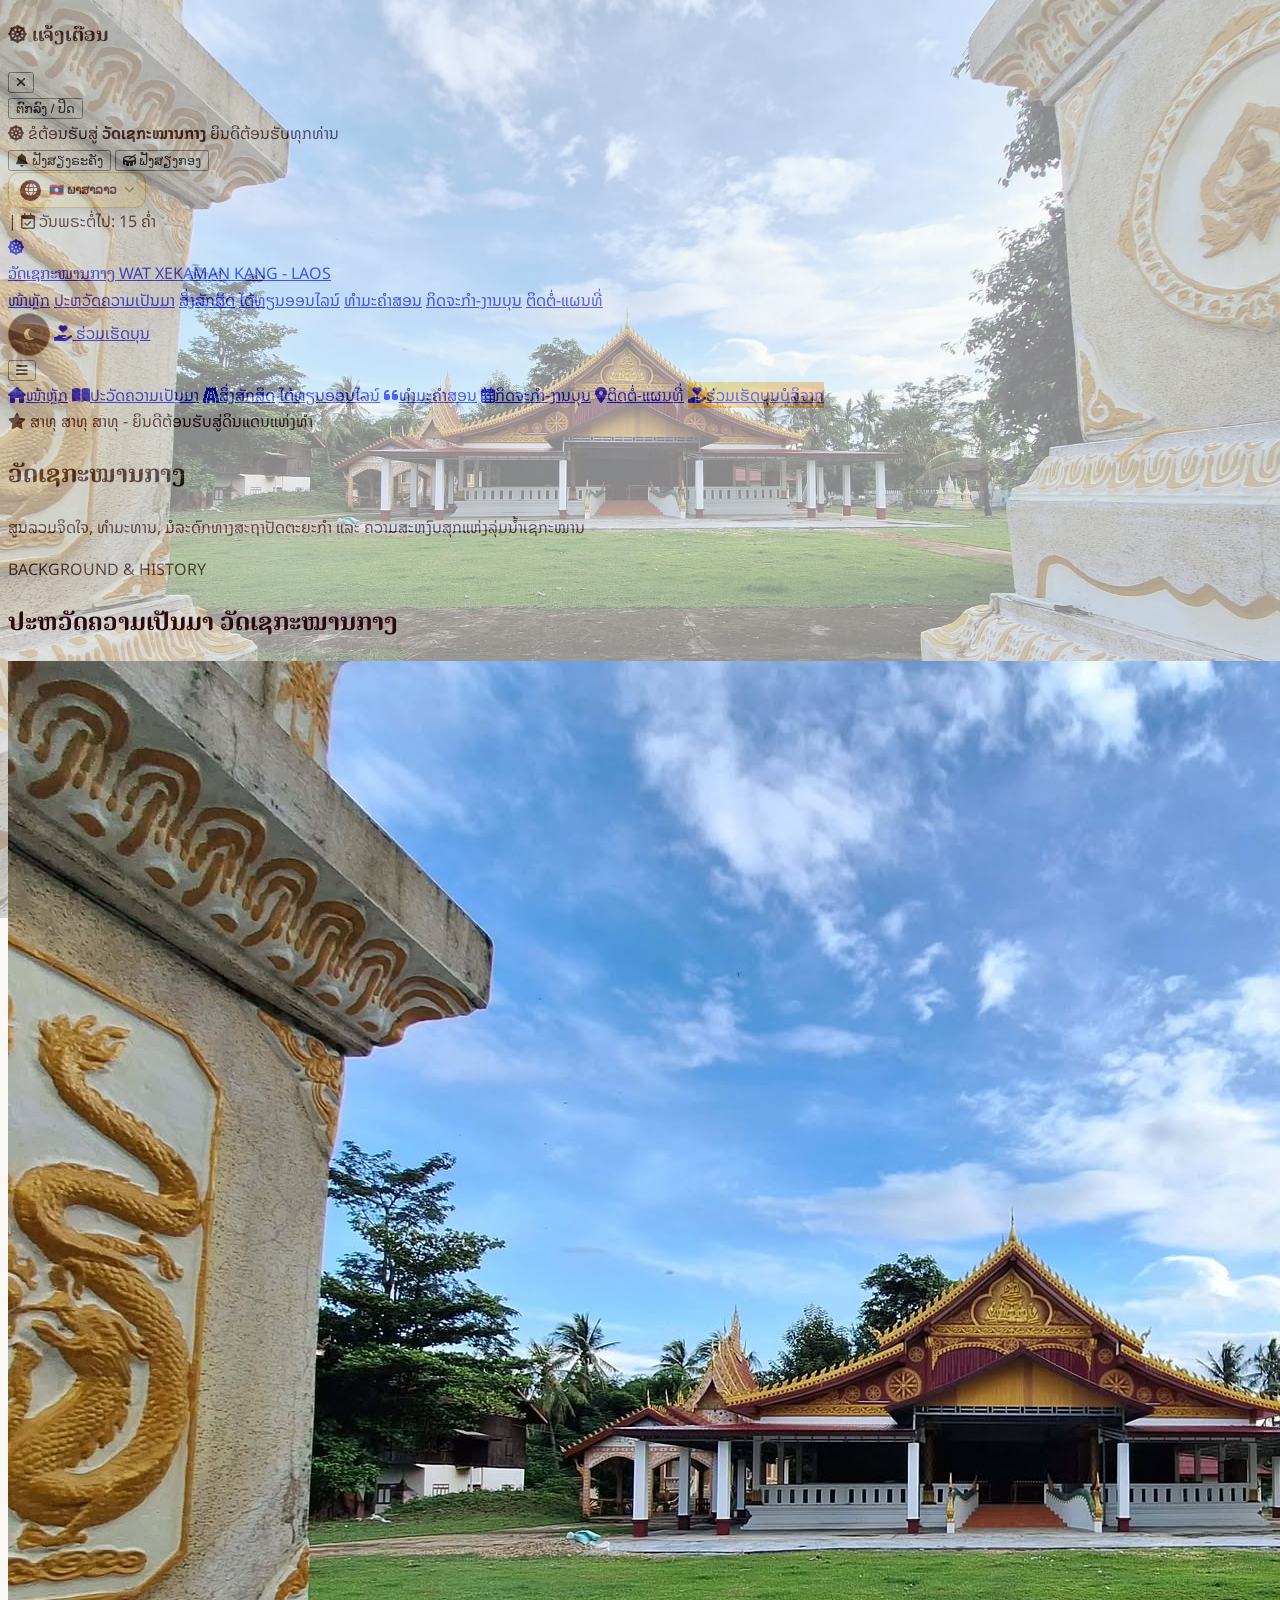
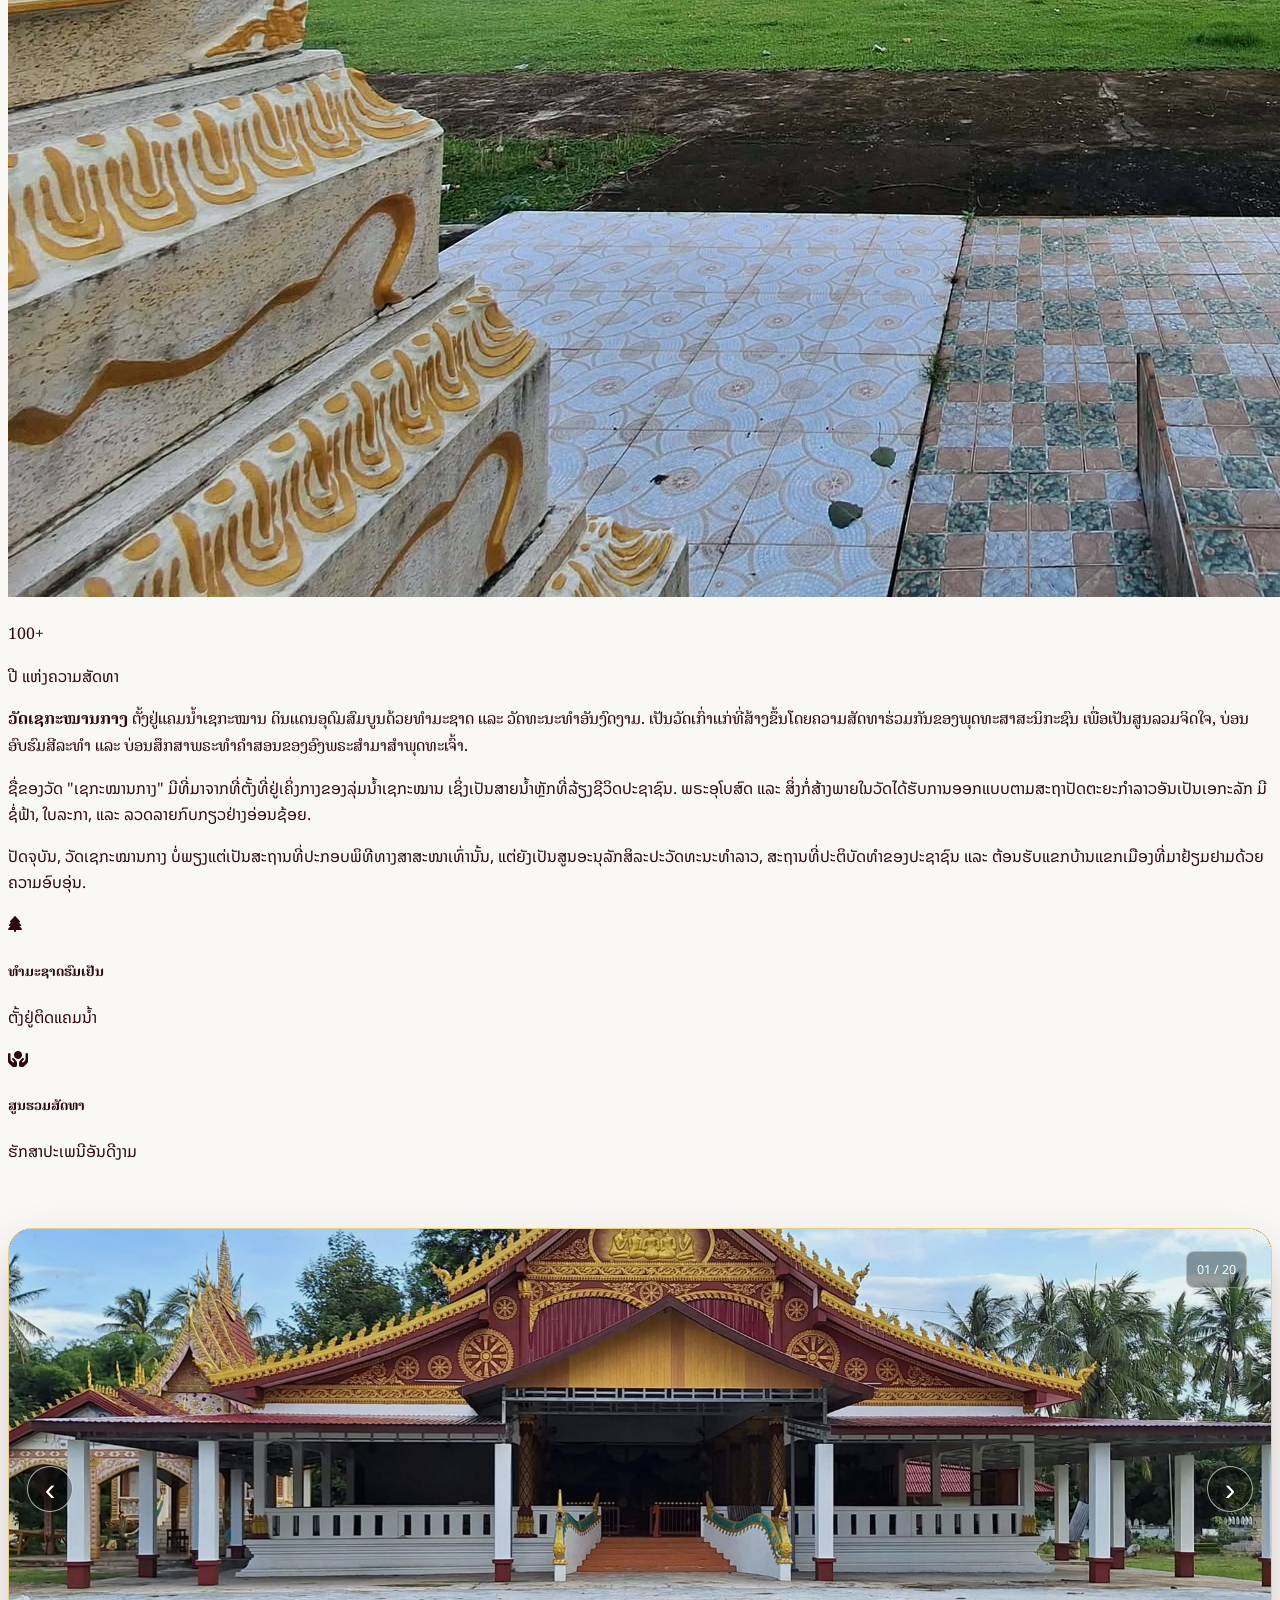
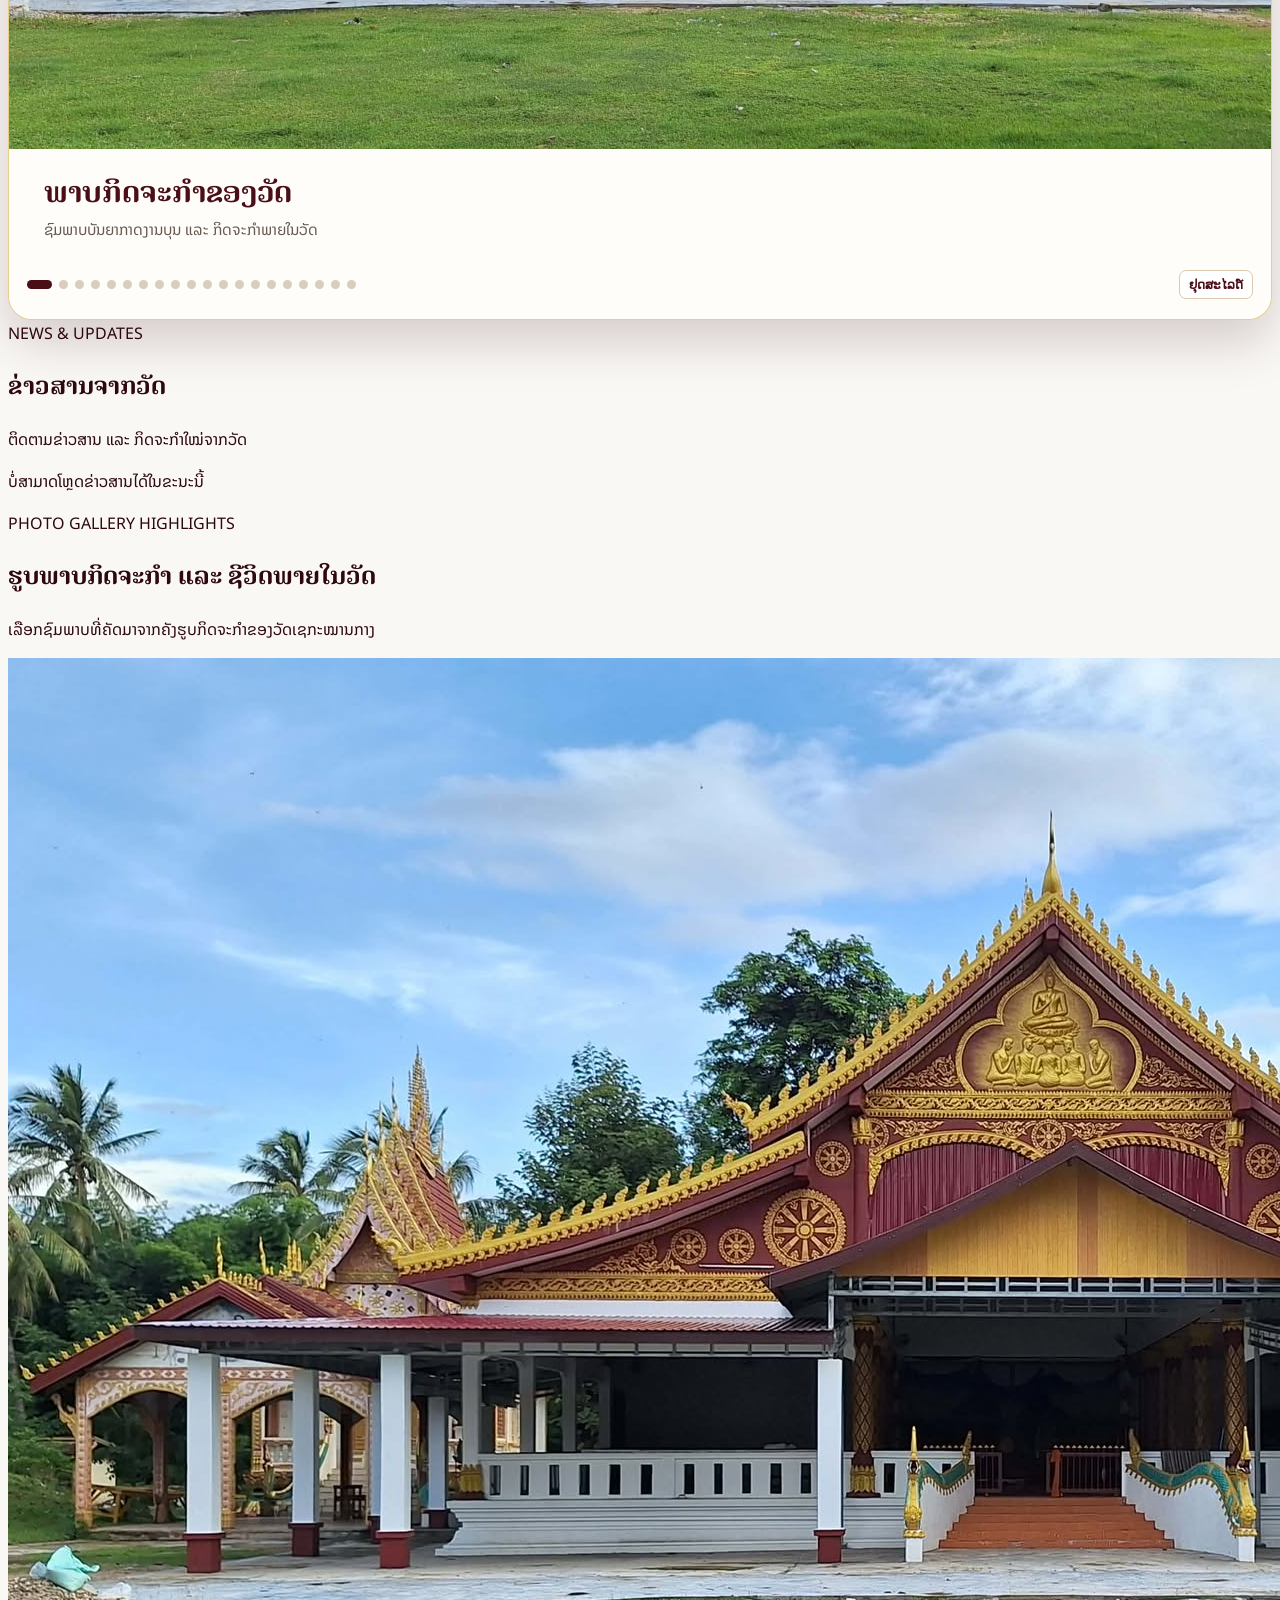
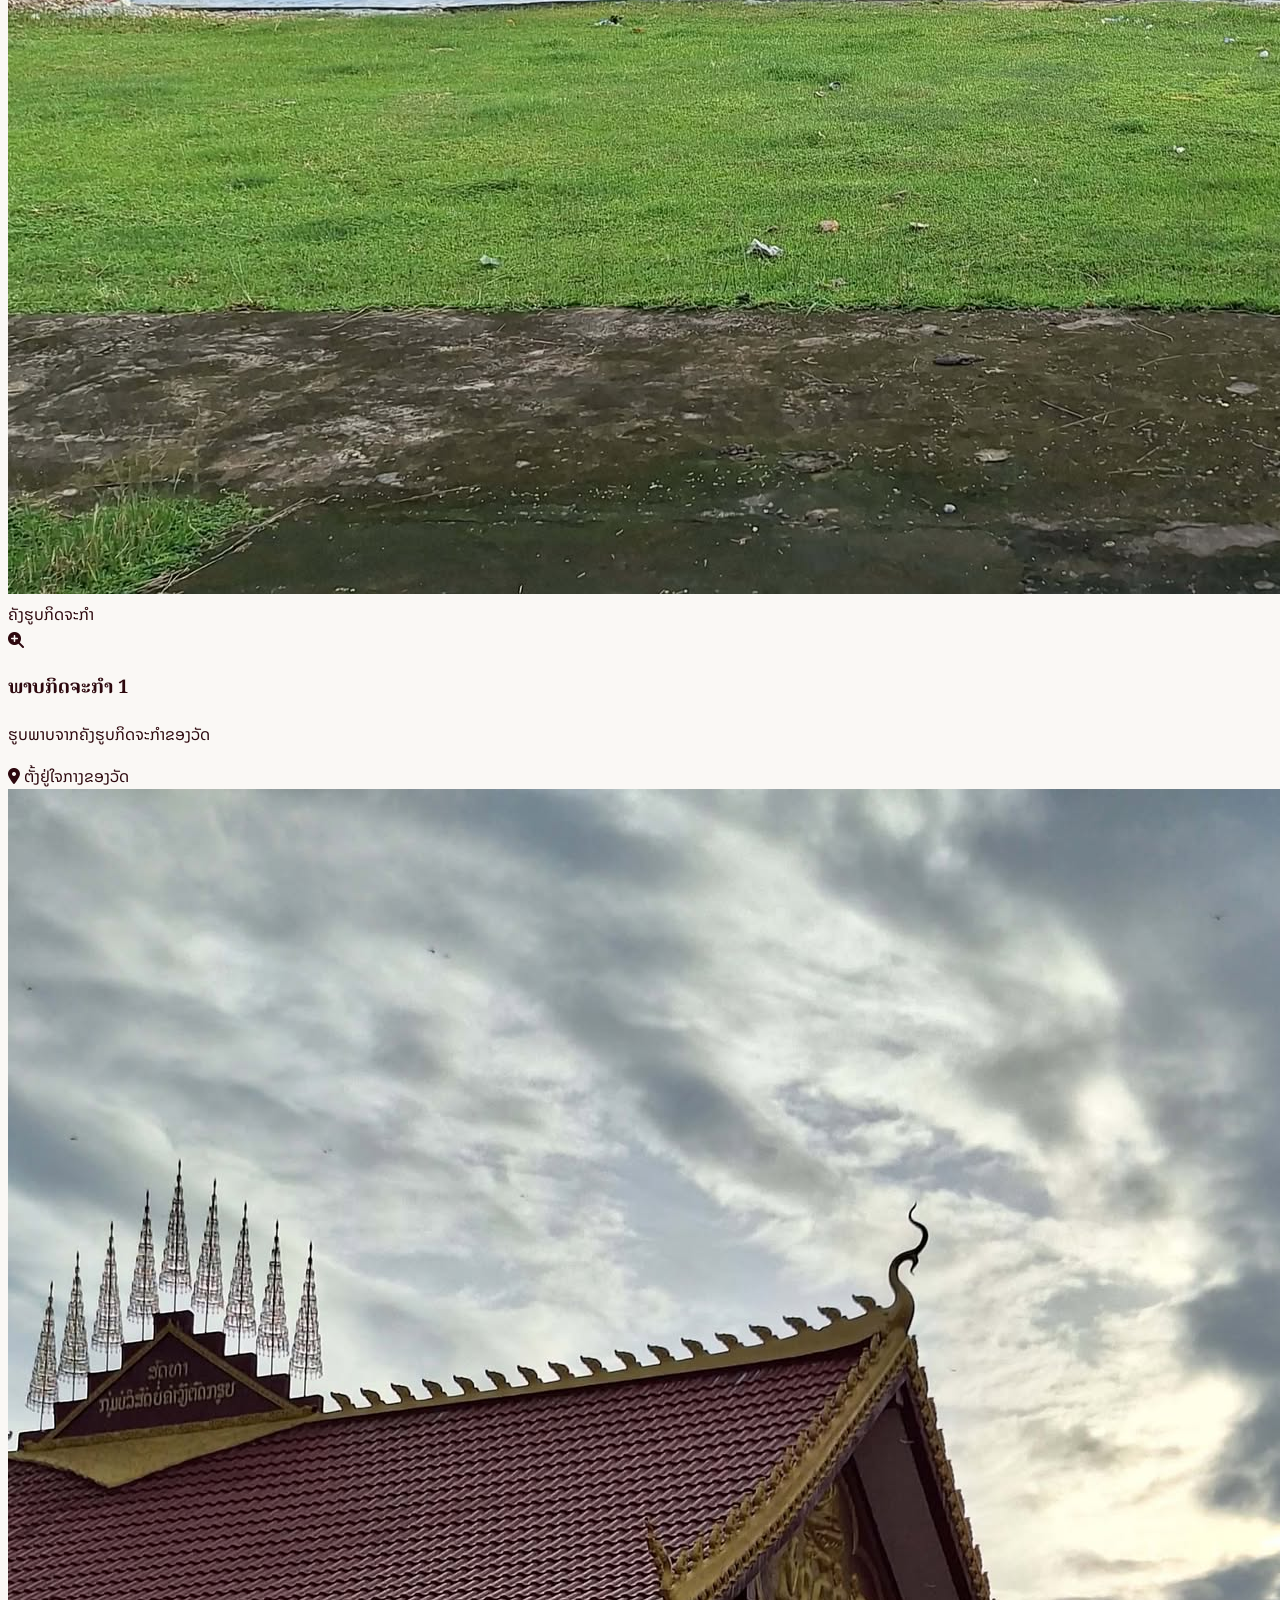
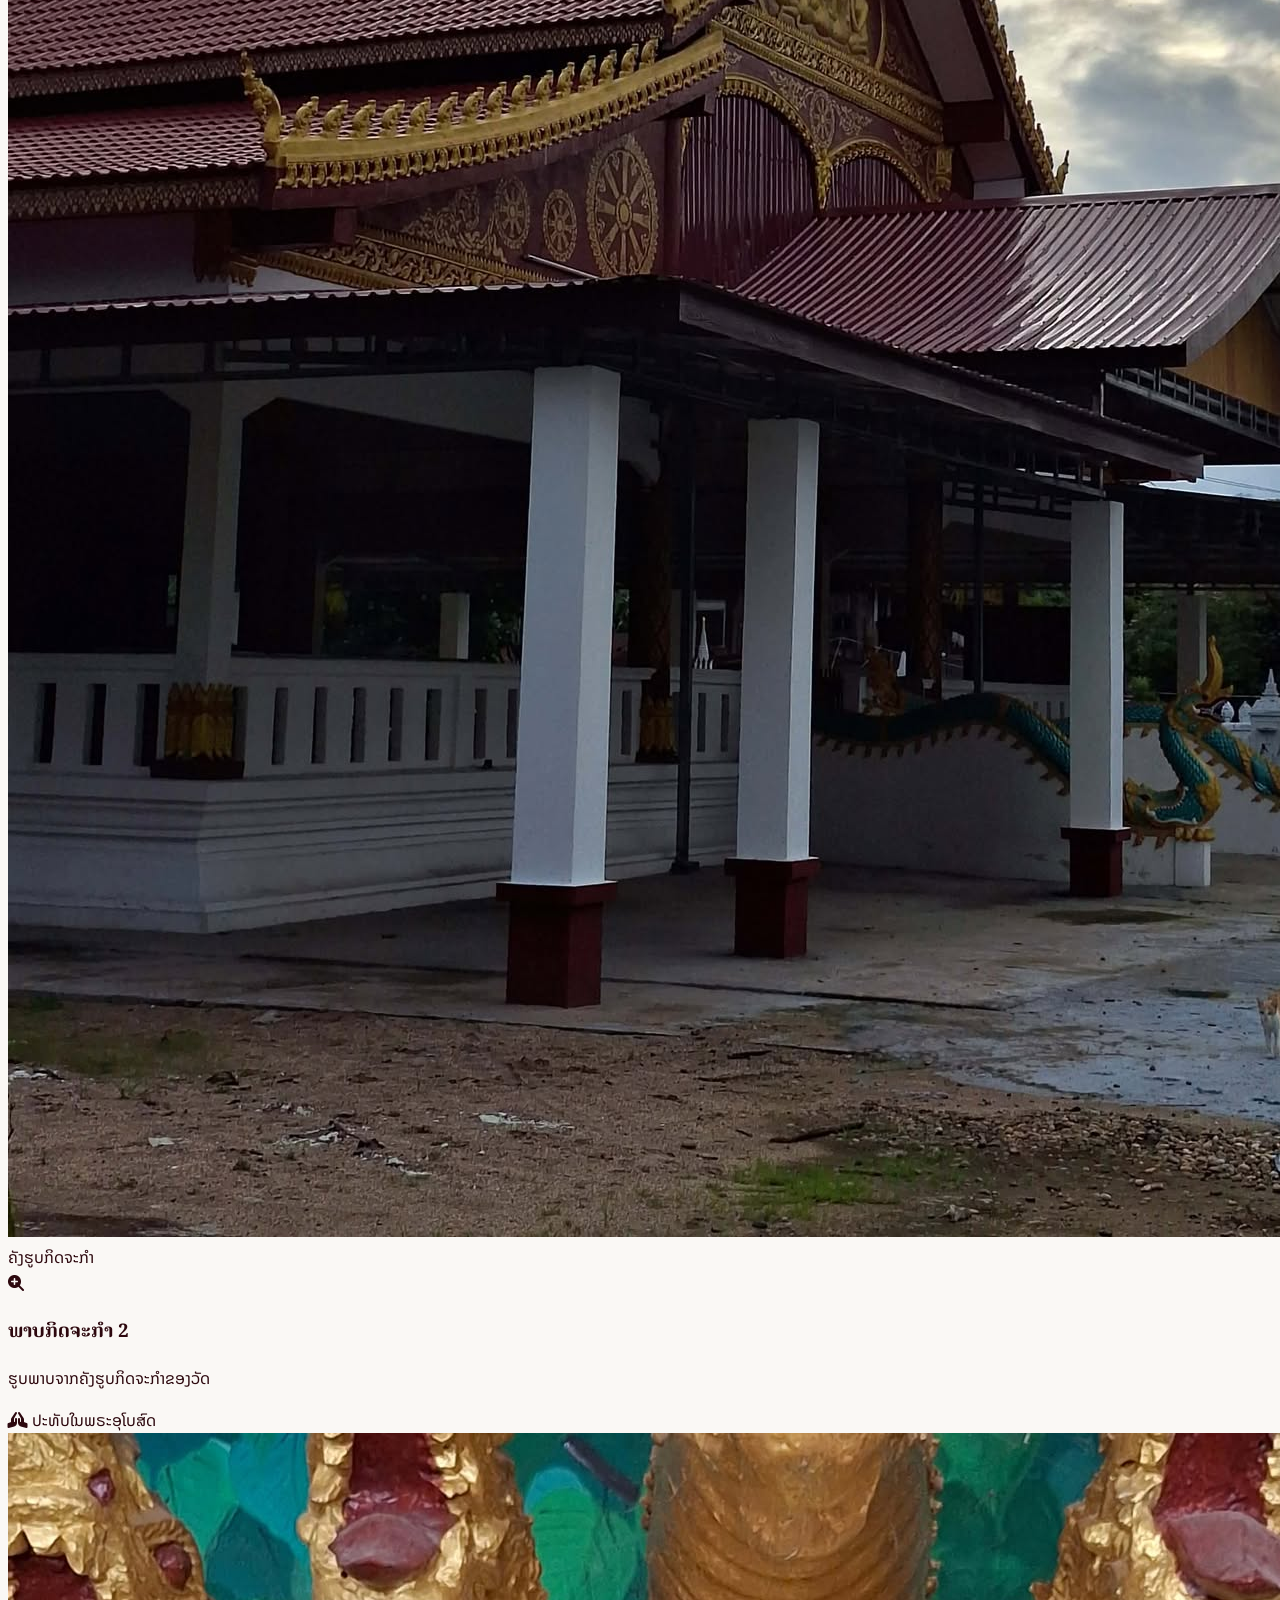
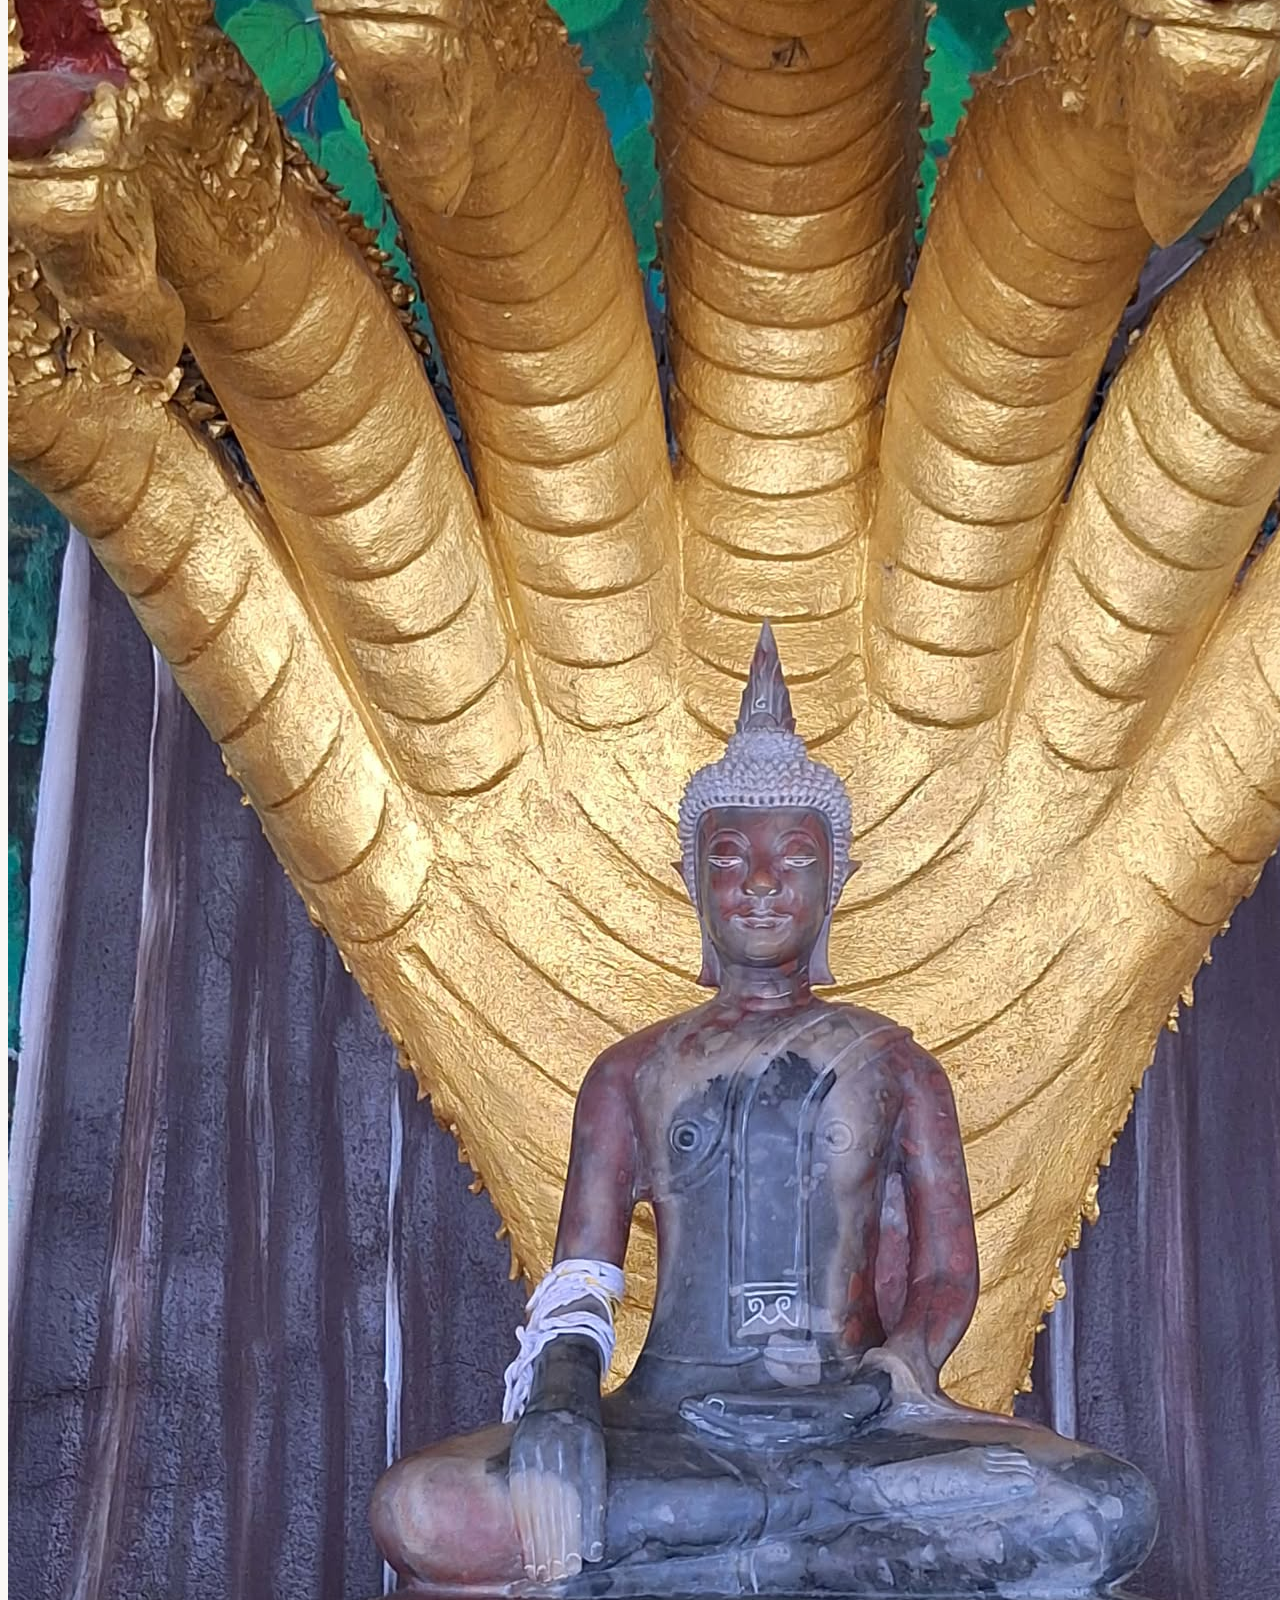
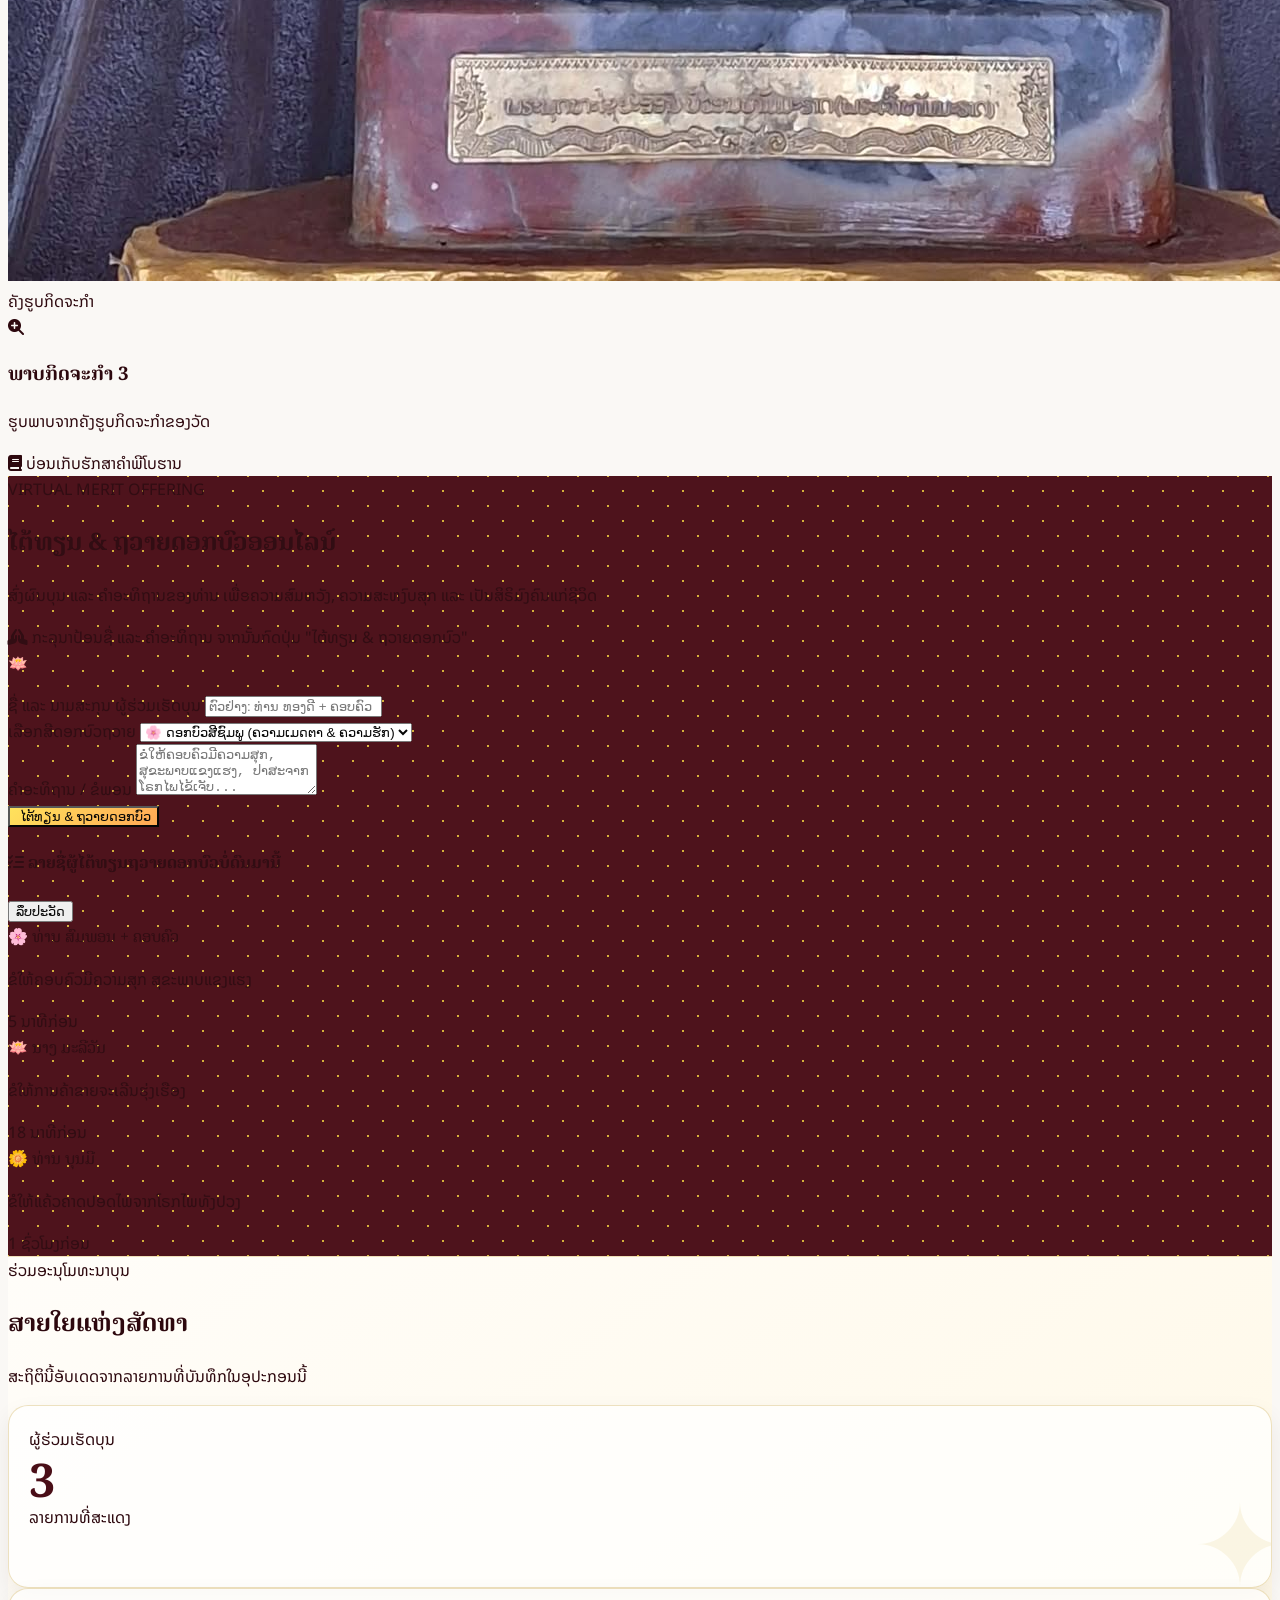
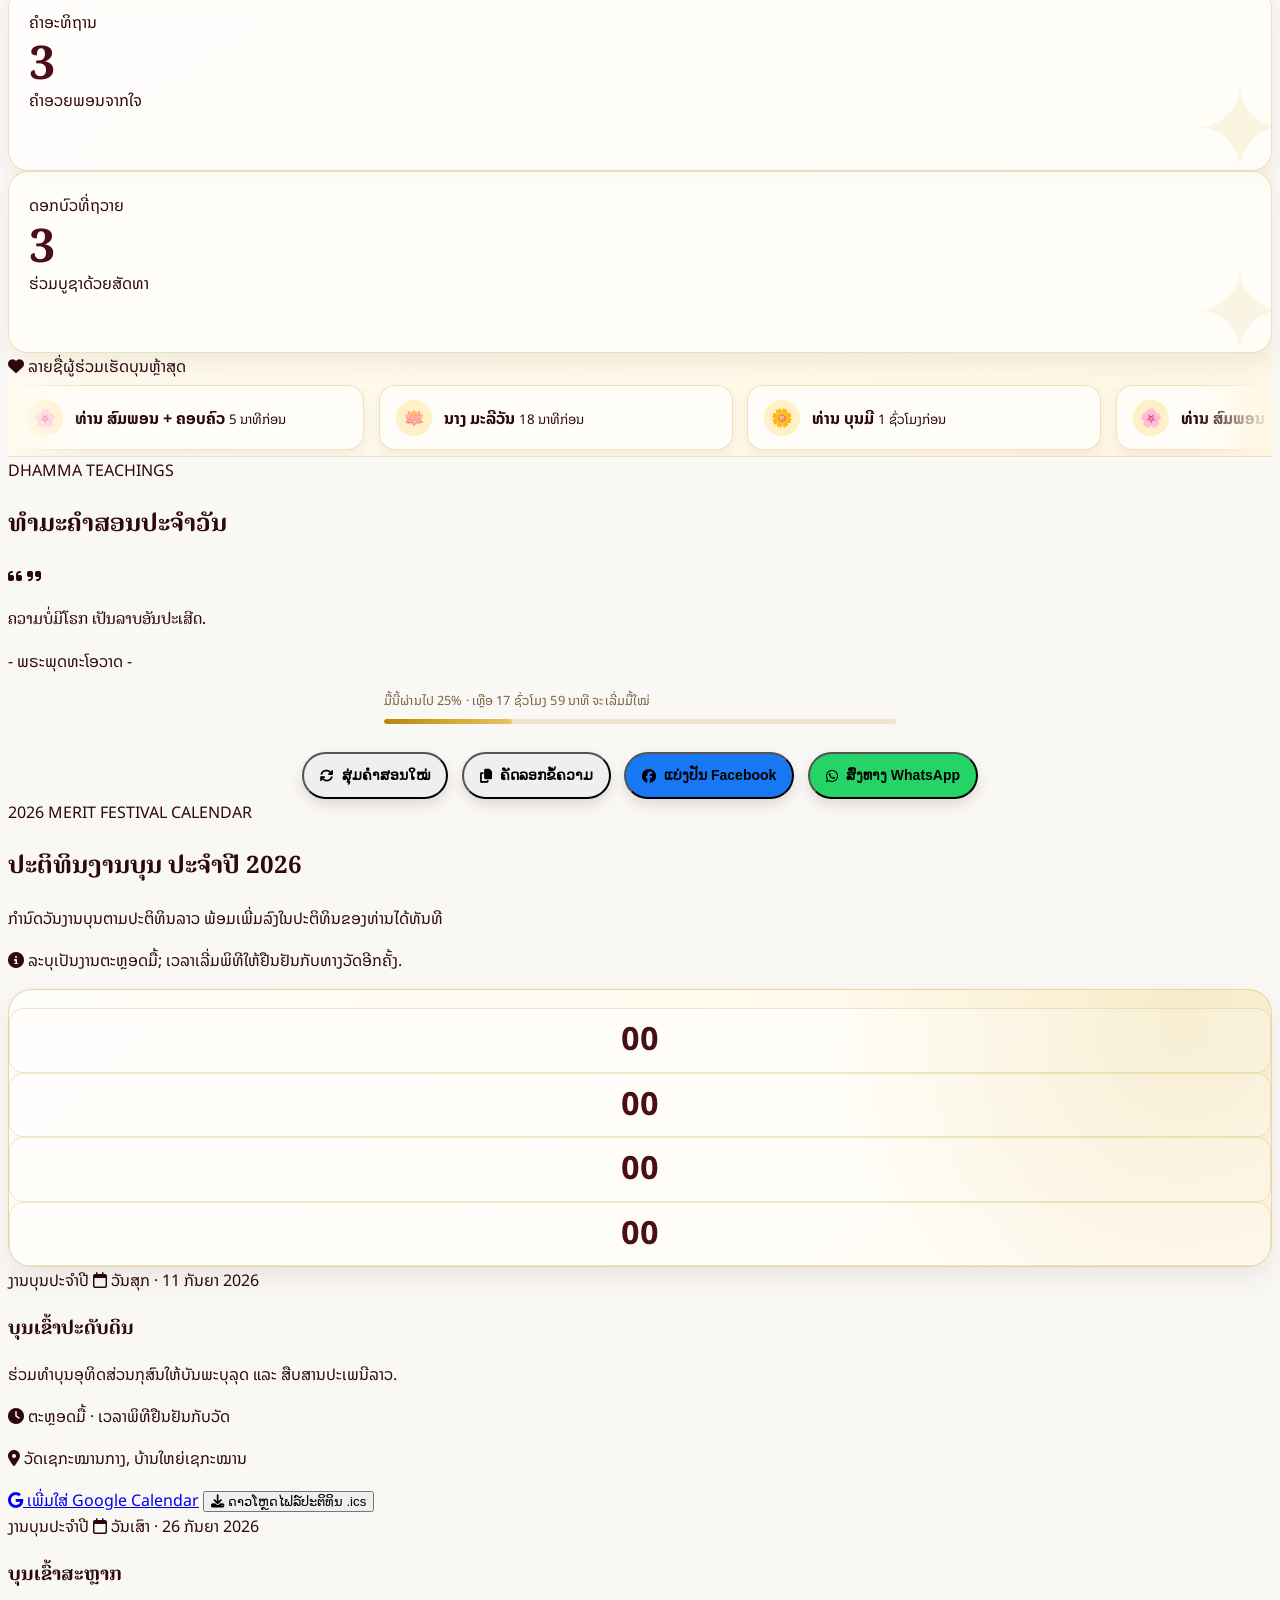
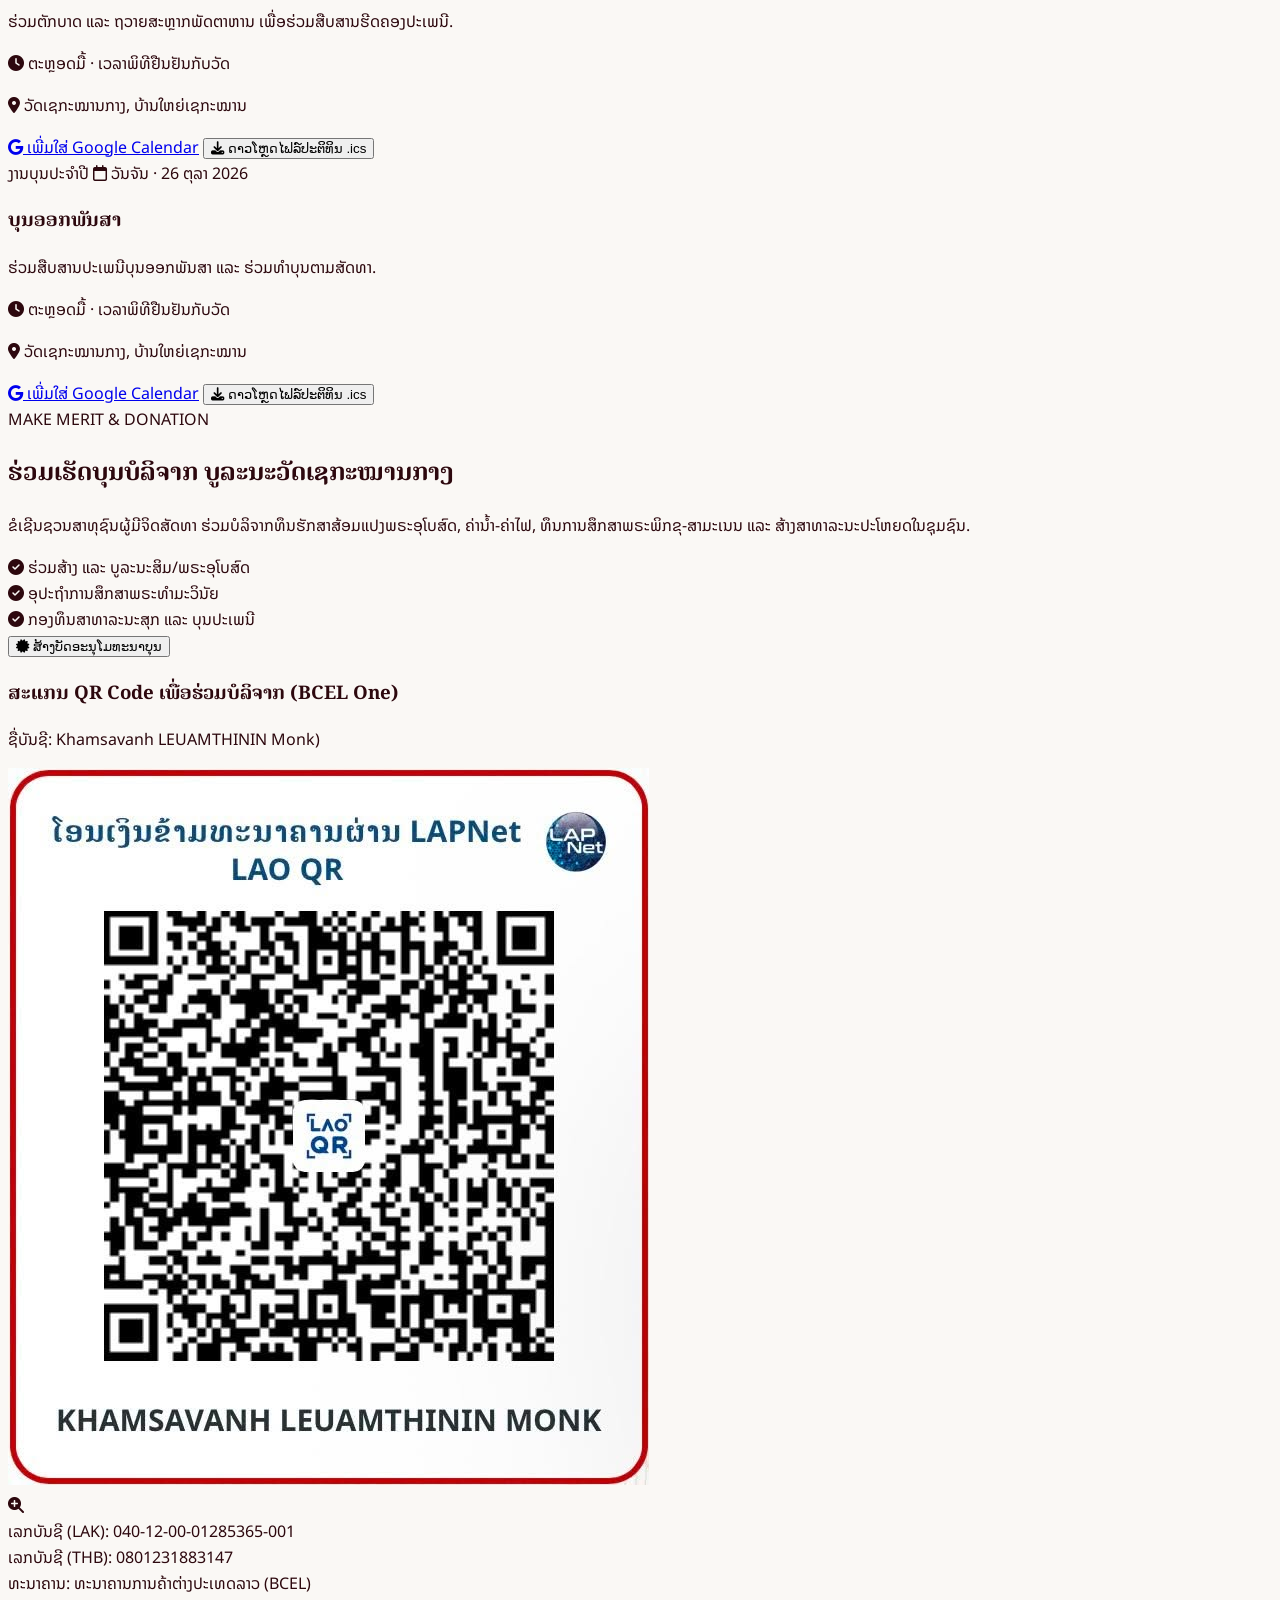
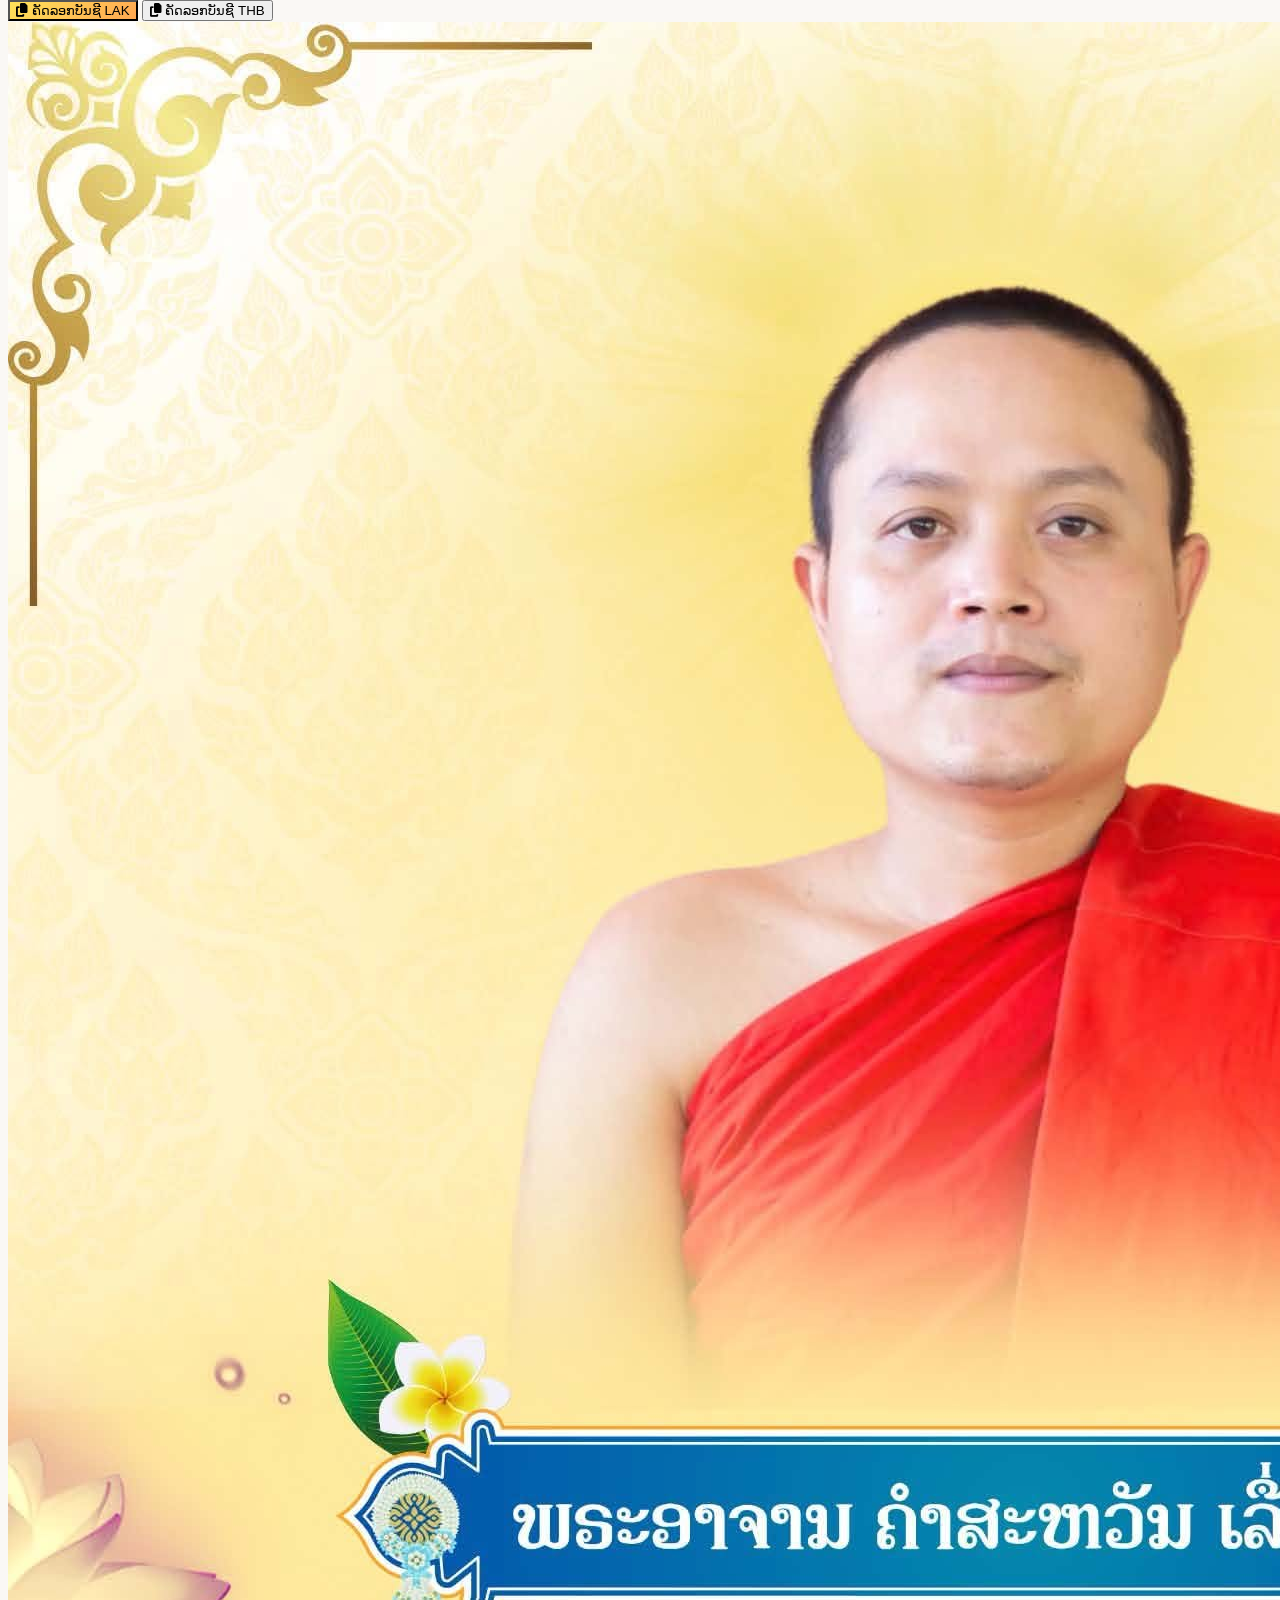
==== index.html @ 1210d96b "Update multilingual calendar button data" ====
<!DOCTYPE html>
<html lang="lo" class="scroll-smooth">
<head>
    <meta charset="UTF-8">
    <meta name="viewport" content="width=device-width, initial-scale=1.0">
    <meta name="description" content="ວັດເຊກະໝານກາງ (Wat Xekaman Kang / Wat Sekaman Kang / ວັດເຊກະຫມານກາງ) ຢູ່ບ້ານໃຫຍ່ເຊກະໝານ, ເມືອງສາມັກຄີໄຊ, ແຂວງອັດຕະປື — ຂ່າວສານກິດຈະກຳ, ທຳມະຄຳສອນ, ການຮ່ວມເຮັດບຸນ ແລະ ຂໍ້ມູນຕິດຕໍ່.">
    <link rel="canonical" href="https://wat-sekamankang.online/">
    <script type="application/ld+json">
    {
      "@context": "https://schema.org",
      "@type": "PlaceOfWorship",
      "name": "ວັດເຊກະໝານກາງ",
      "alternateName": [
        "Wat Xekaman Kang",
        "Wat Sekaman Kang",
        "วัดเซกะมานกาง",
        "วัดเซกะมานกลาง",
        "เซกะมาน",
        "เซกะมานกาง",
        "บ้านใหญ่เซกะมาน",
        "บ้านใหญ่เซกะมานกาง",
        "เมืองสามัคคีไช",
        "แขวงอัตตะปือ",
        "ເຊກະໝານ",
        "ວັດເຊກະຫມານ",
        "ເຊກະຫມານ",
        "ເຊກະຫມານກາງ",
        "ວັດເຊກະຫມານກາງ",
        "ບ້ານໃຫຍ່ເຊກະໝານ",
        "ບ້ານໃຫຍ່ເຊກະຫມານ"
      ],
      "url": "https://wat-sekamankang.online/",
      "description": "ວັດເຊກະໝານກາງ (Wat Xekaman Kang / Wat Sekaman Kang / ວັດເຊກະຫມານກາງ) ຢູ່ບ້ານໃຫຍ່ເຊກະໝານ ເມືອງສາມັກຄີໄຊ ແຂວງອັດຕະປື",
      "telephone": "+8562097671723",
      "address": {
        "@type": "PostalAddress",
        "addressLocality": "ເມືອງສາມັກຄີໄຊ",
        "addressRegion": "ແຂວງອັດຕະປື",
        "addressCountry": "LA",
        "streetAddress": "ບ້ານໃຫຍ່ເຊກະໝານ"
      },
      "geo": {
        "@type": "GeoCoordinates",
        "latitude": 14.801490,
        "longitude": 106.827435
      },
      "openingHours": "Mo-Su 00:00-23:59",
      "hasMap": "https://www.google.com/maps/dir/?api=1&destination=14.801490%2C106.827435",
      "inLanguage": [
        "lo",
        "th",
        "en"
      ],
      "keywords": [
        "ເຊກະໝານ",
        "ວັດເຊກະຫມານ",
        "ເຊກະຫມານ",
        "ເຊກະຫມານກາງ",
        "ວັດເຊກະຫມານກາງ",
        "ບ້ານໃຫຍ່ເຊກະໝານ",
        "ບ້ານໃຫຍ່ເຊກະຫມານ",
        "ແຂວງ ອັດຕະປື",
        "ສາມັກຄິໄຊ",
        "ເມືອງສາມັກຄີໄຊ",
        "วัดเซกะมานกาง",
        "วัดเซกะมานกลาง",
        "เซกะมาน",
        "เซกะมานกาง",
        "บ้านใหญ่เซกะมาน",
        "บ้านใหญ่เซกะมานกาง",
        "เมืองสามัคคีไช",
        "แขวงอัตตะปือ",
        "Wat Xekaman Kang",
        "Wat Sekaman Kang",
        "Xekaman",
        "Sekaman",
        "Ban Yai Xekaman",
        "Samakkhixay",
        "Attapeu",
        "Attapeu Province"
      ]
    }
    </script>
    <meta name="theme-color" content="#4A0E17">
    <link rel="icon" href="assets/favicon.png" type="image/png" sizes="192x192">
    <link rel="apple-touch-icon" href="assets/favicon.png">
    <meta property="og:type" content="website">
    <meta property="og:site_name" content="Wat Xekaman Kang">
    <meta property="og:title" content="ວັດເຊກະໝານກາງ | Wat Xekaman Kang">
    <meta property="og:description" content="ຂ່າວສານກິດຈະກຳ, ທຳມະຄຳສອນ, ການຮ່ວມເຮັດບຸນ ແລະ ຂໍ້ມູນຕິດຕໍ່.">
    <meta property="og:image" content="assets/social-preview.png">
    <meta property="og:image:type" content="image/png">
    <meta property="og:image:width" content="1200">
    <meta property="og:image:height" content="630">
    <meta property="og:image:alt" content="Wat Xekaman Kang, Laos">
    <meta name="twitter:card" content="summary_large_image">
    <meta name="twitter:title" content="Wat Xekaman Kang">
    <meta name="twitter:description" content="ຂ່າວສານກິດຈະກຳ ແລະ ທຳມະຄຳສອນ ຈາກວັດເຊກະໝານກາງ.">
    <meta name="twitter:image" content="assets/social-preview.png">
    <title>ວັດເຊກະໝານກາງ | Wat Xekaman Kang | วัดเซกะมานกาง</title>
    <!-- Tailwind CSS -->
    <script src="https://cdn.tailwindcss.com"></script>
    <!-- FontAwesome Icons -->
    <link rel="stylesheet" href="https://cdnjs.cloudflare.com/ajax/libs/font-awesome/6.4.0/css/all.min.css">
    <!-- Lao Google Fonts -->
    <link rel="preconnect" href="https://fonts.googleapis.com">
    <link rel="preconnect" href="https://fonts.gstatic.com" crossorigin>
    <link href="https://fonts.googleapis.com/css2?family=Inter:wght@400;500;600;700;800&family=Noto+Sans+Lao:wght@300;400;500;600;700&family=Noto+Sans+Thai:wght@400;500;600;700&family=Noto+Serif+Lao:wght@400;600;700;800&family=Playfair+Display:wght@600;700;800&display=swap" rel="stylesheet">

    <script>
        tailwind.config = {
            theme: {
                extend: {
                    colors: {
                        laoGold: '#D4AF37',
                        laoGoldDark: '#B8860B',
                        laoGoldLight: '#F3E5AB',
                        laoMaroon: '#4A0E17',
                        laoMaroonDark: '#2D080E',
                        laoAmber: '#FFFBEB',
                        laoGreen: '#14532D'
                    },
                    fontFamily: {
                        serif: ['"Noto Serif Lao"', 'serif'],
                        sans: ['"Noto Sans Lao"', 'sans-serif']
                    }
                }
            }
        }
    </script>

    <script>
        try {
            // Always start in day mode, regardless of the device or a previous choice.
            document.documentElement.classList.remove('dark-mode');
            localStorage.removeItem('temple_theme');
        } catch (error) {
            // The website still works if browser storage is unavailable.
        }
    </script>

    <link rel="stylesheet" href="css/home.css">
</head>
<body class="antialiased selection:bg-laoGold selection:text-laoMaroonDark">

    <!-- Notification Toast Container -->
    <div id="toastContainer" class="fixed bottom-5 right-5 z-[100] flex flex-col gap-3 pointer-events-none max-w-sm w-full px-4"></div>
    <button id="backToTop" class="back-to-top" type="button" aria-label="ກັບຂຶ້ນເທິງສຸດ" title="ກັບຂຶ້ນເທິງສຸດ">
        <i class="fa-solid fa-arrow-up" aria-hidden="true"></i>
    </button>

    <!-- Generic Modal Dialog -->
    <div id="appModal" class="fixed inset-0 z-[90] hidden bg-black/75 backdrop-blur-sm flex items-center justify-center p-4 transition-opacity duration-300">
        <div class="bg-white rounded-3xl max-w-2xl w-full border-2 border-laoGold shadow-2xl overflow-hidden transform transition-transform scale-95 duration-300" id="modalBox">
            <div class="bg-laoMaroon text-laoGold p-4 px-6 flex justify-between items-center border-b border-laoGold/40">
                <h3 id="modalTitle" class="font-lao-serif font-bold text-xl flex items-center gap-2">
                    <i class="fa-solid fa-dharmachakra text-laoGold"></i>
                    <span>ແຈ້ງເຕືອນ</span>
                </h3>
                <button onclick="closeModal()" class="text-amber-200 hover:text-white text-2xl focus:outline-none">
                    <i class="fa-solid fa-xmark"></i>
                </button>
            </div>
            <div id="modalBody" class="p-6 max-h-[75vh] overflow-y-auto text-gray-800 leading-relaxed">
                <!-- Dynamic Modal Content -->
            </div>
            <div class="bg-amber-50 p-4 border-t border-amber-200 flex justify-end">
                <button onclick="closeModal()" class="bg-laoMaroon text-laoGold font-bold px-6 py-2 rounded-xl hover:bg-laoMaroonDark transition-all">
                    ຕົກລົງ / ປິດ
                </button>
            </div>
        </div>
    </div>
         <!-- Top Announcement Bar -->
<div class="bg-laoMaroonDark text-laoGoldLight text-xs md:text-sm py-1.5 px-4 border-b border-laoGold/30">
    <div class="max-w-7xl mx-auto flex flex-col md:flex-row justify-between items-center gap-2 text-center md:text-left">
        <div class="flex items-center gap-2">
            <i class="fa-solid fa-dharmachakra text-laoGold animate-spin-slow"></i>
            <span>ຂໍຕ້ອນຮັບສູ່ <b>ວັດເຊກະໝານກາງ</b> ຍິນດີຕ້ອນຮັບທຸກທ່ານ</span>
        </div>
        <div class="flex items-center gap-2.5">
            <button onclick="playBellSound()" class="hover:text-laoGold transition-colors flex items-center gap-1 bg-laoMaroon px-2 py-0.5 rounded border border-laoGold/40 text-xs shadow-sm active:scale-95">
                <i class="fa-solid fa-bell text-laoGold"></i> ຟັງສຽງຣະຄັງ
            </button>
            <button onclick="playGongSound()" class="hover:text-laoGold transition-colors flex items-center gap-1 bg-laoMaroon px-2 py-0.5 rounded border border-laoGold/40 text-xs shadow-sm active:scale-95">
                <i class="fa-solid fa-drum text-laoGold"></i> ຟັງສຽງກອງ
            </button>
            <div class="language-menu" id="languageMenu">
                <button id="languageMenuTrigger" onclick="toggleLanguageMenu()" type="button" class="language-menu-trigger" aria-haspopup="menu" aria-expanded="false" aria-label="Choose website language">
                    <span class="language-icon"><i class="fa-solid fa-globe"></i></span>
                    <span id="current-lang-label">🇱🇦 ພາສາລາວ</span>
                    <i class="fa-solid fa-chevron-down language-chevron" aria-hidden="true"></i>
                </button>
                <div class="language-menu-popover" role="menu" aria-label="Choose website language">
                    <button type="button" class="language-option" role="menuitem" data-language-option="lo" onclick="selectLanguage('lo')"><span class="language-option-flag">🇱🇦</span>ພາສາລາວ</button>
                    <button type="button" class="language-option" role="menuitem" data-language-option="en" onclick="selectLanguage('en')"><span class="language-option-flag">🇬🇧</span>English</button>
                    <button type="button" class="language-option" role="menuitem" data-language-option="th" onclick="selectLanguage('th')"><span class="language-option-flag">🇹🇭</span>ภาษาไทย</button>
                </div>
            </div>
            <span class="text-laoGold/60 hidden sm:inline">|</span>
            <span id="lunarCalendarText" class="hidden sm:inline font-semibold text-amber-200">
                <i class="fa-regular fa-calendar-check mr-1 text-laoGold"></i> ວັນພຣະຕໍ່ໄປ: 15 ຄ່ຳ
            </span>
        </div>
    </div>
</div>
    <!-- Main Navigation Header -->
    <header class="sticky top-0 z-50 bg-laoMaroon/95 backdrop-blur-md text-white border-b-2 border-laoGold shadow-lg">
        <div class="max-w-7xl mx-auto px-4 sm:px-6 lg:px-8">
            <div class="flex items-center justify-between h-20">
                <!-- Brand Logo -->
                <a href="#home" class="flex items-center gap-3 group">
                    <div class="w-12 h-12 rounded-full bg-gradient-to-br from-laoGold via-amber-400 to-laoGoldDark flex items-center justify-center text-laoMaroon font-bold text-2xl shadow-inner">
                        <i class="fa-solid fa-dharmachakra"></i>
                    </div>
                    <div>
                         <span class="font-lao-serif text-xl sm:text-2xl font-bold text-laoGold block leading-tight group-hover:text-amber-300 transition-colors">
                             ວັດເຊກະໝານກາງ
                         </span>
                         <span class="text-xs text-amber-200/80 font-sans tracking-wide block">
                             WAT XEKAMAN KANG - LAOS
                         </span>
                    </div>
                </a>

                <!-- Desktop Nav -->
                <nav class="hidden lg:flex items-center space-x-1 font-medium text-sm">
                    <a href="#home" class="px-3 py-2 rounded-lg hover:bg-laoGold/20 hover:text-laoGold transition-colors text-amber-100">ໜ້າຫຼັກ</a>
                    <a href="#history" class="px-3 py-2 rounded-lg hover:bg-laoGold/20 hover:text-laoGold transition-colors text-amber-100">ປະຫວັດຄວາມເປັນມາ</a>
                    <a href="#sacred" class="px-3 py-2 rounded-lg hover:bg-laoGold/20 hover:text-laoGold transition-colors text-amber-100">ສິ່ງສັກສິດ</a>
                    <a href="#virtual-merit" class="px-3 py-2 rounded-lg hover:bg-laoGold/20 hover:text-laoGold transition-colors text-amber-100">ໄຕ້ທຽນອອນໄລນ໌</a>
                    <a href="#dhamma" class="px-3 py-2 rounded-lg hover:bg-laoGold/20 hover:text-laoGold transition-colors text-amber-100">ທຳມະຄຳສອນ</a>
                    <a href="gallery.html" class="px-3 py-2 rounded-lg hover:bg-laoGold/20 hover:text-laoGold transition-colors text-amber-100">ກິດຈະກຳ-ງານບຸນ</a>
                    <a href="#contact" class="px-3 py-2 rounded-lg hover:bg-laoGold/20 hover:text-laoGold transition-colors text-amber-100">ຕິດຕໍ່-ແຜນທີ່</a>
                </nav>

                <!-- Theme & donation actions -->
                <div class="flex items-center gap-2 sm:gap-3">
                    <button id="themeToggle" class="theme-toggle" type="button" aria-pressed="false" aria-label="เปิดโหมดกลางคืน" title="เปิดโหมดกลางคืน">
                        <i id="themeToggleIcon" class="fa-solid fa-moon" aria-hidden="true"></i>
                    </button>
                    <a href="#donation" class="bg-gradient-to-r from-laoGold via-amber-400 to-laoGoldDark text-laoMaroon font-bold px-5 py-2.5 rounded-full shadow-md hover:shadow-xl hover:scale-105 transition-all duration-300 border border-amber-200 flex items-center gap-2">
                        <i class="fa-solid fa-hand-holding-heart"></i>
                        <span class="hidden sm:inline">ຮ່ວມເຮັດບຸນ</span>
                    </a>
                </div>

                <!-- Mobile Menu Button -->
                <button id="mobileMenuBtn" onclick="toggleMobileMenu()" class="lg:hidden p-2.5 rounded-xl text-laoGold bg-laoMaroonDark hover:bg-laoMaroon border border-laoGold/40 focus:outline-none">
                    <i id="menuIcon" class="fa-solid fa-bars text-xl"></i>
                </button>
            </div>
        </div>

        <!-- Mobile Nav Menu -->
        <div id="mobileMenu" class="hidden lg:hidden bg-laoMaroonDark border-t border-laoGold/30 px-4 pt-3 pb-6 space-y-2">
            <a href="#home" onclick="toggleMobileMenu()" class="block px-4 py-2.5 rounded-xl text-amber-100 hover:bg-laoGold/20 hover:text-laoGold"><i class="fa-solid fa-house mr-2 text-laoGold"></i>ໜ້າຫຼັກ</a>
            <a href="#history" onclick="toggleMobileMenu()" class="block px-4 py-2.5 rounded-xl text-amber-100 hover:bg-laoGold/20 hover:text-laoGold"><i class="fa-solid fa-book-open mr-2 text-laoGold"></i>ປະວັດຄວາມເປັນມາ</a>
            <a href="#sacred" onclick="toggleMobileMenu()" class="block px-4 py-2.5 rounded-xl text-amber-100 hover:bg-laoGold/20 hover:text-laoGold"><i class="fa-solid fa-gopuram mr-2 text-laoGold"></i>ສິ່ງສັກສິດ</a>
            <a href="#virtual-merit" onclick="toggleMobileMenu()" class="block px-4 py-2.5 rounded-xl text-amber-100 hover:bg-laoGold/20 hover:text-laoGold"><i class="fa-solid fa-flame mr-2 text-laoGold"></i>ໄຕ້ທຽນອອນໄລນ໌</a>
            <a href="#dhamma" onclick="toggleMobileMenu()" class="block px-4 py-2.5 rounded-xl text-amber-100 hover:bg-laoGold/20 hover:text-laoGold"><i class="fa-solid fa-quote-left mr-2 text-laoGold"></i>ທຳມະຄຳສອນ</a>
            <a href="gallery.html" onclick="toggleMobileMenu()" class="block px-4 py-2.5 rounded-xl text-amber-100 hover:bg-laoGold/20 hover:text-laoGold"><i class="fa-regular fa-calendar-days mr-2 text-laoGold"></i>ກິດຈະກຳ-ງານບຸນ</a>
            <a href="#contact" onclick="toggleMobileMenu()" class="block px-4 py-2.5 rounded-xl text-amber-100 hover:bg-laoGold/20 hover:text-laoGold"><i class="fa-solid fa-location-dot mr-2 text-laoGold"></i>ຕິດຕໍ່-ແຜນທີ່</a>
            <a href="#donation" onclick="toggleMobileMenu()" class="block text-center mt-4 gold-gradient text-laoMaroon font-bold py-3 rounded-xl shadow-lg">
                <i class="fa-solid fa-hand-holding-heart mr-2"></i>ຮ່ວມເຮັດບຸນບໍລິຈາກ
            </a>
        </div>
    </header>

    <!-- Hero Section -->
    <section id="home" class="relative min-h-[85vh] flex items-center justify-center overflow-hidden bg-laoMaroonDark text-white">
        <!-- Temple image backdrop (the gallery slider continues in the history section) -->
        <div class="hero-temple-background" aria-hidden="true"></div>
        
        <!-- Gradient Overlay -->
        <div class="absolute inset-0 bg-gradient-to-t from-laoMaroonDark via-laoMaroon/75 to-transparent z-10"></div>

        <div class="relative z-20 max-w-5xl mx-auto px-4 text-center py-16 sm:py-24">
            <!-- Blessing Badge -->
            <div class="inline-flex items-center gap-2 px-5 py-2 rounded-full bg-laoGold/20 border border-laoGold/50 text-laoGoldLight text-xs sm:text-sm font-semibold mb-6 shadow-lg backdrop-blur-md animate-pulse">
                <i class="fa-solid fa-star text-laoGold"></i>
                <span>ສາທຸ ສາທຸ ສາທຸ - ຍິນດີຕ້ອນຮັບສູ່ດິນແດນແຫ່ງທຳ</span>
            </div>

            <h1 class="text-4xl sm:text-6xl md:text-7xl font-extrabold font-lao-serif text-laoGold mb-6 tracking-wide drop-shadow-md leading-tight">
                ວັດເຊກະໝານກາງ
            </h1>
            
            <p class="text-lg sm:text-2xl text-amber-100/90 font-light max-w-3xl mx-auto mb-10 leading-relaxed font-sans">
                ສູນລວມຈິດໃຈ, ທຳມະທານ, ມໍລະດົກທາງສະຖາປັດຕະຍະກຳ ແລະ ຄວາມສະຫງົບສຸກແຫ່ງລຸ່ມນ້ຳເຊກະໝານ
            </p>

            <div class="flex flex-col sm:flex-row items-center justify-center gap-4">
            </div>

            <!-- Quick Info Cards -->
            <div class="grid grid-cols-1 md:grid-cols-3 gap-4 mt-16 text-left">
               
            </div>

    </section>

    <!-- History Section -->
    <section id="history" class="py-20 px-4 max-w-7xl mx-auto">
        <div class="text-center mb-16">
            <span class="text-laoGoldDark font-bold uppercase tracking-wider text-xs sm:text-sm">BACKGROUND & HISTORY</span>
            <h2 class="gold-sparkle inline-block text-3xl sm:text-5xl font-bold font-lao-serif text-laoMaroon mt-2 mb-4">
                ປະຫວັດຄວາມເປັນມາ ວັດເຊກະໝານກາງ
            </h2>
            <div class="w-24 h-1 bg-laoGold mx-auto rounded-full"></div>
        </div>

        <div class="grid grid-cols-1 lg:grid-cols-2 gap-12 items-center">
            <!-- Image Frame -->
            <div class="relative">
                <div class="absolute -inset-3 bg-gradient-to-r from-laoGold via-amber-300 to-laoGoldDark rounded-3xl blur-md opacity-40"></div>
                <div class="relative bg-laoMaroon rounded-2xl overflow-hidden p-2 shadow-2xl border border-laoGold">
                    <img src="wat-logo.jpg" 
                         alt="ວັດເຊກະໝານກາງ" 
                         class="w-full h-[400px] object-cover rounded-xl transition-transform duration-500 hover:scale-105 cursor-pointer"
                         onclick="openGalleryModal(this.src, 'ວັດເຊກະໝານກາງ', 'ພາບຖ່າຍມຸມກວ້າງຂອງວັດເຊກະໝານກາງ ສູນລວມສັດທາແຄມນ້ຳເຊກະໝານ')">
                </div>
                <div class="absolute -bottom-6 -right-6 bg-laoMaroon text-laoGold p-4 px-6 rounded-2xl border border-laoGold shadow-xl hidden sm:block">
                    <p class="text-3xl font-bold font-lao-serif">100+</p>
                    <p class="text-xs text-amber-200">ປີ ແຫ່ງຄວາມສັດທາ</p>
                </div>
            </div>

            <!-- History Detail -->
            <div class="space-y-6 text-gray-800 leading-relaxed text-base sm:text-lg">
                <p class="first-letter:text-5xl first-letter:font-bold first-letter:text-laoMaroon font-lao-serif">
                    <strong class="text-laoMaroon font-semibold">ວັດເຊກະໝານກາງ</strong> ຕັ້ງຢູ່ແຄມນ້ຳເຊກະໝານ ດິນແດນອຸດົມສົມບູນດ້ວຍທຳມະຊາດ ແລະ ວັດທະນະທຳອັນງົດງາມ. ເປັນວັດເກົ່າແກ່ທີ່ສ້າງຂຶ້ນໂດຍຄວາມສັດທາຮ່ວມກັນຂອງພຸດທະສາສະນິກະຊົນ ເພື່ອເປັນສູນລວມຈິດໃຈ, ບ່ອນອົບຮົມສີລະທຳ ແລະ ບ່ອນສຶກສາພຣະທຳຄຳສອນຂອງອົງພຣະສຳມາສຳພຸດທະເຈົ້າ.
                </p>
                <p>
                    ຊື່ຂອງວັດ "ເຊກະໝານກາງ" ມີທີ່ມາຈາກທີ່ຕັ້ງທີ່ຢູ່ເຄິ່ງກາງຂອງລຸ່ມນ້ຳເຊກະໝານ ເຊິ່ງເປັນສາຍນ້ຳຫຼັກທີ່ລ້ຽງຊີວິດປະຊາຊົນ. ພຣະອຸໂບສົດ ແລະ ສິ່ງກໍ່ສ້າງພາຍໃນວັດໄດ້ຮັບການອອກແບບຕາມສະຖາປັດຕະຍະກຳລາວອັນເປັນເອກະລັກ ມີຊໍ່ຟ້າ, ໃບລະກາ, ແລະ ລວດລາຍກົບກຽວຢ່າງອ່ອນຊ້ອຍ.
                </p>
                <p>
                    ປັດຈຸບັນ, ວັດເຊກະໝານກາງ ບໍ່ພຽງແຕ່ເປັນສະຖານທີ່ປະກອບພິທີທາງສາສະໜາເທົ່ານັ້ນ, ແຕ່ຍັງເປັນສູນອະນຸລັກສິລະປະວັດທະນະທຳລາວ, ສະຖານທີ່ປະຕິບັດທຳຂອງປະຊາຊົນ ແລະ ຕ້ອນຮັບແຂກບ້ານແຂກເມືອງທີ່ມາຢ້ຽມຢາມດ້ວຍຄວາມອົບອຸ່ນ.
                </p>

                <div class="pt-4 border-t border-gray-200 grid grid-cols-2 gap-4">
                    <div class="flex items-center gap-3 bg-amber-100/50 p-3 rounded-xl border border-amber-200">
                        <i class="fa-solid fa-tree text-laoGreen text-2xl"></i>
                        <div>
                            <h5 class="font-bold text-laoMaroon text-sm font-lao-serif">ທຳມະຊາດຮົມເຢັນ</h5>
                            <p class="text-xs text-gray-600">ຕັ້ງຢູ່ຕິດແຄມນ້ຳ</p>
                        </div>
                    </div>
                    <div class="flex items-center gap-3 bg-amber-100/50 p-3 rounded-xl border border-amber-200">
                        <i class="fa-solid fa-hands-holding-circle text-laoGoldDark text-2xl"></i>
                        <div>
                            <h5 class="font-bold text-laoMaroon text-sm font-lao-serif">ສູນຮວມສັດທາ</h5>
                            <p class="text-xs text-gray-600">ຮັກສາປະເພນີອັນດີງາມ</p>
                        </div>
                    </div>
                </div>
            </div>
        </div>

        <!-- Activity gallery, intentionally placed in the temple history section -->
        <div class="history-gallery" role="region" aria-roledescription="carousel" aria-label="ຮູບພາບກິດຈະກຳຂອງວັດ">
            <div class="home-gallery-slider">
                <div id="homeSlideStage" class="home-gallery-stage" tabindex="0">
                    <img id="homeSlideImage" src="images/events/event1.jpg" alt="ພາບກິດຈະກຳຂອງວັດ" decoding="async">
                    <div id="homeSlideCounter" class="home-gallery-number" aria-live="polite">01 / 20</div>
                    <div class="home-gallery-controls" aria-label="Gallery slideshow controls">
                        <button id="homeSlidePrevious" type="button" aria-label="Previous image">‹</button>
                        <button id="homeSlideNext" type="button" aria-label="Next image">›</button>
                    </div>
                </div>
                <div class="home-gallery-info" aria-live="polite">
                    <h3 id="homeSlideTitle">ພາບກິດຈະກຳຂອງວັດ</h3>
                    <p id="homeSlideDescription">ຊົມພາບບັນຍາກາດງານບຸນ ແລະ ກິດຈະກຳພາຍໃນວັດ</p>
                </div>
                <div class="home-gallery-bottom">
                    <div id="homeSlideDots" class="home-gallery-dots" aria-label="ເລືອກຮູບສະໄລດ໌"></div>
                    <button id="homeSlidePause" type="button" class="home-gallery-pause">ຢຸດສະໄລດ໌</button>
                </div>
            </div>
        </div>
    </section>

    <!-- Temple news loaded from the private Google Sheet -->
    <section id="temple-news" class="bg-white py-20 px-4">
        <div class="max-w-7xl mx-auto">
            <div class="text-center mb-10">
                <span class="text-laoGoldDark font-bold uppercase tracking-wider text-xs sm:text-sm">NEWS &amp; UPDATES</span>
                <h2 class="gold-sparkle inline-block text-3xl sm:text-5xl font-bold font-lao-serif text-laoMaroon mt-2 mb-4">ຂ່າວສານຈາກວັດ</h2>
                <p class="text-gray-600 max-w-xl mx-auto text-sm sm:text-base">ຕິດຕາມຂ່າວສານ ແລະ ກິດຈະກຳໃໝ່ຈາກວັດ</p>
                <div class="w-24 h-1 bg-laoGold mx-auto rounded-full mt-4"></div>
            </div>

            <p id="templeNewsStatus" class="text-center text-sm text-gray-500" role="status" aria-live="polite">ກຳລັງໂຫຼດຂ່າວສານ...</p>
            <div id="templeNewsList" class="mt-8 grid grid-cols-1 md:grid-cols-2 lg:grid-cols-3 gap-7"></div>
        </div>
    </section>

    <!-- Sacred Highlights Section -->
    <section id="sacred" class="py-20 bg-amber-50 border-y border-laoGold/20 px-4">
        <div class="max-w-7xl mx-auto">
            <div class="text-center mb-16">
                <span class="text-laoGoldDark font-bold uppercase tracking-wider text-xs sm:text-sm">PHOTO GALLERY HIGHLIGHTS</span>
                <h2 class="text-3xl sm:text-5xl font-bold font-lao-serif text-laoMaroon mt-2 mb-4">
                    ຮູບພາບກິດຈະກຳ ແລະ ຊີວິດພາຍໃນວັດ
                </h2>
                <p class="text-gray-600 max-w-2xl mx-auto text-sm sm:text-base font-sans">
                    ເລືອກຊົມພາບທີ່ຄັດມາຈາກຄັງຮູບກິດຈະກຳຂອງວັດເຊກະໝານກາງ
                </p>
                <div class="w-24 h-1 bg-laoGold mx-auto rounded-full mt-4"></div>
            </div>

            <!-- Cards Grid -->
            <div class="grid grid-cols-1 md:grid-cols-3 gap-8">
                <!-- Ubosot -->
                <div class="bg-white rounded-2xl overflow-hidden shadow-lg border border-amber-200 hover:shadow-2xl transition-all duration-300 group flex flex-col">
                    <div class="relative h-64 overflow-hidden cursor-pointer" 
                         onclick="openGalleryModal('images/events/event1.jpg', 'ພາບກິດຈະກຳ 1', 'ຮູບພາບຈາກຄັງຮູບກິດຈະກຳຂອງວັດ')">
                        <img src="images/events/event1.jpg" 
                             alt="ພຣະອຸໂບສົດ" 
                             class="w-full h-full object-cover group-hover:scale-110 transition-transform duration-500">
                        <span class="absolute top-4 left-4 bg-laoMaroon text-laoGold text-xs font-bold px-3 py-1 rounded-full border border-laoGold/40 shadow">
                            ສາສະນະສະຖານຫຼັກ
                        </span>
                        <div class="absolute inset-0 bg-black/20 opacity-0 group-hover:opacity-100 transition-opacity flex items-center justify-center text-white">
                            <i class="fa-solid fa-magnifying-glass-plus text-3xl"></i>
                        </div>
                    </div>
                    <div class="p-6 flex-1 flex flex-col justify-between">
                        <div>
                            <h3 class="text-2xl font-bold font-lao-serif text-laoMaroon mb-2 group-hover:text-laoGoldDark transition-colors">
                                ພຣະອຸໂບສົດ (ສິມ)
                            </h3>
                            <p class="text-gray-600 text-sm leading-relaxed mb-4">
                                ພຣະອຸໂບສົດສຸວັນນະພູມ ອອກແບບດ້ວຍຊ່າງຝີມືລາວ, ມີຫຼັງຄາຊ້ອນຊັ້ນອັນສົມສ່ວນ ພ້ອມລວດລາຍແກະສະຫຼັກຄຳທີ່ສະທ້ອນຄວາມຮຸ່ງເຮືອງທາງພຸດທະສາສະໜາ.
                            </p>
                        </div>
                        <span class="inline-flex items-center text-xs font-semibold text-laoMaroon gap-1 mt-2">
                            <i class="fa-solid fa-location-dot text-laoGold"></i> ຕັ້ງຢູ່ໃຈກາງຂອງວັດ
                        </span>
                    </div>
                </div>

                <!-- Main Buddha Statue -->
                <div class="bg-white rounded-2xl overflow-hidden shadow-lg border border-amber-200 hover:shadow-2xl transition-all duration-300 group flex flex-col">
                    <div class="relative h-64 overflow-hidden cursor-pointer"
                         onclick="openGalleryModal('images/events/event2.jpg', 'ພາບກິດຈະກຳ 2', 'ຮູບພາບຈາກຄັງຮູບກິດຈະກຳຂອງວັດ')">
                        <img src="images/events/event2.jpg" 
                             alt="ພຣະປະທານ" 
                             class="w-full h-full object-cover group-hover:scale-110 transition-transform duration-500">
                        <span class="absolute top-4 left-4 bg-laoMaroon text-laoGold text-xs font-bold px-3 py-1 rounded-full border border-laoGold/40 shadow">
                            ພຣະປະທານ
                        </span>
                        <div class="absolute inset-0 bg-black/20 opacity-0 group-hover:opacity-100 transition-opacity flex items-center justify-center text-white">
                            <i class="fa-solid fa-magnifying-glass-plus text-3xl"></i>
                        </div>
                    </div>
                    <div class="p-6 flex-1 flex flex-col justify-between">
                        <div>
                            <h3 class="text-2xl font-bold font-lao-serif text-laoMaroon mb-2 group-hover:text-laoGoldDark transition-colors">
                                ພຣະພຸດທະເຊກະໝານ
                            </h3>
                            <p class="text-gray-600 text-sm leading-relaxed mb-4">
                                ພຣະພຸດທະຮູບປະທານອົງໃຫຍ່ ຫຼໍ່ດ້ວຍທອງສຳລິດ ປາງມາຣະວິໄຊ ມີພຣະພັກອັນສະຫງົບເຢັນ ເປັນທີ່ເຄົາລົບສັກກະຣະບູຊາຂອງຊາວບ້ານ ແລະ ອາຄັນຕຸກະ.
                            </p>
                        </div>
                        <span class="inline-flex items-center text-xs font-semibold text-laoMaroon gap-1 mt-2">
                            <i class="fa-solid fa-hands-praying text-laoGold"></i> ປະທັບໃນພຣະອຸໂບສົດ
                        </span>
                    </div>
                </div>

                <!-- Scripture Library -->
                <div class="bg-white rounded-2xl overflow-hidden shadow-lg border border-amber-200 hover:shadow-2xl transition-all duration-300 group flex flex-col">
                    <div class="relative h-64 overflow-hidden cursor-pointer"
                         onclick="openGalleryModal('images/events/event3.jpg', 'ພາບກິດຈະກຳ 3', 'ຮູບພາບຈາກຄັງຮູບກິດຈະກຳຂອງວັດ')">
                        <img src="images/events/event3.jpg" 
                             alt="ຫໍໄຕ" 
                             class="w-full h-full object-cover group-hover:scale-110 transition-transform duration-500">
                        <span class="absolute top-4 left-4 bg-laoMaroon text-laoGold text-xs font-bold px-3 py-1 rounded-full border border-laoGold/40 shadow">
                            ຫໍພຣະໄຕປິດົກ
                        </span>
                        <div class="absolute inset-0 bg-black/20 opacity-0 group-hover:opacity-100 transition-opacity flex items-center justify-center text-white">
                            <i class="fa-solid fa-magnifying-glass-plus text-3xl"></i>
                        </div>
                    </div>
                    <div class="p-6 flex-1 flex flex-col justify-between">
                        <div>
                            <h3 class="text-2xl font-bold font-lao-serif text-laoMaroon mb-2 group-hover:text-laoGoldDark transition-colors">
                                ຫໍໄຕກາງນ້ຳ
                            </h3>
                            <p class="text-gray-600 text-sm leading-relaxed mb-4">
                                ຫໍເກບໄພລານ ແລະ ຄຳພີພຣະໄຕປິດົກໂບຮານ ຕັ້ງຢູ່ແຄມນ້ຳເຊກະໝານ ເພື່ອປ້ອງກັນປວກ ແລະ ແມງໄມ້, ອຸດົມດ້ວຍຄຳສອນອັນລຳ້ຄ່າ.
                            </p>
                        </div>
                        <span class="inline-flex items-center text-xs font-semibold text-laoMaroon gap-1 mt-2">
                            <i class="fa-solid fa-book text-laoGold"></i> ບ່ອນເກັບຮັກສາຄຳພີໂບຮານ
                        </span>
                    </div>
                </div>
            </div>
        </div>
    </section>

    <!-- Interactive Candle & Lotus Offering Section -->
    <section id="virtual-merit" class="py-20 lao-pattern text-white relative">
        <div class="max-w-4xl mx-auto px-4 text-center relative z-10">
            <span class="text-laoGold font-bold uppercase tracking-wider text-xs sm:text-sm">VIRTUAL MERIT OFFERING</span>
            <h2 class="text-3xl sm:text-5xl font-bold font-lao-serif text-laoGoldLight mt-2 mb-4">
                ໄຕ້ທຽນ & ຖວາຍດອກບົວອອນໄລນ໌
            </h2>
            <p class="text-amber-100/90 text-sm sm:text-base max-w-xl mx-auto mb-10 font-sans">
                ສົ່ງຜົນບຸນ ແລະ ຄຳອະທິຖານຂອງທ່ານ ເພື່ອຄວາມສົມຫວັງ, ຄວາມສະຫງົບສຸກ ແລະ ເປັນສິຣິມົງຄົນແກ່ຊີວິດ
            </p>

            <!-- Offering Card Box -->
            <div class="bg-laoMaroonDark/95 border-2 border-laoGold/60 rounded-3xl p-6 sm:p-10 shadow-2xl backdrop-blur-md text-left">
                <!-- Altar Interactive Display Area -->
                <div id="altarDisplay" class="bg-gradient-to-b from-black/90 to-laoMaroon/95 rounded-2xl p-6 mb-8 border border-laoGold/30 text-center min-h-[240px] flex flex-col items-center justify-center relative overflow-hidden shadow-inner">
                    <div id="noFlameText" class="text-amber-200/60 text-sm">
                        <i class="fa-solid fa-hands-praying text-5xl text-laoGold mb-3 block animate-pulse"></i>
                        ກະລຸນາປ້ອນຊື່ ແລະ ຄຳອະທິຖານ ຈາກນັ້ນກົດປຸ່ມ "ໄຕ້ທຽນ & ຖວາຍດອກບົວ"
                    </div>

                    <!-- Animated Altar Flames -->
                    <div id="activeFlameArea" class="hidden flex-col items-center w-full">
                        <div class="flex items-center justify-center gap-6 sm:gap-10 mb-4">
                            <!-- Left Candle -->
                            <div class="flex flex-col items-center">
                                <div class="w-4 h-8 bg-gradient-to-t from-yellow-500 via-amber-400 to-red-500 rounded-full flame-animation"></div>
                                <div class="w-3.5 h-16 bg-amber-100 rounded-t-sm shadow-lg border-x border-amber-300"></div>
                            </div>
                            <!-- Lotus Icon -->
                            <div id="offeredLotusIcon" class="text-6xl text-pink-400 drop-shadow-[0_0_15px_rgba(244,114,182,0.8)] animate-bounce">
                                🪷
                            </div>
                            <!-- Right Candle -->
                            <div class="flex flex-col items-center">
                                <div class="w-4 h-8 bg-gradient-to-t from-yellow-500 via-amber-400 to-red-500 rounded-full flame-animation"></div>
                                <div class="w-3.5 h-16 bg-amber-100 rounded-t-sm shadow-lg border-x border-amber-300"></div>
                            </div>
                        </div>

                        <p id="blessingOutputName" class="font-lao-serif text-xl sm:text-2xl font-bold text-laoGold mb-2"></p>
                        <p id="blessingOutputWish" class="text-amber-100 italic text-sm sm:text-base max-w-lg mx-auto bg-black/40 px-4 py-2 rounded-xl border border-laoGold/20"></p>
                    </div>
                </div>

                <!-- Input Form -->
                <form id="meritForm" onsubmit="submitVirtualMerit(event)" class="space-y-4">
                    <div class="grid grid-cols-1 sm:grid-cols-2 gap-4">
                        <div>
                            <label class="block text-laoGoldLight text-sm font-semibold mb-2">ຊື່ ແລະ ນາມສະກຸນ ຜູ້ຮ່ວມເຮັດບຸນ</label>
                            <input type="text" id="devoteeName" required placeholder="ຕົວຢ່າງ: ທ່ານ ທອງດີ + ຄອບຄົວ"
                                   class="w-full bg-laoMaroon/80 border border-laoGold/40 rounded-xl px-4 py-3 text-white placeholder-gray-400 focus:outline-none focus:border-laoGold transition-colors">
                        </div>
                        <div>
                            <label class="block text-laoGoldLight text-sm font-semibold mb-2">ເລືອກສີດອກບົວຖວາຍ</label>
                            <select id="lotusColor" class="w-full bg-laoMaroon/80 border border-laoGold/40 rounded-xl px-4 py-3 text-white focus:outline-none focus:border-laoGold transition-colors">
                                <option value="🪷 pink">🌸 ດອກບົວສີຊົມພູ (ຄວາມເມດຕາ & ຄວາມຮັກ)</option>
                                <option value="🪷 white">🪷 ດອກບົວສີຂາວ (ຄວາມບໍລິສຸດ & ປັນຍາ)</option>
                                <option value="🪷 yellow">🌼 ດອກບົວສີເຫຼືອງ (ຄວາມຈະເລີນຮຸ່ງເຮືອງ)</option>
                            </select>
                        </div>
                    </div>

                    <div>
                        <label class="block text-laoGoldLight text-sm font-semibold mb-2">ຄຳອະທິຖານ / ຂໍພອນ</label>
                        <textarea id="devoteeWish" rows="3" required placeholder="ຂໍໃຫ້ຄອບຄົວມີຄວາມສຸກ, ສຸຂະພາບແຂງແຮງ, ປາສະຈາກໂຣກໄພໄຂ້ເຈັບ..."
                                  class="w-full bg-laoMaroon/80 border border-laoGold/40 rounded-xl px-4 py-3 text-white placeholder-gray-400 focus:outline-none focus:border-laoGold transition-colors"></textarea>
                    </div>

                    <button type="submit" class="w-full gold-gradient text-laoMaroon font-bold text-lg py-4 rounded-xl shadow-xl hover:scale-[1.01] active:scale-95 transition-all flex items-center justify-center gap-2">
                        <i class="fa-solid fa-flame text-xl"></i>
                        <span>ໄຕ້ທຽນ & ຖວາຍດອກບົວ</span>
                    </button>
                </form>

                <!-- Devotees List Display -->
                <div class="mt-8 border-t border-laoGold/20 pt-6">
                    <div class="flex justify-between items-center mb-3">
                        <h4 class="text-laoGold font-semibold text-sm flex items-center gap-2">
                            <i class="fa-solid fa-list-check"></i> ລາຍຊື່ຜູ້ໄຕ້ທຽນຖວາຍດອກບົວບໍ່ດົນມານີ້
                        </h4>
                        <button onclick="clearDevoteeList()" class="text-xs text-amber-200/50 hover:text-amber-200">
                            ລຶບປະວັດ
                        </button>
                    </div>
                    <div id="recentDevoteesList" class="space-y-2 max-h-48 overflow-y-auto pr-2 text-xs">
                        <!-- Populated by JS -->
                    </div>
                </div>
            </div>
        </div>
    </section>

    <!-- Community Merit Activity -->
    <section id="merit-community" class="merit-community py-16 px-4">
        <div class="max-w-6xl mx-auto">
            <div class="text-center mb-9">
                <span id="meritStatsEyebrow" class="text-laoGoldDark font-bold uppercase tracking-wider text-xs sm:text-sm"></span>
                <h2 id="meritStatsTitle" class="mt-2 text-3xl sm:text-4xl font-bold font-lao-serif text-laoMaroon"></h2>
                <p id="meritStatsNote" class="mt-3 text-xs sm:text-sm text-gray-500"></p>
            </div>

            <div class="grid grid-cols-1 sm:grid-cols-3 gap-4 sm:gap-5">
                <article class="merit-stat-card">
                    <span id="meritParticipantsLabel" class="text-xs font-bold tracking-wide text-laoGoldDark"></span>
                    <strong id="meritParticipants" class="merit-stat-value" data-value="0">0</strong>
                    <span id="meritParticipantsDetail" class="mt-2 block text-xs text-gray-500"></span>
                </article>
                <article class="merit-stat-card">
                    <span id="meritWishesLabel" class="text-xs font-bold tracking-wide text-laoGoldDark"></span>
                    <strong id="meritWishes" class="merit-stat-value" data-value="0">0</strong>
                    <span id="meritWishesDetail" class="mt-2 block text-xs text-gray-500"></span>
                </article>
                <article class="merit-stat-card">
                    <span id="meritLotusesLabel" class="text-xs font-bold tracking-wide text-laoGoldDark"></span>
                    <strong id="meritLotuses" class="merit-stat-value" data-value="0">0</strong>
                    <span id="meritLotusesDetail" class="mt-2 block text-xs text-gray-500"></span>
                </article>
            </div>

            <div class="mt-8">
                <div class="mb-3 flex items-center gap-2 text-sm font-bold text-laoMaroon">
                    <i class="fa-solid fa-heart text-laoGold" aria-hidden="true"></i>
                    <span id="meritFeedTitle"></span>
                </div>
                <div class="merit-feed-window" aria-live="polite">
                    <div id="meritLiveFeed" class="merit-feed-track"></div>
                </div>
            </div>
        </div>
    </section>

    <!-- Daily Dhamma Wisdom Section -->
    <section id="dhamma" class="py-20 px-4 max-w-5xl mx-auto">
        <div class="text-center mb-12">
            <span class="text-laoGoldDark font-bold uppercase tracking-wider text-xs sm:text-sm">DHAMMA TEACHINGS</span>
            <h2 class="gold-sparkle inline-block text-3xl sm:text-5xl font-bold font-lao-serif text-laoMaroon mt-2 mb-4">
                ທຳມະຄຳສອນປະຈຳວັນ
            </h2>
            <div class="w-24 h-1 bg-laoGold mx-auto rounded-full"></div>
        </div>

        <div class="bg-gradient-to-br from-amber-100 via-amber-50 to-orange-100 border-2 border-laoGold/40 rounded-3xl p-8 sm:p-12 shadow-xl relative overflow-hidden text-center">
            <i class="fa-solid fa-quote-left text-6xl text-laoGold/20 absolute top-4 left-6"></i>
            <i class="fa-solid fa-quote-right text-6xl text-laoGold/20 absolute bottom-4 right-6"></i>

            <div id="dhammaQuoteContent" class="dhamma-quote-content relative z-10 max-w-3xl mx-auto">
                <p id="dhammaText" class="text-xl sm:text-3xl font-lao-serif font-bold text-laoMaroon leading-relaxed mb-6">
                    "ຄວາມເວັ້ນຈາກບາບທັງປວງ, ການຍັງກຸສົນໃຫ້ເຖິງພ້ອມ, ການເຮັດຈິດໃຈຂອງຕົນໃຫ້ຜ່ອງໃສ ນີ້ແມ່ນຄຳສອນຂອງພຣະພຸດທະເຈົ້າທັງຫຼາຍ."
                </p>
                <p id="dhammaSource" class="text-sm font-semibold text-laoGoldDark uppercase tracking-wider mb-8">
                    - ພຣະທຳມະຄຳສອນ ໂອວາດປາຕິໂມກ -
                </p>

                <div class="daily-dhamma-meta" aria-live="polite">
                    <span id="dhammaDayProgressText"></span>
                    <div class="daily-dhamma-progress" role="progressbar" aria-valuemin="0" aria-valuemax="100" aria-valuenow="0" aria-labelledby="dhammaDayProgressText">
                        <span id="dhammaDayProgressBar"></span>
                    </div>
                </div>

                <div class="dhamma-action-buttons">
                    <button onclick="getRandomQuote(this)" class="dhamma-action-button dhamma-action-button--random bg-laoMaroon text-laoGold hover:bg-laoMaroonDark">
                        <i class="fa-solid fa-arrows-rotate"></i>
                        <span>ສຸ່ມຄຳສອນໃໝ່</span>
                    </button>
                    <button onclick="copyDhammaQuote()" class="dhamma-action-button bg-white text-laoMaroon border border-laoGold/50 hover:bg-amber-50">
                        <i class="fa-solid fa-copy"></i>
                        <span>ຄັດລອກຂໍ້ຄວາມ</span>
                    </button>
                    <button type="button" onclick="shareToFacebook()" style="background-color: #1877f2;" class="dhamma-action-button text-white hover:opacity-90">
                        <i class="fab fa-facebook"></i>
                        <span>ແບ່ງປັນ Facebook</span>
                    </button>
                    <button type="button" onclick="shareToWhatsApp()" style="background-color: #25d366;" class="dhamma-action-button text-white hover:opacity-90">
                        <i class="fab fa-whatsapp"></i>
                        <span>ສົ່ງທາງ WhatsApp</span>
                    </button>
                </div>
            </div>
        </div>
    </section>

    <!-- Events & Calendar Section -->
    <section id="events" class="py-20 bg-amber-50 border-t border-laoGold/20 px-4">
        <div class="max-w-7xl mx-auto">
            <div class="text-center mb-12">
                <span class="text-laoGoldDark font-bold uppercase tracking-wider text-xs sm:text-sm">2026 MERIT FESTIVAL CALENDAR</span>
                <h2 class="gold-sparkle inline-block text-3xl sm:text-5xl font-bold font-lao-serif text-laoMaroon mt-2 mb-4">
                    ປະຕິທິນງານບຸນ ປະຈຳປີ 2026
                </h2>
                <p class="text-gray-600 max-w-2xl mx-auto text-sm sm:text-base font-sans">
                    ກຳນົດວັນງານບຸນຕາມປະຕິທິນລາວ ພ້ອມເພີ່ມລົງໃນປະຕິທິນຂອງທ່ານໄດ້ທັນທີ
                </p>
                <p class="mt-3 text-sm font-semibold text-laoMaroon/80">
                    <i class="fa-solid fa-circle-info text-laoGold mr-1" aria-hidden="true"></i> ລະບຸເປັນງານຕະຫຼອດມື້; ເວລາເລີ່ມພິທີໃຫ້ຢືນຢັນກັບທາງວັດອີກຄັ້ງ.
                </p>
                <div class="w-24 h-1 bg-laoGold mx-auto rounded-full mt-4"></div>
            </div>

            <div class="next-event-countdown mb-10 p-6 sm:p-8" aria-live="polite">
                <div class="relative z-10 flex flex-col gap-6 lg:flex-row lg:items-center lg:justify-between">
                    <div class="max-w-xl">
                        <p id="nextEventEyebrow" class="mb-2 text-xs font-bold tracking-[.16em] text-laoGoldDark"></p>
                        <h3 id="nextEventTitle" class="font-lao-serif text-2xl font-bold text-laoMaroon sm:text-3xl"></h3>
                        <p id="nextEventDate" class="mt-2 text-sm text-stone-600"></p>
                    </div>
                    <div class="flex flex-wrap justify-start gap-2.5 sm:gap-3 lg:justify-end" aria-label="Countdown">
                        <div class="countdown-unit"><span id="countdownDays" class="countdown-value">00</span><span id="countdownDaysLabel" class="countdown-label"></span></div>
                        <div class="countdown-unit"><span id="countdownHours" class="countdown-value">00</span><span id="countdownHoursLabel" class="countdown-label"></span></div>
                        <div class="countdown-unit"><span id="countdownMinutes" class="countdown-value">00</span><span id="countdownMinutesLabel" class="countdown-label"></span></div>
                        <div class="countdown-unit"><span id="countdownSeconds" class="countdown-value">00</span><span id="countdownSecondsLabel" class="countdown-label"></span></div>
                    </div>
                </div>
            </div>

            <div class="grid grid-cols-1 md:grid-cols-2 lg:grid-cols-3 gap-8">
                <article class="bg-white rounded-2xl p-6 shadow-md border-l-8 border-laoGold hover:shadow-xl transition-all flex flex-col">
                    <div>
                        <div class="flex justify-between items-start mb-4 gap-3">
                            <span class="bg-laoGold/20 text-laoMaroon font-bold text-xs px-3 py-1 rounded-full">ງານບຸນປະຈຳປີ</span>
                            <span class="text-xs font-semibold text-gray-500 text-right"><i class="fa-regular fa-calendar" aria-hidden="true"></i> ວັນສຸກ · 11 ກັນຍາ 2026</span>
                        </div>
                        <h3 class="text-xl font-bold font-lao-serif text-laoMaroon mb-2">ບຸນເຂົ້າປະດັບດິນ</h3>
                        <p class="text-gray-600 text-sm mb-5">ຮ່ວມທຳບຸນອຸທິດສ່ວນກຸສົນໃຫ້ບັນພະບຸລຸດ ແລະ ສືບສານປະເພນີລາວ.</p>
                    </div>
                    <div class="mt-auto border-t border-gray-100 pt-4 space-y-3">
                        <p class="text-xs text-gray-500"><i class="fa-solid fa-clock text-laoGold mr-1" aria-hidden="true"></i> ຕະຫຼອດມື້ · ເວລາພິທີຢືນຢັນກັບວັດ</p>
                        <p class="text-xs text-gray-500"><i class="fa-solid fa-location-dot text-laoGold mr-1" aria-hidden="true"></i> ວັດເຊກະໝານກາງ, ບ້ານໃຫຍ່ເຊກະໝານ</p>
                        <div class="grid grid-cols-1 gap-2">
                            <a href="https://calendar.google.com/calendar/render?action=TEMPLATE&text=%E0%BA%9A%E0%BA%B8%E0%BA%99%E0%BB%80%E0%BA%82%E0%BA%BB%E0%BB%89%E0%BA%B2%E0%BA%9B%E0%BA%B0%E0%BA%94%E0%BA%B1%E0%BA%9A%E0%BA%94%E0%BA%B4%E0%BA%99+-+%E0%BA%A7%E0%BA%B1%E0%BA%94%E0%BB%80%E0%BA%8A%E0%BA%81%E0%BA%B0%E0%BB%9D%E0%BA%B2%E0%BA%99%E0%BA%81%E0%BA%B2%E0%BA%87&dates=20260911%2F20260912&details=%E0%BA%87%E0%BA%B2%E0%BA%99%E0%BA%9A%E0%BA%B8%E0%BA%99%E0%BA%95%E0%BA%B0%E0%BA%AB%E0%BA%BC%E0%BA%AD%E0%BA%94%E0%BA%A1%E0%BA%B7%E0%BB%89.+%E0%BA%81%E0%BA%B0%E0%BA%A5%E0%BA%B8%E0%BA%99%E0%BA%B2%E0%BA%A2%E0%BA%B7%E0%BA%99%E0%BA%A2%E0%BA%B1%E0%BA%99%E0%BB%80%E0%BA%A7%E0%BA%A5%E0%BA%B2%E0%BB%80%E0%BA%A5%E0%BA%B5%E0%BB%88%E0%BA%A1%E0%BA%9E%E0%BA%B4%E0%BA%97%E0%BA%B5%E0%BA%81%E0%BA%B1%E0%BA%9A%E0%BA%97%E0%BA%B2%E0%BA%87%E0%BA%A7%E0%BA%B1%E0%BA%94%E0%BA%AD%E0%BA%B5%E0%BA%81%E0%BA%84%E0%BA%B1%E0%BB%89%E0%BA%87.&location=%E0%BA%A7%E0%BA%B1%E0%BA%94%E0%BB%80%E0%BA%8A%E0%BA%81%E0%BA%B0%E0%BB%9D%E0%BA%B2%E0%BA%99%E0%BA%81%E0%BA%B2%E0%BA%87%2C+%E0%BA%9A%E0%BB%89%E0%BA%B2%E0%BA%99%E0%BB%83%E0%BA%AB%E0%BA%8D%E0%BB%88%E0%BB%80%E0%BA%8A%E0%BA%81%E0%BA%B0%E0%BB%9D%E0%BA%B2%E0%BA%99%2C+%E0%BB%80%E0%BA%A1%E0%BA%B7%E0%BA%AD%E0%BA%87%E0%BA%AA%E0%BA%B2%E0%BA%A1%E0%BA%B1%E0%BA%81%E0%BA%84%E0%BA%B5%E0%BB%84%E0%BA%8A%2C+%E0%BB%81%E0%BA%82%E0%BA%A7%E0%BA%87%E0%BA%AD%E0%BA%B1%E0%BA%94%E0%BA%95%E0%BA%B0%E0%BA%9B%E0%BA%B7%2C+%E0%BA%AA%E0%BA%9B%E0%BA%9B+%E0%BA%A5%E0%BA%B2%E0%BA%A7&ctz=Asia%2FVientiane" data-calendar-event="boun-khao-padap-din-2026" data-calendar-start="20260911" data-calendar-end="20260912" target="_blank" rel="noopener noreferrer" class="inline-flex justify-center items-center gap-2 bg-laoMaroon text-laoGoldLight hover:bg-laoMaroonDark font-bold text-sm px-4 py-2.5 rounded-xl transition-colors"><i class="fa-brands fa-google" aria-hidden="true"></i> ເພີ່ມໃສ່ Google Calendar</a>
                            <button type="button" onclick="downloadTempleCalendarEvent(this)" data-calendar-start="20260911" data-calendar-end="20260912" data-calendar-event="boun-khao-padap-din-2026" data-calendar-slug="boun-khao-padap-din" data-calendar-title="ບຸນເຂົ້າປະດັບດິນ - ວັດເຊກະໝານກາງ" data-calendar-location="ວັດເຊກະໝານກາງ, ບ້ານໃຫຍ່ເຊກະໝານ, ເມືອງສາມັກຄີໄຊ, ແຂວງອັດຕະປື, ສປປ ລາວ" data-calendar-description="ງານບຸນຕະຫຼອດມື້. ກະລຸນາຢືນຢັນເວລາເລີ່ມພິທີກັບທາງວັດອີກຄັ້ງ." class="inline-flex justify-center items-center gap-2 border border-laoGold text-laoMaroon hover:bg-laoGold/15 font-bold text-sm px-4 py-2.5 rounded-xl transition-colors"><i class="fa-solid fa-download" aria-hidden="true"></i> ດາວໂຫຼດໄຟລ໌ປະຕິທິນ .ics</button>
                        </div>
                    </div>
                </article>

                <article class="bg-white rounded-2xl p-6 shadow-md border-l-8 border-laoMaroon hover:shadow-xl transition-all flex flex-col">
                    <div>
                        <div class="flex justify-between items-start mb-4 gap-3">
                            <span class="bg-laoMaroon/10 text-laoMaroon font-bold text-xs px-3 py-1 rounded-full">ງານບຸນປະຈຳປີ</span>
                            <span class="text-xs font-semibold text-gray-500 text-right"><i class="fa-regular fa-calendar" aria-hidden="true"></i> ວັນເສົາ · 26 ກັນຍາ 2026</span>
                        </div>
                        <h3 class="text-xl font-bold font-lao-serif text-laoMaroon mb-2">ບຸນເຂົ້າສະຫຼາກ</h3>
                        <p class="text-gray-600 text-sm mb-5">ຮ່ວມຕັກບາດ ແລະ ຖວາຍສະຫຼາກພັດຕາຫານ ເພື່ອຮ່ວມສືບສານຮີດຄອງປະເພນີ.</p>
                    </div>
                    <div class="mt-auto border-t border-gray-100 pt-4 space-y-3">
                        <p class="text-xs text-gray-500"><i class="fa-solid fa-clock text-laoGold mr-1" aria-hidden="true"></i> ຕະຫຼອດມື້ · ເວລາພິທີຢືນຢັນກັບວັດ</p>
                        <p class="text-xs text-gray-500"><i class="fa-solid fa-location-dot text-laoGold mr-1" aria-hidden="true"></i> ວັດເຊກະໝານກາງ, ບ້ານໃຫຍ່ເຊກະໝານ</p>
                        <div class="grid grid-cols-1 gap-2">
                            <a href="https://calendar.google.com/calendar/render?action=TEMPLATE&text=%E0%BA%9A%E0%BA%B8%E0%BA%99%E0%BB%80%E0%BA%82%E0%BA%BB%E0%BB%89%E0%BA%B2%E0%BA%AA%E0%BA%B0%E0%BA%AB%E0%BA%BC%E0%BA%B2%E0%BA%81+-+%E0%BA%A7%E0%BA%B1%E0%BA%94%E0%BB%80%E0%BA%8A%E0%BA%81%E0%BA%B0%E0%BB%9D%E0%BA%B2%E0%BA%99%E0%BA%81%E0%BA%B2%E0%BA%87&dates=20260926%2F20260927&details=%E0%BA%87%E0%BA%B2%E0%BA%99%E0%BA%9A%E0%BA%B8%E0%BA%99%E0%BA%95%E0%BA%B0%E0%BA%AB%E0%BA%BC%E0%BA%AD%E0%BA%94%E0%BA%A1%E0%BA%B7%E0%BB%89.+%E0%BA%81%E0%BA%B0%E0%BA%A5%E0%BA%B8%E0%BA%99%E0%BA%B2%E0%BA%A2%E0%BA%B7%E0%BA%99%E0%BA%A2%E0%BA%B1%E0%BA%99%E0%BB%80%E0%BA%A7%E0%BA%A5%E0%BA%B2%E0%BB%80%E0%BA%A5%E0%BA%B5%E0%BB%88%E0%BA%A1%E0%BA%9E%E0%BA%B4%E0%BA%97%E0%BA%B5%E0%BA%81%E0%BA%B1%E0%BA%9A%E0%BA%97%E0%BA%B2%E0%BA%87%E0%BA%A7%E0%BA%B1%E0%BA%94%E0%BA%AD%E0%BA%B5%E0%BA%81%E0%BA%84%E0%BA%B1%E0%BB%89%E0%BA%87.&location=%E0%BA%A7%E0%BA%B1%E0%BA%94%E0%BB%80%E0%BA%8A%E0%BA%81%E0%BA%B0%E0%BB%9D%E0%BA%B2%E0%BA%99%E0%BA%81%E0%BA%B2%E0%BA%87%2C+%E0%BA%9A%E0%BB%89%E0%BA%B2%E0%BA%99%E0%BB%83%E0%BA%AB%E0%BA%8D%E0%BB%88%E0%BB%80%E0%BA%8A%E0%BA%81%E0%BA%B0%E0%BB%9D%E0%BA%B2%E0%BA%99%2C+%E0%BB%80%E0%BA%A1%E0%BA%B7%E0%BA%AD%E0%BA%87%E0%BA%AA%E0%BA%B2%E0%BA%A1%E0%BA%B1%E0%BA%81%E0%BA%84%E0%BA%B5%E0%BB%84%E0%BA%8A%2C+%E0%BB%81%E0%BA%82%E0%BA%A7%E0%BA%87%E0%BA%AD%E0%BA%B1%E0%BA%94%E0%BA%95%E0%BA%B0%E0%BA%9B%E0%BA%B7%2C+%E0%BA%AA%E0%BA%9B%E0%BA%9B+%E0%BA%A5%E0%BA%B2%E0%BA%A7&ctz=Asia%2FVientiane" data-calendar-event="boun-khao-salak-2026" data-calendar-start="20260926" data-calendar-end="20260927" target="_blank" rel="noopener noreferrer" class="inline-flex justify-center items-center gap-2 bg-laoMaroon text-laoGoldLight hover:bg-laoMaroonDark font-bold text-sm px-4 py-2.5 rounded-xl transition-colors"><i class="fa-brands fa-google" aria-hidden="true"></i> ເພີ່ມໃສ່ Google Calendar</a>
                            <button type="button" onclick="downloadTempleCalendarEvent(this)" data-calendar-start="20260926" data-calendar-end="20260927" data-calendar-event="boun-khao-salak-2026" data-calendar-slug="boun-khao-salak" data-calendar-title="ບຸນເຂົ້າສະຫຼາກ - ວັດເຊກະໝານກາງ" data-calendar-location="ວັດເຊກະໝານກາງ, ບ້ານໃຫຍ່ເຊກະໝານ, ເມືອງສາມັກຄີໄຊ, ແຂວງອັດຕະປື, ສປປ ລາວ" data-calendar-description="ງານບຸນຕະຫຼອດມື້. ກະລຸນາຢືນຢັນເວລາເລີ່ມພິທີກັບທາງວັດອີກຄັ້ງ." class="inline-flex justify-center items-center gap-2 border border-laoGold text-laoMaroon hover:bg-laoGold/15 font-bold text-sm px-4 py-2.5 rounded-xl transition-colors"><i class="fa-solid fa-download" aria-hidden="true"></i> ດາວໂຫຼດໄຟລ໌ປະຕິທິນ .ics</button>
                        </div>
                    </div>
                </article>

                <article class="bg-white rounded-2xl p-6 shadow-md border-l-8 border-laoGreen hover:shadow-xl transition-all flex flex-col">
                    <div>
                        <div class="flex justify-between items-start mb-4 gap-3">
                            <span class="bg-laoGreen/10 text-laoGreen font-bold text-xs px-3 py-1 rounded-full">ງານບຸນປະຈຳປີ</span>
                            <span class="text-xs font-semibold text-gray-500 text-right"><i class="fa-regular fa-calendar" aria-hidden="true"></i> ວັນຈັນ · 26 ຕຸລາ 2026</span>
                        </div>
                        <h3 class="text-xl font-bold font-lao-serif text-laoMaroon mb-2">ບຸນອອກພັນສາ</h3>
                        <p class="text-gray-600 text-sm mb-5">ຮ່ວມສືບສານປະເພນີບຸນອອກພັນສາ ແລະ ຮ່ວມທຳບຸນຕາມສັດທາ.</p>
                    </div>
                    <div class="mt-auto border-t border-gray-100 pt-4 space-y-3">
                        <p class="text-xs text-gray-500"><i class="fa-solid fa-clock text-laoGold mr-1" aria-hidden="true"></i> ຕະຫຼອດມື້ · ເວລາພິທີຢືນຢັນກັບວັດ</p>
                        <p class="text-xs text-gray-500"><i class="fa-solid fa-location-dot text-laoGold mr-1" aria-hidden="true"></i> ວັດເຊກະໝານກາງ, ບ້ານໃຫຍ່ເຊກະໝານ</p>
                        <div class="grid grid-cols-1 gap-2">
                            <a href="https://calendar.google.com/calendar/render?action=TEMPLATE&text=%E0%BA%9A%E0%BA%B8%E0%BA%99%E0%BA%AD%E0%BA%AD%E0%BA%81%E0%BA%9E%E0%BA%B1%E0%BA%99%E0%BA%AA%E0%BA%B2+-+%E0%BA%A7%E0%BA%B1%E0%BA%94%E0%BB%80%E0%BA%8A%E0%BA%81%E0%BA%B0%E0%BB%9D%E0%BA%B2%E0%BA%99%E0%BA%81%E0%BA%B2%E0%BA%87&dates=20261026%2F20261027&details=%E0%BA%87%E0%BA%B2%E0%BA%99%E0%BA%9A%E0%BA%B8%E0%BA%99%E0%BA%95%E0%BA%B0%E0%BA%AB%E0%BA%BC%E0%BA%AD%E0%BA%94%E0%BA%A1%E0%BA%B7%E0%BB%89.+%E0%BA%81%E0%BA%B0%E0%BA%A5%E0%BA%B8%E0%BA%99%E0%BA%B2%E0%BA%A2%E0%BA%B7%E0%BA%99%E0%BA%A2%E0%BA%B1%E0%BA%99%E0%BB%80%E0%BA%A7%E0%BA%A5%E0%BA%B2%E0%BB%80%E0%BA%A5%E0%BA%B5%E0%BB%88%E0%BA%A1%E0%BA%9E%E0%BA%B4%E0%BA%97%E0%BA%B5%E0%BA%81%E0%BA%B1%E0%BA%9A%E0%BA%97%E0%BA%B2%E0%BA%87%E0%BA%A7%E0%BA%B1%E0%BA%94%E0%BA%AD%E0%BA%B5%E0%BA%81%E0%BA%84%E0%BA%B1%E0%BB%89%E0%BA%87.&location=%E0%BA%A7%E0%BA%B1%E0%BA%94%E0%BB%80%E0%BA%8A%E0%BA%81%E0%BA%B0%E0%BB%9D%E0%BA%B2%E0%BA%99%E0%BA%81%E0%BA%B2%E0%BA%87%2C+%E0%BA%9A%E0%BB%89%E0%BA%B2%E0%BA%99%E0%BB%83%E0%BA%AB%E0%BA%8D%E0%BB%88%E0%BB%80%E0%BA%8A%E0%BA%81%E0%BA%B0%E0%BB%9D%E0%BA%B2%E0%BA%99%2C+%E0%BB%80%E0%BA%A1%E0%BA%B7%E0%BA%AD%E0%BA%87%E0%BA%AA%E0%BA%B2%E0%BA%A1%E0%BA%B1%E0%BA%81%E0%BA%84%E0%BA%B5%E0%BB%84%E0%BA%8A%2C+%E0%BB%81%E0%BA%82%E0%BA%A7%E0%BA%87%E0%BA%AD%E0%BA%B1%E0%BA%94%E0%BA%95%E0%BA%B0%E0%BA%9B%E0%BA%B7%2C+%E0%BA%AA%E0%BA%9B%E0%BA%9B+%E0%BA%A5%E0%BA%B2%E0%BA%A7&ctz=Asia%2FVientiane" data-calendar-event="boun-ork-phansa-2026" data-calendar-start="20261026" data-calendar-end="20261027" target="_blank" rel="noopener noreferrer" class="inline-flex justify-center items-center gap-2 bg-laoMaroon text-laoGoldLight hover:bg-laoMaroonDark font-bold text-sm px-4 py-2.5 rounded-xl transition-colors"><i class="fa-brands fa-google" aria-hidden="true"></i> ເພີ່ມໃສ່ Google Calendar</a>
                            <button type="button" onclick="downloadTempleCalendarEvent(this)" data-calendar-start="20261026" data-calendar-end="20261027" data-calendar-event="boun-ork-phansa-2026" data-calendar-slug="boun-ork-phansa" data-calendar-title="ບຸນອອກພັນສາ - ວັດເຊກະໝານກາງ" data-calendar-location="ວັດເຊກະໝານກາງ, ບ້ານໃຫຍ່ເຊກະໝານ, ເມືອງສາມັກຄີໄຊ, ແຂວງອັດຕະປື, ສປປ ລາວ" data-calendar-description="ງານບຸນຕະຫຼອດມື້. ກະລຸນາຢືນຢັນເວລາເລີ່ມພິທີກັບທາງວັດອີກຄັ້ງ." class="inline-flex justify-center items-center gap-2 border border-laoGold text-laoMaroon hover:bg-laoGold/15 font-bold text-sm px-4 py-2.5 rounded-xl transition-colors"><i class="fa-solid fa-download" aria-hidden="true"></i> ດາວໂຫຼດໄຟລ໌ປະຕິທິນ .ics</button>
                        </div>
                    </div>
                </article>
            </div>
        </div>
    </section>

    <!-- Donation & Merit Contribution Section -->
    <section id="donation" class="py-20 px-4 max-w-6xl mx-auto">
        <div class="bg-gradient-to-br from-laoMaroon to-laoMaroonDark rounded-3xl p-8 sm:p-14 text-white shadow-2xl border-2 border-laoGold">
            <div class="grid grid-cols-1 lg:grid-cols-2 gap-12 items-center">
                <div>
                    <span class="text-laoGold font-bold uppercase tracking-wider text-xs sm:text-sm">MAKE MERIT & DONATION</span>
                    <h2 class="gold-sparkle inline-block text-3xl sm:text-5xl font-bold font-lao-serif text-laoGoldLight mt-2 mb-6 leading-tight">
                        ຮ່ວມເຮັດບຸນບໍລິຈາກ ບູລະນະວັດເຊກະໝານກາງ
                    </h2>
                    <p class="text-amber-100/90 text-sm sm:text-base leading-relaxed mb-6 font-sans">
                        ຂໍເຊີນຊວນສາທຸຊົນຜູ້ມີຈິດສັດທາ ຮ່ວມບໍລິຈາກທຶນຮັກສາສ້ອມແປງພຣະອຸໂບສົດ, ຄ່ານ້ຳ-ຄ່າໄຟ, ທຶນການສຶກສາພຣະພິກຂຸ-ສາມະເນນ ແລະ ສ້າງສາທາລະນະປະໂຫຍດໃນຊຸມຊົນ.
                    </p>

                    <div class="space-y-3 mb-8">
                        <div class="flex items-center gap-3 text-sm text-amber-200">
                            <i class="fa-solid fa-circle-check text-laoGold text-lg"></i>
                            <span>ຮ່ວມສ້າງ ແລະ ບູລະນະສິມ/ພຣະອຸໂບສົດ</span>
                        </div>
                        <div class="flex items-center gap-3 text-sm text-amber-200">
                            <i class="fa-solid fa-circle-check text-laoGold text-lg"></i>
                            <span>ອຸປະຖຳການສຶກສາພຣະທຳມະວິນັຍ</span>
                        </div>
                        <div class="flex items-center gap-3 text-sm text-amber-200">
                            <i class="fa-solid fa-circle-check text-laoGold text-lg"></i>
                            <span>ກອງທຶນສາທາລະນະສຸກ ແລະ ບຸນປະເພນີ</span>
                        </div>
                    </div>

                    <button onclick="openReceiptGeneratorModal()" class="gold-sparkle bg-laoMaroon border border-laoGold/60 hover:bg-laoGold hover:text-laoMaroon font-bold text-amber-100 px-6 py-3 rounded-2xl transition-all flex items-center gap-2">
                        <i class="fa-solid fa-certificate"></i>
                        <span>ສ້າງບັດອະນຸໂມທະນາບຸນ</span>
                    </button>
                </div>

                <!-- QR Donation Box -->
                <div class="bg-white text-gray-800 rounded-3xl p-6 sm:p-8 shadow-2xl text-center border-4 border-laoGold">
                    <h3 class="text-xl font-bold font-lao-serif text-laoMaroon mb-2">
                        ສະແກນ QR Code ເພື່ອຮ່ວມບໍລິຈາກ (BCEL One)
                    </h3>
                    <p class="text-xs text-gray-500 mb-6">ຊື່ບັນຊີ: Khamsavanh LEUAMTHININ Monk)</p>

                 <!-- QR Simulation Frame -->
<div id="qrImageTrigger" class="inline-block relative cursor-zoom-in focus:outline-none focus-visible:ring-4 focus-visible:ring-laoGold focus-visible:ring-offset-4 rounded-xl" role="button" tabindex="0" aria-haspopup="dialog" aria-controls="qrImageModal" aria-label="ເປີດຮູບ QR Code ຂະໜາດໃຫຍ່" onclick="openQRImage()" onkeydown="handleImageTriggerKey(event, 'qr')">
    <div class="w-full h-full bg-white rounded-xl p-3 flex flex-col items-center justify-center border-2 border-gray-200 overflow-hidden shadow-md hover:scale-105 transition-transform duration-300">
        <img src="QR.jpg" id="qrImgSrc" alt="QR Code" class="w-full h-full object-contain">
    </div>
    <div class="absolute bottom-2 right-2 bg-black/50 text-white p-1.5 rounded-full text-xs">
        <i class="fa-solid fa-magnifying-glass-plus"></i>
    </div>
</div>

<!-- QR Code Modal -->
<div id="qrImageModal" role="dialog" aria-modal="true" aria-labelledby="qrImageModalTitle" aria-hidden="true" tabindex="-1" style="display: none; position: fixed; inset: 0; background-color: rgba(0,0,0,0.85); z-index: 999999; align-items: center; justify-content: center; padding: 16px;" onclick="closeQRImage()">
    <div style="position: relative; max-width: 500px; width: 100%; text-align: center;" onclick="event.stopPropagation()">
        <h2 id="qrImageModalTitle" class="sr-only">ຮູບ QR Code</h2>
        <button id="qrImageClose" type="button" data-image-modal-close onclick="closeQRImage()" aria-label="ປິດຮູບ QR Code" title="ປິດ (Esc)" style="position: absolute; top: -40px; right: 0; color: white; font-size: 32px; font-weight: bold; background: none; border: none; cursor: pointer;">&times;</button>
        <img id="qrModalImg" src="" alt="QR Code" style="max-height: 80vh; width: auto; max-width: 100%; border-radius: 16px; border: 3px solid #af9164; margin: 0 auto;">
    </div>
</div>



                    <div class="space-y-2 text-left bg-amber-50 p-4 rounded-xl border border-amber-200 text-xs sm:text-sm">
                        <div class="flex justify-between items-center">
                            <span class="text-gray-500">ເລກບັນຊີ (LAK):</span>
                            <span class="font-bold text-laoMaroon font-mono">040-12-00-01285365-001</span>
                        </div>
                        <div class="flex justify-between items-center">
                            <span class="text-gray-500">ເລກບັນຊີ (THB):</span>
                            <span class="font-bold text-laoMaroon font-mono">0801231883147</span>
                        </div>
                        <div class="flex justify-between items-center">
                            <span class="text-gray-500">ທະນາຄານ:</span>
                            <span class="font-bold text-laoMaroon">ທະນາຄານການຄ້າຕ່າງປະເທດລາວ (BCEL)</span>
                        </div>
                    </div>

                    <div class="grid grid-cols-1 sm:grid-cols-2 gap-3 mt-4">
                        <button onclick="copyAccountNo('lak')" class="gold-sparkle gold-gradient text-laoMaroon font-bold py-3 rounded-xl shadow hover:scale-[1.01] active:scale-95 transition-all flex items-center justify-center gap-2">
                            <i class="fa-solid fa-copy"></i>
                            <span>ຄັດລອກບັນຊີ LAK</span>
                        </button>
                        <button onclick="copyAccountNo('thb')" class="gold-sparkle bg-white text-laoMaroon border border-laoGold/70 font-bold py-3 rounded-xl shadow hover:scale-[1.01] active:scale-95 transition-all flex items-center justify-center gap-2">
                            <i class="fa-solid fa-copy"></i>
                            <span>ຄັດລອກບັນຊີ THB</span>
                        </button>
                    </div>
                </div>
            </div>
        </div>
    </section>

<!-- Monk Profile Section -->
<div class="mb-10 text-center">
    <div class="inline-block relative cursor-pointer">
        <img src="Monk.jpg" id="monkProfileImg" alt="ພຣະອາຈານ ຄຳສະຫວັນ ເລື່ອມທິນິນ" role="button" tabindex="0" aria-haspopup="dialog" aria-controls="monkImageModal" title="ເປີດຮູບຂະໜາດໃຫຍ່" onclick="openMonkImage()" onkeydown="handleImageTriggerKey(event, 'monk')" class="w-60 h-60 sm:w-64 sm:h-64 rounded-full object-cover border-4 border-laoGold shadow-xl mx-auto block hover:scale-105 transition-transform duration-300 cursor-zoom-in focus:outline-none focus-visible:ring-4 focus-visible:ring-laoGold focus-visible:ring-offset-4">
    </div>

    <div class="mt-6 mb-5">
        <div class="bg-blue-600 text-white font-bold text-xl sm:text-2xl px-8 py-3 inline-block rounded-full shadow-lg border-2 border-laoGold hover:scale-105 transition-transform">
            ພຣະອາຈານ ຄຳສະຫວັນ ເລື່ອມທິນິນ
        </div>
    </div>

    <div class="text-lg sm:text-xl space-y-2 text-gray-800 font-medium">
        <p>ຄະນະກໍາມະການບໍລິຫານງານ ອພສ ເມືອງສາມັກຄີໄຊ</p>
        <p>ຄະນະກໍາມາທິການສຶກສາສົງເມືອງ</p>
        <p class="font-bold text-laoMaroon text-xl sm:text-2xl mt-2">ສະໄໝທີ VIII (2025-2030)</p>
    </div>
</div>

<!-- Pop-up Modal เฉพาะรูปพระอาจารย์ -->
<div id="monkImageModal" role="dialog" aria-modal="true" aria-labelledby="monkImageModalTitle" aria-hidden="true" tabindex="-1" style="display: none; position: fixed; inset: 0; background-color: rgba(0,0,0,0.85); z-index: 99999; align-items: center; justify-content: center; padding: 16px;" onclick="closeMonkImage()">
    <div style="position: relative; max-width: 600px; width: 100%; text-align: center;" onclick="event.stopPropagation()">
        <h2 id="monkImageModalTitle" class="sr-only">ຮູບພຣະອາຈານ</h2>
        <button id="monkImageClose" type="button" data-image-modal-close onclick="closeMonkImage()" aria-label="ປິດຮູບພຣະອາຈານ" title="ປິດ (Esc)" style="position: absolute; top: -40px; right: 0; color: white; font-size: 32px; font-weight: bold; background: none; border: none; cursor: pointer;">&times;</button>
        <img id="monkModalImg" src="" alt="ຮູບພຣະອາຈານ ຄຳສະຫວັນ ເລື່ອມທິນິນ" style="max-height: 80vh; width: auto; max-width: 100%; border-radius: 16px; border: 3px solid #af9164; margin: 0 auto;">
    </div>
</div>


    <!-- ກັອບປີ້ໂຄດລຸ່ມນີ້ ໄປວາງໄວ້ໃນໄຟລ໌ໜ້າທຳອິດ (ເຊັ່ນ index.html) ບ່ອນທີ່ທ່ານຕ້ອງການໃຫ້ສະແດງປຸ່ມ -->



<div class="text-center my-12 flex justify-center px-4">
    <a href="temple_members.html" 
       class="group relative inline-flex items-center justify-center gap-3 px-8 md:px-12 py-5 bg-gradient-to-b from-[#4A1C1C] to-[#2A0C0C] text-[#F3E5AB] text-base md:text-lg font-bold rounded-full overflow-hidden transition-all duration-500 hover:-translate-y-2 hover:shadow-[0_15px_30px_rgba(212,175,55,0.4)] border-2 border-[#D4AF37]">
        
        <!-- ເອັບເຟັກແສງແລ່ນຜ່ານ (Shine Effect) -->
        <div class="absolute inset-0 bg-gradient-to-r from-transparent via-white/20 to-transparent w-full h-full -translate-x-[150%] skew-x-[-15deg] group-hover:animate-[shimmer-btn_1.5s_infinite]"></div>
        
        <!-- ລວດລາຍປະດັບ (Ornament) ເບື້ອງຊ້າຍ-ຂວາ ທີ່ຊ່ອນຢູ່ແລະຈະສະແດງຕອນຊີ້ເມົາສ໌ -->
        <i class="fa-solid fa-dharmachakra absolute left-4 opacity-10 text-3xl transform -rotate-45 group-hover:rotate-90 group-hover:opacity-30 transition-all duration-700 hidden md:block"></i>
        <i class="fa-solid fa-dharmachakra absolute right-4 opacity-10 text-3xl transform rotate-45 group-hover:-rotate-90 group-hover:opacity-30 transition-all duration-700 hidden md:block"></i>
        
        <!-- ໄອຄອນຫຼັກ -->
        <i class="fa-solid fa-users text-2xl md:text-3xl group-hover:scale-125 group-hover:text-white transition-all duration-300 relative z-10"></i>
        
        <!-- ຂໍ້ຄວາມ -->
        <span class="relative z-10 tracking-wide">ເຂົ້າເບິ່ງທຳນຽບສະມາຊິກພາຍໃນວັດ</span>
        
    </a>
</div>

    <!-- Visitor Information -->
    <section id="visit" class="py-16 px-4 bg-white border-t border-laoGold/20">
        <div class="max-w-7xl mx-auto">
            <div class="text-center mb-10">
                <span class="text-laoGoldDark font-bold uppercase tracking-wider text-xs sm:text-sm">ສຳລັບຜູ້ມາເຢືອນ</span>
                <h2 class="text-3xl sm:text-4xl font-bold font-lao-serif text-laoMaroon mt-2 mb-3">ຂໍ້ມູນສຳລັບຜູ້ມາຢ້ຽມຢາມ</h2>
                <p class="text-gray-600 text-sm sm:text-base">ຂໍ້ມູນສຳຄັນສຳລັບການມາວັດເຊກະໝານກາງ</p>
                <div class="w-24 h-1 bg-laoGold mx-auto rounded-full mt-4"></div>
            </div>
            <div class="grid grid-cols-1 md:grid-cols-3 gap-6">
                <article class="rounded-2xl border border-amber-200 bg-amber-50 p-6 shadow-sm">
                    <div class="mb-4 flex h-12 w-12 items-center justify-center rounded-2xl bg-laoMaroon text-xl text-laoGold"><i class="fa-solid fa-location-dot" aria-hidden="true"></i></div>
                    <h3 class="font-lao-serif text-xl font-bold text-laoMaroon">ສະຖານທີ່</h3>
                    <p class="mt-3 text-sm leading-relaxed text-gray-700">ບ້ານໃຫຍ່ເຊກະໝານ, ເມືອງສາມັກຄີໄຊ, ແຂວງອັດຕະປື, ສປປ ລາວ</p>
                </article>
                <article class="rounded-2xl border border-amber-200 bg-amber-50 p-6 shadow-sm">
                    <div class="mb-4 flex h-12 w-12 items-center justify-center rounded-2xl bg-laoMaroon text-xl text-laoGold"><i class="fa-regular fa-clock" aria-hidden="true"></i></div>
                    <h3 class="font-lao-serif text-xl font-bold text-laoMaroon">ເວລາເປີດ</h3>
                    <p class="mt-3 text-sm leading-relaxed text-gray-700">ເປີດທຸກມື້ 24 ຊົ່ວໂມງ</p>
                </article>
                <article class="rounded-2xl border border-amber-200 bg-amber-50 p-6 shadow-sm">
                    <div class="mb-4 flex h-12 w-12 items-center justify-center rounded-2xl bg-laoMaroon text-xl text-laoGold"><i class="fa-solid fa-route" aria-hidden="true"></i></div>
                    <h3 class="font-lao-serif text-xl font-bold text-laoMaroon">ການເດີນທາງ</h3>
                    <p class="mt-3 text-sm leading-relaxed text-gray-700">ໃຊ້ປຸ່ມນີ້ເພື່ອເປີດເສັ້ນທາງໄປຫາວັດໃນ Google Maps.</p>
                    <a href="https://www.google.com/maps/dir/?api=1&amp;destination=14.801490%2C106.827435" target="_blank" rel="noopener noreferrer" class="mt-5 inline-flex items-center gap-2 rounded-xl bg-laoMaroon px-4 py-3 text-sm font-bold text-laoGold shadow-sm transition-colors hover:bg-laoMaroonDark">
                        <i class="fa-solid fa-diamond-turn-right" aria-hidden="true"></i>
                        <span>ນຳທາງດ້ວຍ Google Maps</span>
                    </a>
                </article>
            </div>
        </div>
    </section>

    <!-- Contact & Map Section -->
    <section id="contact" class="py-20 bg-amber-50 border-t border-laoGold/20 px-4">
        <div class="max-w-7xl mx-auto">
            <div class="text-center mb-16">
                <span class="text-laoGoldDark font-bold uppercase tracking-wider text-xs sm:text-sm">LOCATION & CONTACT</span>
                <h2 class="text-3xl sm:text-5xl font-bold font-lao-serif text-laoMaroon mt-2 mb-4">
                    ຕິດຕໍ່ເຮົາ & ແຜນທີ່ການເດີນທາງ
                </h2>
                <div class="w-24 h-1 bg-laoGold mx-auto rounded-full"></div>
            </div>

            <div class="grid grid-cols-1 lg:grid-cols-3 gap-8">
                <!-- Info Column -->
                <div class="space-y-6">
                    <div class="bg-white p-6 rounded-2xl shadow-md border border-amber-200 flex items-start gap-4">
                        <div class="w-12 h-12 rounded-2xl bg-laoMaroon text-laoGold flex items-center justify-center text-xl shrink-0">
                            <i class="fa-solid fa-map-location-dot"></i>
                        </div>
                        <div>
                            <h4 class="font-bold text-laoMaroon text-lg mb-1 font-lao-serif">ທີ່ຢູ່</h4>
                            <p class="text-gray-600 text-sm">
                                ບ້ານໃຫຍ່ເຊກະໝານ, ເມືອງສາມັກຄີໄຊ, ແຂວງອັດຕະປື, ສປປ ລາວ
                            </p>
                        </div>
                    </div>

                    <div class="bg-white p-6 rounded-2xl shadow-md border border-amber-200 flex items-start gap-4">
                        <div class="w-12 h-12 rounded-2xl bg-laoMaroon text-laoGold flex items-center justify-center text-xl shrink-0">
                            <i class="fa-solid fa-phone"></i>
                        </div>
                        <div>
                            <h4 class="font-bold text-laoMaroon text-lg mb-1 font-lao-serif">ໂທລະສັບ / WhatsApp</h4>
                            <div class="flex flex-wrap gap-x-3 gap-y-1 text-sm">
                                <a href="tel:+8562097671723" class="font-semibold text-laoMaroon hover:text-laoGoldDark hover:underline">+856 20 9767 1723</a>
                                <a href="https://wa.me/8562097671723" target="_blank" rel="noopener noreferrer" class="font-semibold text-green-700 hover:text-green-800 hover:underline">WhatsApp</a>
                            </div>
                        </div>
                    </div>

                    <div class="bg-white p-6 rounded-2xl shadow-md border border-amber-200 flex items-start gap-4">
                        <div class="w-12 h-12 rounded-2xl bg-laoMaroon text-laoGold flex items-center justify-center text-xl shrink-0">
                            <i class="fa-solid fa-envelope"></i>
                        </div>
                        <div>
                            <h4 class="font-bold text-laoMaroon text-lg mb-1 font-lao-serif">ອີເມວ</h4>
                            <a href="mailto:tingpakse567@gmail.com" class="text-sm font-semibold text-laoMaroon hover:text-laoGoldDark hover:underline">tingpakse567@gmail.com</a>
                        </div>
                    </div>

                    <button onclick="openMapModal()" class="w-full bg-laoMaroon text-laoGold font-bold p-4 rounded-2xl shadow-lg hover:bg-laoMaroonDark transition-all flex items-center justify-center gap-2">
                        <i class="fa-solid fa-map-marked-alt text-xl"></i>
                        <span>ເບິ່ງແຜນທີ່ຕຳແໜ່ງວັດ</span>
                    </button>
                </div>

                <!-- Contact Form Column -->
                <div class="lg:col-span-2 bg-white rounded-2xl p-8 shadow-md border border-amber-200">
                    <h3 class="text-2xl font-bold font-lao-serif text-laoMaroon mb-6">
                        ສົ່ງຂໍ້ຄວາມ ຫຼື ສອບຖາມຂໍ້ມູນ
                    </h3>
                    <form id="contactForm" onsubmit="handleContactSubmit(event)" class="space-y-4">
                        <div class="grid grid-cols-1 sm:grid-cols-2 gap-4">
                            <div>
                                <label class="block text-xs font-bold text-gray-700 uppercase mb-1">ຊື່ ແລະ ນາມສະກຸນ</label>
                                <input type="text" required class="w-full bg-gray-50 border border-gray-300 rounded-xl px-4 py-3 text-sm focus:outline-none focus:border-laoGold">
                            </div>
                            <div>
                                <label class="block text-xs font-bold text-gray-700 uppercase mb-1">ເບີໂທລະສັບ</label>
                                <input type="tel" required class="w-full bg-gray-50 border border-gray-300 rounded-xl px-4 py-3 text-sm focus:outline-none focus:border-laoGold">
                            </div>
                        </div>
                        <div>
                            <label class="block text-xs font-bold text-gray-700 uppercase mb-1">ຫົວຂໍ້</label>
                            <input type="text" required class="w-full bg-gray-50 border border-gray-300 rounded-xl px-4 py-3 text-sm focus:outline-none focus:border-laoGold">
                        </div>
                        <div>
                            <label class="block text-xs font-bold text-gray-700 uppercase mb-1">ຂໍ້ຄວາມ</label>
                            <textarea rows="4" required class="w-full bg-gray-50 border border-gray-300 rounded-xl px-4 py-3 text-sm focus:outline-none focus:border-laoGold"></textarea>
                        </div>
                        <div class="contact-honeypot" aria-hidden="true">
                            <label for="contactWebsite">Website</label>
                            <input id="contactWebsite" name="website" type="text" tabindex="-1" autocomplete="off">
                        </div>
                        <details class="contact-privacy">
                            <summary><i class="fa-solid fa-shield-halved"></i> ນະໂຍບາຍຄວາມເປັນສ່ວນຕົວ</summary>
                            <div class="contact-privacy-content">
                                <p>ວັດເກັບຂໍ້ມູນທີ່ທ່ານກອກໃນແບບຟອມນີ້ (ຊື່, ເບີໂທລະສັບ, ຫົວຂໍ້ ແລະ ຂໍ້ຄວາມ) ເພື່ອຮັບຂໍ້ສອບຖາມ ແລະ ຕິດຕໍ່ຕອບກັບເທົ່ານັ້ນ.</p>
                                <ul>
                                    <li>ບໍ່ຄວນສົ່ງລະຫັດຜ່ານ, ເລກບັດ, ຫຼື ຂໍ້ມູນທາງການເງິນຜ່ານແບບຟອມນີ້.</li>
                                    <li>ຂໍ້ມູນບໍ່ໄດ້ໃຊ້ເພື່ອການຕະຫຼາດ ຫຼື ຂາຍຕໍ່ໃຫ້ບຸກຄົນອື່ນ.</li>
                                    <li>ທ່ານສາມາດຂໍແກ້ໄຂ ຫຼື ລຶບຂໍ້ມູນໄດ້ທີ່ <a href="mailto:tingpakse567@gmail.com">tingpakse567@gmail.com</a> ຫຼື ໂທ +856 20 9767 1723.</li>
                                </ul>
                            </div>
                        </details>
                        <label class="contact-consent">
                            <input id="contactConsent" name="contactConsent" type="checkbox" required>
                            <span>ຂ້ອຍຮັບຮູ້ ແລະ ຍິນຍອມໃຫ້ນຳຂໍ້ມູນນີ້ໄປໃຊ້ເພື່ອຕອບກັບຂໍ້ສອບຖາມຂອງຂ້ອຍ.</span>
                        </label>
                        <button type="submit" class="bg-laoMaroon text-laoGold font-bold px-8 py-3.5 rounded-xl shadow-lg hover:bg-laoMaroonDark transition-all active:scale-95 flex items-center gap-2">
                            <i class="fa-solid fa-paper-plane"></i>
                            <span>ສົ່ງຂໍ້ຄວາມ</span>
                        </button>
                    </form>
                </div>
            </div>
        </div>
    </section>

    <!-- Footer -->
<footer class="bg-laoMaroonDark text-white border-t-4 border-laoGold pt-16 pb-8 px-4">
  <div class="max-w-7xl mx-auto grid grid-cols-1 md:grid-cols-4 gap-10 mb-12">
    
    <!-- Column 1: Info -->
    <div class="md:col-span-2">
      <div class="flex items-center gap-3 mb-4">
        <div class="w-10 h-10 rounded-full bg-laoMaroon text-laoGold flex items-center justify-center font-bold text-xl shadow">
            <i class="fa-solid fa-dharmachakra"></i>
        </div>
        <span class="font-lao-serif text-2xl font-bold text-laoGold">ວັດເຊກະໝານກາງ</span>
      </div>
      <p class="text-amber-100/80 text-sm leading-relaxed max-w-md font-sans">
        ສູນລວມຈິດໃຈ, ທຳມະທານ ແລະ ມໍລະດົກທາງພຸດທະສາສະໜາ ລຸ່ມນ້ຳເຊກະໝານ. ຂໍໃຫ້ຜົນບຸນອັນເກີດຈາກການສຶກສາ ແລະ ຮ່ວມສ້າງບຸນ ຈົ່ງດົນບັນດານໃຫ້ທ່ານມີຄວາມສຸກ ຄວາມຈະເລີນ.
      </p>
      
      <!-- Social Media Links -->
      <div class="flex space-x-4 mt-6 text-xl">
        <!-- Facebook -->
        <a href="https://www.facebook.com/profile.php?id=61592807505428" target="_blank" rel="noopener noreferrer" aria-label="Facebook" class="w-10 h-10 rounded-full bg-laoMaroon flex items-center justify-center hover:bg-laoGold hover:text-laoMaroon transition-all">
          <i class="fa-brands fa-facebook"></i>
        </a>
        <!-- YouTube -->
        <a href="https://www.youtube.com/@gamersff1400" target="_blank" rel="noopener noreferrer" aria-label="YouTube" class="w-10 h-10 rounded-full bg-laoMaroon flex items-center justify-center hover:bg-laoGold hover:text-laoMaroon transition-all">
          <i class="fa-brands fa-youtube"></i>
        </a>
        <!-- WhatsApp -->
        <a href="https://wa.me/8562097671723" target="_blank" rel="noopener noreferrer" aria-label="WhatsApp" class="w-10 h-10 rounded-full bg-laoMaroon flex items-center justify-center hover:bg-laoGold hover:text-laoMaroon transition-all">
          <i class="fa-brands fa-whatsapp"></i>
        </a>
      </div>
    </div>

    <!-- Column 2: Quick Links -->
    <div>
      <h4 class="font-lao-serif text-laoGold font-bold text-lg mb-4">ລິ້ງຄ໌ດ່ວນ</h4>
      <ul class="space-y-2 text-amber-100/80 text-sm">
        <li><a href="#home" class="hover:text-laoGold transition-colors">ໜ້າຫຼັກ</a></li>
        <li><a href="#history" class="hover:text-laoGold transition-colors">ປະຫວັດຄວາມເປັນມາ</a></li>
        <li><a href="#sacred" class="hover:text-laoGold transition-colors">ສິ່ງສັກສິດ</a></li>
        <li><a href="#virtual-merit" class="hover:text-laoGold transition-colors">ໄຕ້ທຽນອອນໄລນ໌</a></li>
        <li><a href="#events" class="hover:text-laoGold transition-colors">ກິດຈະກຳ-ງານບຸນ</a></li>
      </ul>
    </div>
         <div>
            <h4 class="font-lao-serif text-laoGold font-bold text-lg mb-4">ຄຳອຸທິດສ່ວນບຸນ</h4>
                <p class="text-xs text-amber-100/80 leading-relaxed italic border-l-2 border-laoGold pl-3">
                              "ອິດທັງ ເມ ຍາຕີນັງ ໂຫຕຸ ສຸຂິຕາ ໂຫນຕຸ ຍາຕະໂຍ"
                ຂໍສ່ວນບຸນນີ້ຈົ່ງສຳເລັດແກ່ຍາດຕິພີ່ນ້ອງທັງຫຼາຍຂອງຂ້າພະເຈົ້າ ຂໍໃຫ້ຍາດຕິພີ່ນ້ອງທັງຫຼາຍຈົ່ງມີຄວາມສຸກ.
                </p>
         </div>
       </div>
          <!-- Copyright Bar (จัดอยู่ตรงกลางเป๊ะ) -->
<div class="max-w-7xl mx-auto border-t border-laoGold/20 pt-6 text-center text-xs text-amber-200/60 flex flex-col items-center justify-center gap-2">
  <p>© 2026 ວັດເຊກະໝານກາງ (Wat Xekaman Kang). ສະງວນລິຂະສິດ / All Rights Reserved.</p>
  <p>ສ້າງຂຶ້ນດ້ວຍຄວາມສັດທາໃນພຣະພຸດທະສາສະໜາ 🇱🇦</p>
  <p class="max-w-3xl">ທີ່ຕັ້ງ: ບ້ານໃຫຍ່ເຊກະໝານ, ເມືອງສາມັກຄີໄຊ, ແຂວງອັດຕະປື / สถานที่: บ้านใหญ่เซกะมาน, เมืองสามัคคีไช, แขวงอัตตะปือ / Location: Ban Yai Xekaman, Samakkhixay, Attapeu, Laos.</p>
</div>
      </div>
    </footer>

    
    
<script>
        function downloadTempleCalendarEvent(button) {
            const start = button.dataset.calendarStart;
            const end = button.dataset.calendarEnd;
            const slug = button.dataset.calendarSlug;
            const title = button.dataset.calendarTitle;
            const location = button.dataset.calendarLocation;
            const description = button.dataset.calendarDescription;
            if (!start || !end || !slug || !title) return;

            const stamp = new Date().toISOString().split('.')[0].replace(/[-:]/g, '') + 'Z';
            const ics = [
                'BEGIN:VCALENDAR',
                'VERSION:2.0',
                'PRODID:-//Wat Xekaman Kang//Merit Calendar//LO',
                'CALSCALE:GREGORIAN',
                'METHOD:PUBLISH',
                'BEGIN:VEVENT',
                'UID:' + slug + '-' + start + '@wat-sekamankang.online',
                'DTSTAMP:' + stamp,
                'DTSTART;VALUE=DATE:' + start,
                'DTEND;VALUE=DATE:' + end,
                'SUMMARY:' + title,
                'LOCATION:' + location,
                'DESCRIPTION:' + description,
                'END:VEVENT',
                'END:VCALENDAR',
                ''
            ].join(String.fromCharCode(13) + String.fromCharCode(10));

            const blob = new Blob([ics], { type: 'text/calendar;charset=utf-8' });
            const url = URL.createObjectURL(blob);
            const link = document.createElement('a');
            link.href = url;
            link.download = slug + '-2026.ics';
            document.body.appendChild(link);
            link.click();
            link.remove();
            window.setTimeout(function () { URL.revokeObjectURL(url); }, 1000);
        }
    </script>

    <script src="js/home.js?v=20260813-calendar-i18n" defer></script>
</body>
</html>
---- css/home.css ----
/* Styles specific to index.html. */

body {
            font-family: 'Noto Sans Lao', sans-serif;
            background-color: #FAF8F5;
            color: #2D080E;
            overflow-x: hidden;
        }
        h1, h2, h3, h4, .font-lao-serif {
            font-family: 'Noto Serif Lao', serif;
        }
        html[lang="th"] body, html[lang="th"] button, html[lang="th"] input, html[lang="th"] textarea, html[lang="th"] select {
            font-family: 'Noto Sans Thai', 'Noto Sans Lao', sans-serif;
        }
        html[lang="en"] body, html[lang="en"] button, html[lang="en"] input, html[lang="en"] textarea, html[lang="en"] select {
            font-family: 'Inter', Arial, sans-serif;
            letter-spacing: .005em;
        }
        html[lang="en"] h1, html[lang="en"] h2, html[lang="en"] h3, html[lang="en"] h4, html[lang="en"] .font-lao-serif {
            font-family: 'Playfair Display', Georgia, serif;
            letter-spacing: -.02em;
        }
        html[lang="en"] #home h1 {
            letter-spacing: .025em;
            text-transform: uppercase;
        }
        .hero-temple-background {
            position: absolute;
            inset: 0;
            background: url('../wat-logo.jpg') center 48% / cover no-repeat;
            opacity: .46;
            transform: scale(1.04);
            animation: hero-drift 18s ease-in-out infinite alternate;
        }
        @keyframes hero-drift { from { transform: scale(1.04); } to { transform: scale(1.1) translateX(-.7%); } }
        .history-gallery { margin-top: 4rem; }
        .home-gallery-slider {
            overflow: hidden;
            border: 1px solid rgba(212, 175, 55, .58);
            border-radius: 1.5rem;
            background: #fffdfa;
            box-shadow: 0 22px 50px rgba(45, 8, 14, .18);
        }
        .home-gallery-stage { position: relative; height: 520px; overflow: hidden; isolation: isolate; background: #2D080E; }
        #homeSlideImage {
            width: 100%;
            height: 100%;
            object-fit: cover;
            opacity: .95;
            transform: scale(1.025);
            will-change: opacity, transform;
            transition: opacity .42s ease, transform 7s cubic-bezier(.16, 1, .3, 1), filter .42s ease;
            animation: home-gallery-ken-burns 12s ease-out both;
        }
        .home-gallery-stage.is-changing #homeSlideImage { opacity: .1; transform: scale(1.08); filter: saturate(.7) blur(1px); }
        @keyframes home-gallery-ken-burns { from { transform: scale(1.025); } to { transform: scale(1.1); } }
        .home-gallery-number { position: absolute; z-index: 3; top: 22px; right: 24px; padding: 7px 10px; border: 1px solid rgba(255, 255, 255, .35); border-radius: 8px; background: rgba(0, 0, 0, .35); color: #fff; font-size: .78rem; font-variant-numeric: tabular-nums; }
        .home-gallery-controls { position: absolute; z-index: 4; top: 50%; right: 18px; left: 18px; display: flex; justify-content: space-between; transform: translateY(-50%); pointer-events: none; }
        .home-gallery-controls button {
            display: grid;
            width: 46px;
            height: 46px;
            padding: 0;
            place-items: center;
            color: #fff;
            border: 1px solid rgba(255, 255, 255, .65);
            border-radius: 50%;
            background: rgba(0, 0, 0, .38);
            font-size: 2rem;
            line-height: 1;
            cursor: pointer;
            pointer-events: auto;
            transition: background .2s ease, transform .2s ease;
        }
        .home-gallery-controls button:hover { background: #4A0E17; transform: scale(1.06); }
        .home-gallery-info { position: relative; z-index: 2; padding: 25px 35px 15px; color: #33231f; background: #fffdfa; }
        .home-gallery-info h3 { margin: 0; color: #4A0E17; font-size: clamp(1.4rem, 3.5vw, 1.8rem); line-height: 1.28; }
        .home-gallery-info p { margin: 6px 0 0; color: #685b52; font-size: .96rem; }
        .home-gallery-bottom { display: flex; align-items: center; justify-content: space-between; gap: 18px; padding: 13px 18px 20px; background: #fffdfa; }
        .home-gallery-dots { display: flex; flex-wrap: wrap; gap: 7px; }
        .home-gallery-dot { width: 9px; height: 9px; padding: 0; border: 0; border-radius: 50%; background: #d9cdbd; cursor: pointer; transition: width .25s ease, background .25s ease, transform .2s ease; }
        .home-gallery-dot:hover { transform: scale(1.2); background: #b28d1b; }
        .home-gallery-dot.is-active { width: 25px; border-radius: 8px; background: #4A0E17; }
        .home-gallery-pause { padding: 6px 9px; color: #4A0E17; border: 1px solid #dac9ae; border-radius: 7px; background: #fff; font-size: .78rem; font-weight: 700; cursor: pointer; transition: transform .2s ease, background .2s ease, box-shadow .2s ease; }
        .home-gallery-pause:hover { background: #fff7df; transform: translateY(-1px); box-shadow: 0 5px 12px rgba(87, 18, 27, .12); }
        .dhamma-action-buttons { display: flex; flex-wrap: wrap; justify-content: center; gap: .85rem; }
        .dhamma-action-button { display: inline-flex; align-items: center; justify-content: center; gap: .5rem; min-height: 2.9rem; padding: .65rem 1rem; border-radius: 999px; box-shadow: 0 6px 14px rgba(45, 8, 14, .13); font-size: .875rem; font-weight: 600; line-height: 1.2; transition: transform .2s ease, box-shadow .2s ease, filter .2s ease, background-color .2s ease; }
        .dhamma-action-button:hover { transform: translateY(-2px); box-shadow: 0 10px 20px rgba(45, 8, 14, .2); filter: brightness(1.03); }
        .dhamma-action-button:active { transform: translateY(0) scale(.95); box-shadow: 0 3px 8px rgba(45, 8, 14, .16); }
        .dhamma-action-button i { transition: transform .22s ease; }
        .dhamma-action-button:hover i { transform: rotate(-8deg) scale(1.12); }
        .dhamma-action-button--random:hover i, .dhamma-action-button--random.is-animating i { animation: dhamma-icon-spin .55s ease-in-out; }
        .dhamma-quote-content.is-refreshing { animation: dhamma-quote-reveal .45s ease-out both; }
        .daily-dhamma-meta { margin: 0 auto 1.75rem; max-width: 32rem; color: #7b6241; font-size: .8rem; letter-spacing: .01em; }
        .daily-dhamma-progress { height: 5px; margin-top: .55rem; overflow: hidden; border-radius: 999px; background: rgba(184, 134, 11, .16); }
        .daily-dhamma-progress > span { display: block; width: 0; height: 100%; border-radius: inherit; background: linear-gradient(90deg, #b8860b, #e5c75f); transition: width .6s ease; }
        .next-event-countdown { position: relative; overflow: hidden; border: 1px solid rgba(184, 134, 11, .32); border-radius: 1.5rem; background: linear-gradient(135deg, #fffdf8, #fff7e2); box-shadow: 0 12px 28px rgba(45, 8, 14, .08); }
        .next-event-countdown::after { content: ''; position: absolute; inset: 0; pointer-events: none; background: radial-gradient(circle at 93% 14%, rgba(212, 175, 55, .18), transparent 22rem); }
        .countdown-unit { min-width: 4.15rem; padding: .75rem .55rem; border: 1px solid rgba(184, 134, 11, .2); border-radius: .9rem; background: rgba(255, 255, 255, .62); text-align: center; }
        .countdown-value { display: block; color: #4a0e17; font-size: clamp(1.35rem, 3.5vw, 2rem); font-weight: 700; font-variant-numeric: tabular-nums; line-height: 1.1; }
        .countdown-label { display: block; margin-top: .2rem; color: #806943; font-size: .68rem; font-weight: 700; letter-spacing: .06em; text-transform: uppercase; }
        .gold-sparkle { position: relative; isolation: isolate; }
        .gold-sparkle::before, .gold-sparkle::after { position: absolute; z-index: 1; color: #d4af37; content: '✦'; font-size: .7em; line-height: 1; opacity: 0; pointer-events: none; text-shadow: 0 0 12px rgba(212, 175, 55, .72); animation: gold-sparkle 5.5s ease-in-out infinite; }
        .gold-sparkle::before { top: -.35em; left: -.8em; }
        .gold-sparkle::after { right: -.85em; bottom: -.15em; animation-delay: 2.7s; }
        @keyframes gold-sparkle { 0%, 100% { opacity: 0; transform: translateY(3px) scale(.65) rotate(0deg); } 42%, 58% { opacity: .68; transform: translateY(-2px) scale(1) rotate(22deg); } }
        .theme-toggle { display: inline-grid; width: 2.65rem; height: 2.65rem; padding: 0; place-items: center; color: #f3e5ab; border: 1px solid rgba(212, 175, 55, .58); border-radius: 999px; background: rgba(45, 8, 14, .78); box-shadow: 0 5px 13px rgba(0, 0, 0, .16); cursor: pointer; transition: transform .2s ease, background .2s ease, color .2s ease, box-shadow .2s ease; }
        .theme-toggle:hover { color: #4a0e17; background: #f3e5ab; box-shadow: 0 8px 18px rgba(0, 0, 0, .25); transform: translateY(-1px); }
        .merit-community { background: linear-gradient(145deg, #fffdf9 0%, #fff7e2 100%); border-block: 1px solid rgba(184, 134, 11, .22); }
        .merit-stat-card { position: relative; overflow: hidden; min-height: 8.8rem; padding: 1.25rem; border: 1px solid rgba(184, 134, 11, .25); border-radius: 1.25rem; background: rgba(255, 255, 255, .72); box-shadow: 0 10px 24px rgba(45, 8, 14, .07); }
        .merit-stat-card::after { position: absolute; right: -1rem; bottom: -1.6rem; color: rgba(212, 175, 55, .11); font-family: Georgia, serif; font-size: 7rem; content: '✦'; }
        .merit-stat-value { position: relative; z-index: 1; display: block; margin-top: .35rem; color: #4a0e17; font-family: 'Noto Serif Lao', serif; font-size: clamp(2rem, 5vw, 2.9rem); font-weight: 700; font-variant-numeric: tabular-nums; line-height: 1; }
        .merit-feed-window { position: relative; overflow: hidden; mask-image: linear-gradient(90deg, transparent, #000 6%, #000 94%, transparent); -webkit-mask-image: linear-gradient(90deg, transparent, #000 6%, #000 94%, transparent); }
        .merit-feed-track { display: flex; width: max-content; gap: .9rem; padding: .35rem .15rem; animation: merit-feed-scroll 32s linear infinite; }
        .merit-feed-window:hover .merit-feed-track { animation-play-state: paused; }
        .merit-feed-card { display: flex; width: min(20rem, 80vw); align-items: center; gap: .75rem; padding: .85rem 1rem; border: 1px solid rgba(184, 134, 11, .24); border-radius: 1rem; background: #fffdf8; box-shadow: 0 6px 15px rgba(45, 8, 14, .06); }
        .merit-feed-icon { display: grid; width: 2.25rem; height: 2.25rem; flex: 0 0 auto; place-items: center; border-radius: 50%; background: #fff0c8; font-size: 1.1rem; }
        @keyframes merit-feed-scroll { from { transform: translateX(0); } to { transform: translateX(-50%); } }
        html.dark-mode { color-scheme: dark; }
        html.dark-mode body { background: #17070c; color: #f4e6c1; }
        html.dark-mode #events, html.dark-mode .merit-community { background: #260a12 !important; border-color: rgba(212, 175, 55, .28); }
        html.dark-mode .bg-white, html.dark-mode .bg-amber-50, html.dark-mode .home-gallery-slider, html.dark-mode .home-gallery-info, html.dark-mode .home-gallery-bottom, html.dark-mode .next-event-countdown, html.dark-mode .merit-stat-card, html.dark-mode .merit-feed-card { background-color: #2a0c14 !important; }
        html.dark-mode [class*="bg-amber-"] { background-color: #2d0e17 !important; }
        html.dark-mode .text-gray-800, html.dark-mode .text-gray-700, html.dark-mode .text-gray-600, html.dark-mode .text-gray-500, html.dark-mode .text-stone-600 { color: #e5d4ad !important; }
        html.dark-mode .bg-white .text-laoMaroon, html.dark-mode .bg-amber-50 .text-laoMaroon, html.dark-mode .home-gallery-info .text-laoMaroon, html.dark-mode .next-event-countdown .text-laoMaroon, html.dark-mode .merit-stat-value { color: #f3d77e !important; }
        html.dark-mode .gold-gradient.text-laoMaroon { color: #4a0e17 !important; }
        html.dark-mode .border-amber-200, html.dark-mode .border-gray-100, html.dark-mode .border-gray-200, html.dark-mode .border-gray-300 { border-color: rgba(212, 175, 55, .22) !important; }
        html.dark-mode .theme-toggle { color: #4a0e17; background: #f3e5ab; }
        html.dark-mode .theme-toggle:hover { color: #f3e5ab; background: #4a0e17; }
        @keyframes dhamma-icon-spin { from { transform: rotate(0) scale(1); } to { transform: rotate(360deg) scale(1.12); } }
        @keyframes dhamma-quote-reveal { from { opacity: .35; transform: translateY(7px); } to { opacity: 1; transform: translateY(0); } }
        .scroll-reveal { opacity: 0; transform: translateY(26px); transition: opacity .65s ease, transform .65s cubic-bezier(.16, 1, .3, 1); }
        .scroll-reveal.is-visible { opacity: 1; transform: translateY(0); }
        .back-to-top { position: fixed; z-index: 80; right: 1.35rem; bottom: 1.35rem; display: grid; width: 3rem; height: 3rem; padding: 0; place-items: center; color: #4A0E17; border: 1px solid rgba(212, 175, 55, .75); border-radius: 50%; background: linear-gradient(145deg, #fffdf8, #f8ebbf); box-shadow: 0 8px 22px rgba(45, 8, 14, .24); cursor: pointer; opacity: 0; pointer-events: none; transform: translateY(14px) scale(.9); transition: opacity .24s ease, transform .24s ease, box-shadow .2s ease; }
        .back-to-top.is-visible { opacity: 1; pointer-events: auto; transform: translateY(0) scale(1); }
        .back-to-top:hover { box-shadow: 0 12px 28px rgba(45, 8, 14, .3); transform: translateY(-3px) scale(1.04); }
        .back-to-top:active { transform: translateY(0) scale(.94); }
        .temple-button-motion { transition: transform .2s ease, box-shadow .2s ease, filter .2s ease; }
        .temple-button-motion:hover { transform: translateY(-2px); filter: brightness(1.04); box-shadow: 0 8px 18px rgba(45, 8, 14, .18); }
        .temple-button-motion:active { transform: translateY(0) scale(.96); }
        .contact-honeypot { position: absolute; width: 1px; height: 1px; overflow: hidden; clip: rect(0, 0, 0, 0); clip-path: inset(50%); white-space: nowrap; }
        .contact-privacy { color: #5c4a3e; border: 1px solid #ead7ab; border-radius: .8rem; background: #fffaf0; font-size: .78rem; line-height: 1.6; }
        .contact-privacy summary { display: flex; align-items: center; gap: .45rem; padding: .78rem .9rem; color: #4a0e17; cursor: pointer; font-weight: 700; list-style: none; }
        .contact-privacy summary::-webkit-details-marker { display: none; }
        .contact-privacy summary::after { margin-left: auto; content: '+'; font-size: 1.1rem; }
        .contact-privacy[open] summary { border-bottom: 1px solid #ead7ab; }
        .contact-privacy[open] summary::after { content: '−'; }
        .contact-privacy-content { padding: .7rem .9rem .85rem; }
        .contact-privacy-content p { margin: 0; }
        .contact-privacy-content ul { margin: .5rem 0 0; padding-left: 1.15rem; }
        .contact-privacy-content a { color: #4a0e17; font-weight: 700; text-decoration: underline; }
        .contact-consent { display: flex; align-items: flex-start; gap: .65rem; color: #51423a; cursor: pointer; font-size: .8rem; line-height: 1.55; }
        .contact-consent input { width: 1rem; height: 1rem; flex: 0 0 auto; margin-top: .16rem; accent-color: #4a0e17; }
        .language-menu { position: relative; }
        .language-menu-trigger {
            display: inline-flex;
            align-items: center;
            gap: .45rem;
            min-height: 2.25rem;
            padding: .34rem .68rem;
            color: #4A0E17;
            border: 1px solid rgba(212, 175, 55, .75);
            border-radius: .7rem;
            background: linear-gradient(145deg, #fffdf8, #f8ebbf);
            box-shadow: 0 4px 12px rgba(0, 0, 0, .16);
            font-size: .76rem;
            font-weight: 700;
            transition: transform .2s ease, box-shadow .2s ease, background .2s ease;
        }
        .language-menu-trigger:hover { transform: translateY(-1px); background: #fff; box-shadow: 0 7px 16px rgba(0, 0, 0, .22); }
        .language-menu-trigger .language-icon { display: grid; width: 1.35rem; height: 1.35rem; place-items: center; color: #fff; border-radius: 50%; background: #4A0E17; }
        .language-menu-trigger .language-chevron { color: #9d7516; font-size: .65rem; }
        .language-menu-trigger[aria-expanded="true"] .language-chevron { transform: rotate(180deg); }
        .language-menu-trigger .language-chevron { transition: transform .2s ease; }
        .language-menu-popover { position: absolute; z-index: 100; top: calc(100% + .5rem); right: 0; display: grid; width: 11.25rem; padding: .35rem; border: 1px solid rgba(212, 175, 55, .7); border-radius: .9rem; background: #fffdf8; box-shadow: 0 14px 34px rgba(45, 8, 14, .26); opacity: 0; pointer-events: none; transform: translateY(-.35rem) scale(.97); transform-origin: top right; transition: opacity .16s ease, transform .16s ease; }
        .language-menu.is-open .language-menu-popover { opacity: 1; pointer-events: auto; transform: translateY(0) scale(1); }
        .language-option { display: flex; align-items: center; gap: .55rem; width: 100%; padding: .62rem .7rem; color: #33231f; border: 0; border-radius: .65rem; background: transparent; text-align: left; font-size: .82rem; font-weight: 700; transition: background .18s ease, color .18s ease, transform .18s ease; }
        .language-option:hover, .language-option[aria-current="true"] { color: #4A0E17; background: #fff1c8; transform: translateX(2px); }
        .language-option-flag { display: grid; width: 1.7rem; height: 1.7rem; place-items: center; border-radius: 50%; background: #f7ebcb; font-size: .9rem; }
        @media (max-width: 640px) { .home-gallery-stage { height: 405px; } .home-gallery-info { padding: 20px 20px 10px; } .home-gallery-number { top: 14px; right: 15px; } .home-gallery-controls { right: 11px; left: 11px; } .home-gallery-controls button { width: 40px; height: 40px; } .home-gallery-bottom { align-items: flex-start; } .history-gallery { margin-top: 2.75rem; } .dhamma-action-buttons { display: grid; grid-template-columns: repeat(2, minmax(0, 1fr)); width: min(100%, 24rem); gap: .6rem; margin-inline: auto; } .dhamma-action-button { min-width: 0; min-height: 2.55rem; padding: .5rem .45rem; gap: .35rem; font-size: .7rem; text-align: center; } .dhamma-action-button i { font-size: .85rem; } .countdown-unit { min-width: 3.45rem; padding: .62rem .38rem; } .back-to-top { right: .9rem; bottom: .9rem; width: 2.7rem; height: 2.7rem; } }
        @media (prefers-reduced-motion: reduce) {
            #homeSlideImage, .home-gallery-controls button, .home-gallery-pause, .dhamma-action-button, .dhamma-quote-content, .daily-dhamma-progress > span, .gold-sparkle::before, .gold-sparkle::after, .merit-feed-track, .scroll-reveal, .back-to-top, .language-menu-trigger, .language-option, .theme-toggle, .temple-button-motion { transition: none; animation: none; }
        }
        .lao-pattern {
            background-color: #4A0E17;
            background-image: radial-gradient(#D4AF37 0.75px, transparent 0.75px), radial-gradient(#D4AF37 0.75px, #4A0E17 0.75px);
            background-size: 30px 30px;
            background-position: 0 0, 15px 15px;
            opacity: 0.98;
        }
        .gold-gradient {
            background: linear-gradient(135deg, #FFE259 0%, #FFA751 100%);
        }
        .text-gold-gradient {
            background: linear-gradient(135deg, #FAD961 0%, #F76B1C 100%);
            -webkit-background-clip: text;
            -webkit-text-fill-color: transparent;
        }
        .flame-animation {
            animation: flicker 1.2s infinite alternate ease-in-out;
        }
        @keyframes flicker {
            0% { transform: scale(1) rotate(-1deg); opacity: 0.9; filter: drop-shadow(0 0 8px #f59e0b); }
            50% { transform: scale(1.15) rotate(2deg); opacity: 1; filter: drop-shadow(0 0 18px #ef4444); }
            100% { transform: scale(0.92) rotate(-2deg); opacity: 0.85; filter: drop-shadow(0 0 10px #f59e0b); }
        }
        /* Custom scrollbar */
        ::-webkit-scrollbar {
            width: 8px;
        }
        ::-webkit-scrollbar-track {
            background: #2D080E;
        }
        ::-webkit-scrollbar-thumb {
            background: #D4AF37;
            border-radius: 4px;
        }
        ::-webkit-scrollbar-thumb:hover {
            background: #B8860B;
        }

/* Additional button animation. */

/* ເພີ່ມເອັບເຟັກແສງແລ່ນຜ່ານປຸ່ມ */
    @keyframes shimmer-btn {
        0% { transform: translateX(-150%) skewX(-15deg); }
        100% { transform: translateX(150%) skewX(-15deg); }
    }
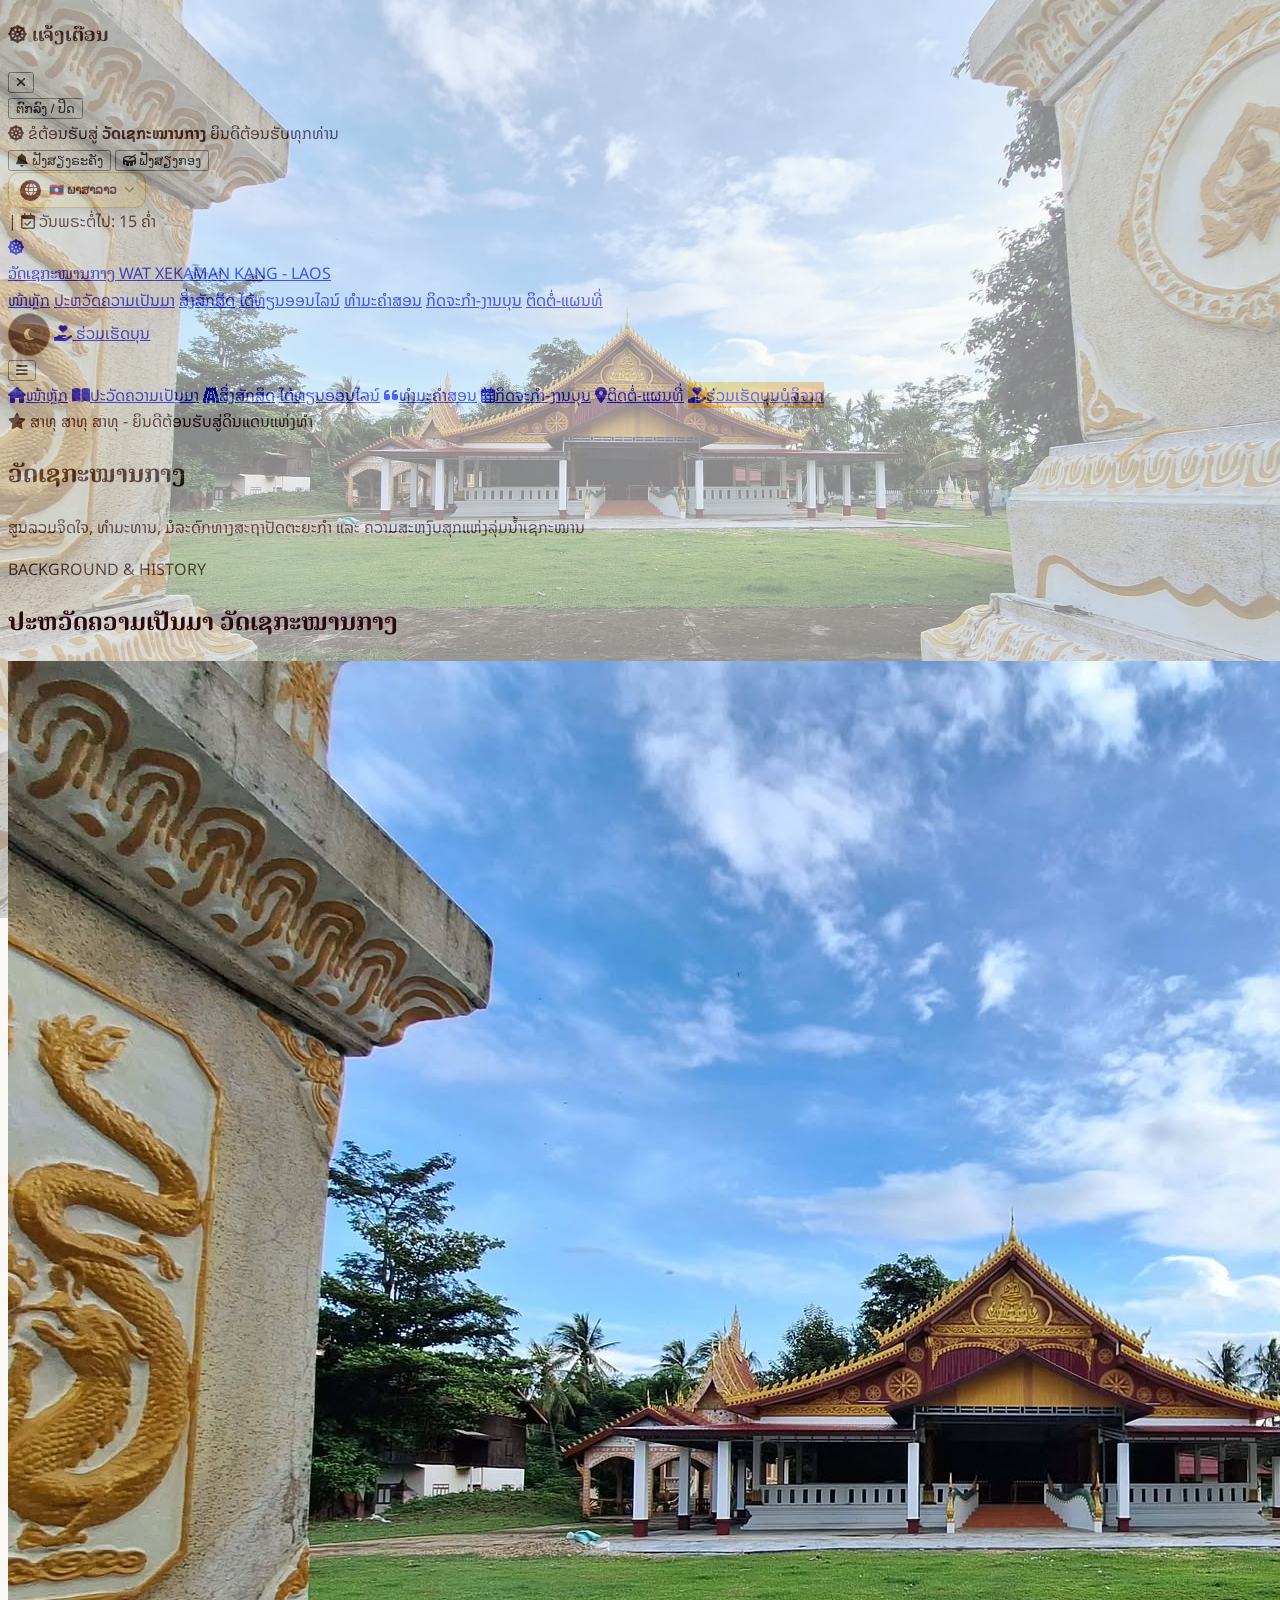
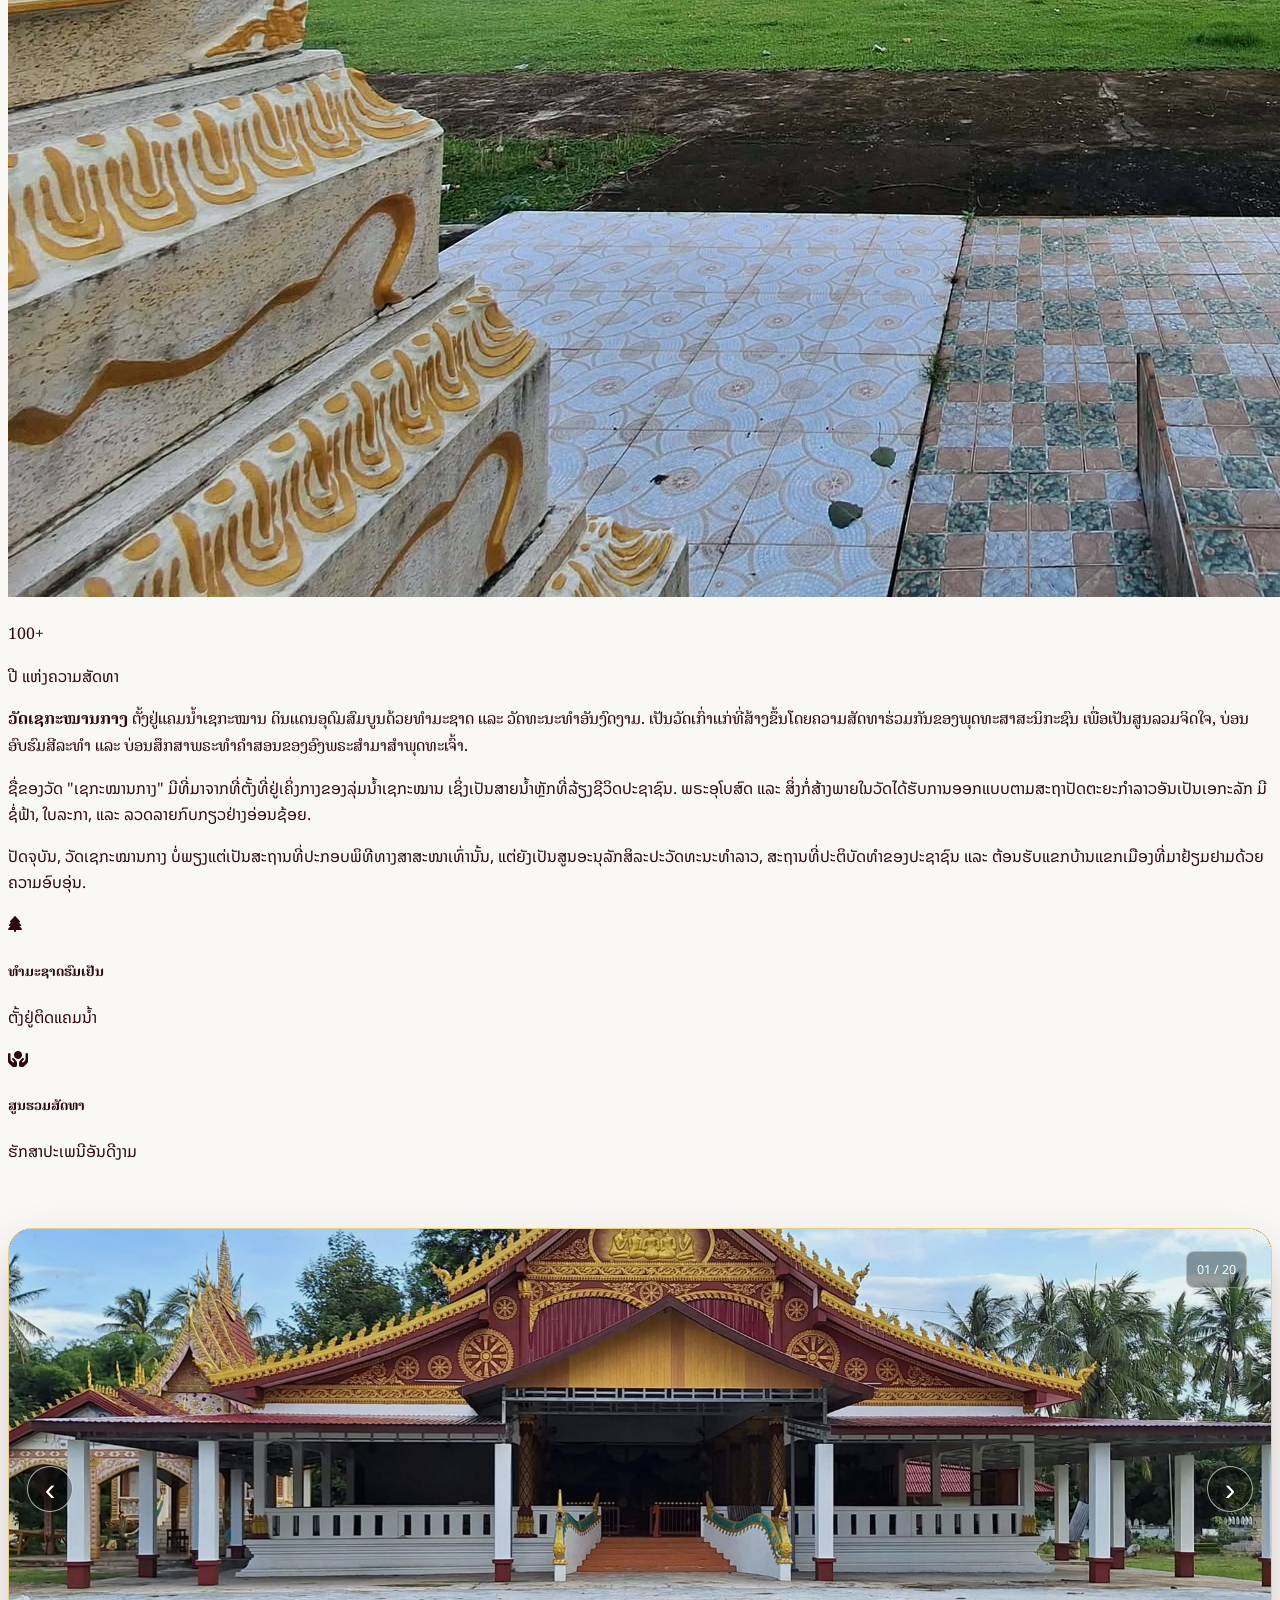
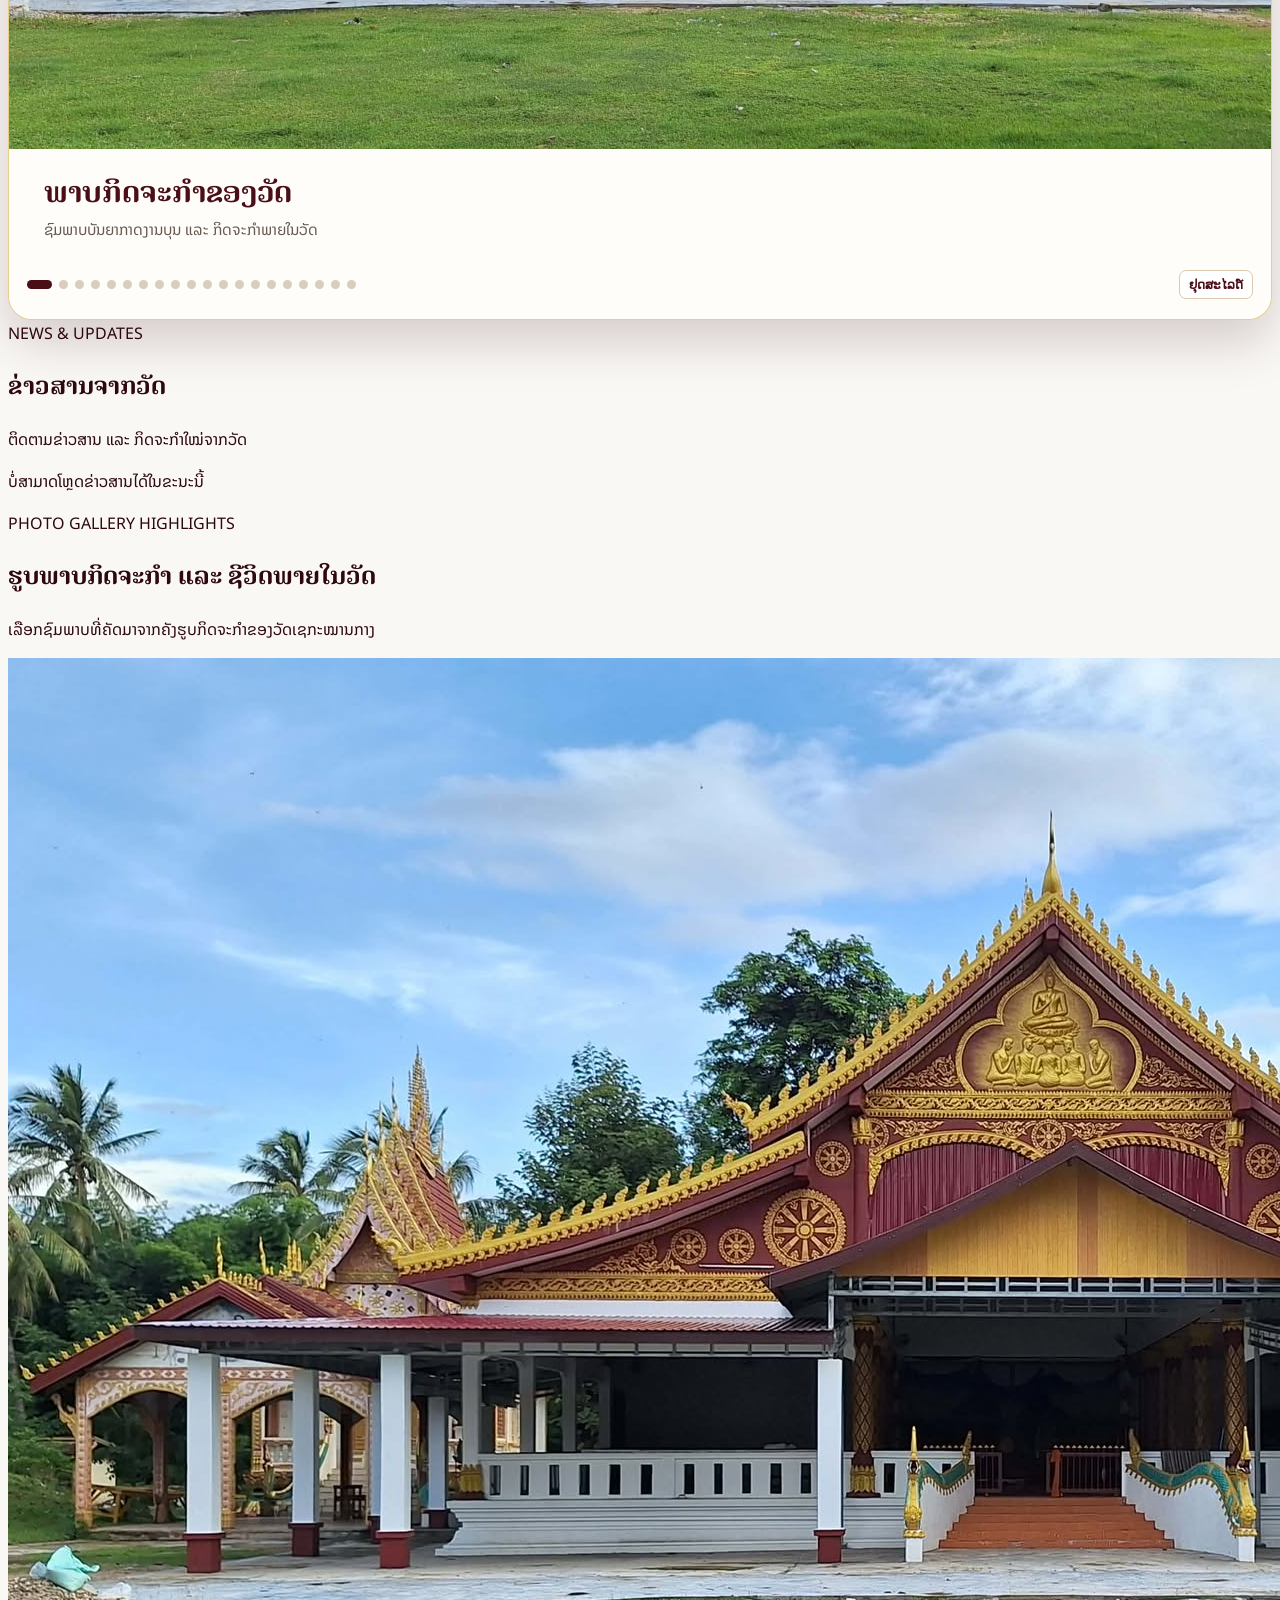
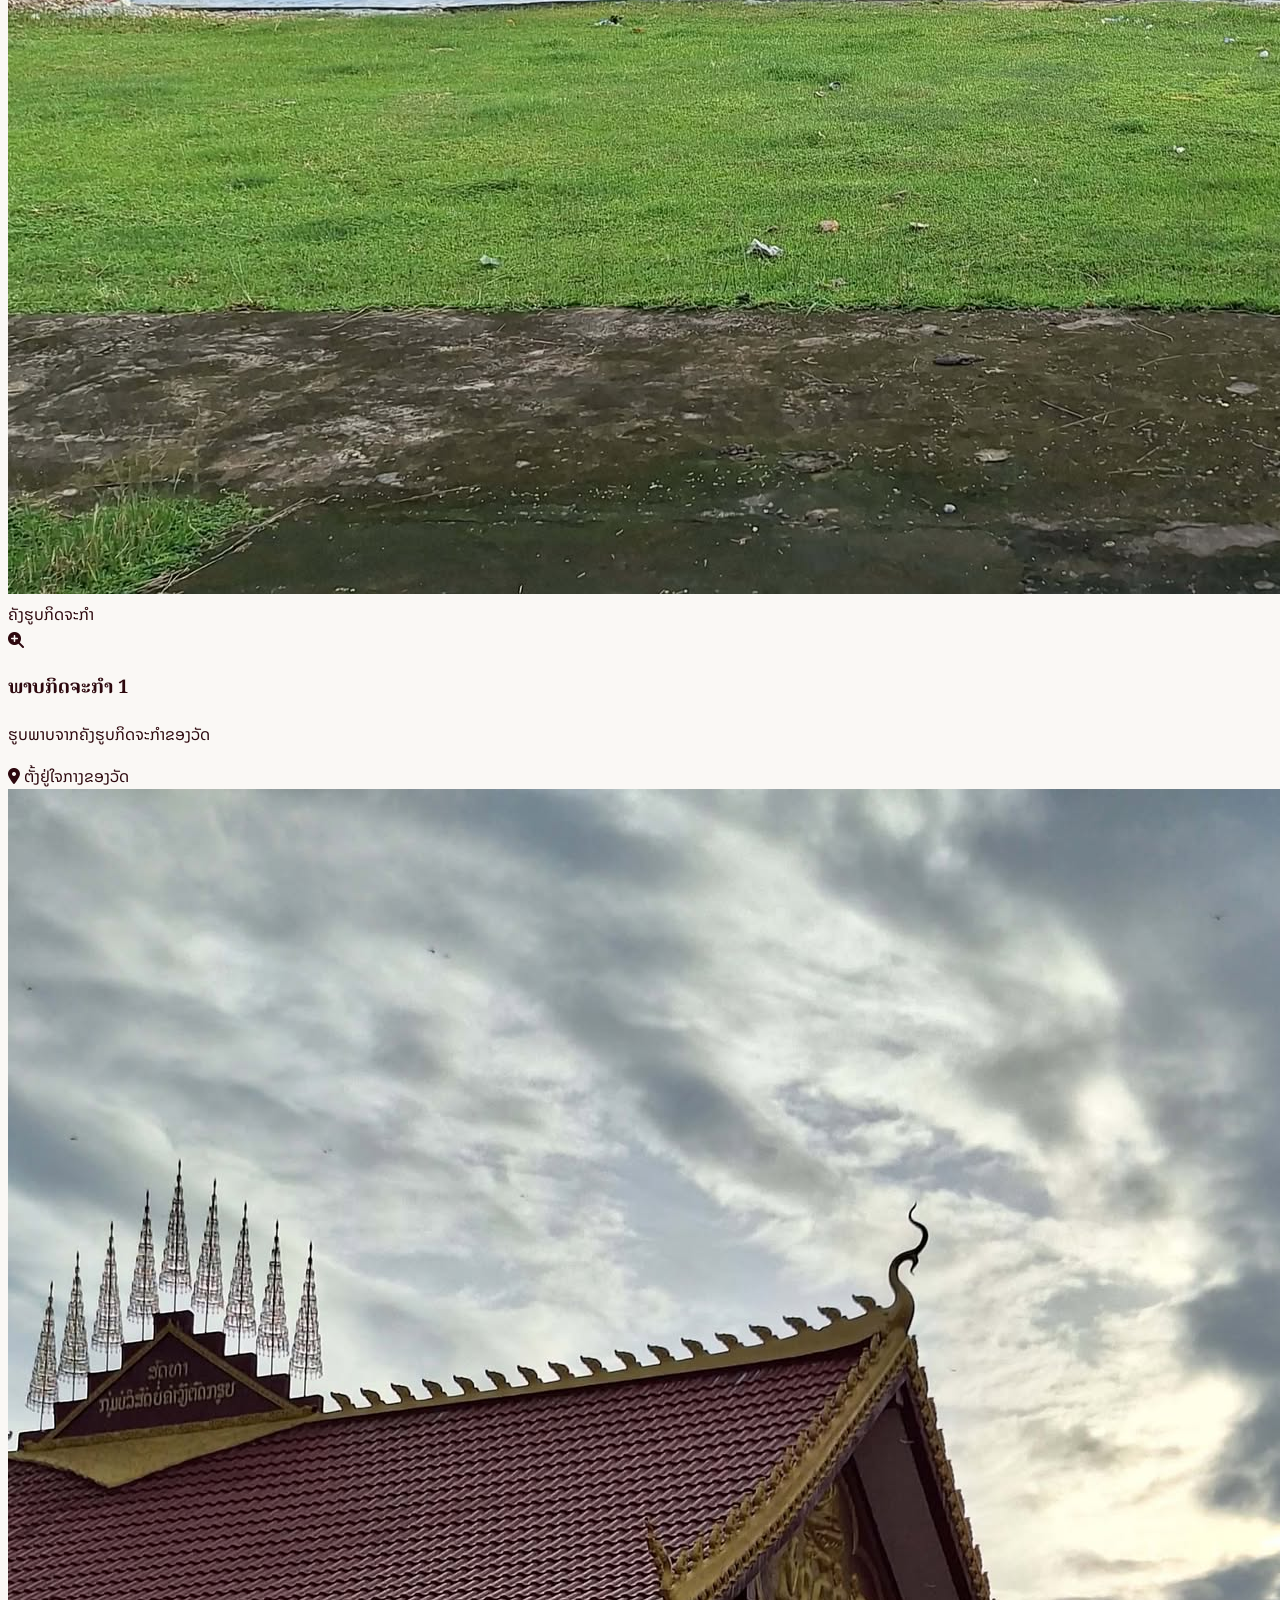
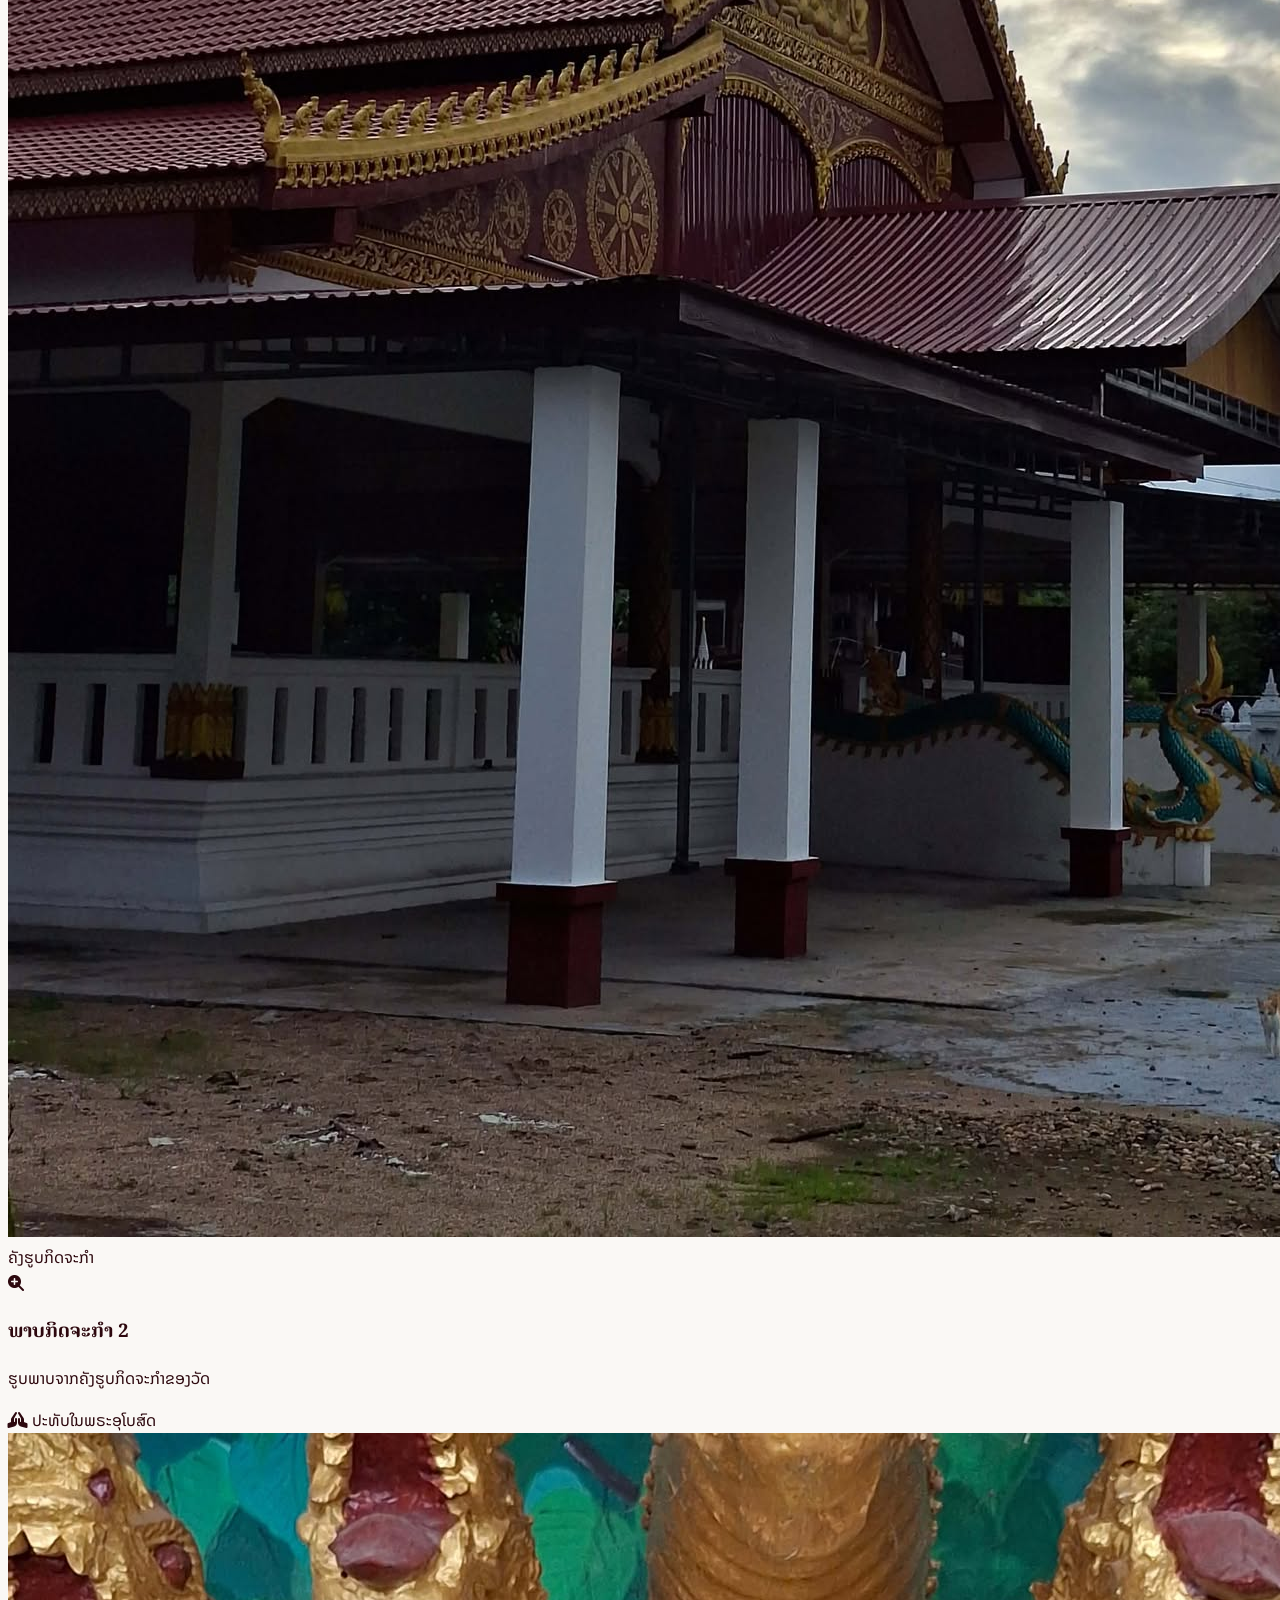
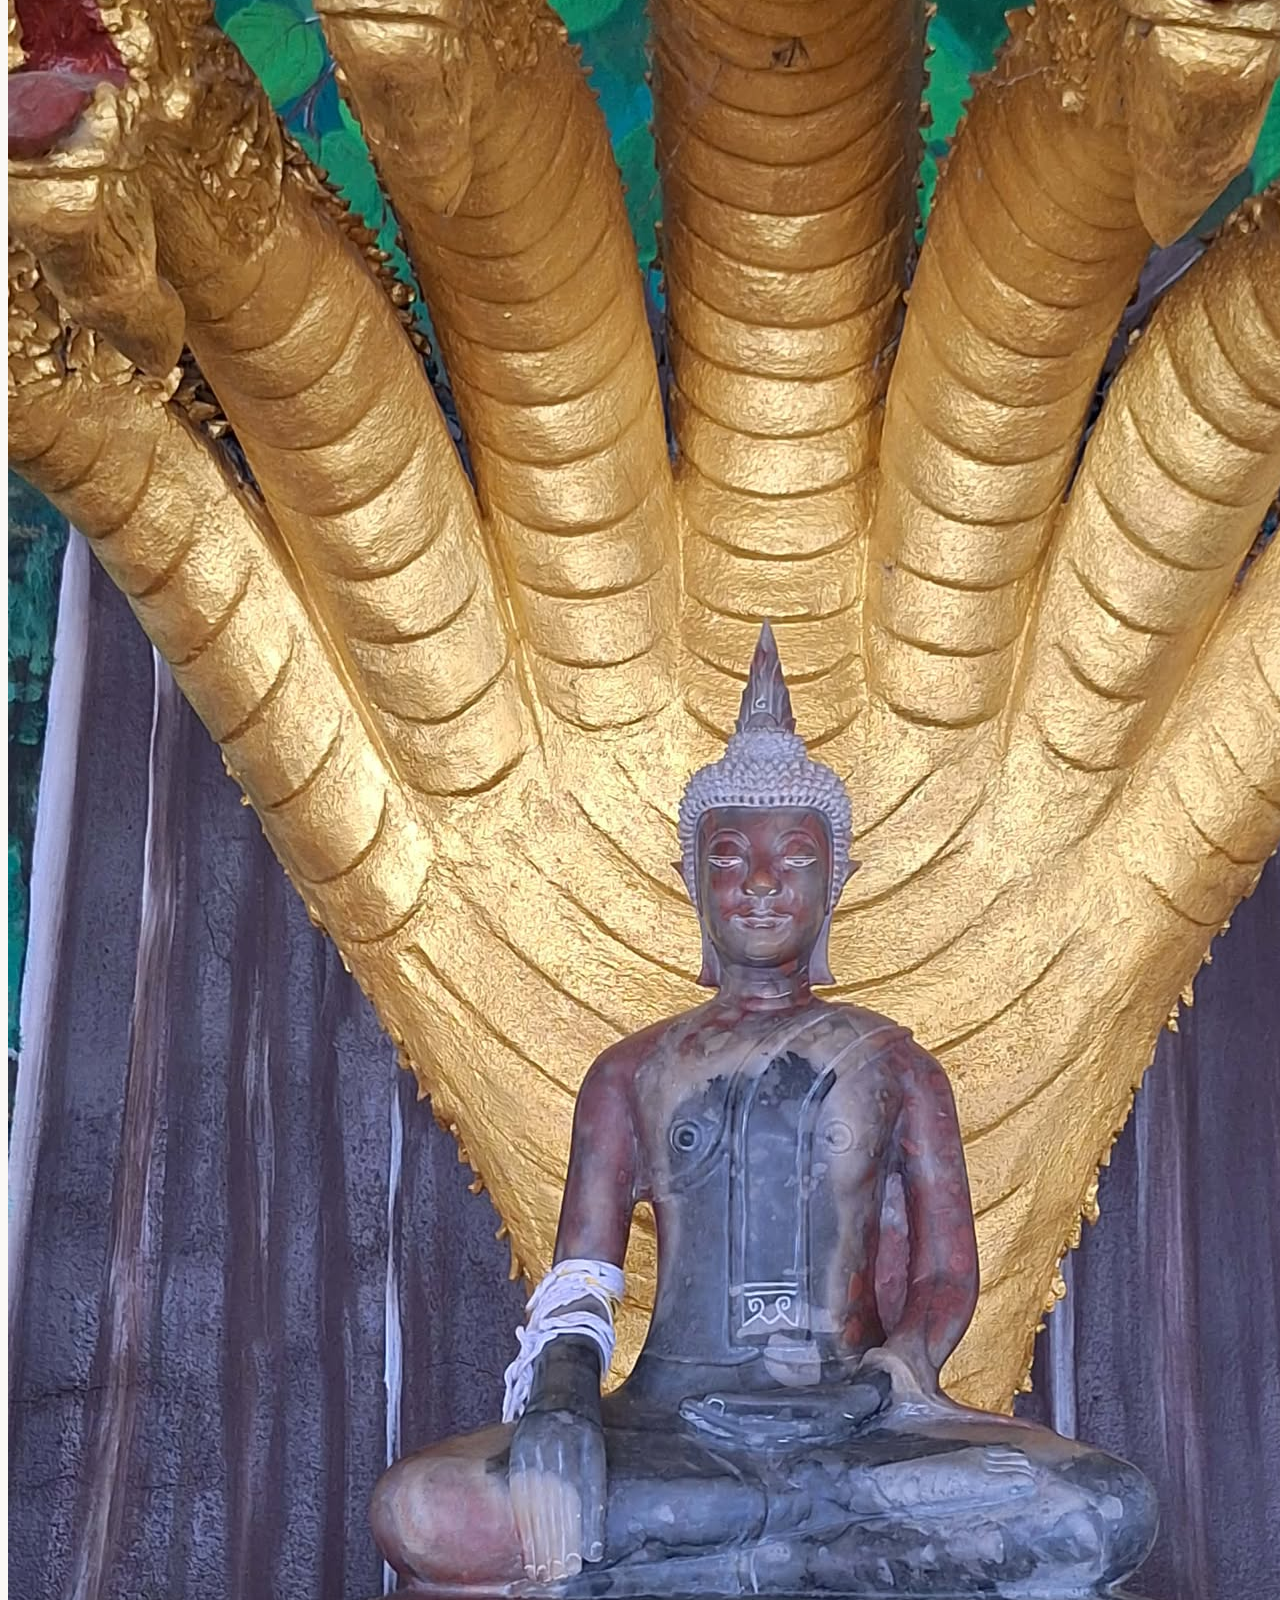
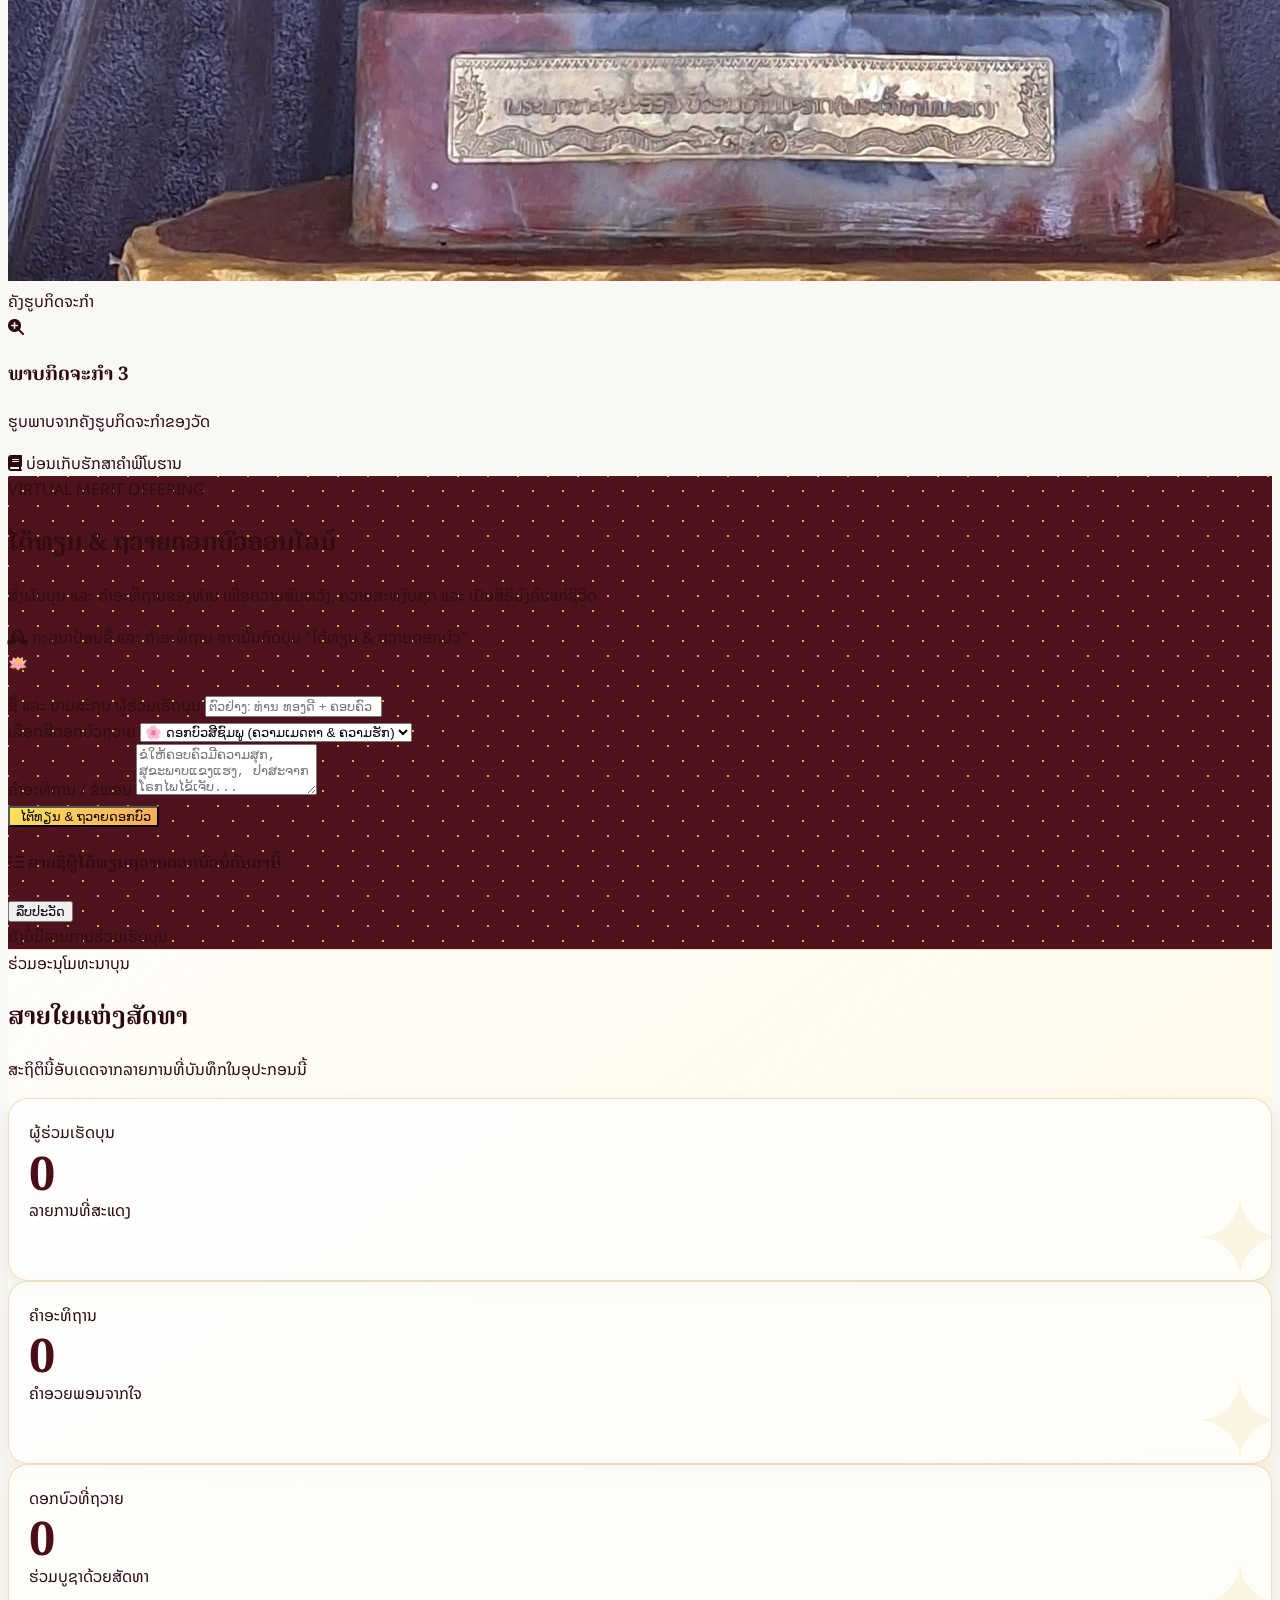
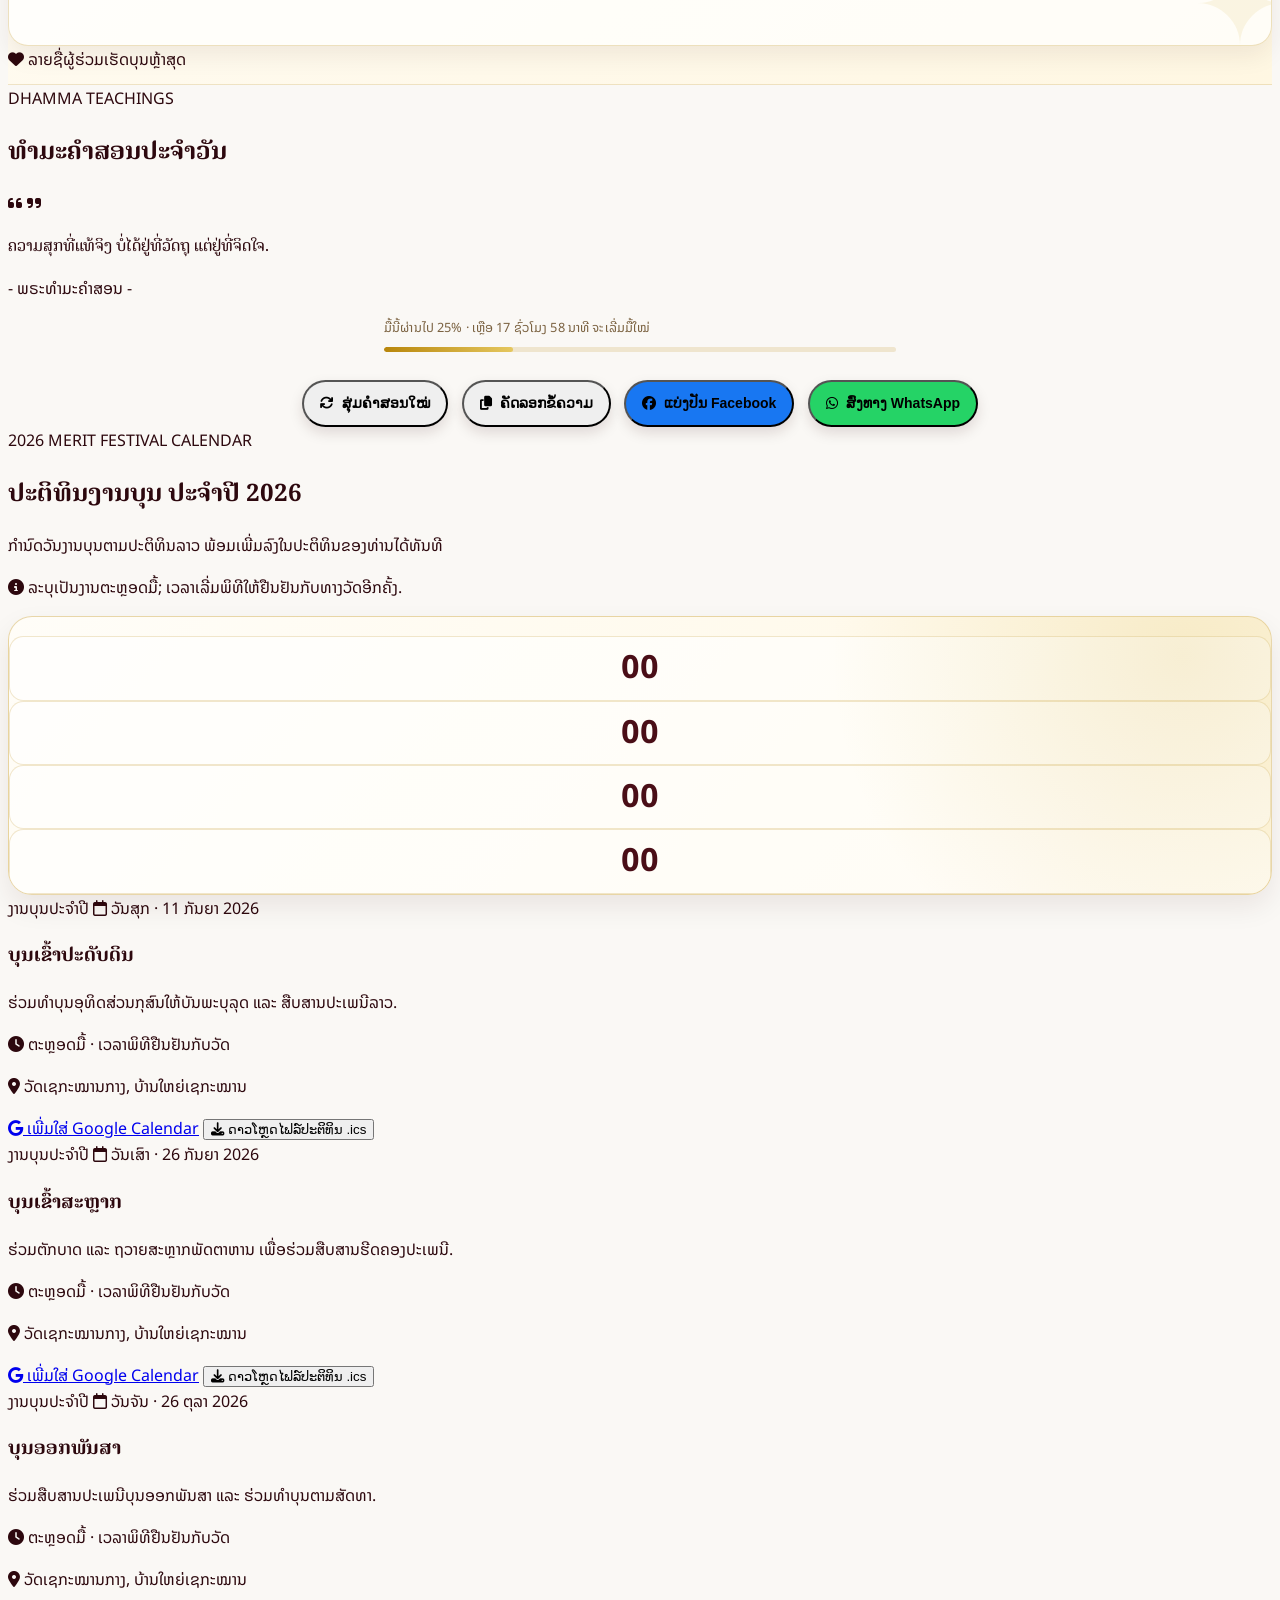
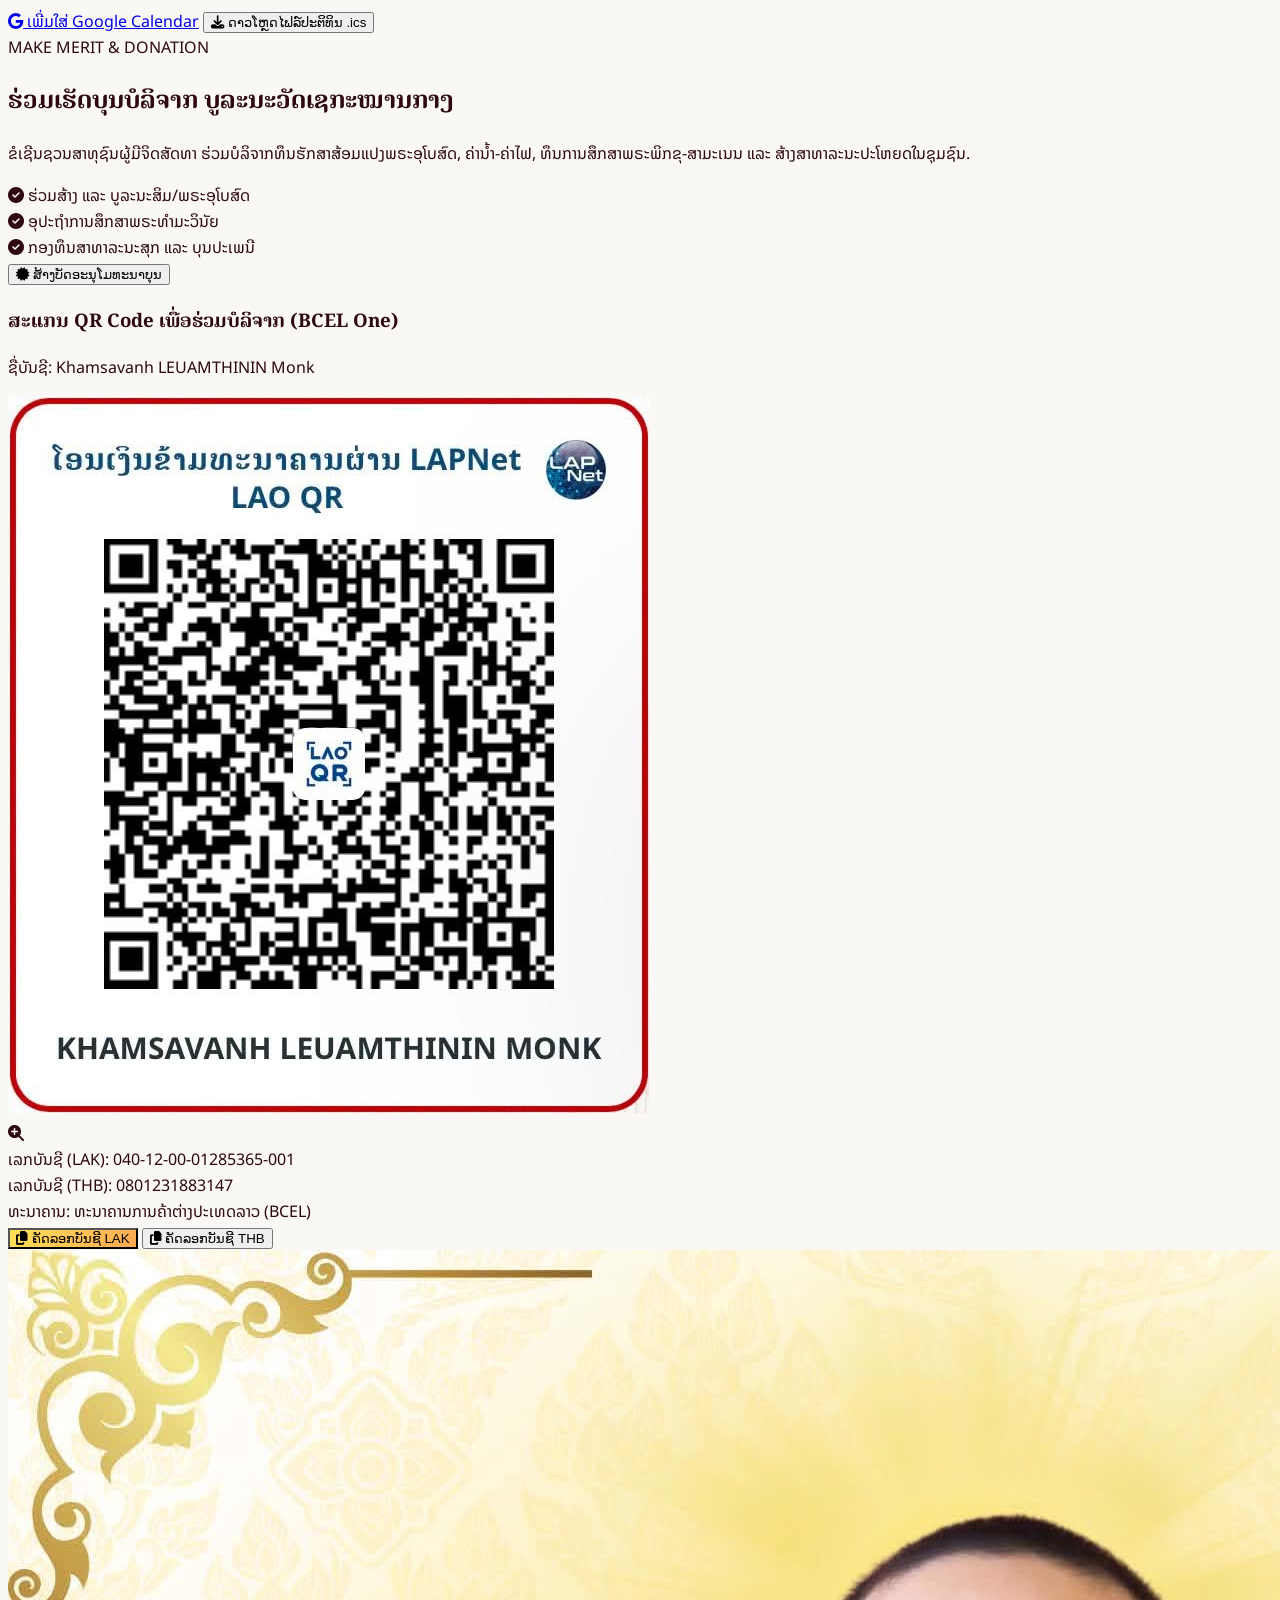
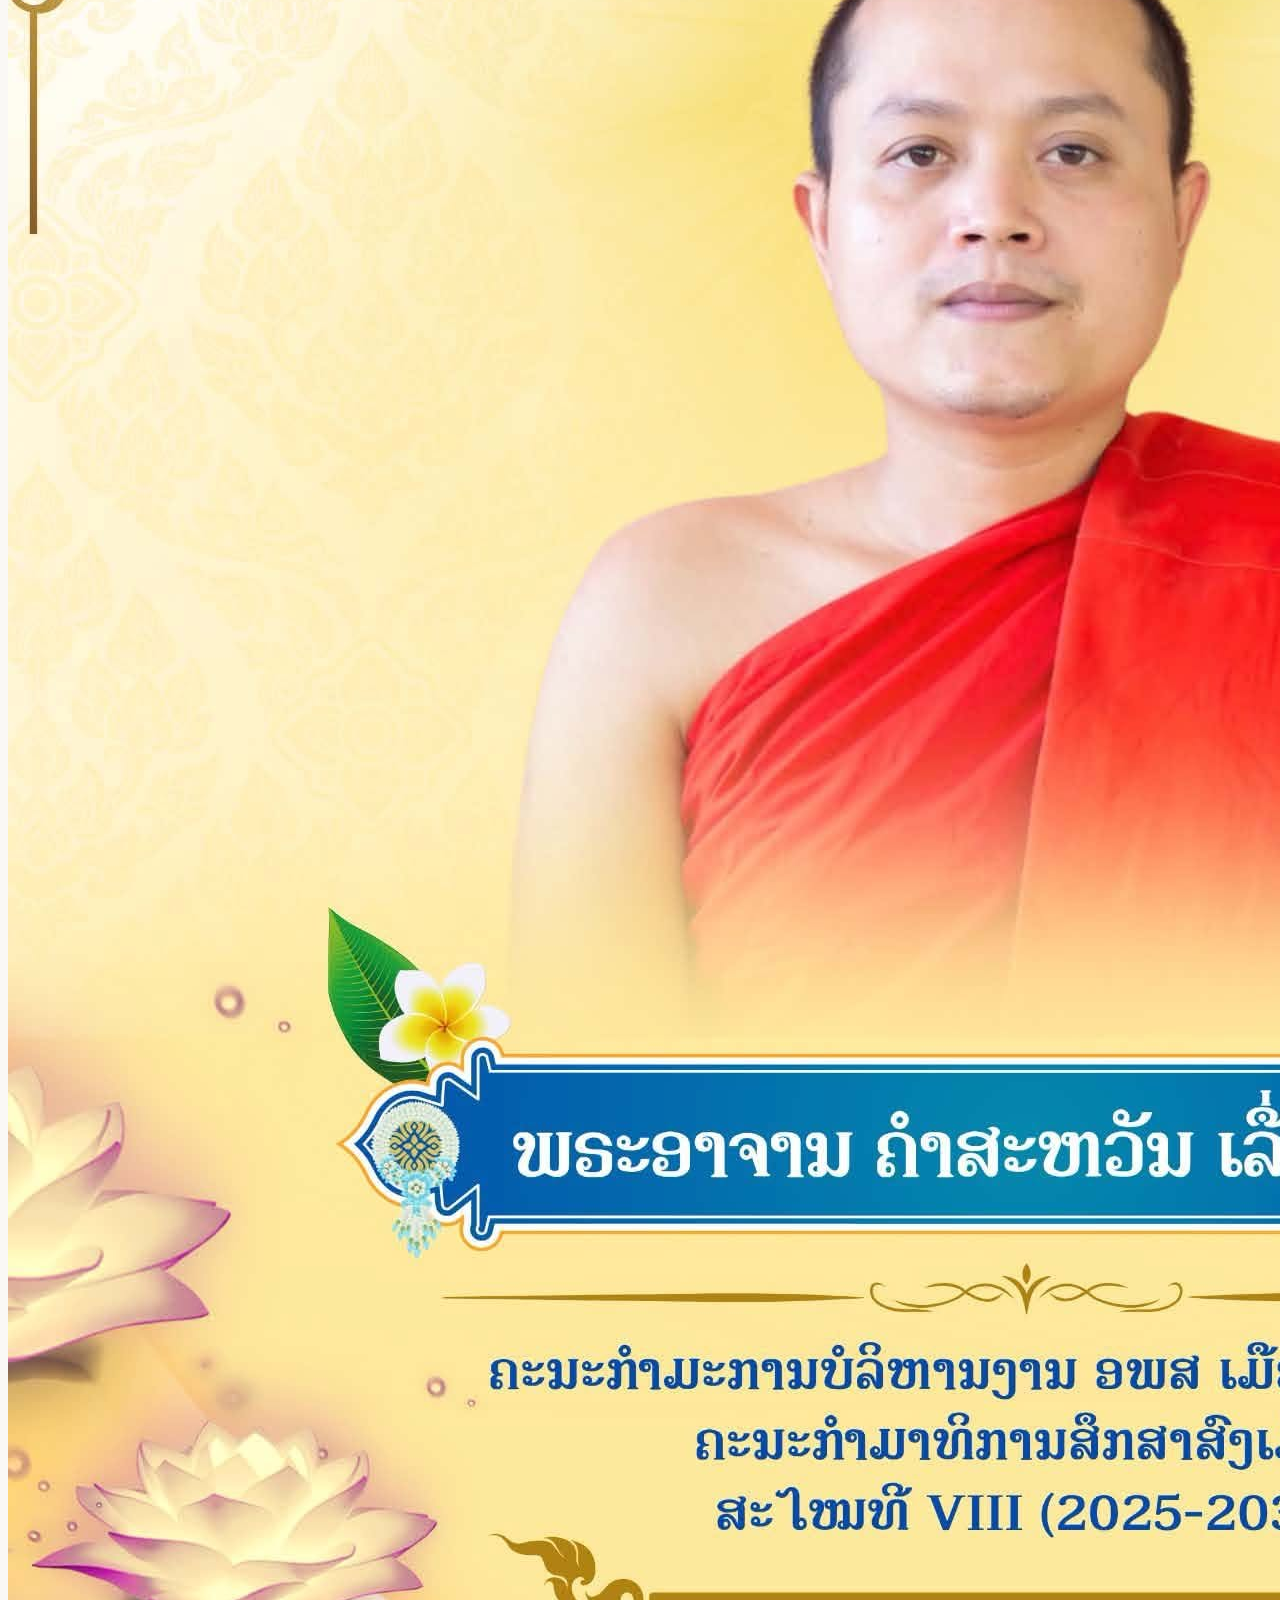
==== commit 1efbbb92: "Load complete multilingual website updates" ====
--- a/index.html
+++ b/index.html
@@ -816,7 +816,7 @@
                     <h3 class="text-xl font-bold font-lao-serif text-laoMaroon mb-2">
                         ສະແກນ QR Code ເພື່ອຮ່ວມບໍລິຈາກ (BCEL One)
                     </h3>
-                    <p class="text-xs text-gray-500 mb-6">ຊື່ບັນຊີ: Khamsavanh LEUAMTHININ Monk)</p>
+                    <p class="text-xs text-gray-500 mb-6">ຊື່ບັນຊີ: Khamsavanh LEUAMTHININ Monk</p>
 
                  <!-- QR Simulation Frame -->
 <div id="qrImageTrigger" class="inline-block relative cursor-zoom-in focus:outline-none focus-visible:ring-4 focus-visible:ring-laoGold focus-visible:ring-offset-4 rounded-xl" role="button" tabindex="0" aria-haspopup="dialog" aria-controls="qrImageModal" aria-label="ເປີດຮູບ QR Code ຂະໜາດໃຫຍ່" onclick="openQRImage()" onkeydown="handleImageTriggerKey(event, 'qr')">
@@ -1168,6 +1168,6 @@
         }
     </script>
 
-    <script src="js/home.js?v=20260813-calendar-i18n" defer></script>
+    <script src="js/home.js?v=20260813-complete-i18n" defer></script>
 </body>
 </html>
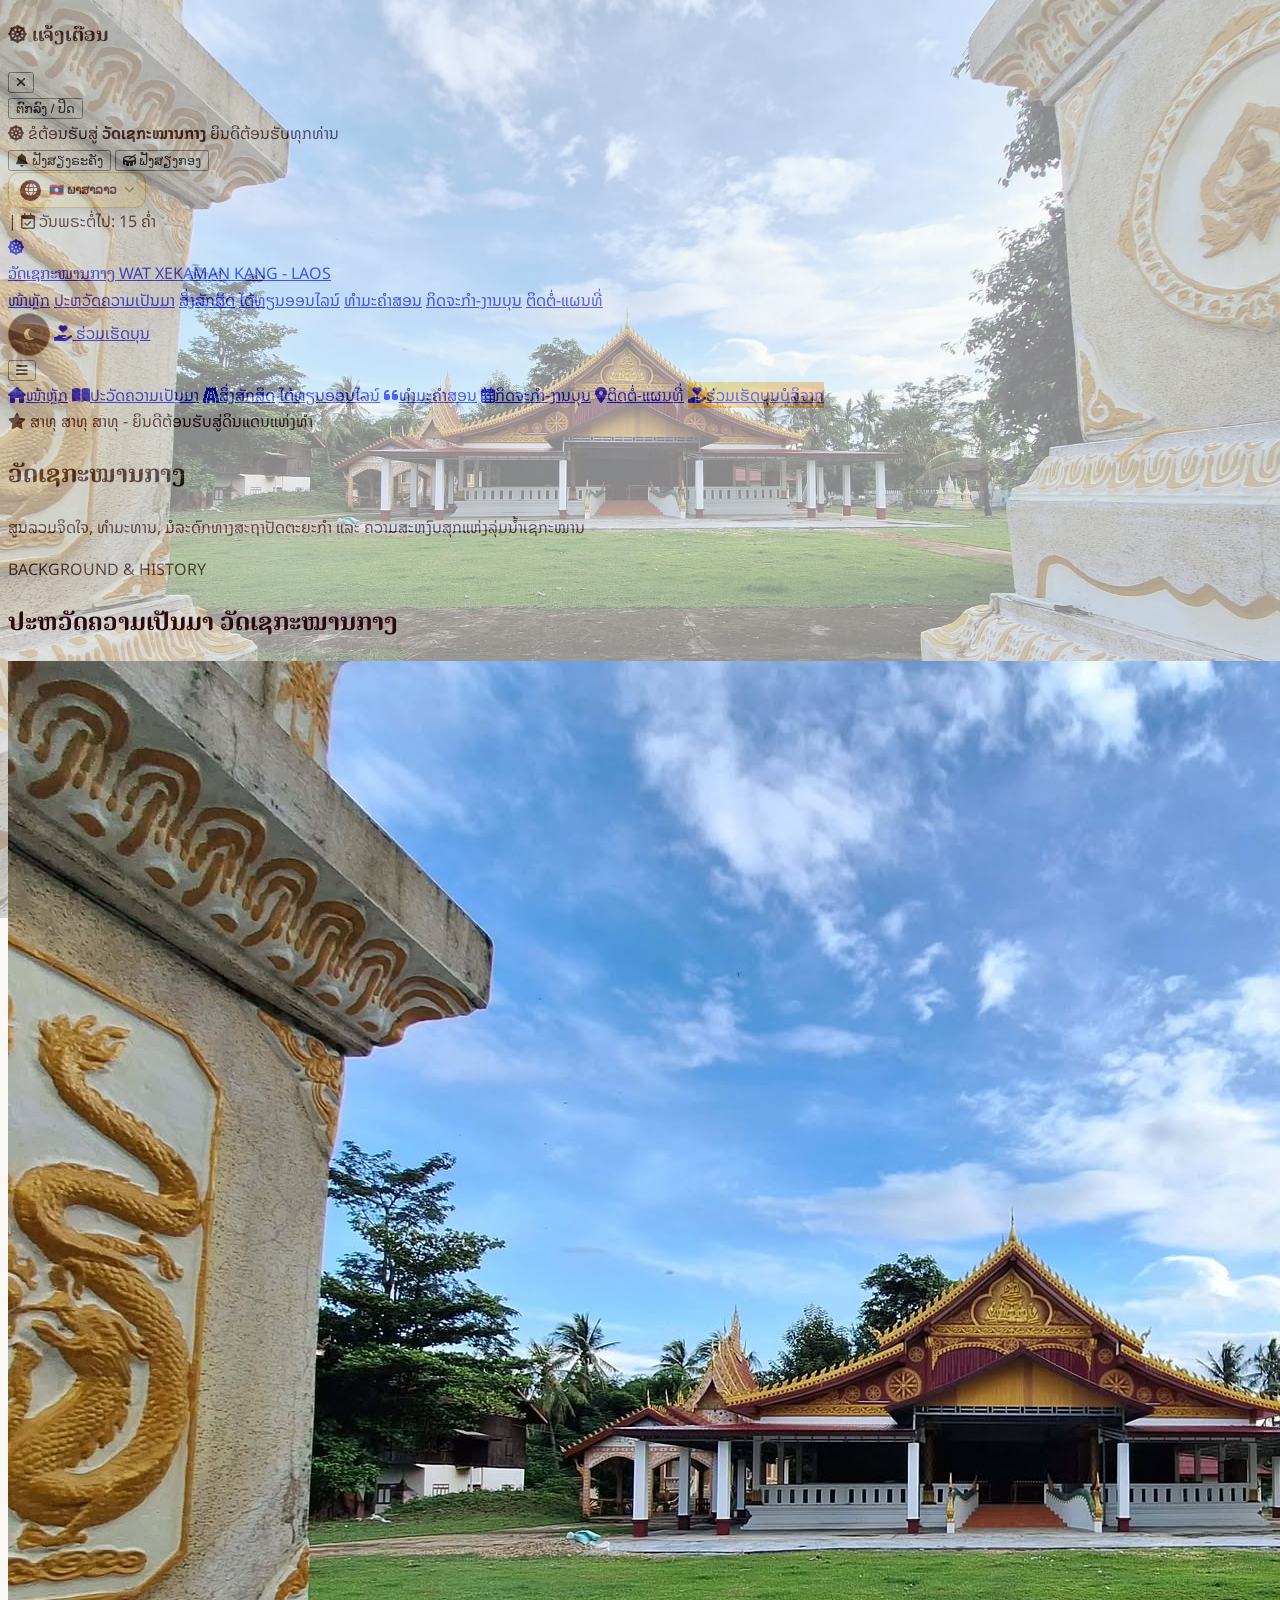
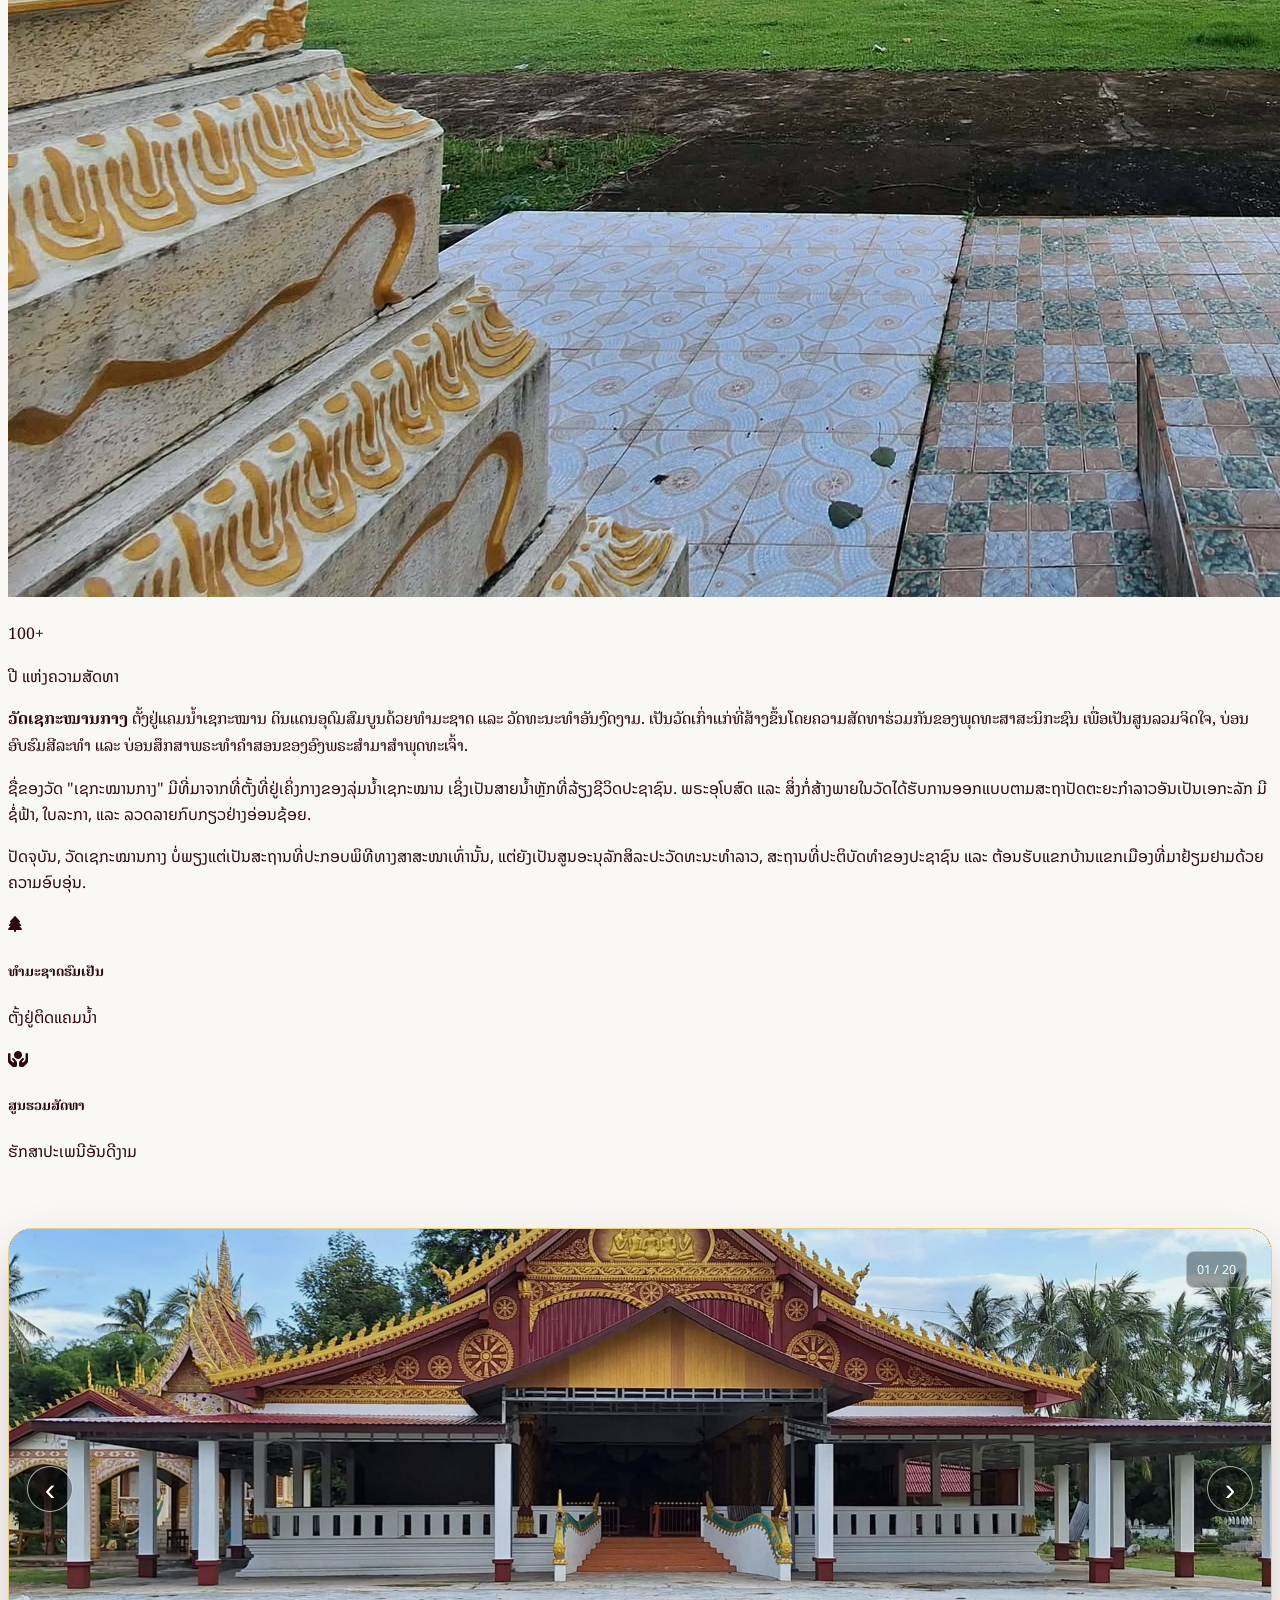
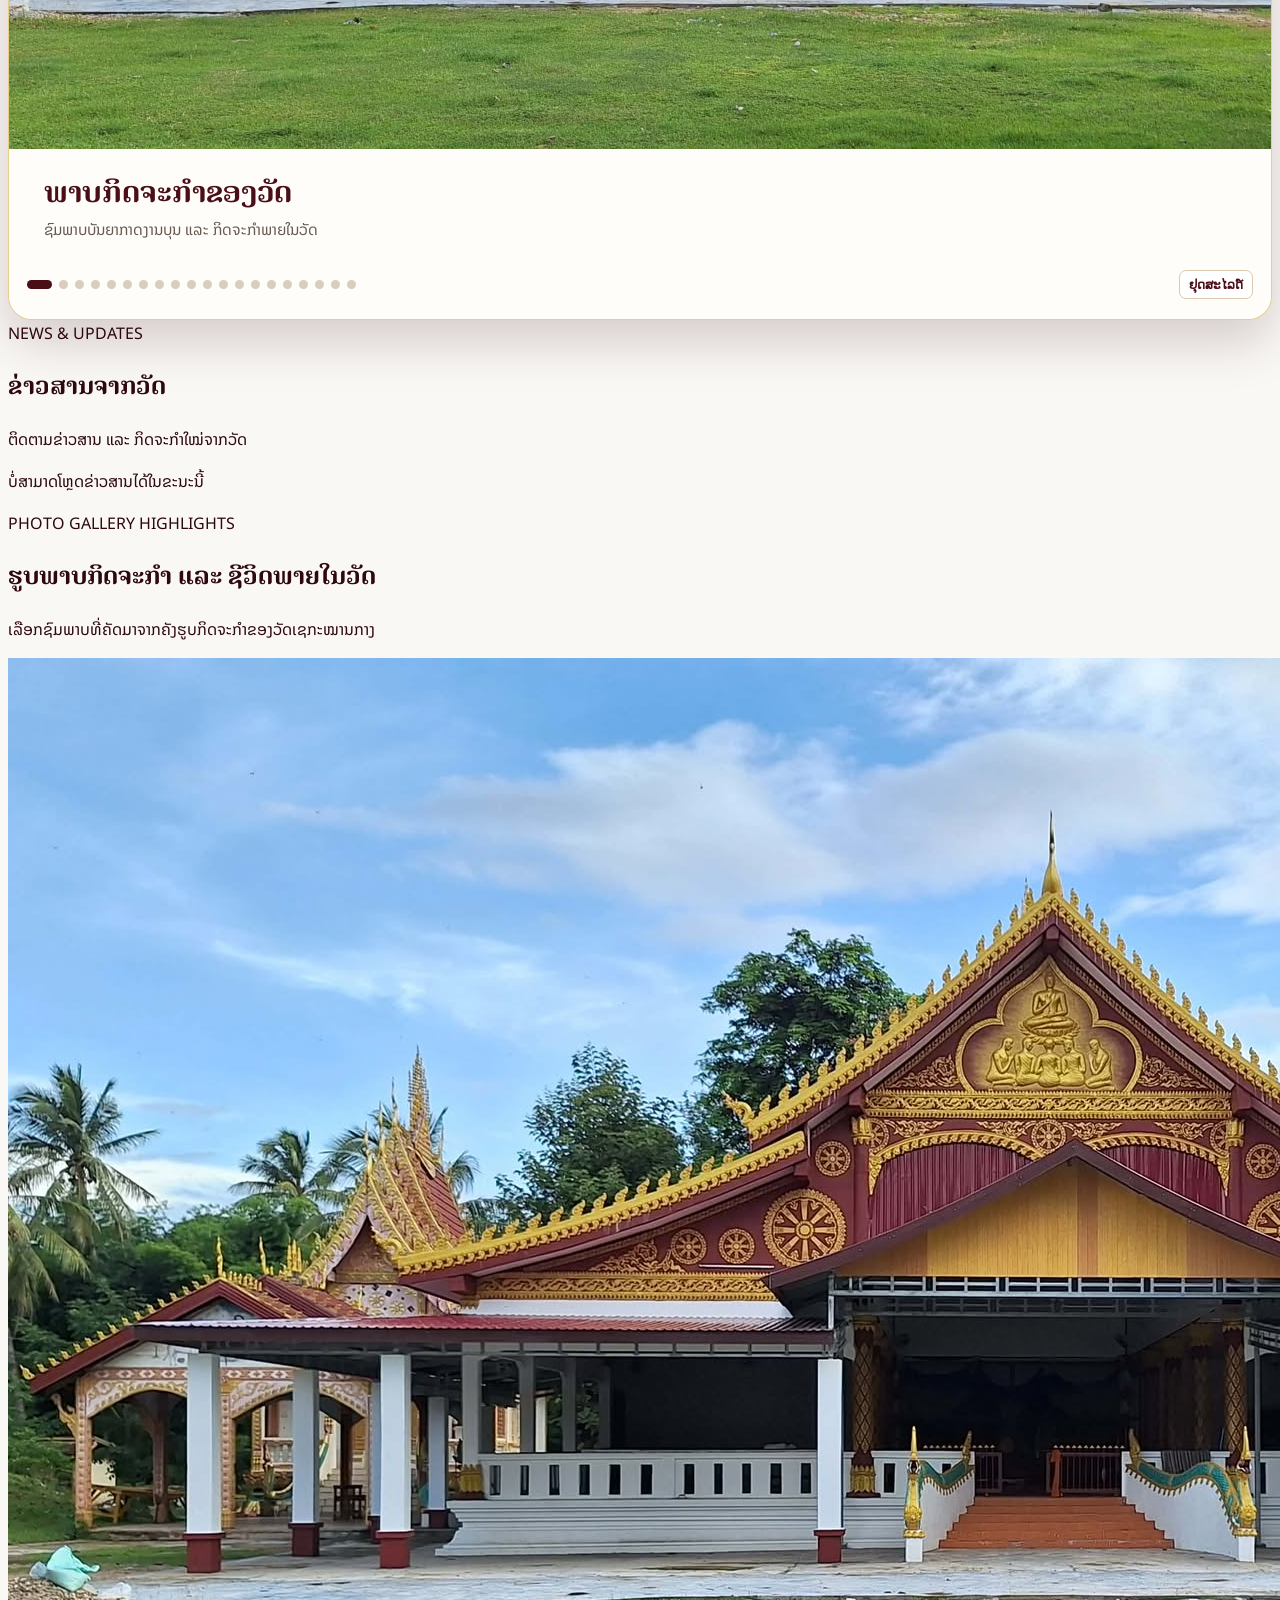
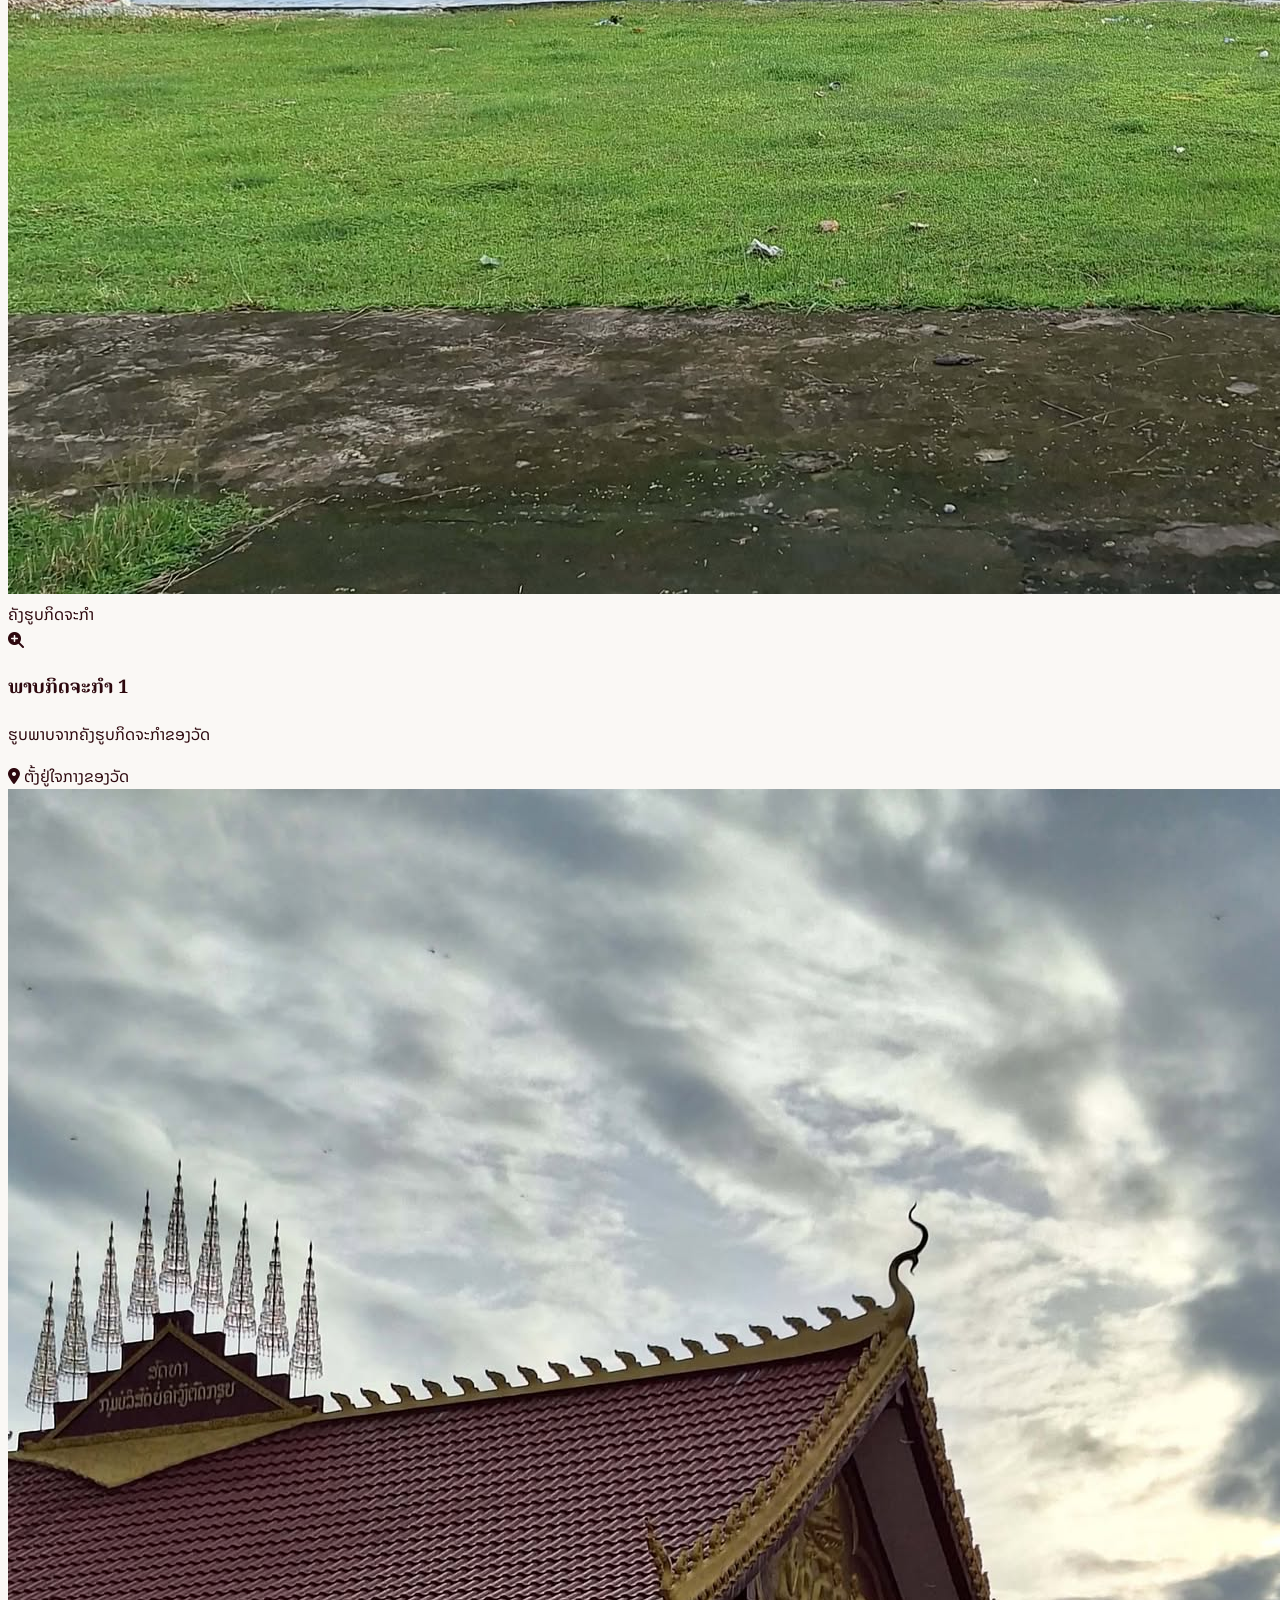
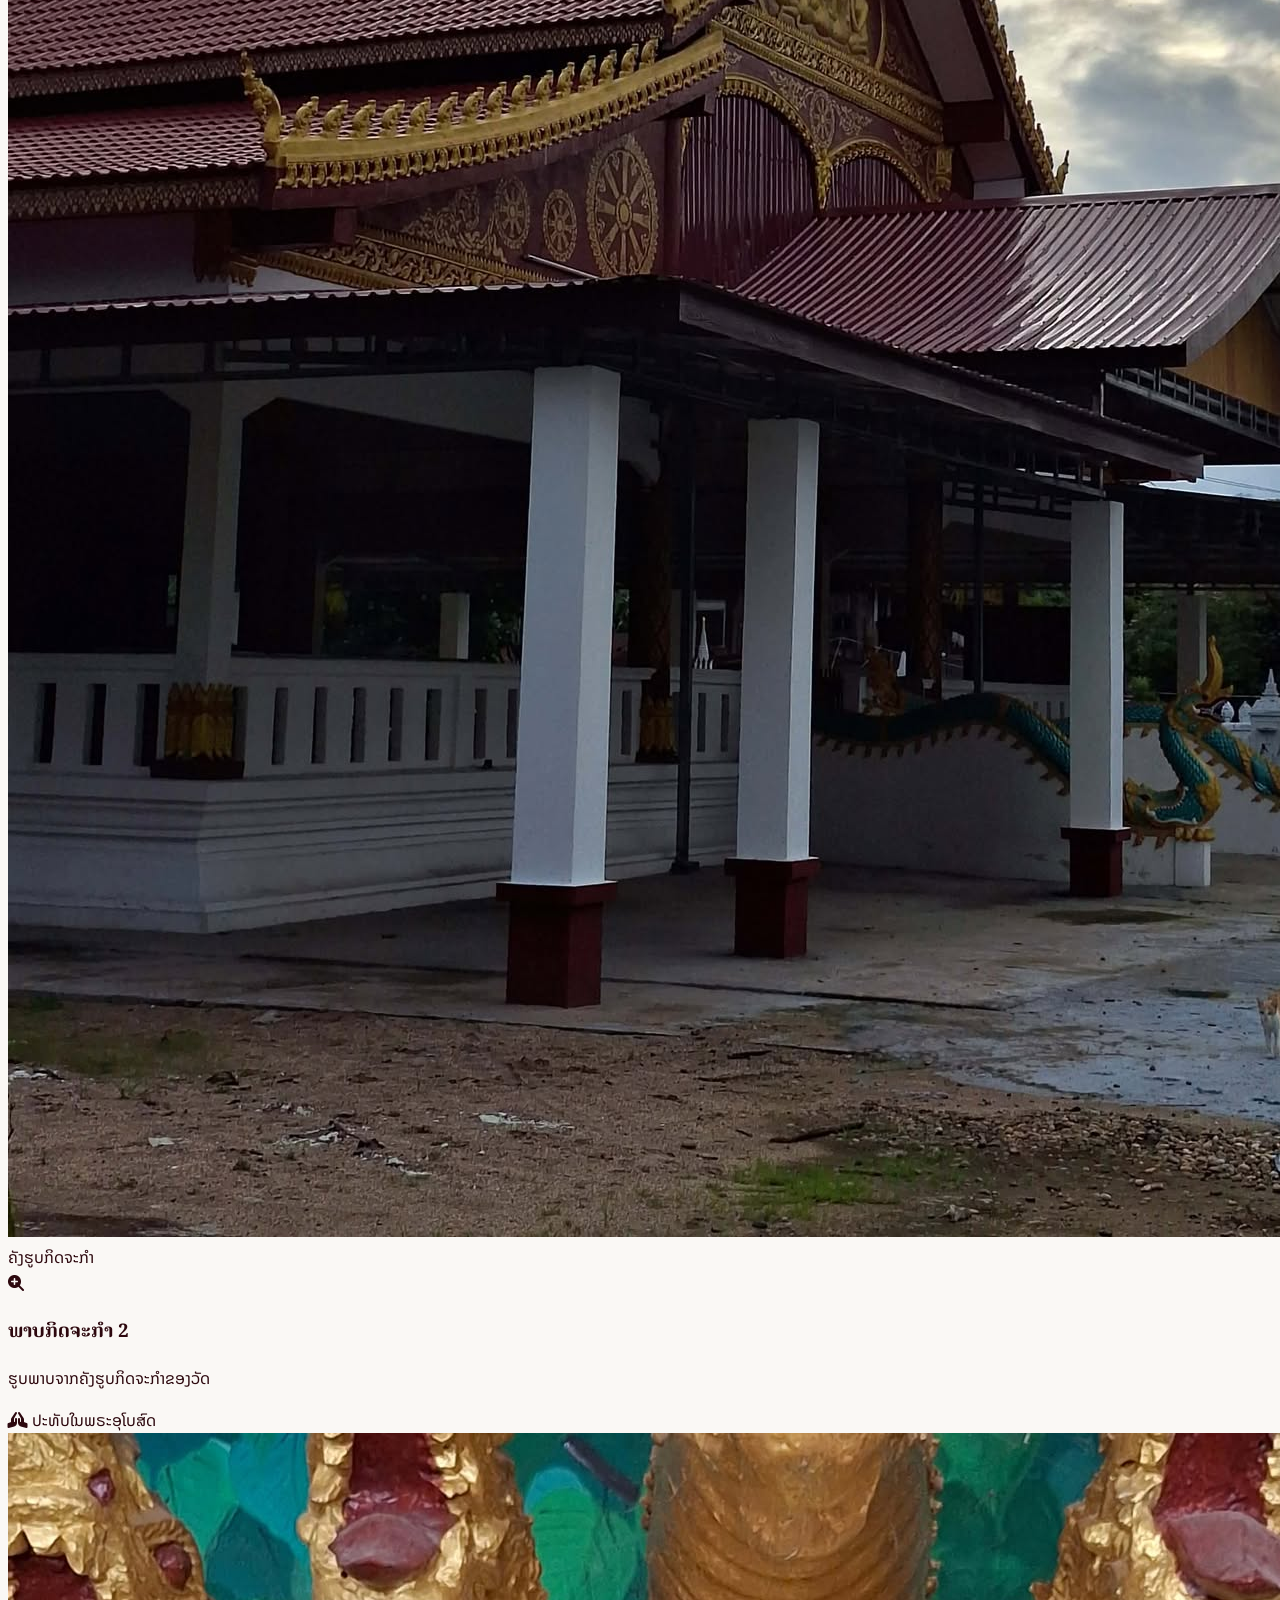
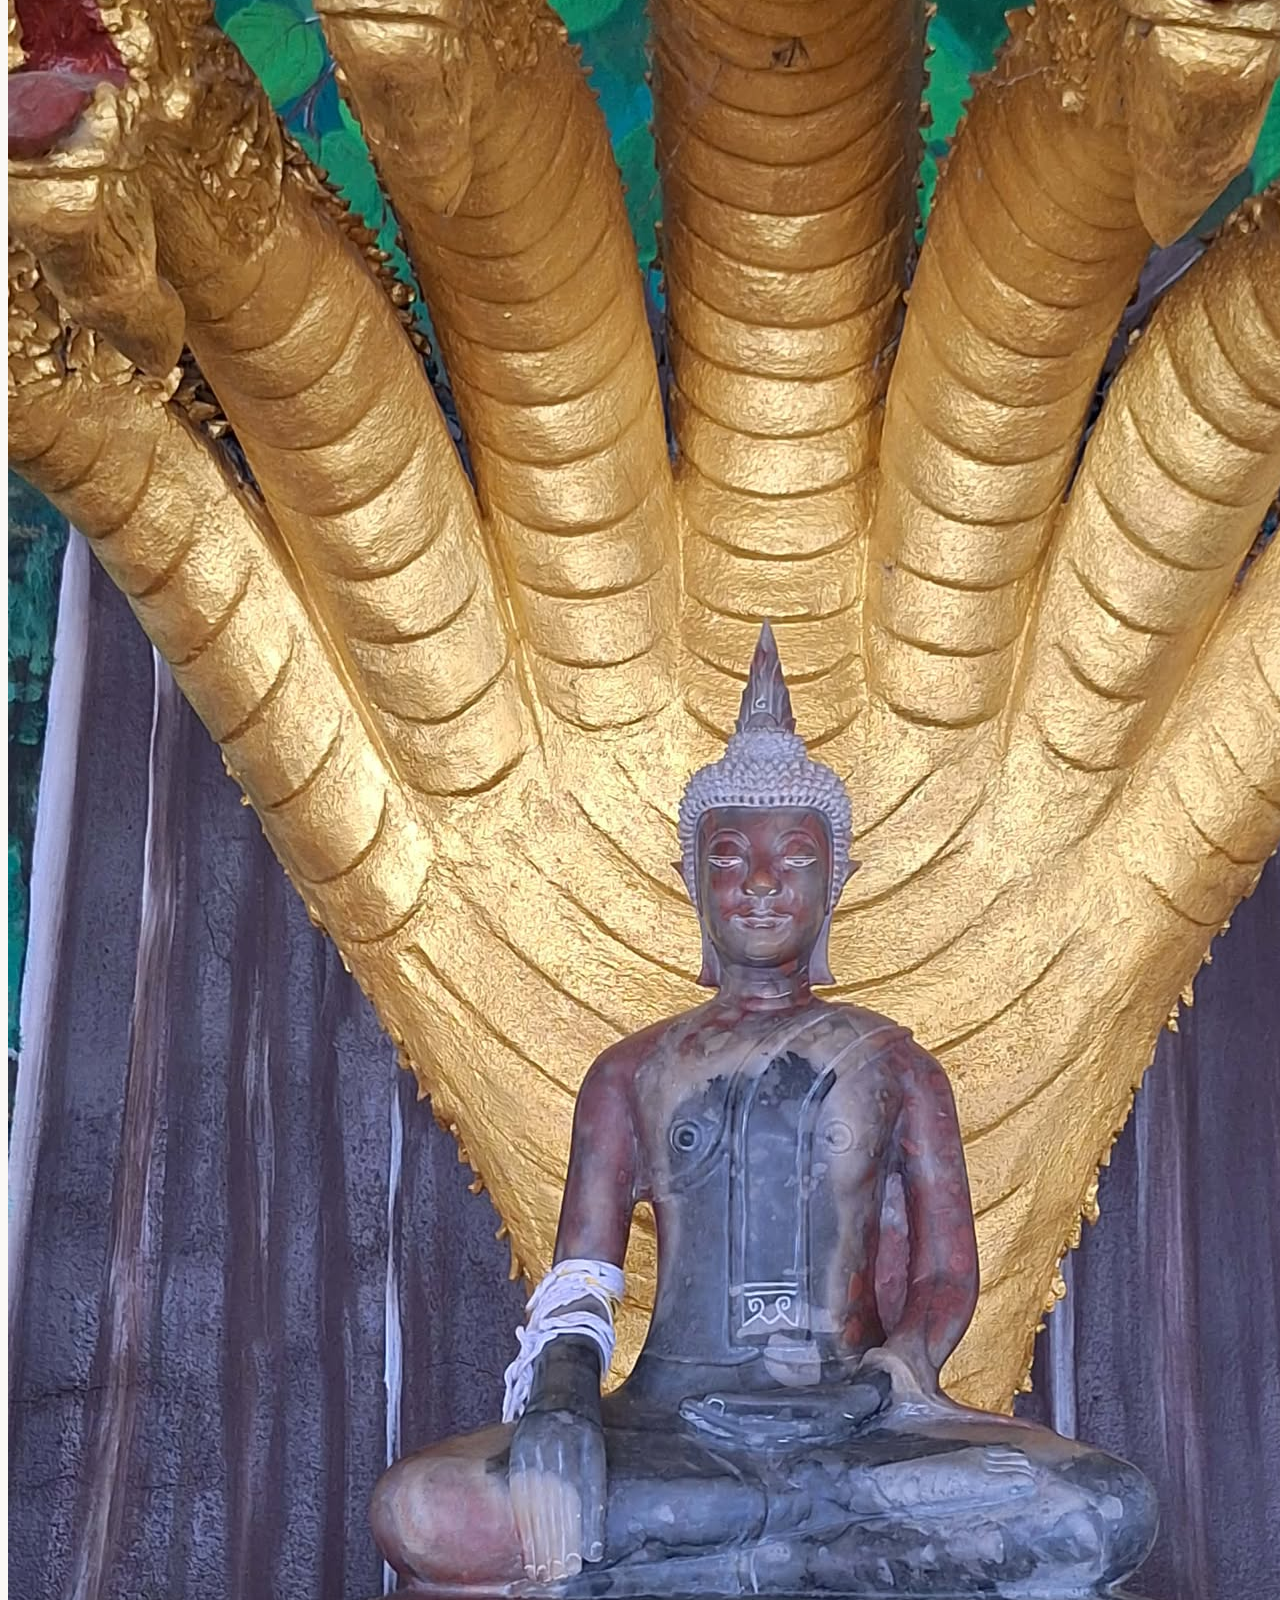
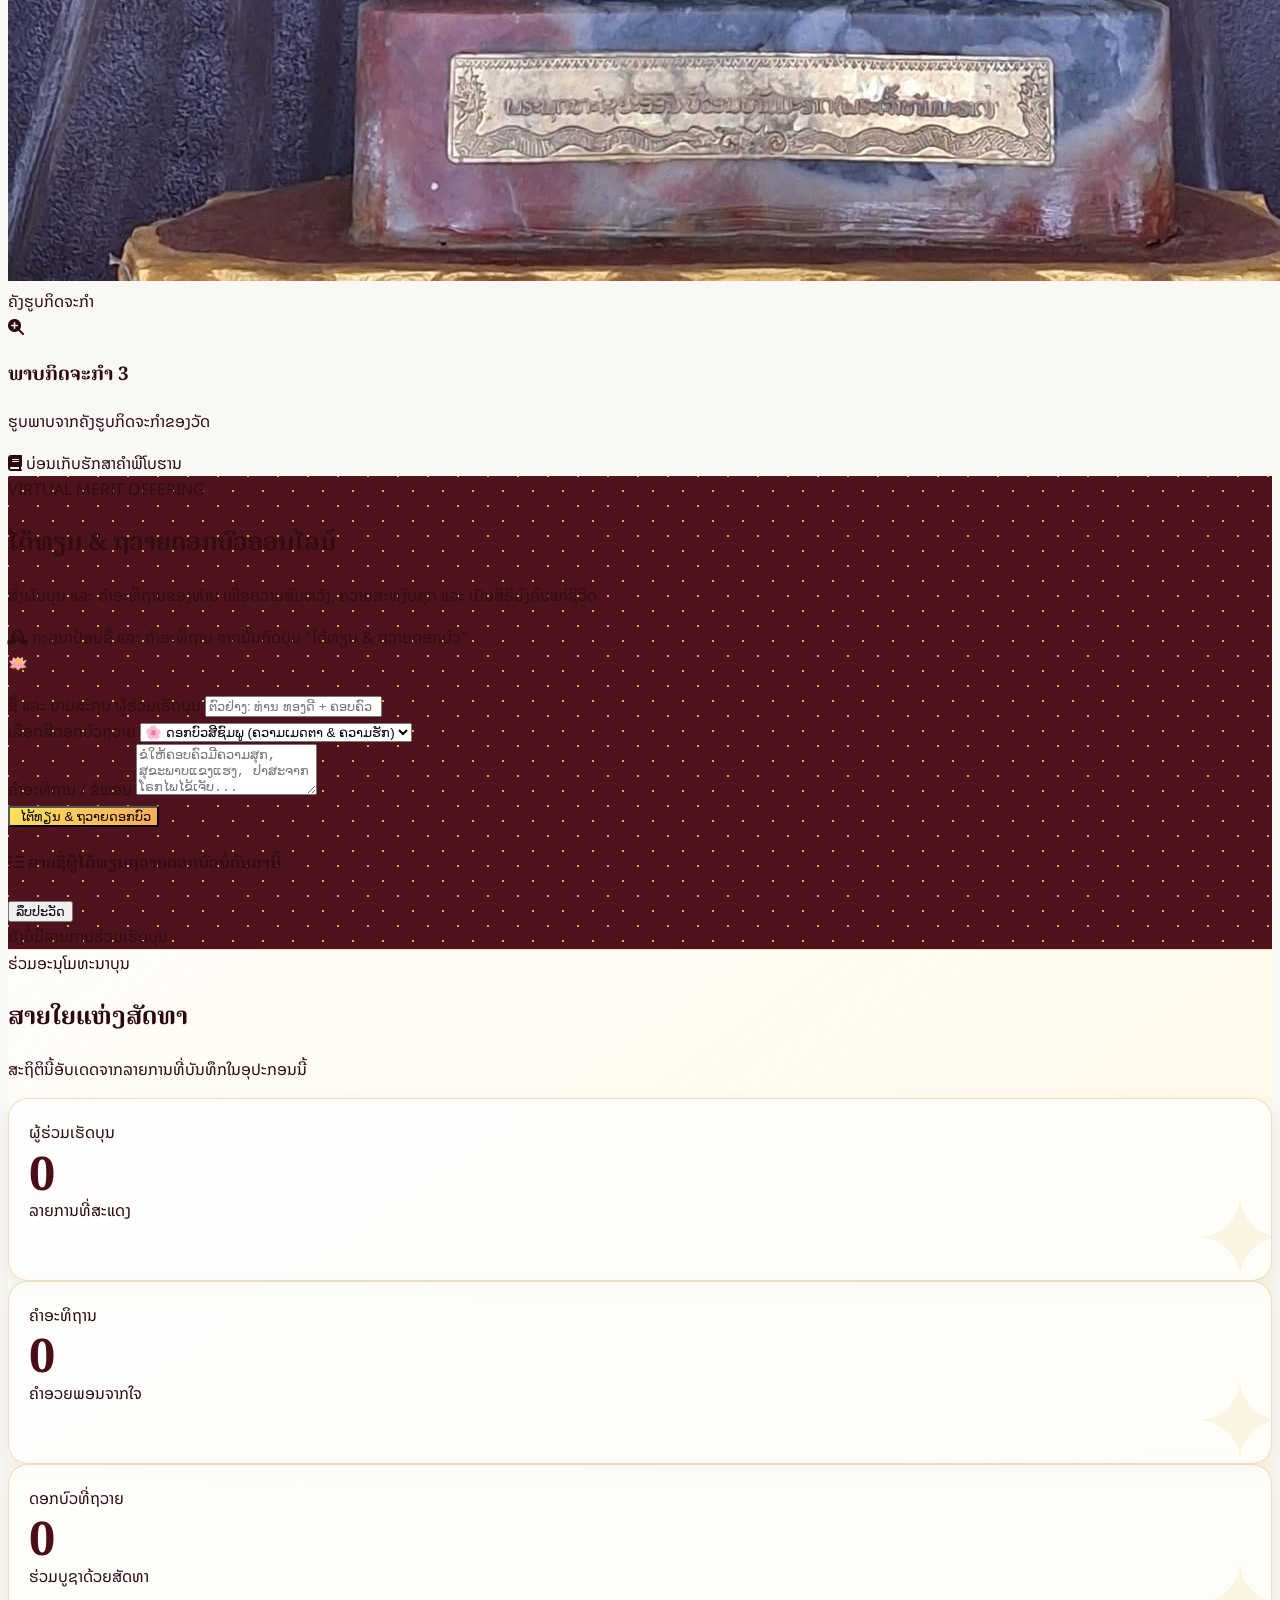
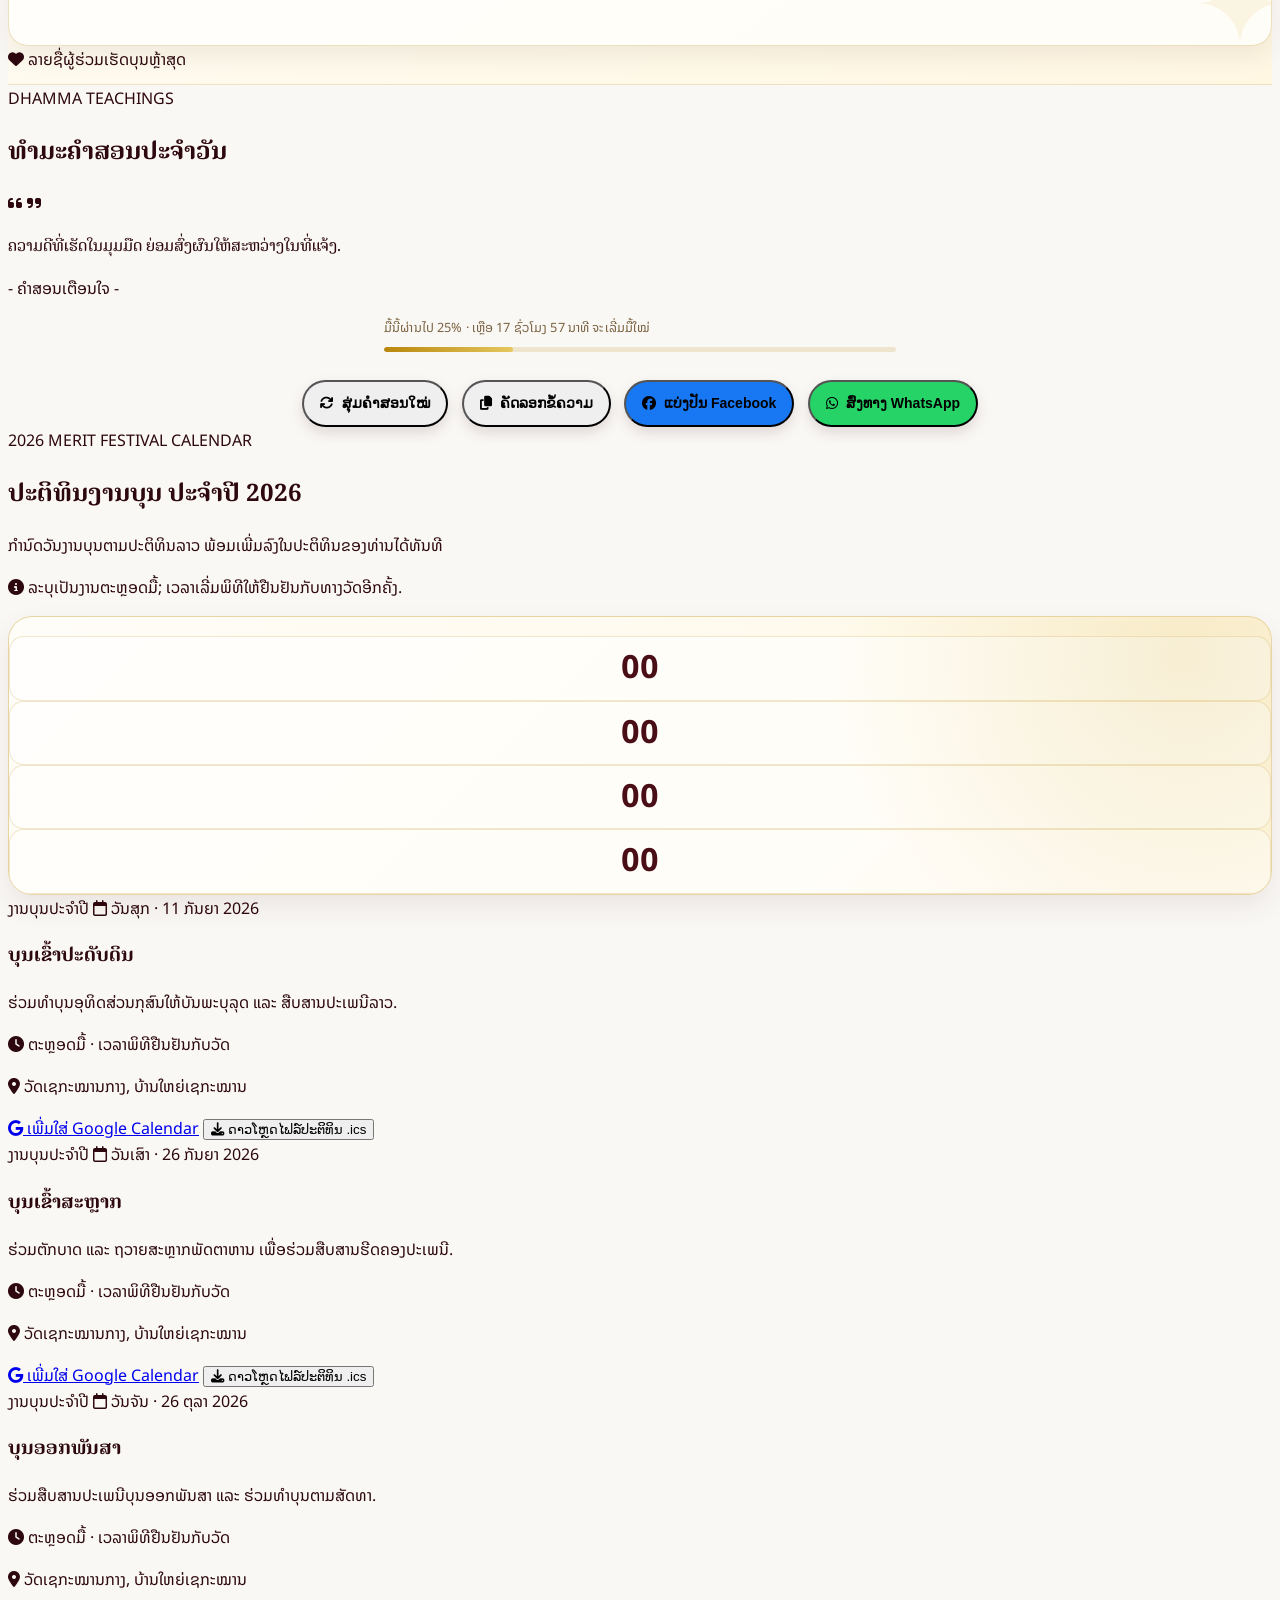
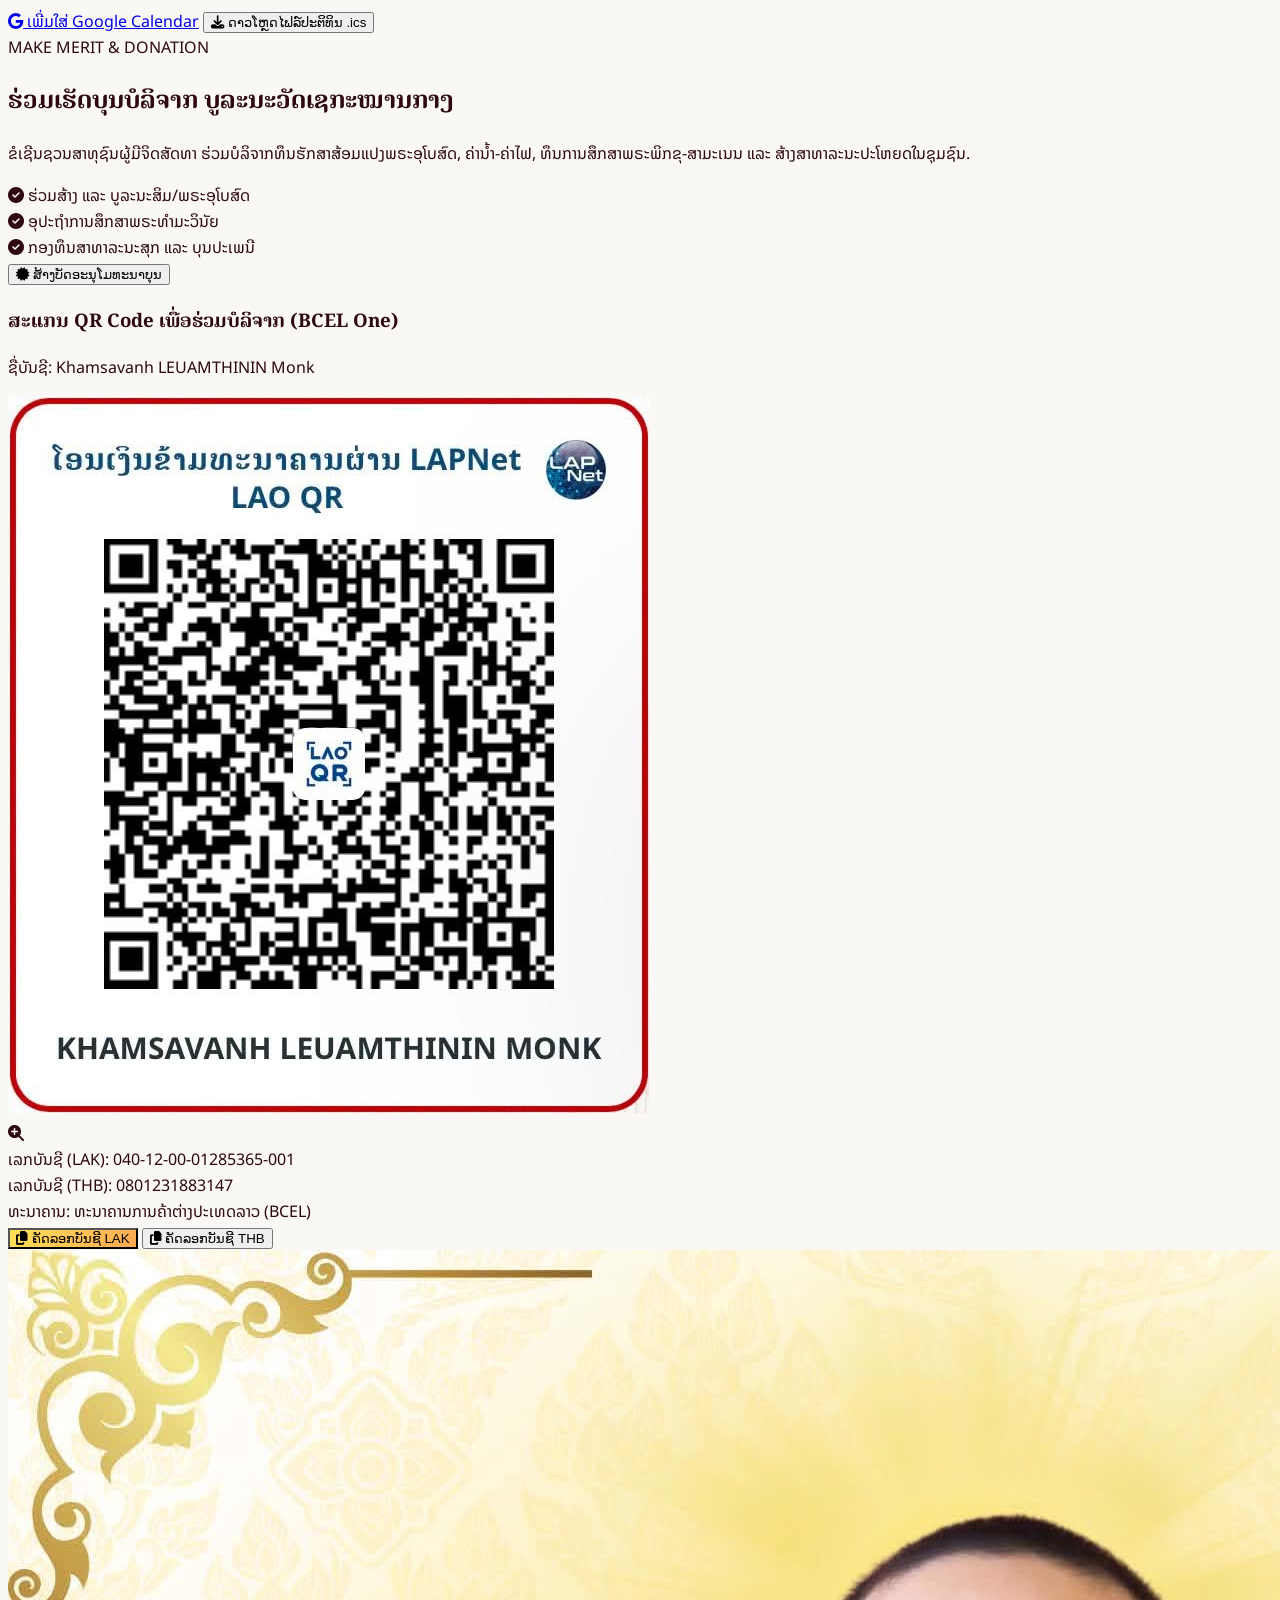
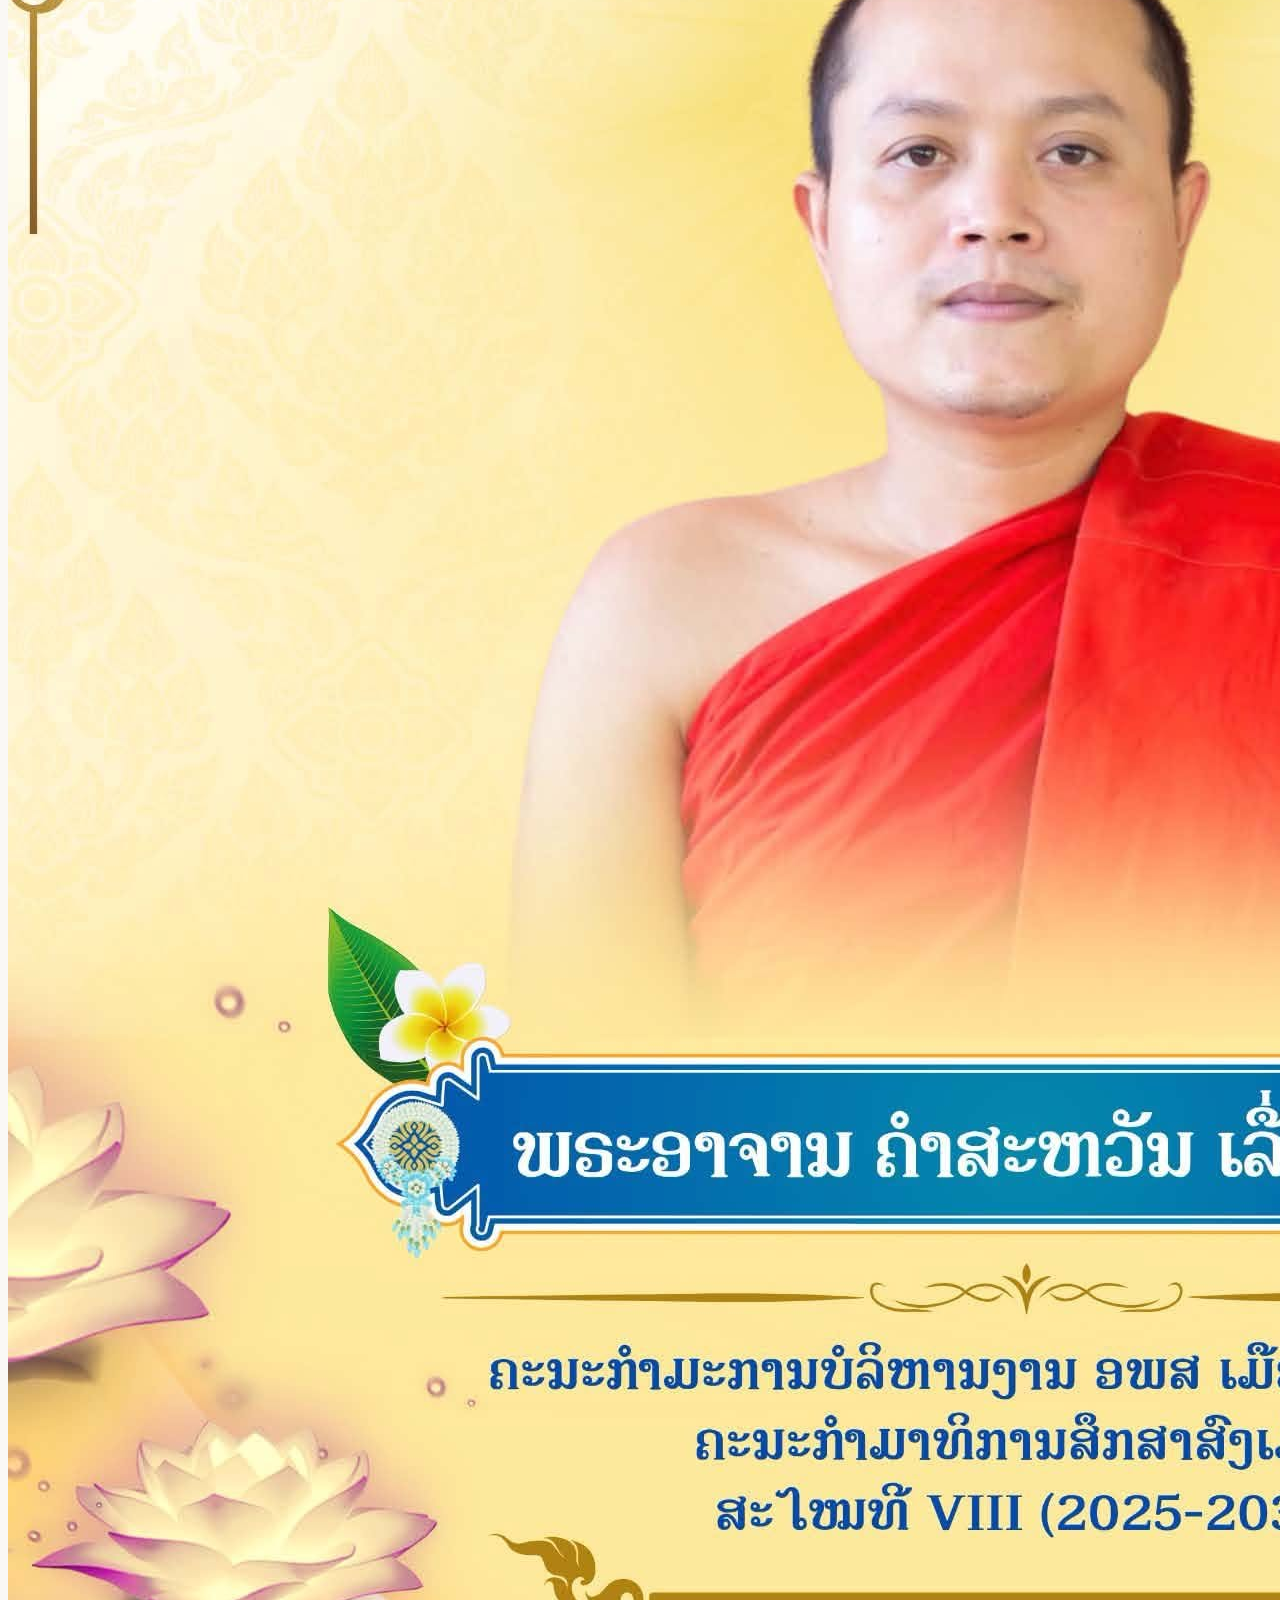
==== commit de2021f8: "Use absolute social preview URLs on homepage" ====
--- a/index.html
+++ b/index.html
@@ -88,7 +88,7 @@
     <meta property="og:site_name" content="Wat Xekaman Kang">
     <meta property="og:title" content="ວັດເຊກະໝານກາງ | Wat Xekaman Kang">
     <meta property="og:description" content="ຂ່າວສານກິດຈະກຳ, ທຳມະຄຳສອນ, ການຮ່ວມເຮັດບຸນ ແລະ ຂໍ້ມູນຕິດຕໍ່.">
-    <meta property="og:image" content="assets/social-preview.png">
+    <meta property="og:image" content="https://wat-sekamankang.online/assets/social-preview.png">
     <meta property="og:image:type" content="image/png">
     <meta property="og:image:width" content="1200">
     <meta property="og:image:height" content="630">
@@ -96,7 +96,7 @@
     <meta name="twitter:card" content="summary_large_image">
     <meta name="twitter:title" content="Wat Xekaman Kang">
     <meta name="twitter:description" content="ຂ່າວສານກິດຈະກຳ ແລະ ທຳມະຄຳສອນ ຈາກວັດເຊກະໝານກາງ.">
-    <meta name="twitter:image" content="assets/social-preview.png">
+    <meta name="twitter:image" content="https://wat-sekamankang.online/assets/social-preview.png">
     <title>ວັດເຊກະໝານກາງ | Wat Xekaman Kang | วัดเซกะมานกาง</title>
     <!-- Tailwind CSS -->
     <script src="https://cdn.tailwindcss.com"></script>
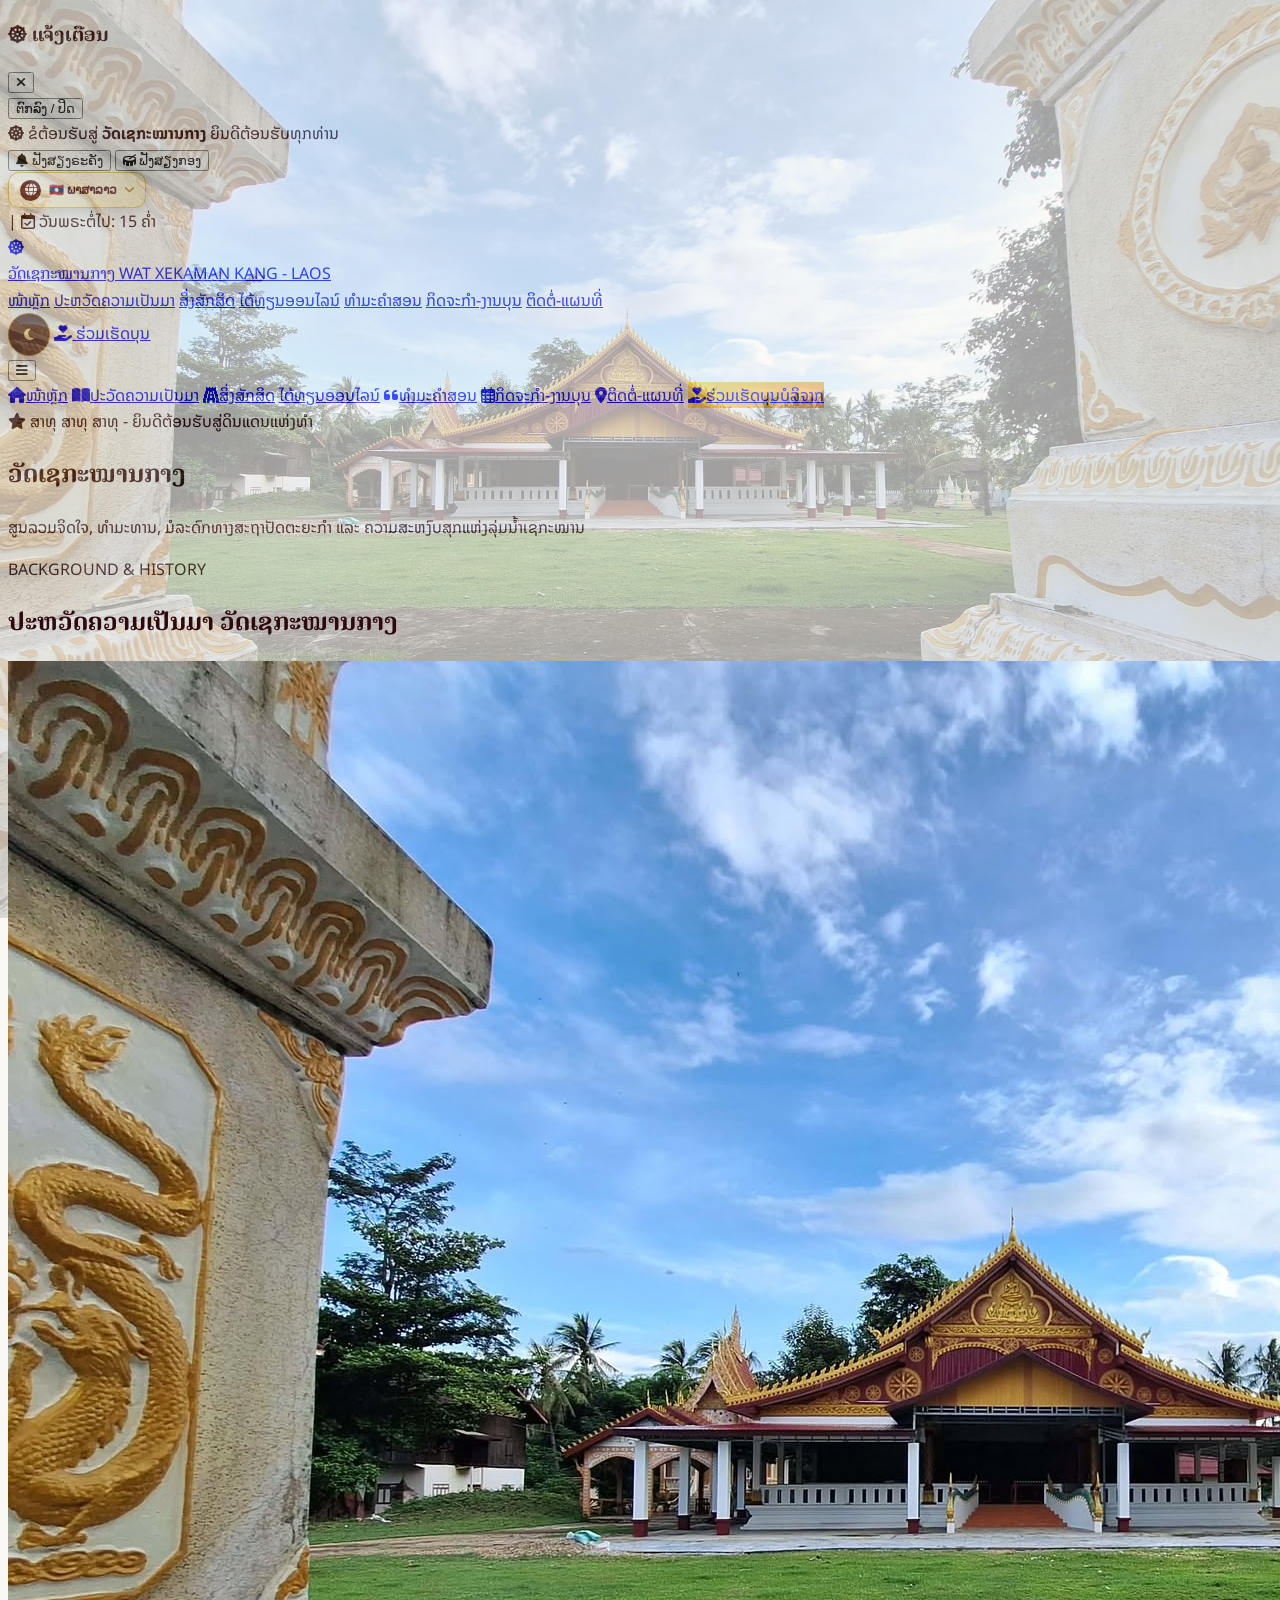
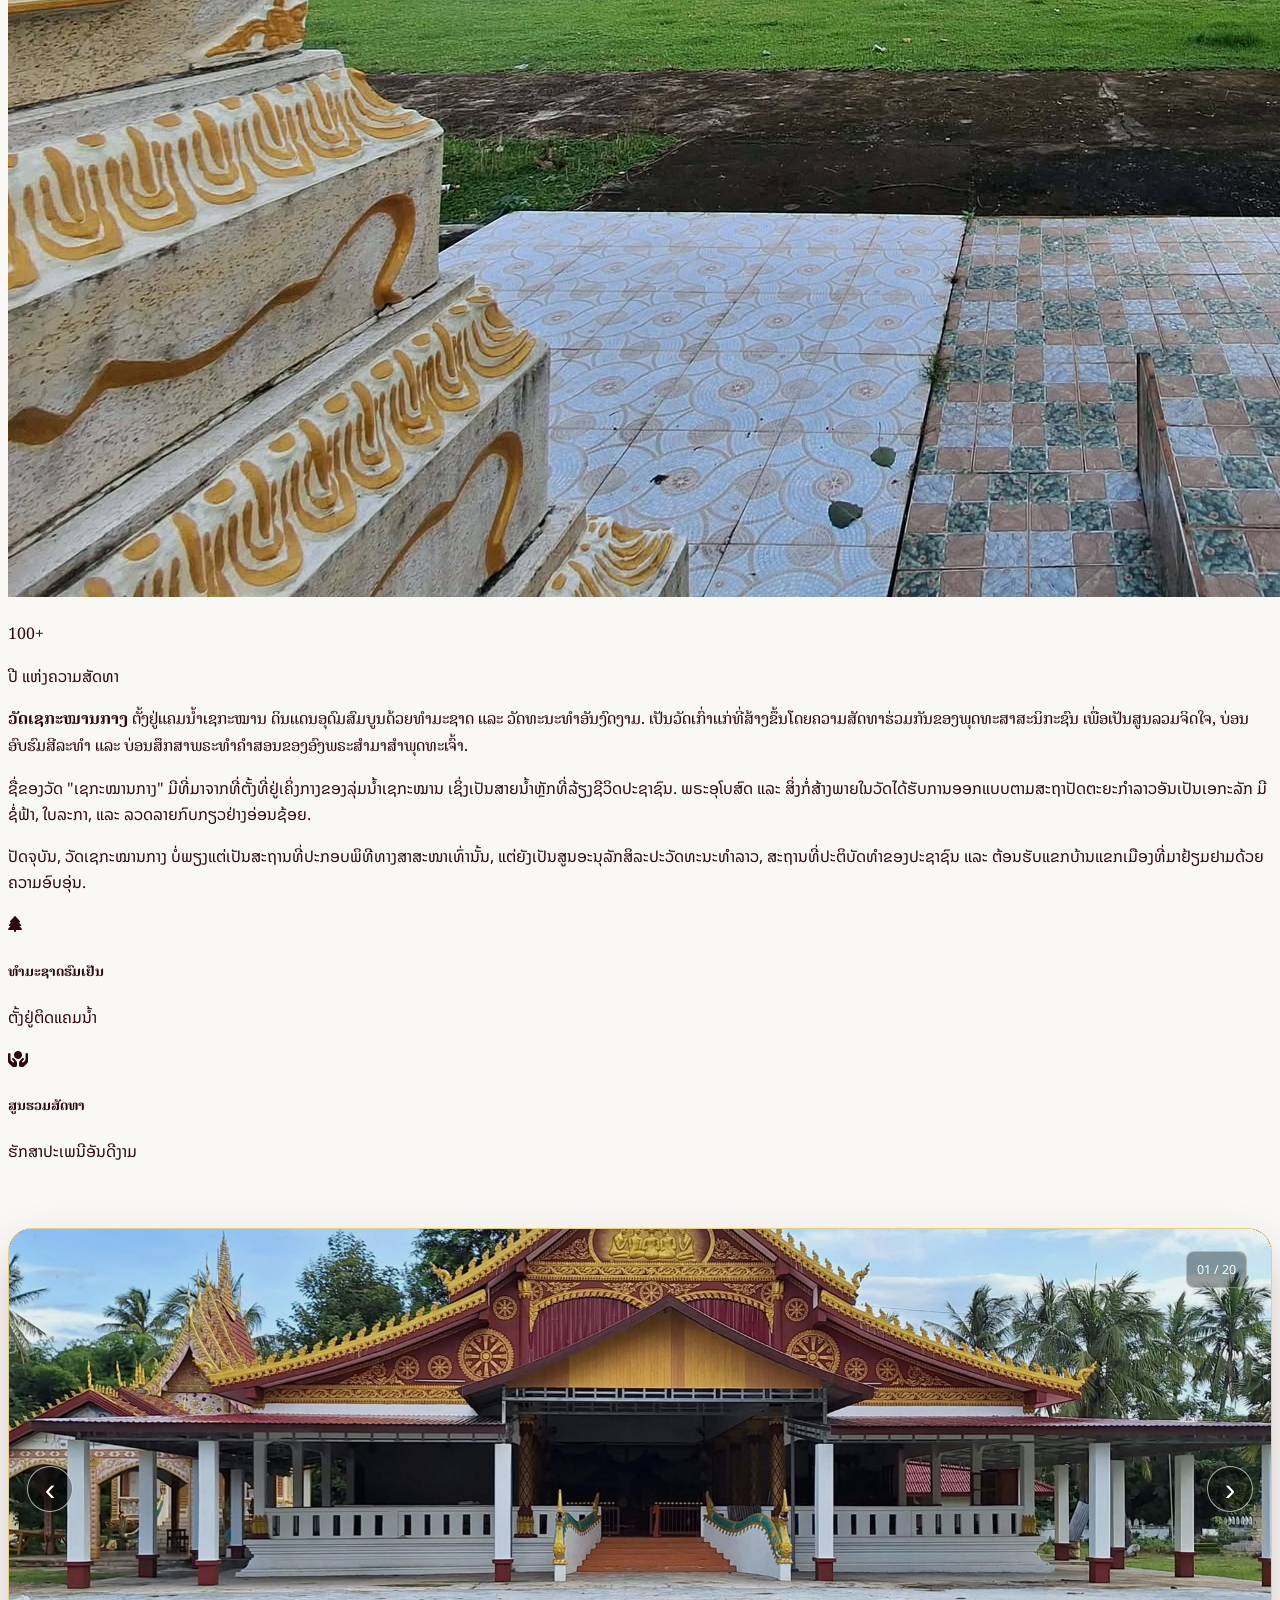
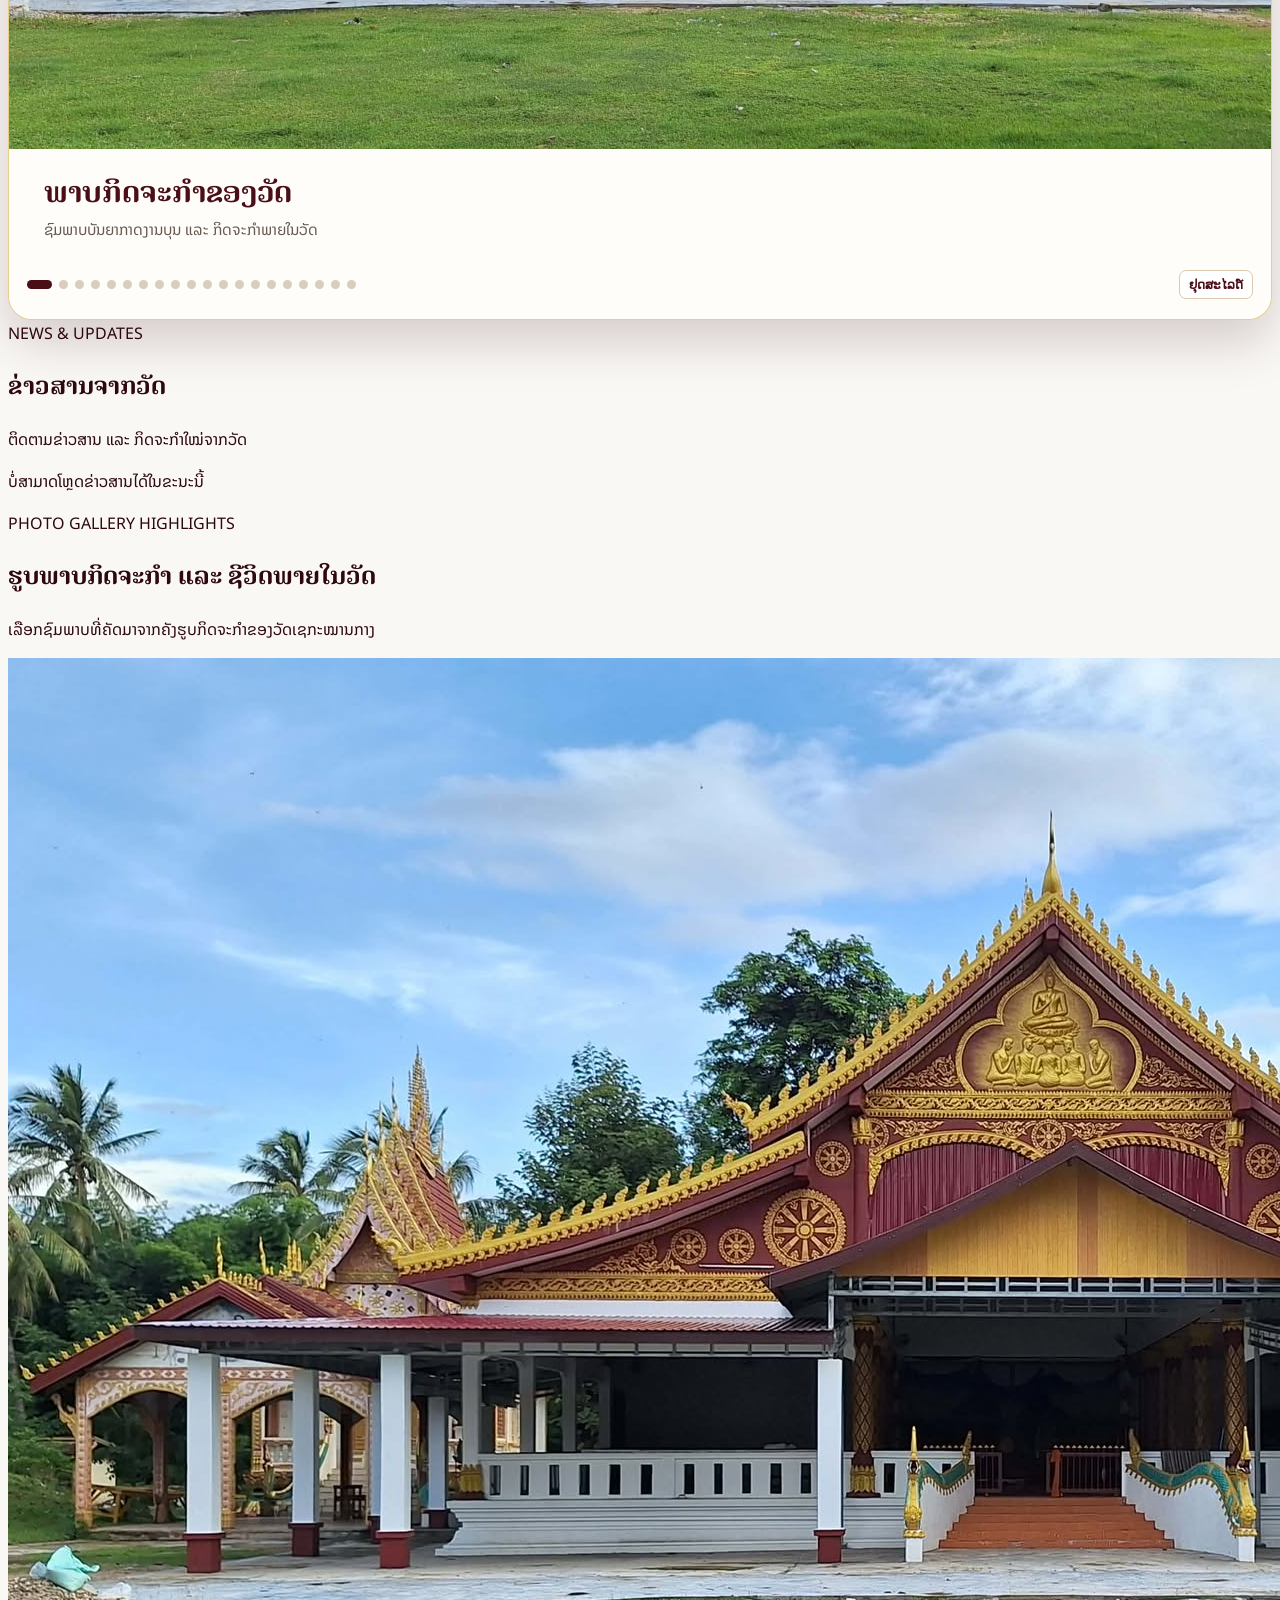
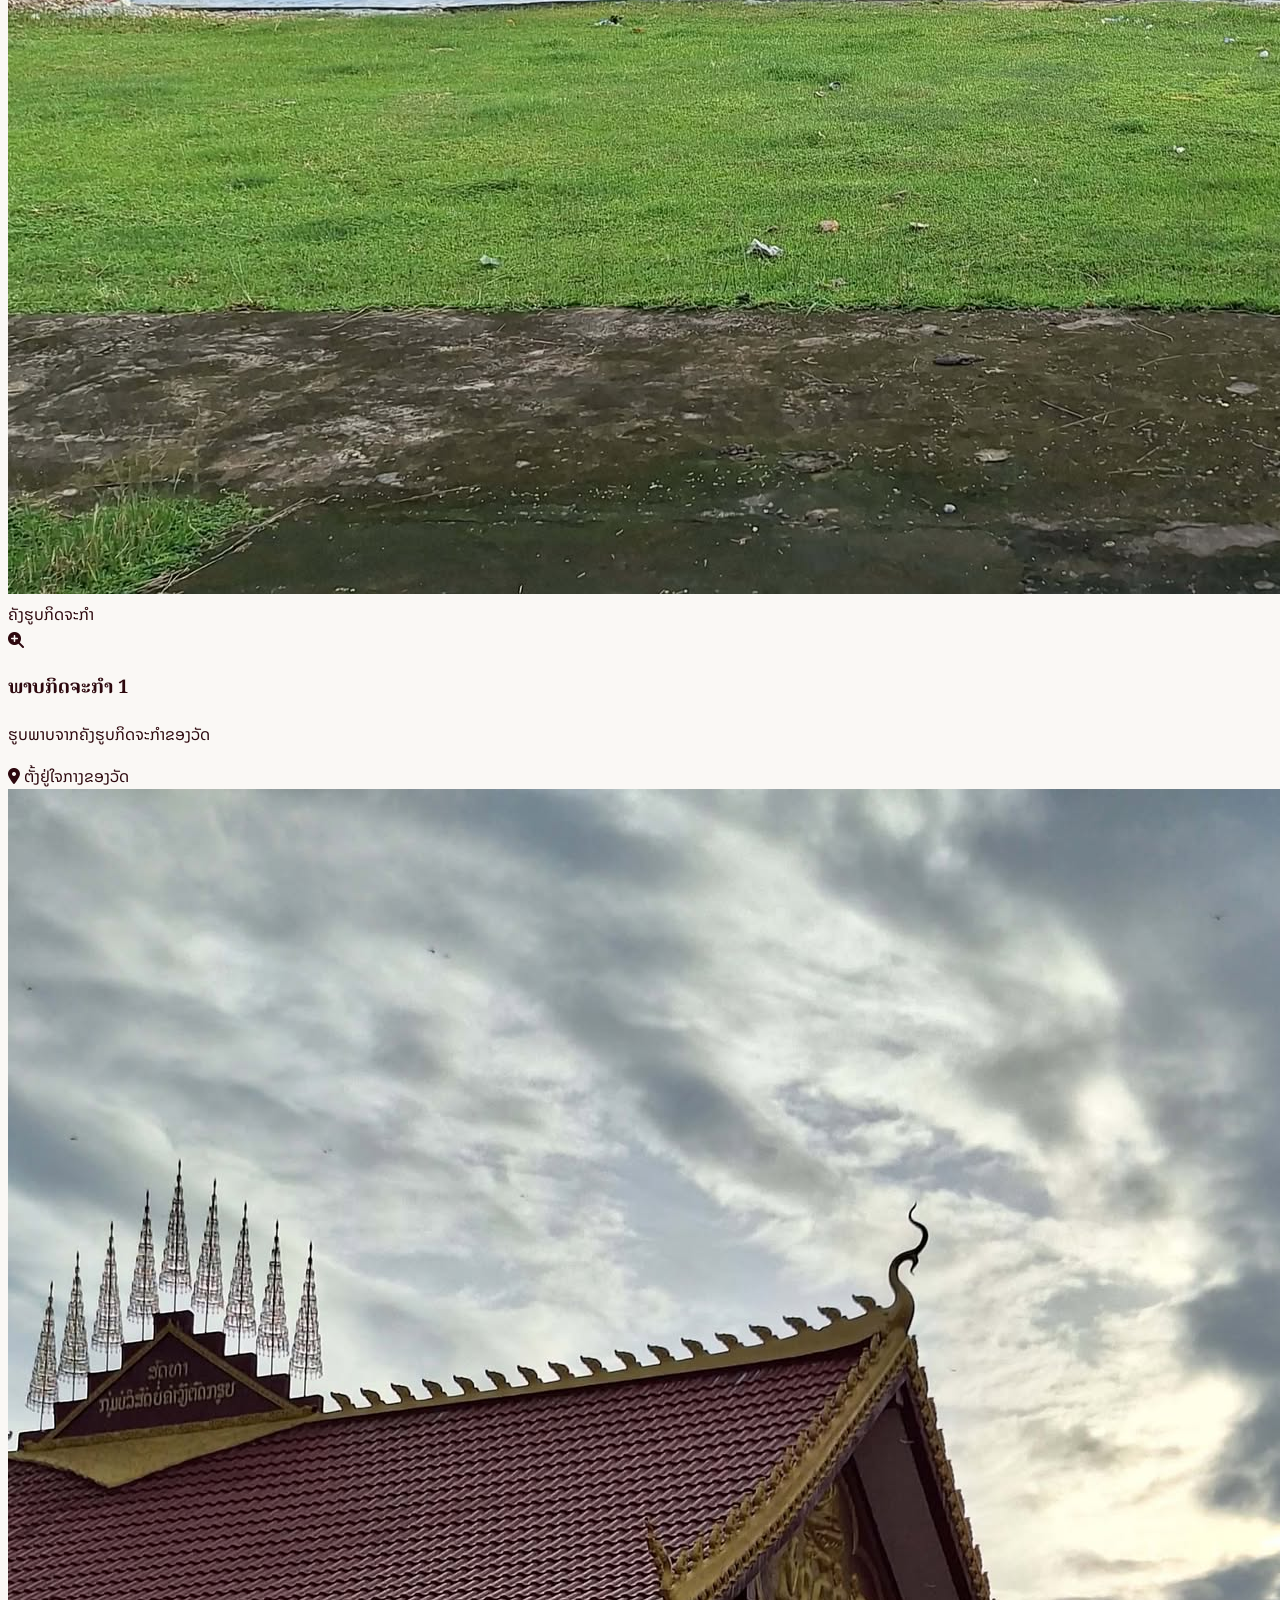
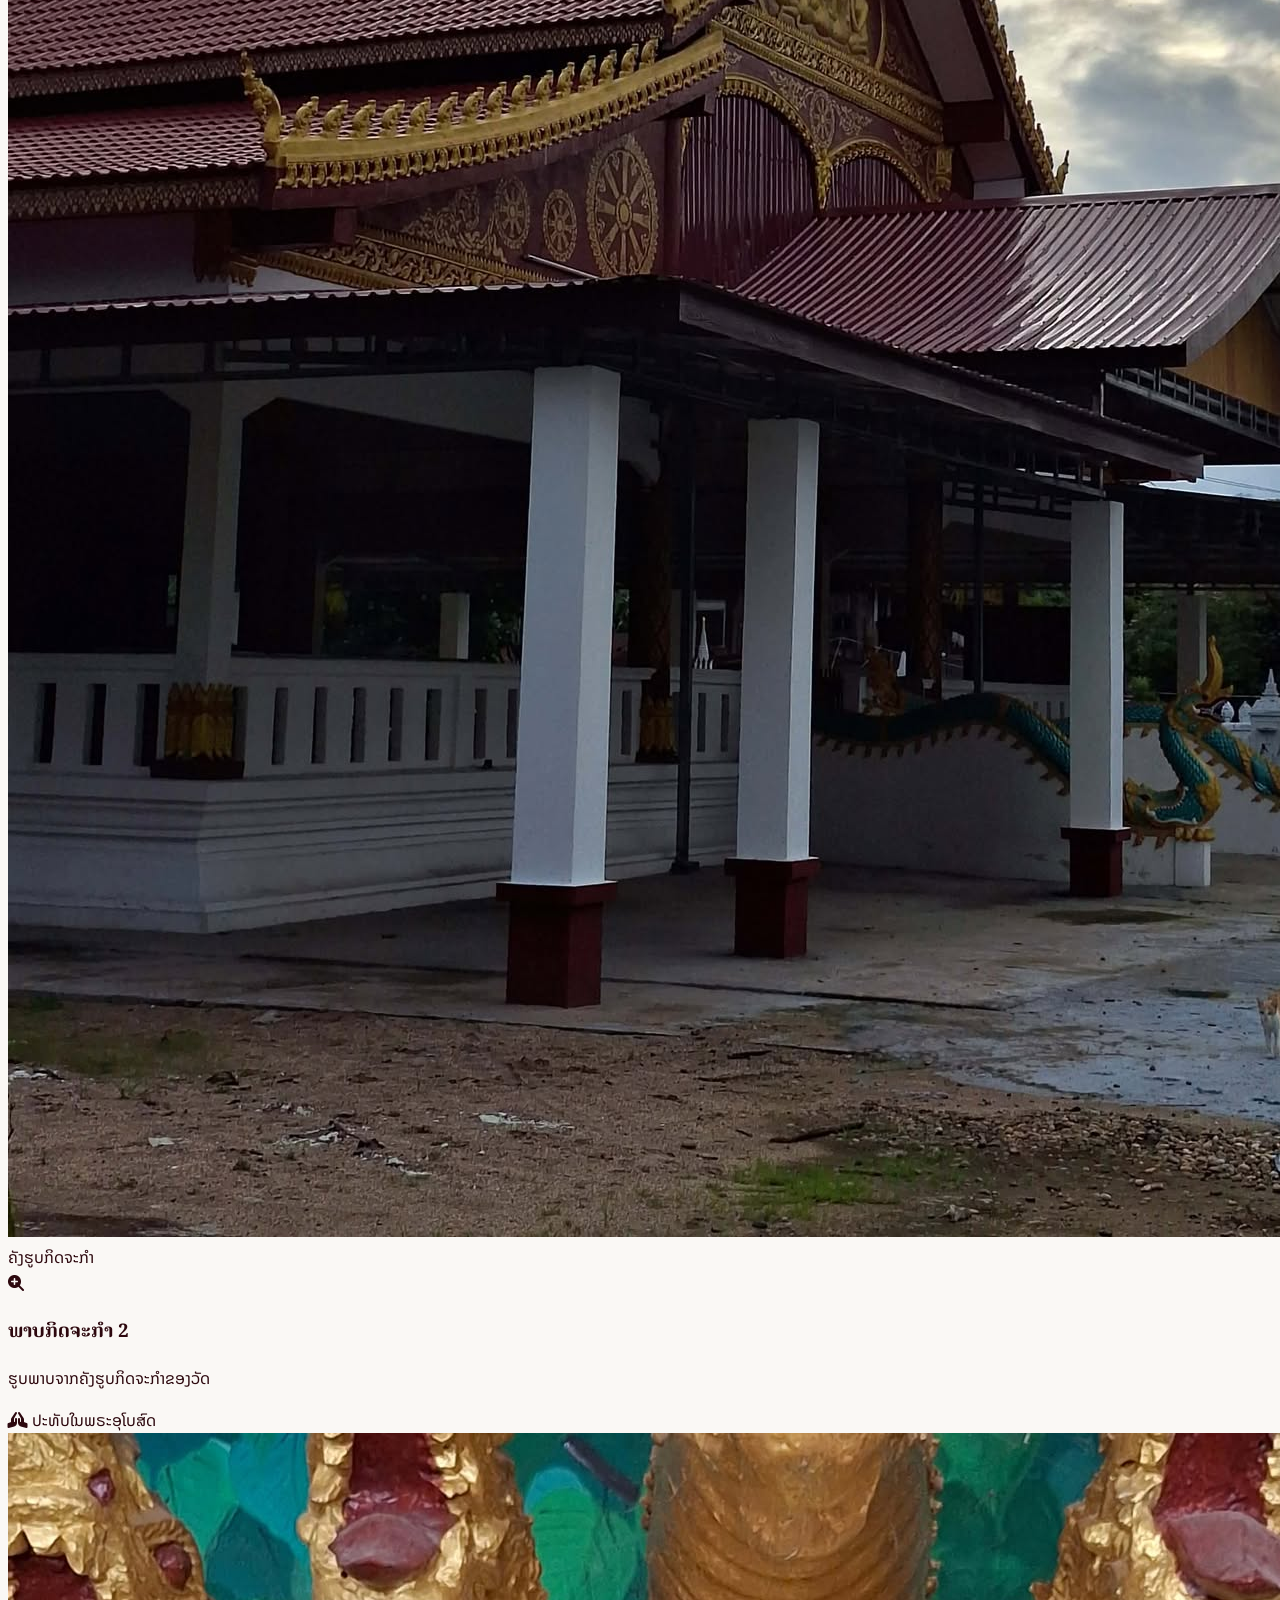
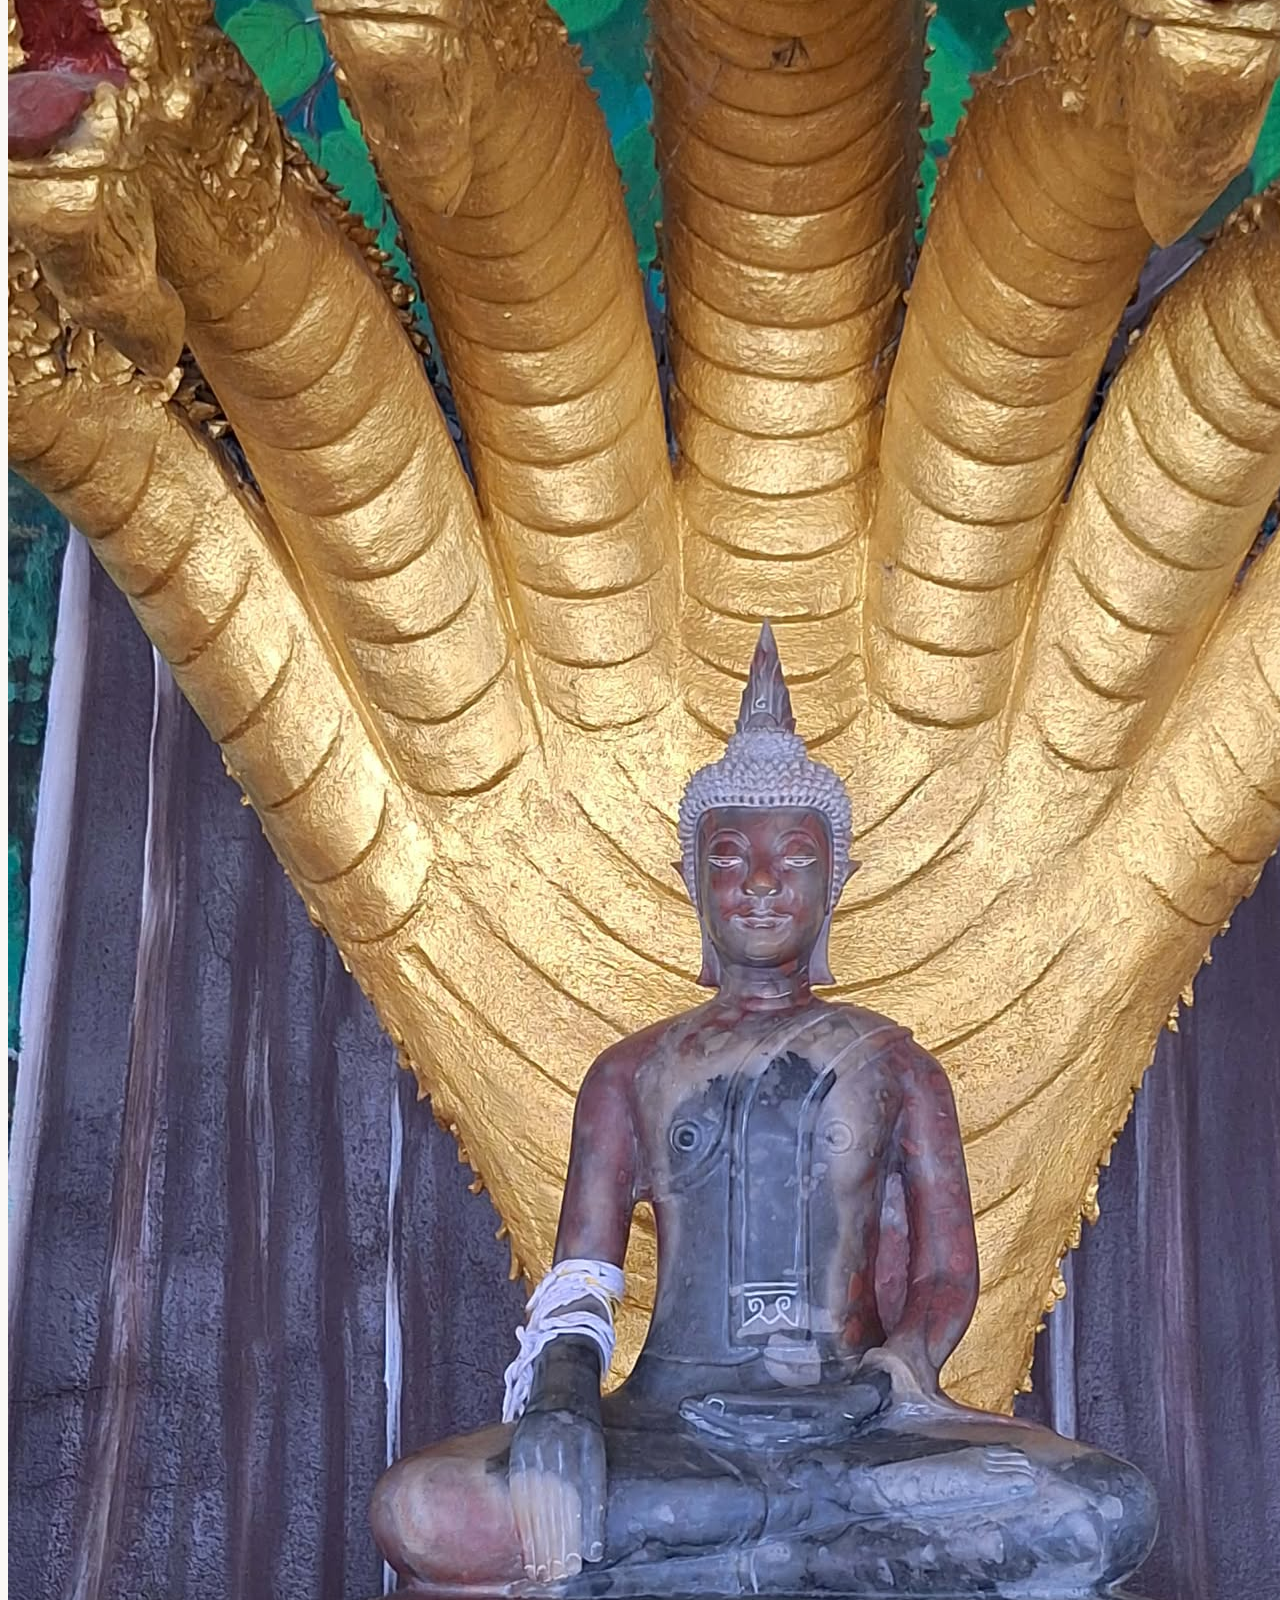
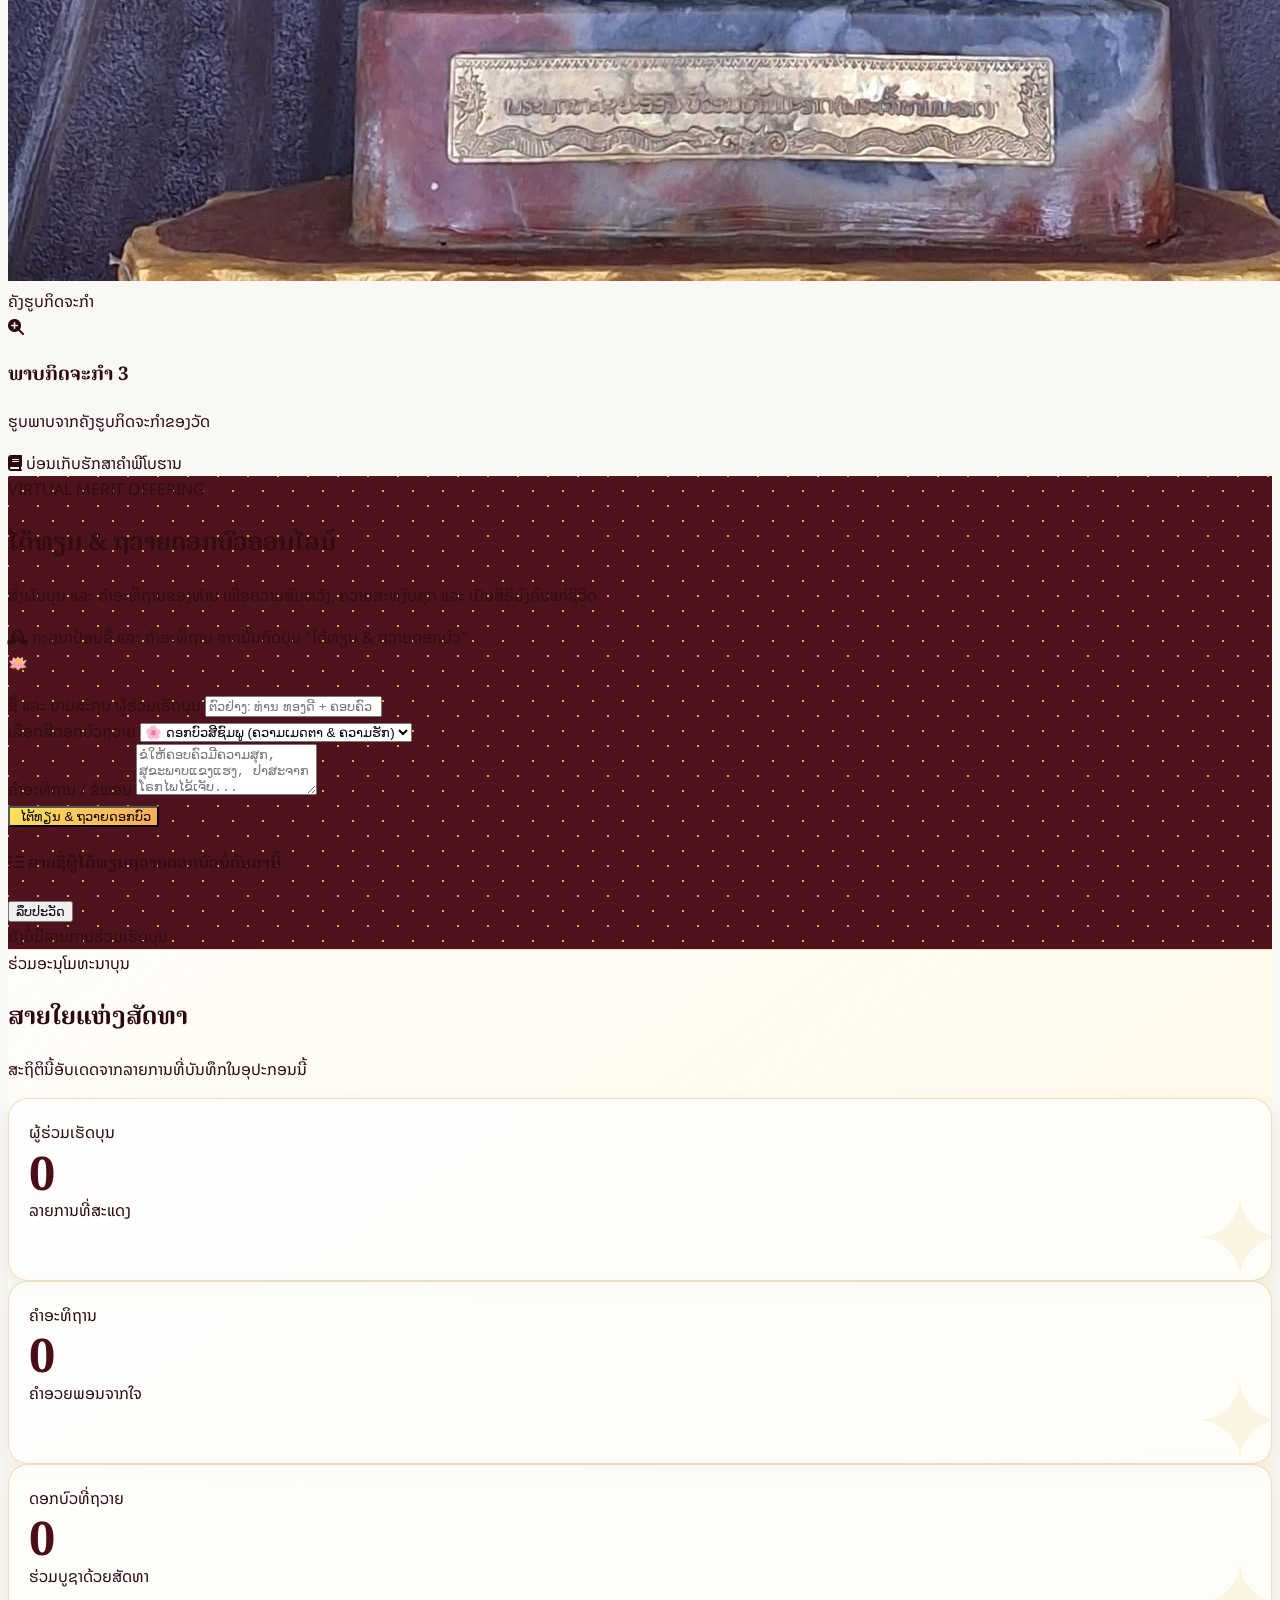
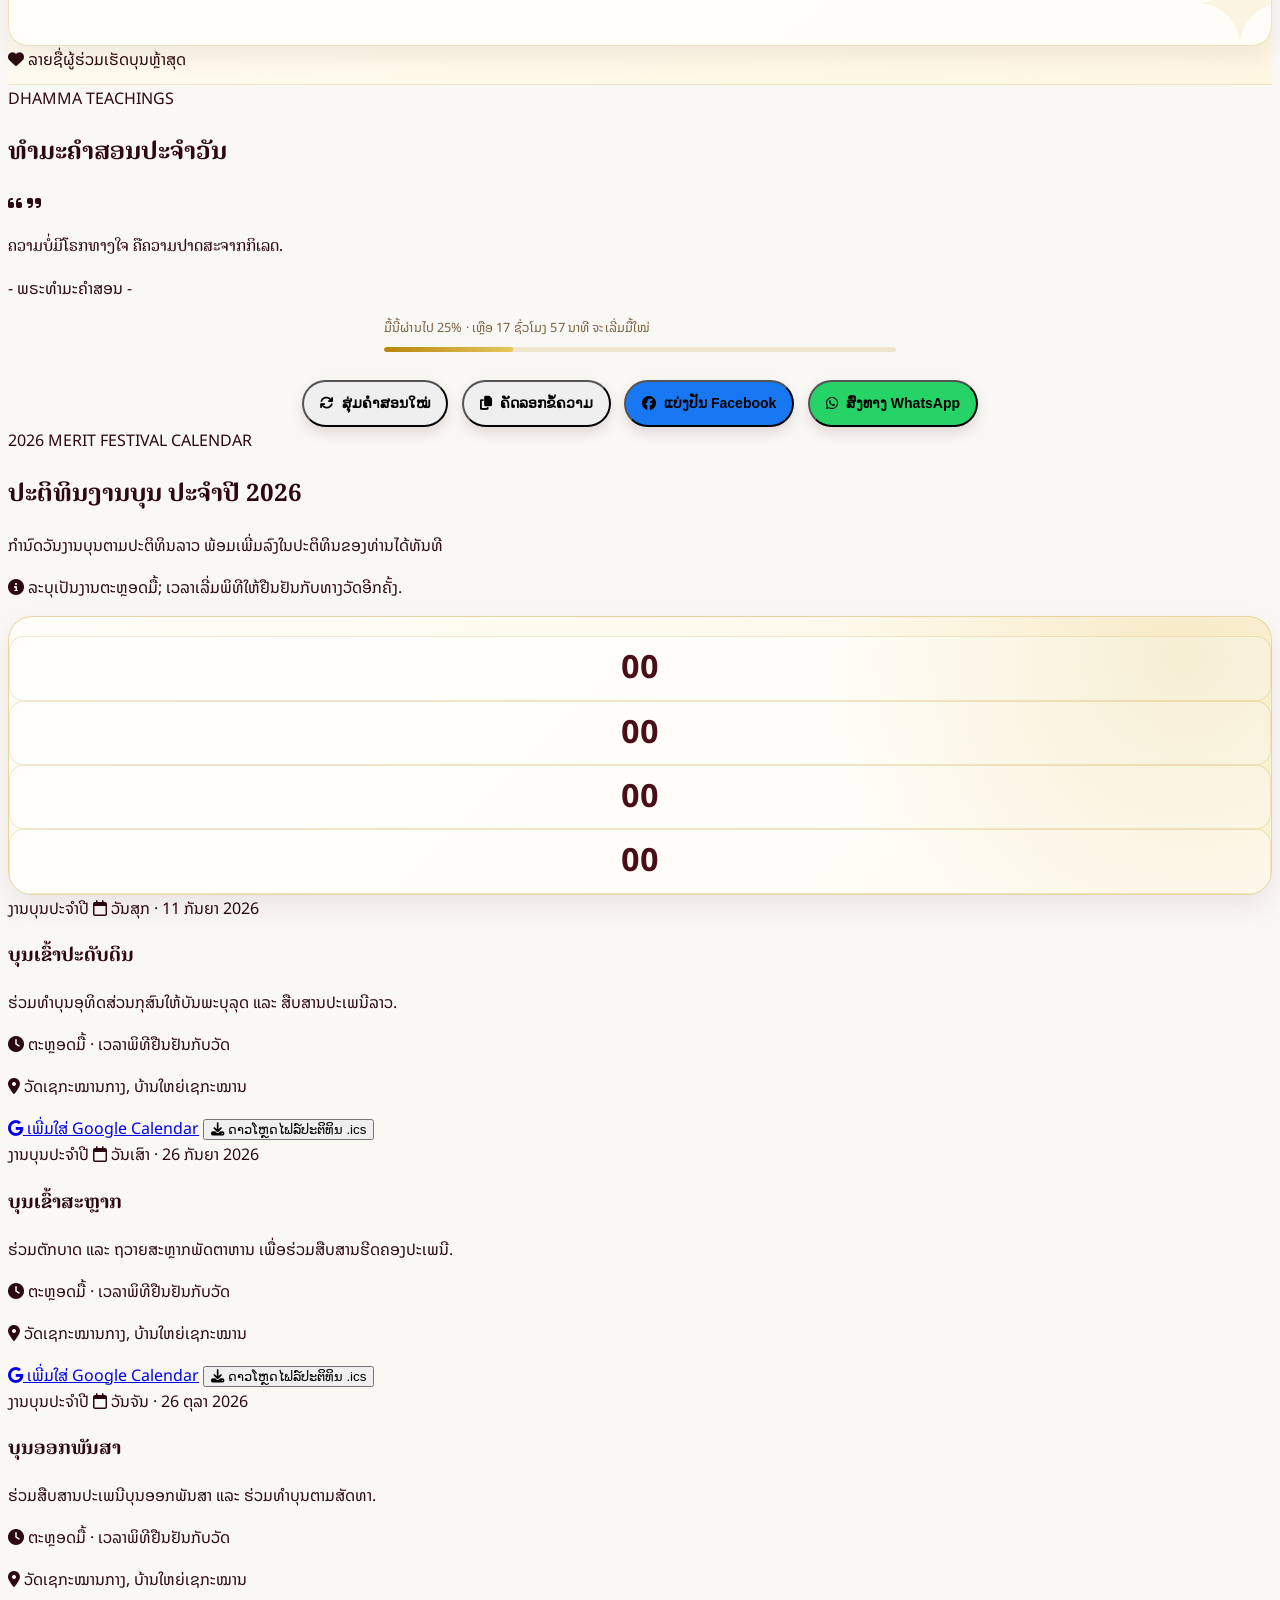
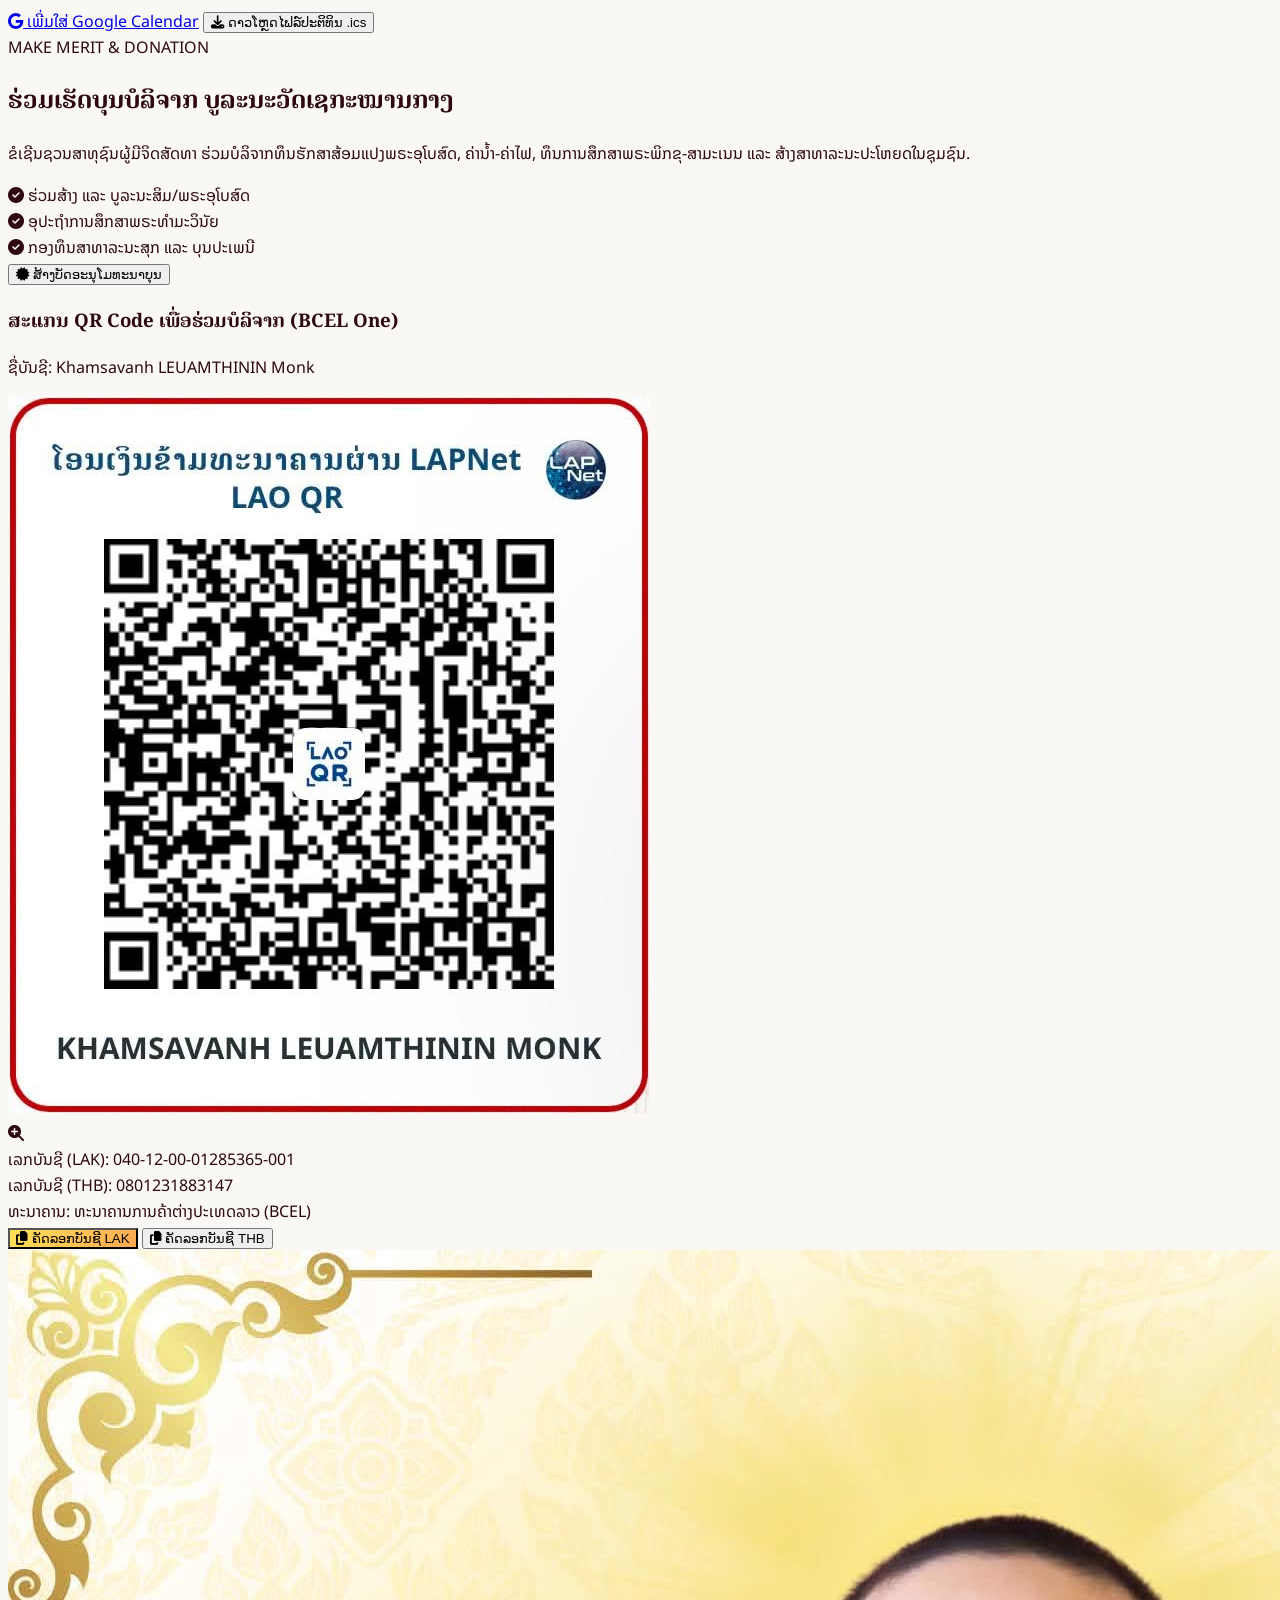
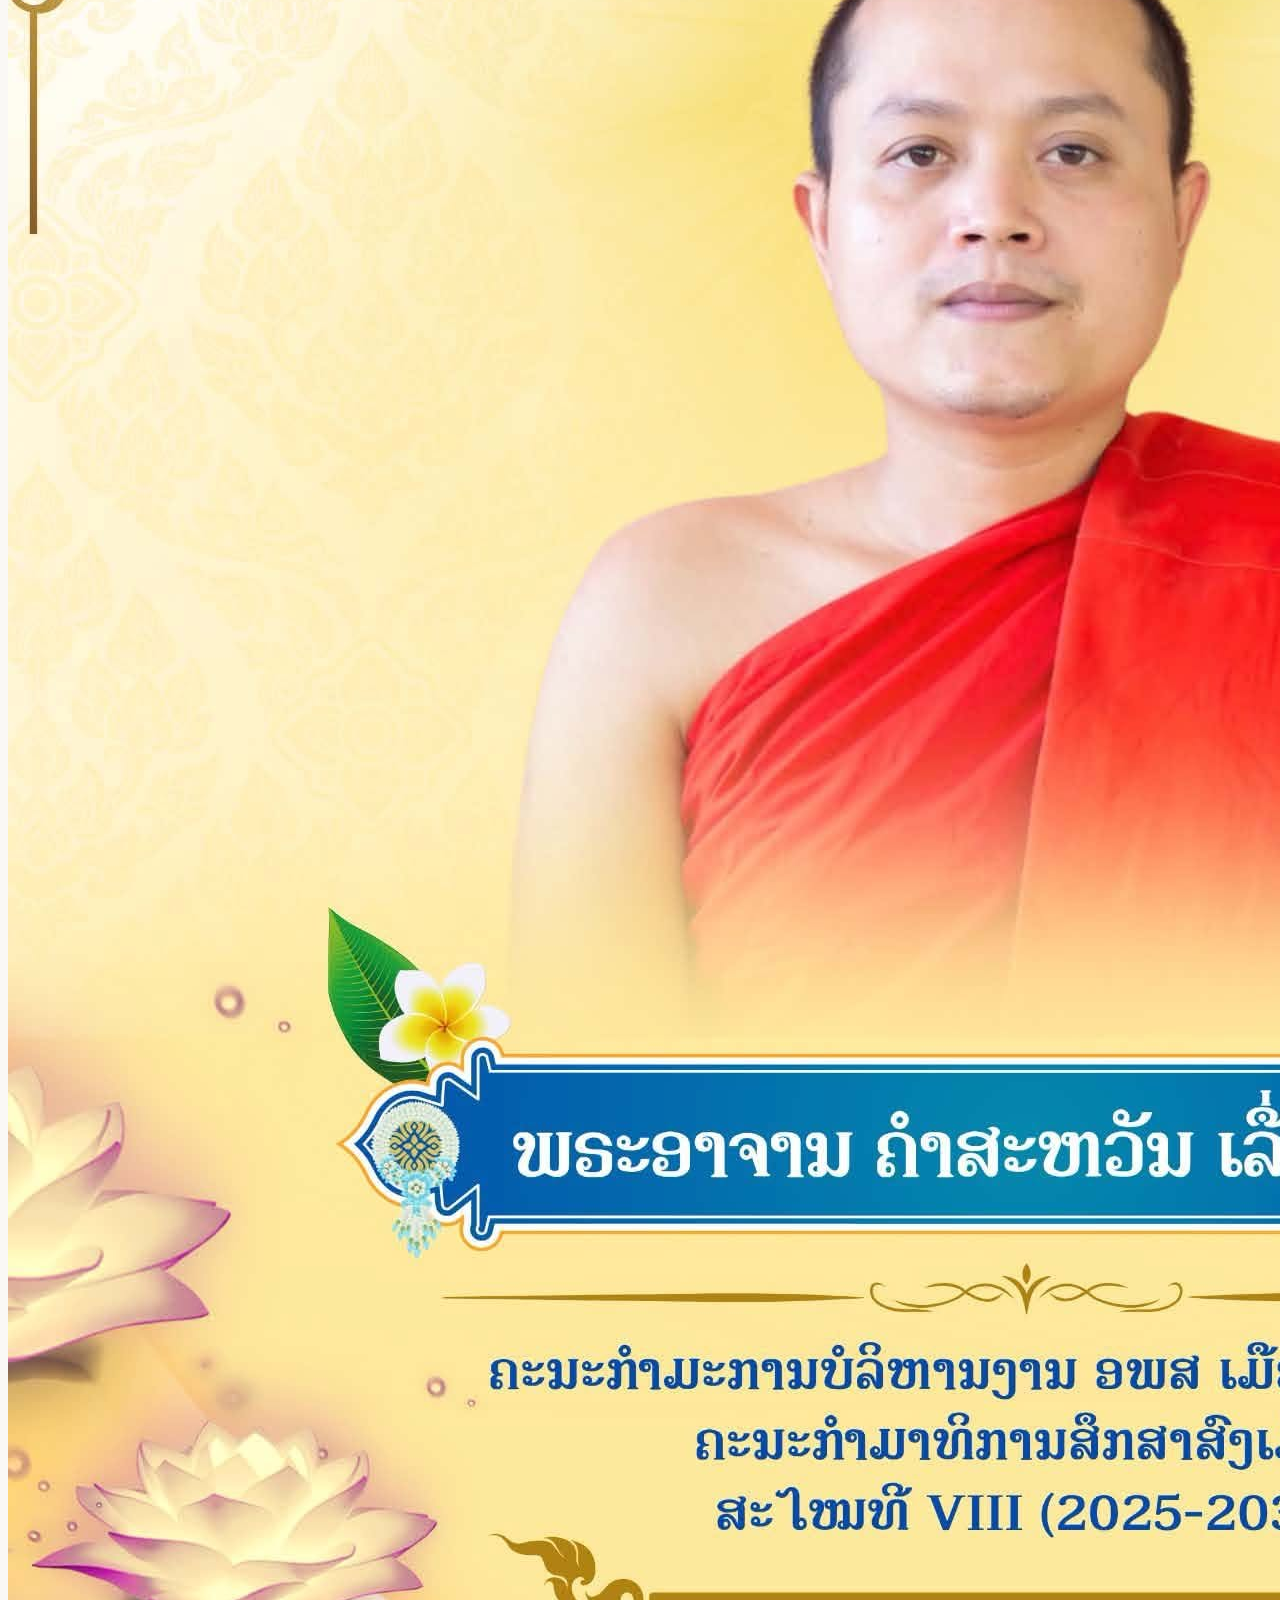
==== commit fa3e622b: "Refresh homepage CSS cache" ====
--- a/index.html
+++ b/index.html
@@ -139,7 +139,7 @@
         }
     </script>
 
-    <link rel="stylesheet" href="css/home.css">
+    <link rel="stylesheet" href="css/home.css?v=20260813-soft-background">
 </head>
 <body class="antialiased selection:bg-laoGold selection:text-laoMaroonDark">
 
--- a/css/home.css
+++ b/css/home.css
@@ -28,130 +28,130 @@
             position: absolute;
             inset: 0;
             background: url('../wat-logo.jpg') center 48% / cover no-repeat;
-            opacity: .46;
+            opacity: .36;
             transform: scale(1.04);
             animation: hero-drift 18s ease-in-out infinite alternate;
         }
         @keyframes hero-drift { from { transform: scale(1.04); } to { transform: scale(1.1) translateX(-.7%); } }
-        .history-gallery { margin-top: 4rem; }
-        .home-gallery-slider {
-            overflow: hidden;
-            border: 1px solid rgba(212, 175, 55, .58);
-            border-radius: 1.5rem;
-            background: #fffdfa;
-            box-shadow: 0 22px 50px rgba(45, 8, 14, .18);
-        }
-        .home-gallery-stage { position: relative; height: 520px; overflow: hidden; isolation: isolate; background: #2D080E; }
-        #homeSlideImage {
-            width: 100%;
-            height: 100%;
-            object-fit: cover;
-            opacity: .95;
-            transform: scale(1.025);
-            will-change: opacity, transform;
-            transition: opacity .42s ease, transform 7s cubic-bezier(.16, 1, .3, 1), filter .42s ease;
-            animation: home-gallery-ken-burns 12s ease-out both;
-        }
-        .home-gallery-stage.is-changing #homeSlideImage { opacity: .1; transform: scale(1.08); filter: saturate(.7) blur(1px); }
-        @keyframes home-gallery-ken-burns { from { transform: scale(1.025); } to { transform: scale(1.1); } }
-        .home-gallery-number { position: absolute; z-index: 3; top: 22px; right: 24px; padding: 7px 10px; border: 1px solid rgba(255, 255, 255, .35); border-radius: 8px; background: rgba(0, 0, 0, .35); color: #fff; font-size: .78rem; font-variant-numeric: tabular-nums; }
-        .home-gallery-controls { position: absolute; z-index: 4; top: 50%; right: 18px; left: 18px; display: flex; justify-content: space-between; transform: translateY(-50%); pointer-events: none; }
-        .home-gallery-controls button {
-            display: grid;
-            width: 46px;
-            height: 46px;
-            padding: 0;
-            place-items: center;
-            color: #fff;
-            border: 1px solid rgba(255, 255, 255, .65);
-            border-radius: 50%;
-            background: rgba(0, 0, 0, .38);
-            font-size: 2rem;
-            line-height: 1;
-            cursor: pointer;
-            pointer-events: auto;
-            transition: background .2s ease, transform .2s ease;
-        }
-        .home-gallery-controls button:hover { background: #4A0E17; transform: scale(1.06); }
-        .home-gallery-info { position: relative; z-index: 2; padding: 25px 35px 15px; color: #33231f; background: #fffdfa; }
-        .home-gallery-info h3 { margin: 0; color: #4A0E17; font-size: clamp(1.4rem, 3.5vw, 1.8rem); line-height: 1.28; }
-        .home-gallery-info p { margin: 6px 0 0; color: #685b52; font-size: .96rem; }
-        .home-gallery-bottom { display: flex; align-items: center; justify-content: space-between; gap: 18px; padding: 13px 18px 20px; background: #fffdfa; }
-        .home-gallery-dots { display: flex; flex-wrap: wrap; gap: 7px; }
-        .home-gallery-dot { width: 9px; height: 9px; padding: 0; border: 0; border-radius: 50%; background: #d9cdbd; cursor: pointer; transition: width .25s ease, background .25s ease, transform .2s ease; }
-        .home-gallery-dot:hover { transform: scale(1.2); background: #b28d1b; }
-        .home-gallery-dot.is-active { width: 25px; border-radius: 8px; background: #4A0E17; }
-        .home-gallery-pause { padding: 6px 9px; color: #4A0E17; border: 1px solid #dac9ae; border-radius: 7px; background: #fff; font-size: .78rem; font-weight: 700; cursor: pointer; transition: transform .2s ease, background .2s ease, box-shadow .2s ease; }
-        .home-gallery-pause:hover { background: #fff7df; transform: translateY(-1px); box-shadow: 0 5px 12px rgba(87, 18, 27, .12); }
-        .dhamma-action-buttons { display: flex; flex-wrap: wrap; justify-content: center; gap: .85rem; }
-        .dhamma-action-button { display: inline-flex; align-items: center; justify-content: center; gap: .5rem; min-height: 2.9rem; padding: .65rem 1rem; border-radius: 999px; box-shadow: 0 6px 14px rgba(45, 8, 14, .13); font-size: .875rem; font-weight: 600; line-height: 1.2; transition: transform .2s ease, box-shadow .2s ease, filter .2s ease, background-color .2s ease; }
-        .dhamma-action-button:hover { transform: translateY(-2px); box-shadow: 0 10px 20px rgba(45, 8, 14, .2); filter: brightness(1.03); }
-        .dhamma-action-button:active { transform: translateY(0) scale(.95); box-shadow: 0 3px 8px rgba(45, 8, 14, .16); }
-        .dhamma-action-button i { transition: transform .22s ease; }
-        .dhamma-action-button:hover i { transform: rotate(-8deg) scale(1.12); }
-        .dhamma-action-button--random:hover i, .dhamma-action-button--random.is-animating i { animation: dhamma-icon-spin .55s ease-in-out; }
-        .dhamma-quote-content.is-refreshing { animation: dhamma-quote-reveal .45s ease-out both; }
-        .daily-dhamma-meta { margin: 0 auto 1.75rem; max-width: 32rem; color: #7b6241; font-size: .8rem; letter-spacing: .01em; }
-        .daily-dhamma-progress { height: 5px; margin-top: .55rem; overflow: hidden; border-radius: 999px; background: rgba(184, 134, 11, .16); }
-        .daily-dhamma-progress > span { display: block; width: 0; height: 100%; border-radius: inherit; background: linear-gradient(90deg, #b8860b, #e5c75f); transition: width .6s ease; }
-        .next-event-countdown { position: relative; overflow: hidden; border: 1px solid rgba(184, 134, 11, .32); border-radius: 1.5rem; background: linear-gradient(135deg, #fffdf8, #fff7e2); box-shadow: 0 12px 28px rgba(45, 8, 14, .08); }
-        .next-event-countdown::after { content: ''; position: absolute; inset: 0; pointer-events: none; background: radial-gradient(circle at 93% 14%, rgba(212, 175, 55, .18), transparent 22rem); }
-        .countdown-unit { min-width: 4.15rem; padding: .75rem .55rem; border: 1px solid rgba(184, 134, 11, .2); border-radius: .9rem; background: rgba(255, 255, 255, .62); text-align: center; }
-        .countdown-value { display: block; color: #4a0e17; font-size: clamp(1.35rem, 3.5vw, 2rem); font-weight: 700; font-variant-numeric: tabular-nums; line-height: 1.1; }
-        .countdown-label { display: block; margin-top: .2rem; color: #806943; font-size: .68rem; font-weight: 700; letter-spacing: .06em; text-transform: uppercase; }
-        .gold-sparkle { position: relative; isolation: isolate; }
-        .gold-sparkle::before, .gold-sparkle::after { position: absolute; z-index: 1; color: #d4af37; content: '✦'; font-size: .7em; line-height: 1; opacity: 0; pointer-events: none; text-shadow: 0 0 12px rgba(212, 175, 55, .72); animation: gold-sparkle 5.5s ease-in-out infinite; }
-        .gold-sparkle::before { top: -.35em; left: -.8em; }
-        .gold-sparkle::after { right: -.85em; bottom: -.15em; animation-delay: 2.7s; }
-        @keyframes gold-sparkle { 0%, 100% { opacity: 0; transform: translateY(3px) scale(.65) rotate(0deg); } 42%, 58% { opacity: .68; transform: translateY(-2px) scale(1) rotate(22deg); } }
-        .theme-toggle { display: inline-grid; width: 2.65rem; height: 2.65rem; padding: 0; place-items: center; color: #f3e5ab; border: 1px solid rgba(212, 175, 55, .58); border-radius: 999px; background: rgba(45, 8, 14, .78); box-shadow: 0 5px 13px rgba(0, 0, 0, .16); cursor: pointer; transition: transform .2s ease, background .2s ease, color .2s ease, box-shadow .2s ease; }
-        .theme-toggle:hover { color: #4a0e17; background: #f3e5ab; box-shadow: 0 8px 18px rgba(0, 0, 0, .25); transform: translateY(-1px); }
-        .merit-community { background: linear-gradient(145deg, #fffdf9 0%, #fff7e2 100%); border-block: 1px solid rgba(184, 134, 11, .22); }
-        .merit-stat-card { position: relative; overflow: hidden; min-height: 8.8rem; padding: 1.25rem; border: 1px solid rgba(184, 134, 11, .25); border-radius: 1.25rem; background: rgba(255, 255, 255, .72); box-shadow: 0 10px 24px rgba(45, 8, 14, .07); }
-        .merit-stat-card::after { position: absolute; right: -1rem; bottom: -1.6rem; color: rgba(212, 175, 55, .11); font-family: Georgia, serif; font-size: 7rem; content: '✦'; }
-        .merit-stat-value { position: relative; z-index: 1; display: block; margin-top: .35rem; color: #4a0e17; font-family: 'Noto Serif Lao', serif; font-size: clamp(2rem, 5vw, 2.9rem); font-weight: 700; font-variant-numeric: tabular-nums; line-height: 1; }
-        .merit-feed-window { position: relative; overflow: hidden; mask-image: linear-gradient(90deg, transparent, #000 6%, #000 94%, transparent); -webkit-mask-image: linear-gradient(90deg, transparent, #000 6%, #000 94%, transparent); }
-        .merit-feed-track { display: flex; width: max-content; gap: .9rem; padding: .35rem .15rem; animation: merit-feed-scroll 32s linear infinite; }
-        .merit-feed-window:hover .merit-feed-track { animation-play-state: paused; }
-        .merit-feed-card { display: flex; width: min(20rem, 80vw); align-items: center; gap: .75rem; padding: .85rem 1rem; border: 1px solid rgba(184, 134, 11, .24); border-radius: 1rem; background: #fffdf8; box-shadow: 0 6px 15px rgba(45, 8, 14, .06); }
-        .merit-feed-icon { display: grid; width: 2.25rem; height: 2.25rem; flex: 0 0 auto; place-items: center; border-radius: 50%; background: #fff0c8; font-size: 1.1rem; }
-        @keyframes merit-feed-scroll { from { transform: translateX(0); } to { transform: translateX(-50%); } }
-        html.dark-mode { color-scheme: dark; }
-        html.dark-mode body { background: #17070c; color: #f4e6c1; }
-        html.dark-mode #events, html.dark-mode .merit-community { background: #260a12 !important; border-color: rgba(212, 175, 55, .28); }
-        html.dark-mode .bg-white, html.dark-mode .bg-amber-50, html.dark-mode .home-gallery-slider, html.dark-mode .home-gallery-info, html.dark-mode .home-gallery-bottom, html.dark-mode .next-event-countdown, html.dark-mode .merit-stat-card, html.dark-mode .merit-feed-card { background-color: #2a0c14 !important; }
-        html.dark-mode [class*="bg-amber-"] { background-color: #2d0e17 !important; }
-        html.dark-mode .text-gray-800, html.dark-mode .text-gray-700, html.dark-mode .text-gray-600, html.dark-mode .text-gray-500, html.dark-mode .text-stone-600 { color: #e5d4ad !important; }
-        html.dark-mode .bg-white .text-laoMaroon, html.dark-mode .bg-amber-50 .text-laoMaroon, html.dark-mode .home-gallery-info .text-laoMaroon, html.dark-mode .next-event-countdown .text-laoMaroon, html.dark-mode .merit-stat-value { color: #f3d77e !important; }
-        html.dark-mode .gold-gradient.text-laoMaroon { color: #4a0e17 !important; }
-        html.dark-mode .border-amber-200, html.dark-mode .border-gray-100, html.dark-mode .border-gray-200, html.dark-mode .border-gray-300 { border-color: rgba(212, 175, 55, .22) !important; }
-        html.dark-mode .theme-toggle { color: #4a0e17; background: #f3e5ab; }
-        html.dark-mode .theme-toggle:hover { color: #f3e5ab; background: #4a0e17; }
-        @keyframes dhamma-icon-spin { from { transform: rotate(0) scale(1); } to { transform: rotate(360deg) scale(1.12); } }
-        @keyframes dhamma-quote-reveal { from { opacity: .35; transform: translateY(7px); } to { opacity: 1; transform: translateY(0); } }
-        .scroll-reveal { opacity: 0; transform: translateY(26px); transition: opacity .65s ease, transform .65s cubic-bezier(.16, 1, .3, 1); }
-        .scroll-reveal.is-visible { opacity: 1; transform: translateY(0); }
-        .back-to-top { position: fixed; z-index: 80; right: 1.35rem; bottom: 1.35rem; display: grid; width: 3rem; height: 3rem; padding: 0; place-items: center; color: #4A0E17; border: 1px solid rgba(212, 175, 55, .75); border-radius: 50%; background: linear-gradient(145deg, #fffdf8, #f8ebbf); box-shadow: 0 8px 22px rgba(45, 8, 14, .24); cursor: pointer; opacity: 0; pointer-events: none; transform: translateY(14px) scale(.9); transition: opacity .24s ease, transform .24s ease, box-shadow .2s ease; }
-        .back-to-top.is-visible { opacity: 1; pointer-events: auto; transform: translateY(0) scale(1); }
-        .back-to-top:hover { box-shadow: 0 12px 28px rgba(45, 8, 14, .3); transform: translateY(-3px) scale(1.04); }
-        .back-to-top:active { transform: translateY(0) scale(.94); }
-        .temple-button-motion { transition: transform .2s ease, box-shadow .2s ease, filter .2s ease; }
+        .history-gallery { margin-top: 4rem; }
+        .home-gallery-slider {
+            overflow: hidden;
+            border: 1px solid rgba(212, 175, 55, .58);
+            border-radius: 1.5rem;
+            background: #fffdfa;
+            box-shadow: 0 22px 50px rgba(45, 8, 14, .18);
+        }
+        .home-gallery-stage { position: relative; height: 520px; overflow: hidden; isolation: isolate; background: #2D080E; }
+        #homeSlideImage {
+            width: 100%;
+            height: 100%;
+            object-fit: cover;
+            opacity: .95;
+            transform: scale(1.025);
+            will-change: opacity, transform;
+            transition: opacity .42s ease, transform 7s cubic-bezier(.16, 1, .3, 1), filter .42s ease;
+            animation: home-gallery-ken-burns 12s ease-out both;
+        }
+        .home-gallery-stage.is-changing #homeSlideImage { opacity: .1; transform: scale(1.08); filter: saturate(.7) blur(1px); }
+        @keyframes home-gallery-ken-burns { from { transform: scale(1.025); } to { transform: scale(1.1); } }
+        .home-gallery-number { position: absolute; z-index: 3; top: 22px; right: 24px; padding: 7px 10px; border: 1px solid rgba(255, 255, 255, .35); border-radius: 8px; background: rgba(0, 0, 0, .35); color: #fff; font-size: .78rem; font-variant-numeric: tabular-nums; }
+        .home-gallery-controls { position: absolute; z-index: 4; top: 50%; right: 18px; left: 18px; display: flex; justify-content: space-between; transform: translateY(-50%); pointer-events: none; }
+        .home-gallery-controls button {
+            display: grid;
+            width: 46px;
+            height: 46px;
+            padding: 0;
+            place-items: center;
+            color: #fff;
+            border: 1px solid rgba(255, 255, 255, .65);
+            border-radius: 50%;
+            background: rgba(0, 0, 0, .38);
+            font-size: 2rem;
+            line-height: 1;
+            cursor: pointer;
+            pointer-events: auto;
+            transition: background .2s ease, transform .2s ease;
+        }
+        .home-gallery-controls button:hover { background: #4A0E17; transform: scale(1.06); }
+        .home-gallery-info { position: relative; z-index: 2; padding: 25px 35px 15px; color: #33231f; background: #fffdfa; }
+        .home-gallery-info h3 { margin: 0; color: #4A0E17; font-size: clamp(1.4rem, 3.5vw, 1.8rem); line-height: 1.28; }
+        .home-gallery-info p { margin: 6px 0 0; color: #685b52; font-size: .96rem; }
+        .home-gallery-bottom { display: flex; align-items: center; justify-content: space-between; gap: 18px; padding: 13px 18px 20px; background: #fffdfa; }
+        .home-gallery-dots { display: flex; flex-wrap: wrap; gap: 7px; }
+        .home-gallery-dot { width: 9px; height: 9px; padding: 0; border: 0; border-radius: 50%; background: #d9cdbd; cursor: pointer; transition: width .25s ease, background .25s ease, transform .2s ease; }
+        .home-gallery-dot:hover { transform: scale(1.2); background: #b28d1b; }
+        .home-gallery-dot.is-active { width: 25px; border-radius: 8px; background: #4A0E17; }
+        .home-gallery-pause { padding: 6px 9px; color: #4A0E17; border: 1px solid #dac9ae; border-radius: 7px; background: #fff; font-size: .78rem; font-weight: 700; cursor: pointer; transition: transform .2s ease, background .2s ease, box-shadow .2s ease; }
+        .home-gallery-pause:hover { background: #fff7df; transform: translateY(-1px); box-shadow: 0 5px 12px rgba(87, 18, 27, .12); }
+        .dhamma-action-buttons { display: flex; flex-wrap: wrap; justify-content: center; gap: .85rem; }
+        .dhamma-action-button { display: inline-flex; align-items: center; justify-content: center; gap: .5rem; min-height: 2.9rem; padding: .65rem 1rem; border-radius: 999px; box-shadow: 0 6px 14px rgba(45, 8, 14, .13); font-size: .875rem; font-weight: 600; line-height: 1.2; transition: transform .2s ease, box-shadow .2s ease, filter .2s ease, background-color .2s ease; }
+        .dhamma-action-button:hover { transform: translateY(-2px); box-shadow: 0 10px 20px rgba(45, 8, 14, .2); filter: brightness(1.03); }
+        .dhamma-action-button:active { transform: translateY(0) scale(.95); box-shadow: 0 3px 8px rgba(45, 8, 14, .16); }
+        .dhamma-action-button i { transition: transform .22s ease; }
+        .dhamma-action-button:hover i { transform: rotate(-8deg) scale(1.12); }
+        .dhamma-action-button--random:hover i, .dhamma-action-button--random.is-animating i { animation: dhamma-icon-spin .55s ease-in-out; }
+        .dhamma-quote-content.is-refreshing { animation: dhamma-quote-reveal .45s ease-out both; }
+        .daily-dhamma-meta { margin: 0 auto 1.75rem; max-width: 32rem; color: #7b6241; font-size: .8rem; letter-spacing: .01em; }
+        .daily-dhamma-progress { height: 5px; margin-top: .55rem; overflow: hidden; border-radius: 999px; background: rgba(184, 134, 11, .16); }
+        .daily-dhamma-progress > span { display: block; width: 0; height: 100%; border-radius: inherit; background: linear-gradient(90deg, #b8860b, #e5c75f); transition: width .6s ease; }
+        .next-event-countdown { position: relative; overflow: hidden; border: 1px solid rgba(184, 134, 11, .32); border-radius: 1.5rem; background: linear-gradient(135deg, #fffdf8, #fff7e2); box-shadow: 0 12px 28px rgba(45, 8, 14, .08); }
+        .next-event-countdown::after { content: ''; position: absolute; inset: 0; pointer-events: none; background: radial-gradient(circle at 93% 14%, rgba(212, 175, 55, .18), transparent 22rem); }
+        .countdown-unit { min-width: 4.15rem; padding: .75rem .55rem; border: 1px solid rgba(184, 134, 11, .2); border-radius: .9rem; background: rgba(255, 255, 255, .62); text-align: center; }
+        .countdown-value { display: block; color: #4a0e17; font-size: clamp(1.35rem, 3.5vw, 2rem); font-weight: 700; font-variant-numeric: tabular-nums; line-height: 1.1; }
+        .countdown-label { display: block; margin-top: .2rem; color: #806943; font-size: .68rem; font-weight: 700; letter-spacing: .06em; text-transform: uppercase; }
+        .gold-sparkle { position: relative; isolation: isolate; }
+        .gold-sparkle::before, .gold-sparkle::after { position: absolute; z-index: 1; color: #d4af37; content: '✦'; font-size: .7em; line-height: 1; opacity: 0; pointer-events: none; text-shadow: 0 0 12px rgba(212, 175, 55, .72); animation: gold-sparkle 5.5s ease-in-out infinite; }
+        .gold-sparkle::before { top: -.35em; left: -.8em; }
+        .gold-sparkle::after { right: -.85em; bottom: -.15em; animation-delay: 2.7s; }
+        @keyframes gold-sparkle { 0%, 100% { opacity: 0; transform: translateY(3px) scale(.65) rotate(0deg); } 42%, 58% { opacity: .68; transform: translateY(-2px) scale(1) rotate(22deg); } }
+        .theme-toggle { display: inline-grid; width: 2.65rem; height: 2.65rem; padding: 0; place-items: center; color: #f3e5ab; border: 1px solid rgba(212, 175, 55, .58); border-radius: 999px; background: rgba(45, 8, 14, .78); box-shadow: 0 5px 13px rgba(0, 0, 0, .16); cursor: pointer; transition: transform .2s ease, background .2s ease, color .2s ease, box-shadow .2s ease; }
+        .theme-toggle:hover { color: #4a0e17; background: #f3e5ab; box-shadow: 0 8px 18px rgba(0, 0, 0, .25); transform: translateY(-1px); }
+        .merit-community { background: linear-gradient(145deg, #fffdf9 0%, #fff7e2 100%); border-block: 1px solid rgba(184, 134, 11, .22); }
+        .merit-stat-card { position: relative; overflow: hidden; min-height: 8.8rem; padding: 1.25rem; border: 1px solid rgba(184, 134, 11, .25); border-radius: 1.25rem; background: rgba(255, 255, 255, .72); box-shadow: 0 10px 24px rgba(45, 8, 14, .07); }
+        .merit-stat-card::after { position: absolute; right: -1rem; bottom: -1.6rem; color: rgba(212, 175, 55, .11); font-family: Georgia, serif; font-size: 7rem; content: '✦'; }
+        .merit-stat-value { position: relative; z-index: 1; display: block; margin-top: .35rem; color: #4a0e17; font-family: 'Noto Serif Lao', serif; font-size: clamp(2rem, 5vw, 2.9rem); font-weight: 700; font-variant-numeric: tabular-nums; line-height: 1; }
+        .merit-feed-window { position: relative; overflow: hidden; mask-image: linear-gradient(90deg, transparent, #000 6%, #000 94%, transparent); -webkit-mask-image: linear-gradient(90deg, transparent, #000 6%, #000 94%, transparent); }
+        .merit-feed-track { display: flex; width: max-content; gap: .9rem; padding: .35rem .15rem; animation: merit-feed-scroll 32s linear infinite; }
+        .merit-feed-window:hover .merit-feed-track { animation-play-state: paused; }
+        .merit-feed-card { display: flex; width: min(20rem, 80vw); align-items: center; gap: .75rem; padding: .85rem 1rem; border: 1px solid rgba(184, 134, 11, .24); border-radius: 1rem; background: #fffdf8; box-shadow: 0 6px 15px rgba(45, 8, 14, .06); }
+        .merit-feed-icon { display: grid; width: 2.25rem; height: 2.25rem; flex: 0 0 auto; place-items: center; border-radius: 50%; background: #fff0c8; font-size: 1.1rem; }
+        @keyframes merit-feed-scroll { from { transform: translateX(0); } to { transform: translateX(-50%); } }
+        html.dark-mode { color-scheme: dark; }
+        html.dark-mode body { background: #17070c; color: #f4e6c1; }
+        html.dark-mode #events, html.dark-mode .merit-community { background: #260a12 !important; border-color: rgba(212, 175, 55, .28); }
+        html.dark-mode .bg-white, html.dark-mode .bg-amber-50, html.dark-mode .home-gallery-slider, html.dark-mode .home-gallery-info, html.dark-mode .home-gallery-bottom, html.dark-mode .next-event-countdown, html.dark-mode .merit-stat-card, html.dark-mode .merit-feed-card { background-color: #2a0c14 !important; }
+        html.dark-mode [class*="bg-amber-"] { background-color: #2d0e17 !important; }
+        html.dark-mode .text-gray-800, html.dark-mode .text-gray-700, html.dark-mode .text-gray-600, html.dark-mode .text-gray-500, html.dark-mode .text-stone-600 { color: #e5d4ad !important; }
+        html.dark-mode .bg-white .text-laoMaroon, html.dark-mode .bg-amber-50 .text-laoMaroon, html.dark-mode .home-gallery-info .text-laoMaroon, html.dark-mode .next-event-countdown .text-laoMaroon, html.dark-mode .merit-stat-value { color: #f3d77e !important; }
+        html.dark-mode .gold-gradient.text-laoMaroon { color: #4a0e17 !important; }
+        html.dark-mode .border-amber-200, html.dark-mode .border-gray-100, html.dark-mode .border-gray-200, html.dark-mode .border-gray-300 { border-color: rgba(212, 175, 55, .22) !important; }
+        html.dark-mode .theme-toggle { color: #4a0e17; background: #f3e5ab; }
+        html.dark-mode .theme-toggle:hover { color: #f3e5ab; background: #4a0e17; }
+        @keyframes dhamma-icon-spin { from { transform: rotate(0) scale(1); } to { transform: rotate(360deg) scale(1.12); } }
+        @keyframes dhamma-quote-reveal { from { opacity: .35; transform: translateY(7px); } to { opacity: 1; transform: translateY(0); } }
+        .scroll-reveal { opacity: 0; transform: translateY(26px); transition: opacity .65s ease, transform .65s cubic-bezier(.16, 1, .3, 1); }
+        .scroll-reveal.is-visible { opacity: 1; transform: translateY(0); }
+        .back-to-top { position: fixed; z-index: 80; right: 1.35rem; bottom: 1.35rem; display: grid; width: 3rem; height: 3rem; padding: 0; place-items: center; color: #4A0E17; border: 1px solid rgba(212, 175, 55, .75); border-radius: 50%; background: linear-gradient(145deg, #fffdf8, #f8ebbf); box-shadow: 0 8px 22px rgba(45, 8, 14, .24); cursor: pointer; opacity: 0; pointer-events: none; transform: translateY(14px) scale(.9); transition: opacity .24s ease, transform .24s ease, box-shadow .2s ease; }
+        .back-to-top.is-visible { opacity: 1; pointer-events: auto; transform: translateY(0) scale(1); }
+        .back-to-top:hover { box-shadow: 0 12px 28px rgba(45, 8, 14, .3); transform: translateY(-3px) scale(1.04); }
+        .back-to-top:active { transform: translateY(0) scale(.94); }
+        .temple-button-motion { transition: transform .2s ease, box-shadow .2s ease, filter .2s ease; }
         .temple-button-motion:hover { transform: translateY(-2px); filter: brightness(1.04); box-shadow: 0 8px 18px rgba(45, 8, 14, .18); }
-        .temple-button-motion:active { transform: translateY(0) scale(.96); }
-        .contact-honeypot { position: absolute; width: 1px; height: 1px; overflow: hidden; clip: rect(0, 0, 0, 0); clip-path: inset(50%); white-space: nowrap; }
-        .contact-privacy { color: #5c4a3e; border: 1px solid #ead7ab; border-radius: .8rem; background: #fffaf0; font-size: .78rem; line-height: 1.6; }
-        .contact-privacy summary { display: flex; align-items: center; gap: .45rem; padding: .78rem .9rem; color: #4a0e17; cursor: pointer; font-weight: 700; list-style: none; }
-        .contact-privacy summary::-webkit-details-marker { display: none; }
-        .contact-privacy summary::after { margin-left: auto; content: '+'; font-size: 1.1rem; }
-        .contact-privacy[open] summary { border-bottom: 1px solid #ead7ab; }
-        .contact-privacy[open] summary::after { content: '−'; }
-        .contact-privacy-content { padding: .7rem .9rem .85rem; }
-        .contact-privacy-content p { margin: 0; }
-        .contact-privacy-content ul { margin: .5rem 0 0; padding-left: 1.15rem; }
-        .contact-privacy-content a { color: #4a0e17; font-weight: 700; text-decoration: underline; }
-        .contact-consent { display: flex; align-items: flex-start; gap: .65rem; color: #51423a; cursor: pointer; font-size: .8rem; line-height: 1.55; }
-        .contact-consent input { width: 1rem; height: 1rem; flex: 0 0 auto; margin-top: .16rem; accent-color: #4a0e17; }
-        .language-menu { position: relative; }
+        .temple-button-motion:active { transform: translateY(0) scale(.96); }
+        .contact-honeypot { position: absolute; width: 1px; height: 1px; overflow: hidden; clip: rect(0, 0, 0, 0); clip-path: inset(50%); white-space: nowrap; }
+        .contact-privacy { color: #5c4a3e; border: 1px solid #ead7ab; border-radius: .8rem; background: #fffaf0; font-size: .78rem; line-height: 1.6; }
+        .contact-privacy summary { display: flex; align-items: center; gap: .45rem; padding: .78rem .9rem; color: #4a0e17; cursor: pointer; font-weight: 700; list-style: none; }
+        .contact-privacy summary::-webkit-details-marker { display: none; }
+        .contact-privacy summary::after { margin-left: auto; content: '+'; font-size: 1.1rem; }
+        .contact-privacy[open] summary { border-bottom: 1px solid #ead7ab; }
+        .contact-privacy[open] summary::after { content: '−'; }
+        .contact-privacy-content { padding: .7rem .9rem .85rem; }
+        .contact-privacy-content p { margin: 0; }
+        .contact-privacy-content ul { margin: .5rem 0 0; padding-left: 1.15rem; }
+        .contact-privacy-content a { color: #4a0e17; font-weight: 700; text-decoration: underline; }
+        .contact-consent { display: flex; align-items: flex-start; gap: .65rem; color: #51423a; cursor: pointer; font-size: .8rem; line-height: 1.55; }
+        .contact-consent input { width: 1rem; height: 1rem; flex: 0 0 auto; margin-top: .16rem; accent-color: #4a0e17; }
+        .language-menu { position: relative; }
         .language-menu-trigger {
             display: inline-flex;
             align-items: center;
@@ -177,10 +177,10 @@
         .language-option { display: flex; align-items: center; gap: .55rem; width: 100%; padding: .62rem .7rem; color: #33231f; border: 0; border-radius: .65rem; background: transparent; text-align: left; font-size: .82rem; font-weight: 700; transition: background .18s ease, color .18s ease, transform .18s ease; }
         .language-option:hover, .language-option[aria-current="true"] { color: #4A0E17; background: #fff1c8; transform: translateX(2px); }
         .language-option-flag { display: grid; width: 1.7rem; height: 1.7rem; place-items: center; border-radius: 50%; background: #f7ebcb; font-size: .9rem; }
-        @media (max-width: 640px) { .home-gallery-stage { height: 405px; } .home-gallery-info { padding: 20px 20px 10px; } .home-gallery-number { top: 14px; right: 15px; } .home-gallery-controls { right: 11px; left: 11px; } .home-gallery-controls button { width: 40px; height: 40px; } .home-gallery-bottom { align-items: flex-start; } .history-gallery { margin-top: 2.75rem; } .dhamma-action-buttons { display: grid; grid-template-columns: repeat(2, minmax(0, 1fr)); width: min(100%, 24rem); gap: .6rem; margin-inline: auto; } .dhamma-action-button { min-width: 0; min-height: 2.55rem; padding: .5rem .45rem; gap: .35rem; font-size: .7rem; text-align: center; } .dhamma-action-button i { font-size: .85rem; } .countdown-unit { min-width: 3.45rem; padding: .62rem .38rem; } .back-to-top { right: .9rem; bottom: .9rem; width: 2.7rem; height: 2.7rem; } }
-        @media (prefers-reduced-motion: reduce) {
-            #homeSlideImage, .home-gallery-controls button, .home-gallery-pause, .dhamma-action-button, .dhamma-quote-content, .daily-dhamma-progress > span, .gold-sparkle::before, .gold-sparkle::after, .merit-feed-track, .scroll-reveal, .back-to-top, .language-menu-trigger, .language-option, .theme-toggle, .temple-button-motion { transition: none; animation: none; }
-        }
+        @media (max-width: 640px) { .home-gallery-stage { height: 405px; } .home-gallery-info { padding: 20px 20px 10px; } .home-gallery-number { top: 14px; right: 15px; } .home-gallery-controls { right: 11px; left: 11px; } .home-gallery-controls button { width: 40px; height: 40px; } .home-gallery-bottom { align-items: flex-start; } .history-gallery { margin-top: 2.75rem; } .dhamma-action-buttons { display: grid; grid-template-columns: repeat(2, minmax(0, 1fr)); width: min(100%, 24rem); gap: .6rem; margin-inline: auto; } .dhamma-action-button { min-width: 0; min-height: 2.55rem; padding: .5rem .45rem; gap: .35rem; font-size: .7rem; text-align: center; } .dhamma-action-button i { font-size: .85rem; } .countdown-unit { min-width: 3.45rem; padding: .62rem .38rem; } .back-to-top { right: .9rem; bottom: .9rem; width: 2.7rem; height: 2.7rem; } }
+        @media (prefers-reduced-motion: reduce) {
+            #homeSlideImage, .home-gallery-controls button, .home-gallery-pause, .dhamma-action-button, .dhamma-quote-content, .daily-dhamma-progress > span, .gold-sparkle::before, .gold-sparkle::after, .merit-feed-track, .scroll-reveal, .back-to-top, .language-menu-trigger, .language-option, .theme-toggle, .temple-button-motion { transition: none; animation: none; }
+        }
         .lao-pattern {
             background-color: #4A0E17;
             background-image: radial-gradient(#D4AF37 0.75px, transparent 0.75px), radial-gradient(#D4AF37 0.75px, #4A0E17 0.75px);
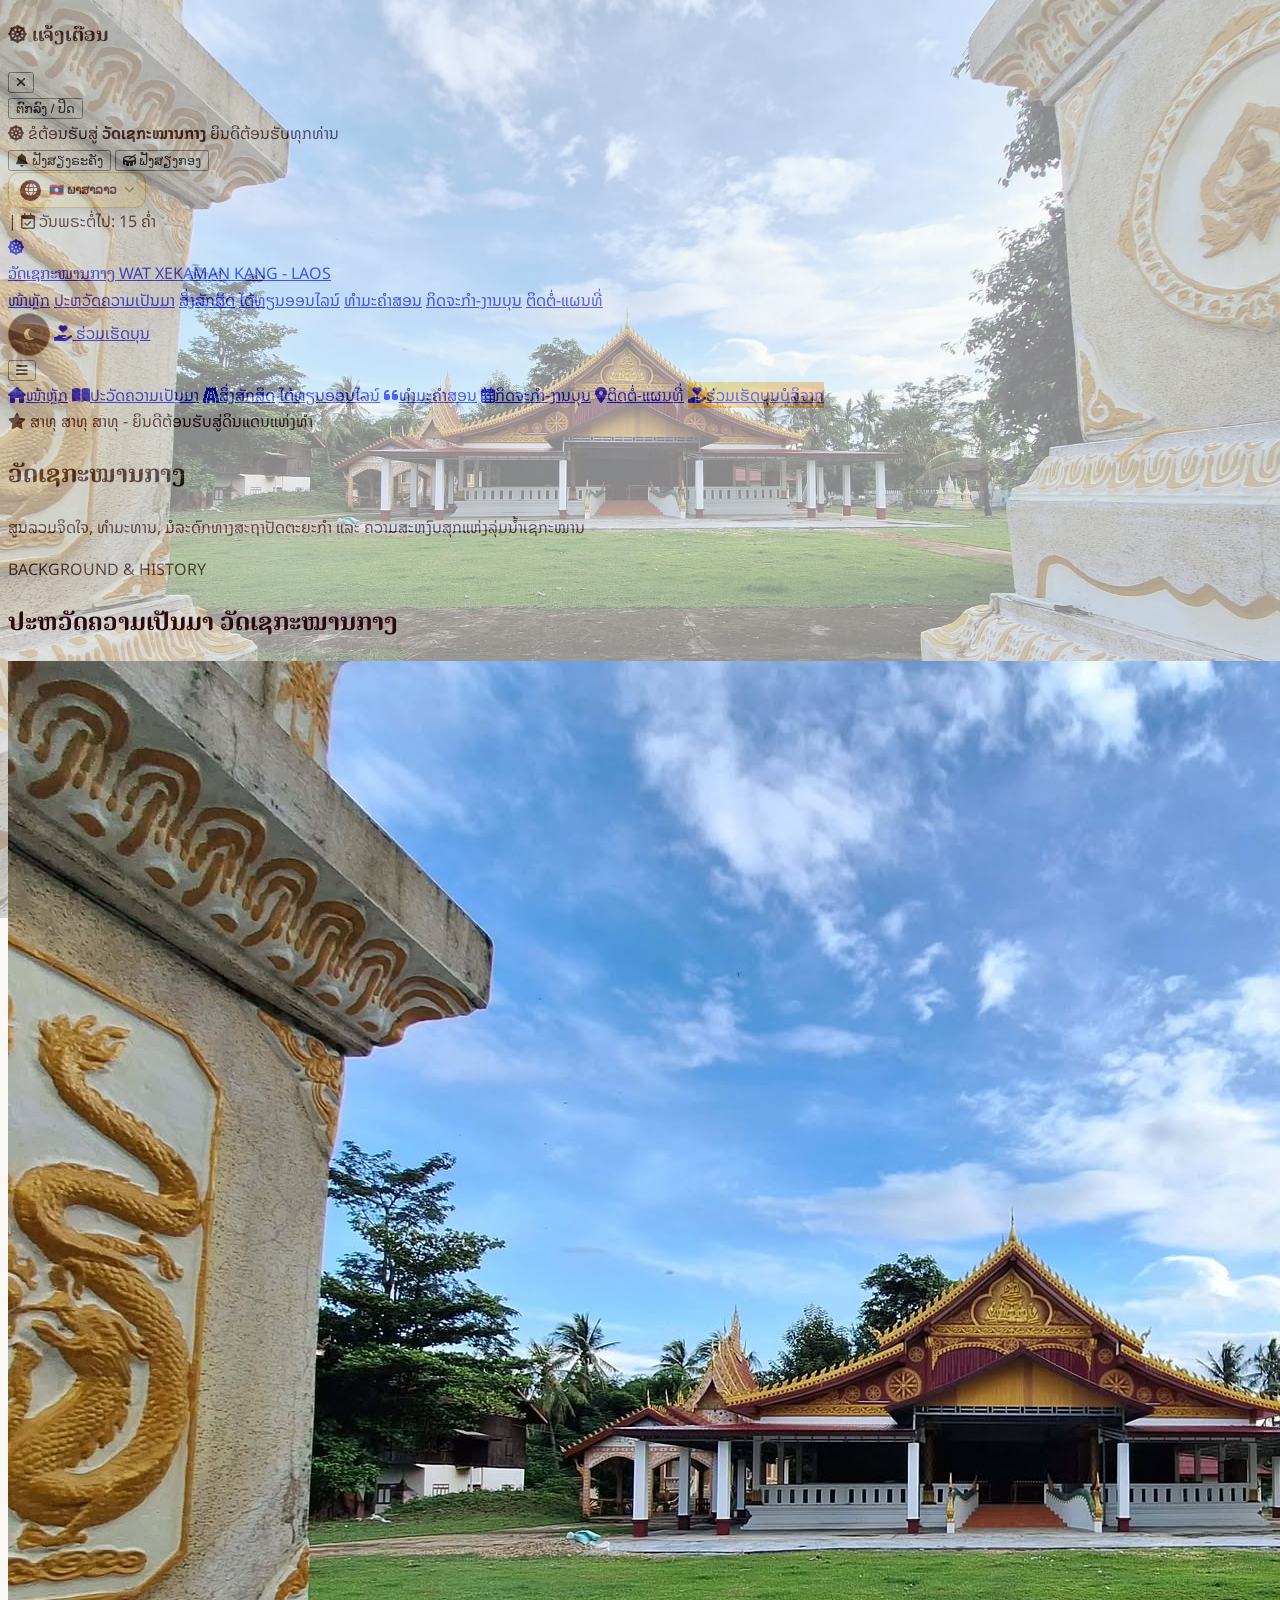
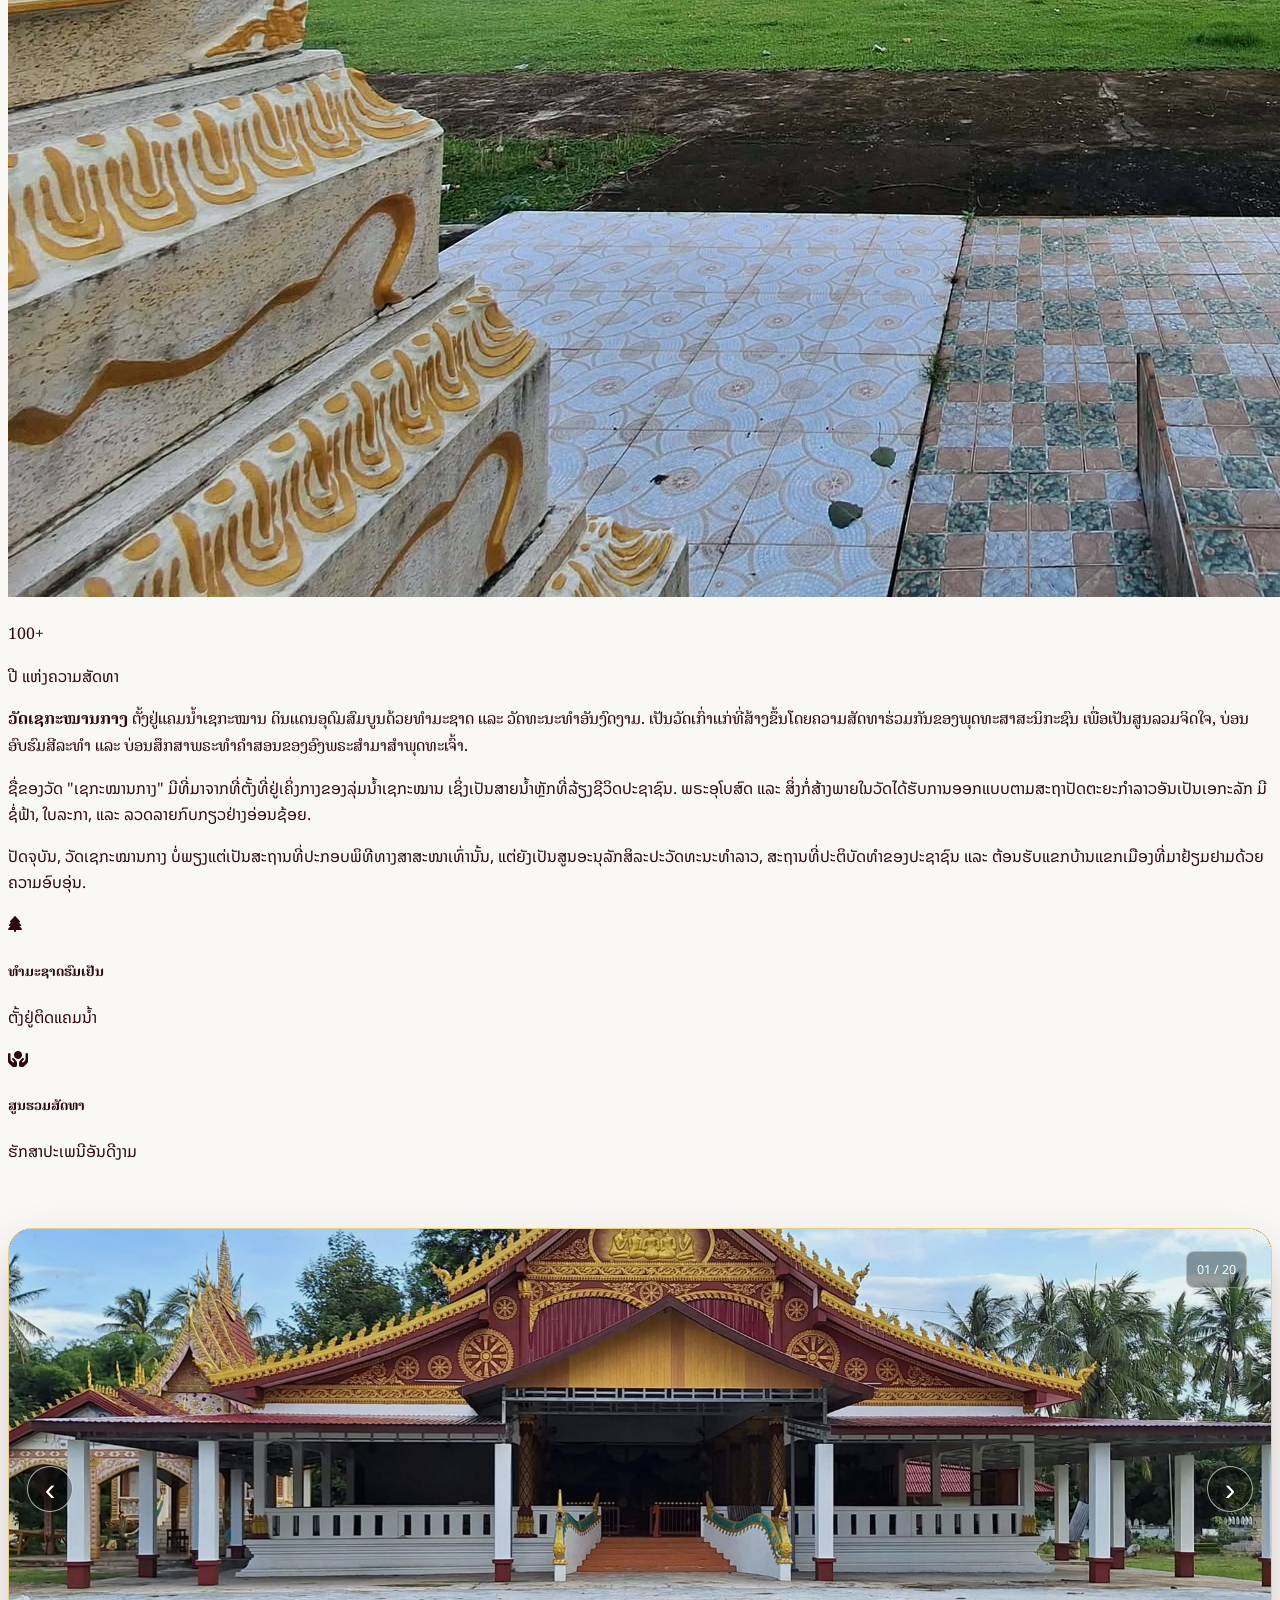
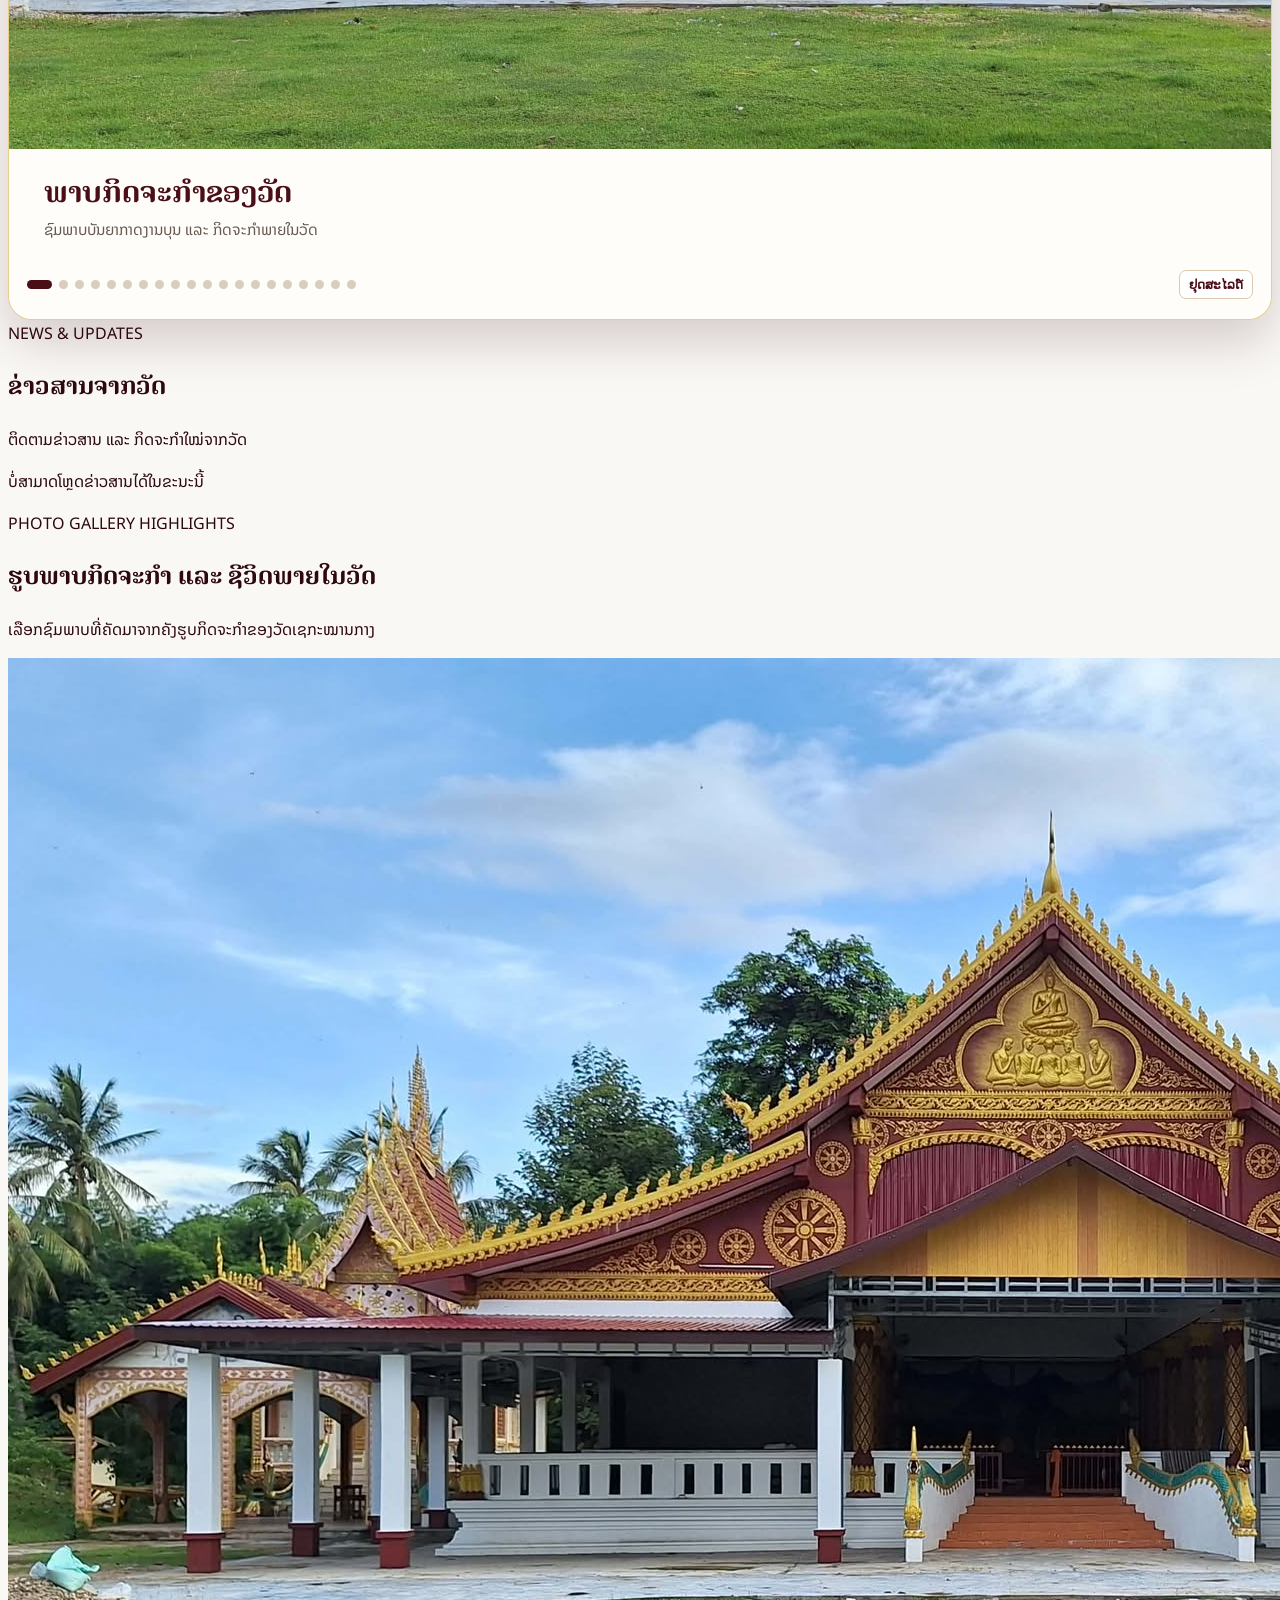
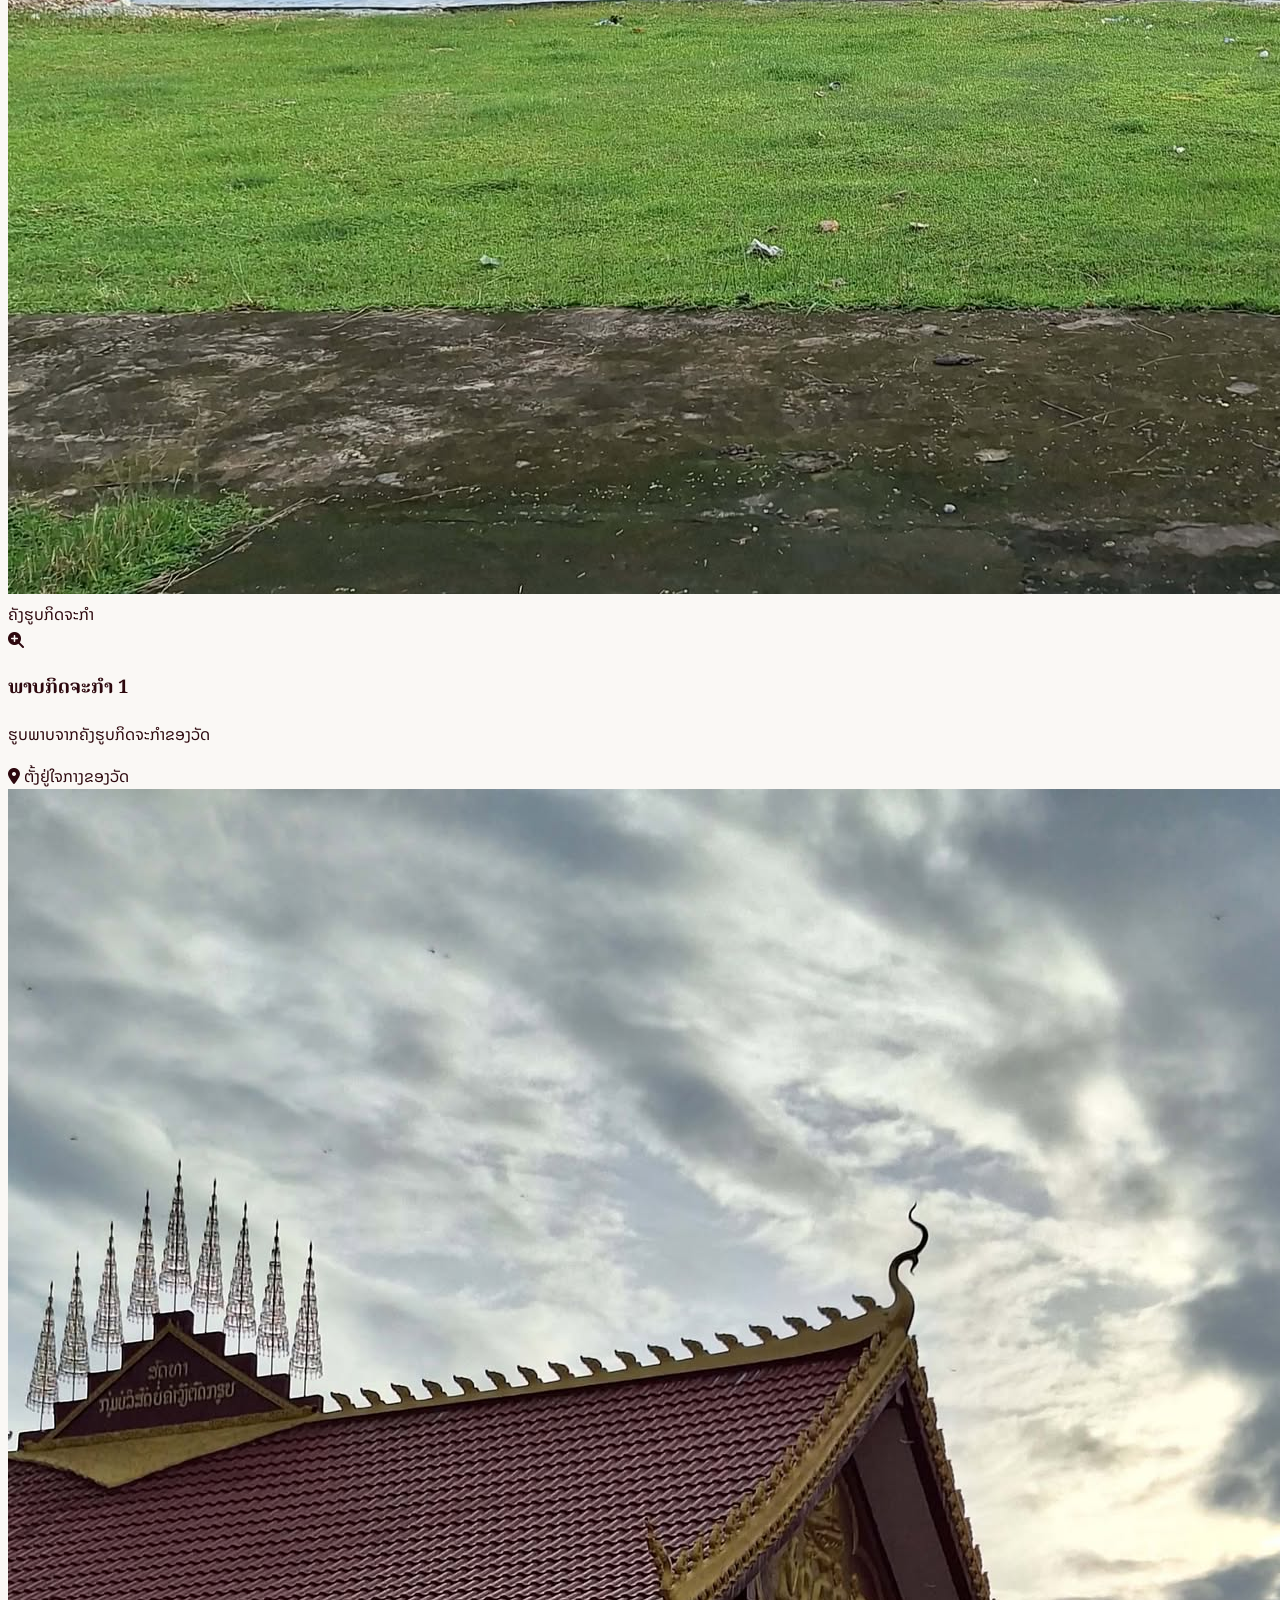
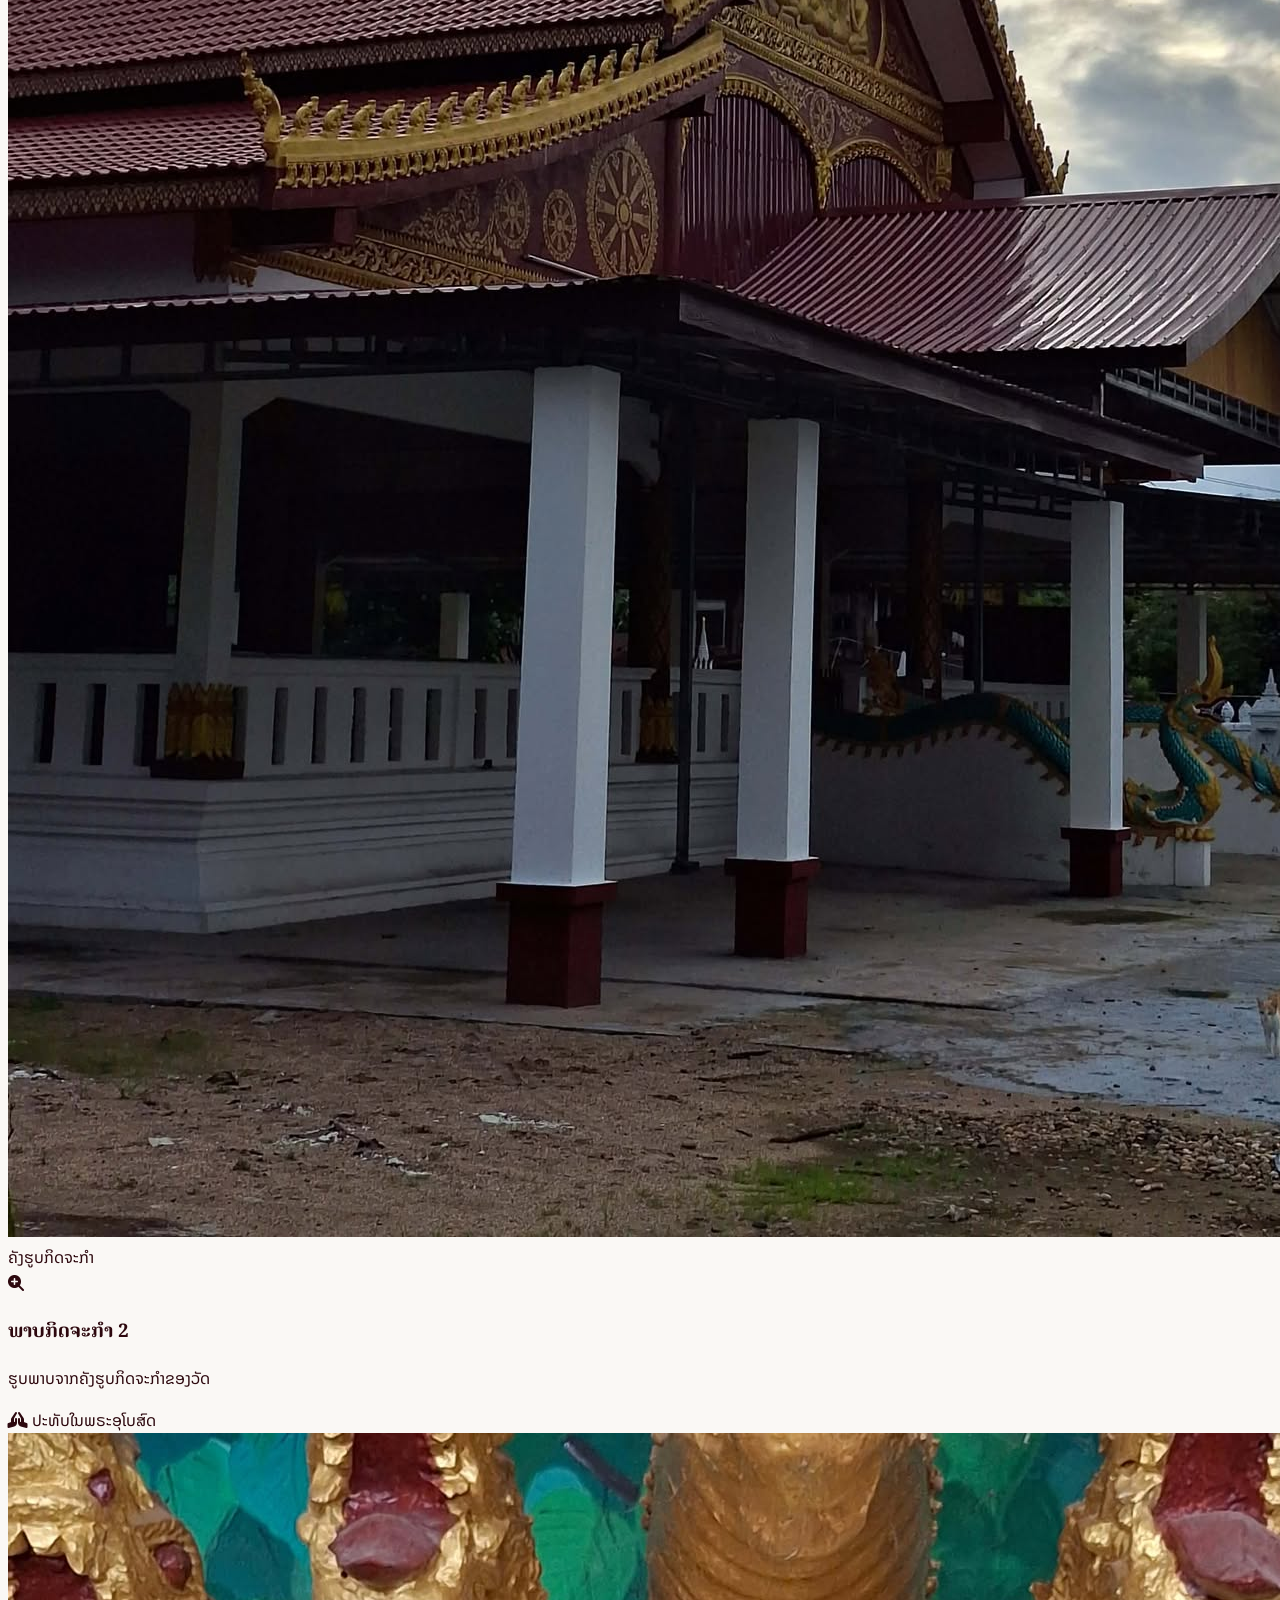
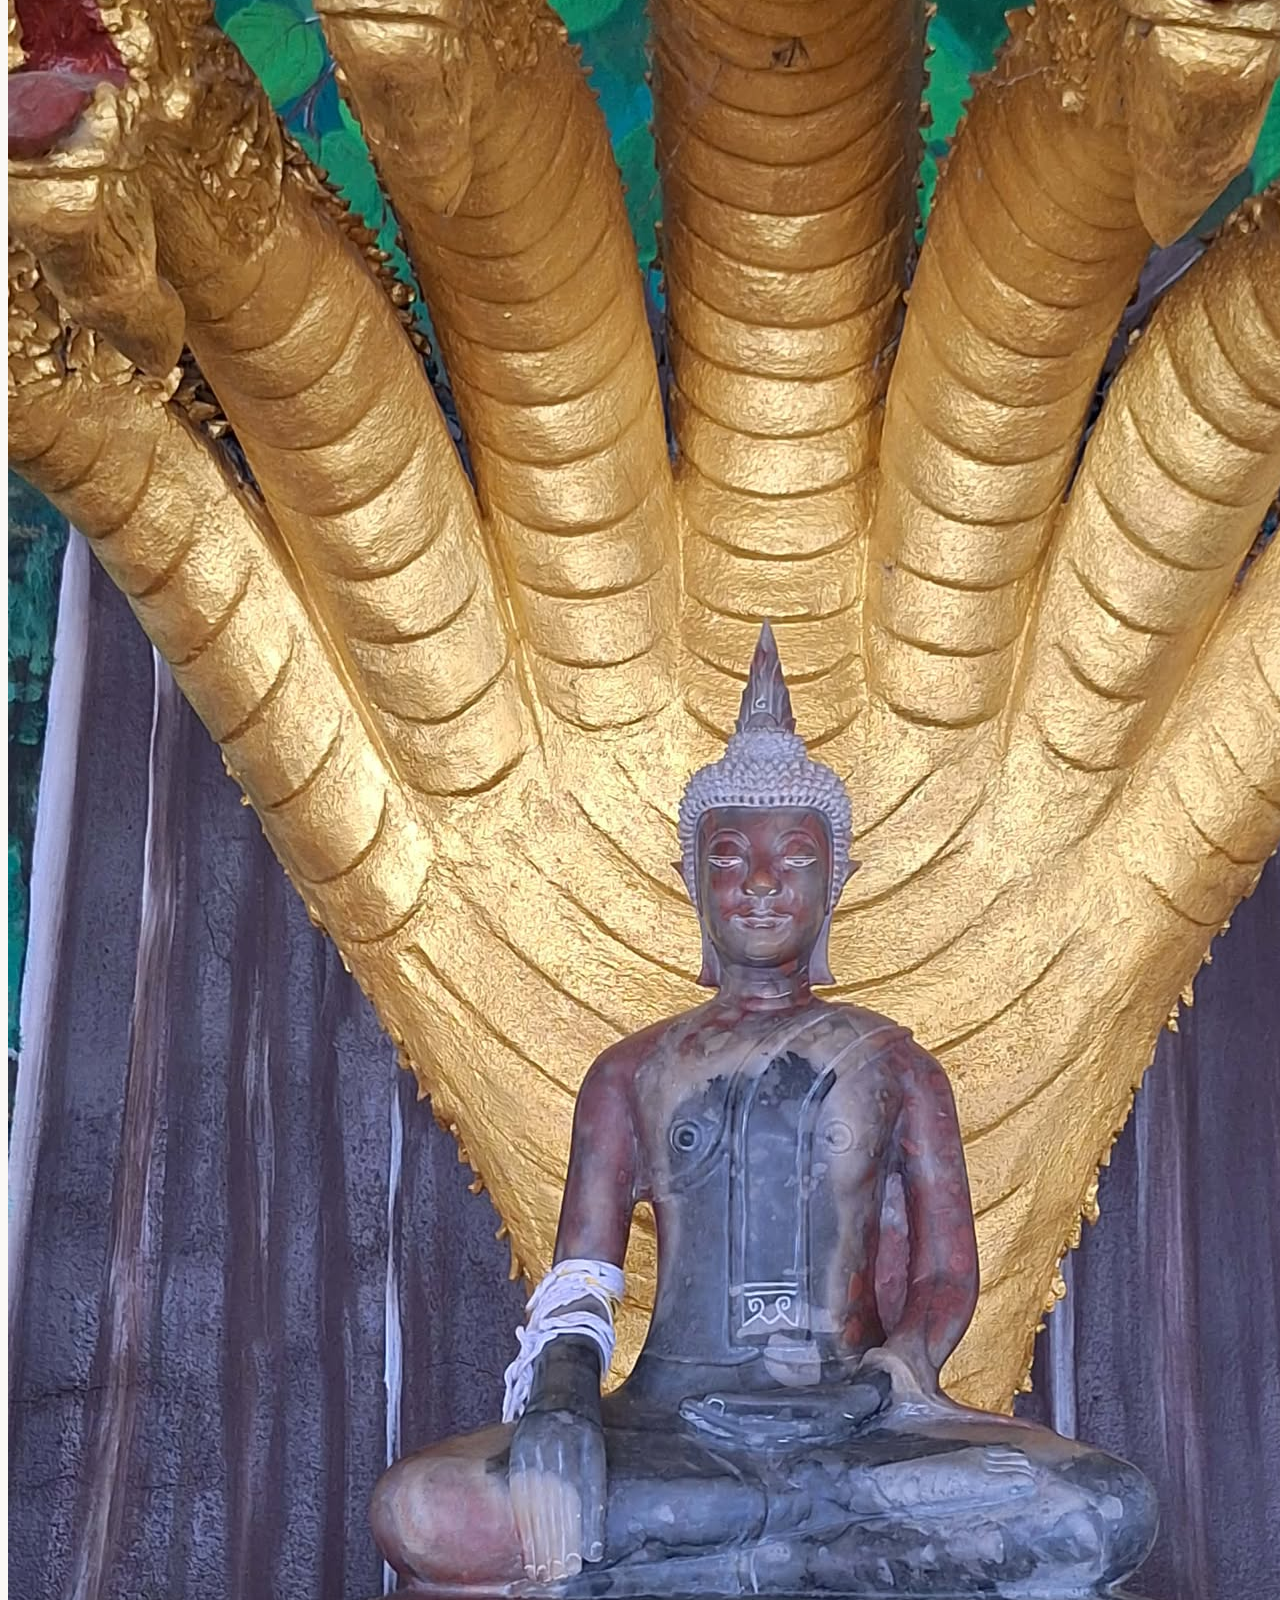
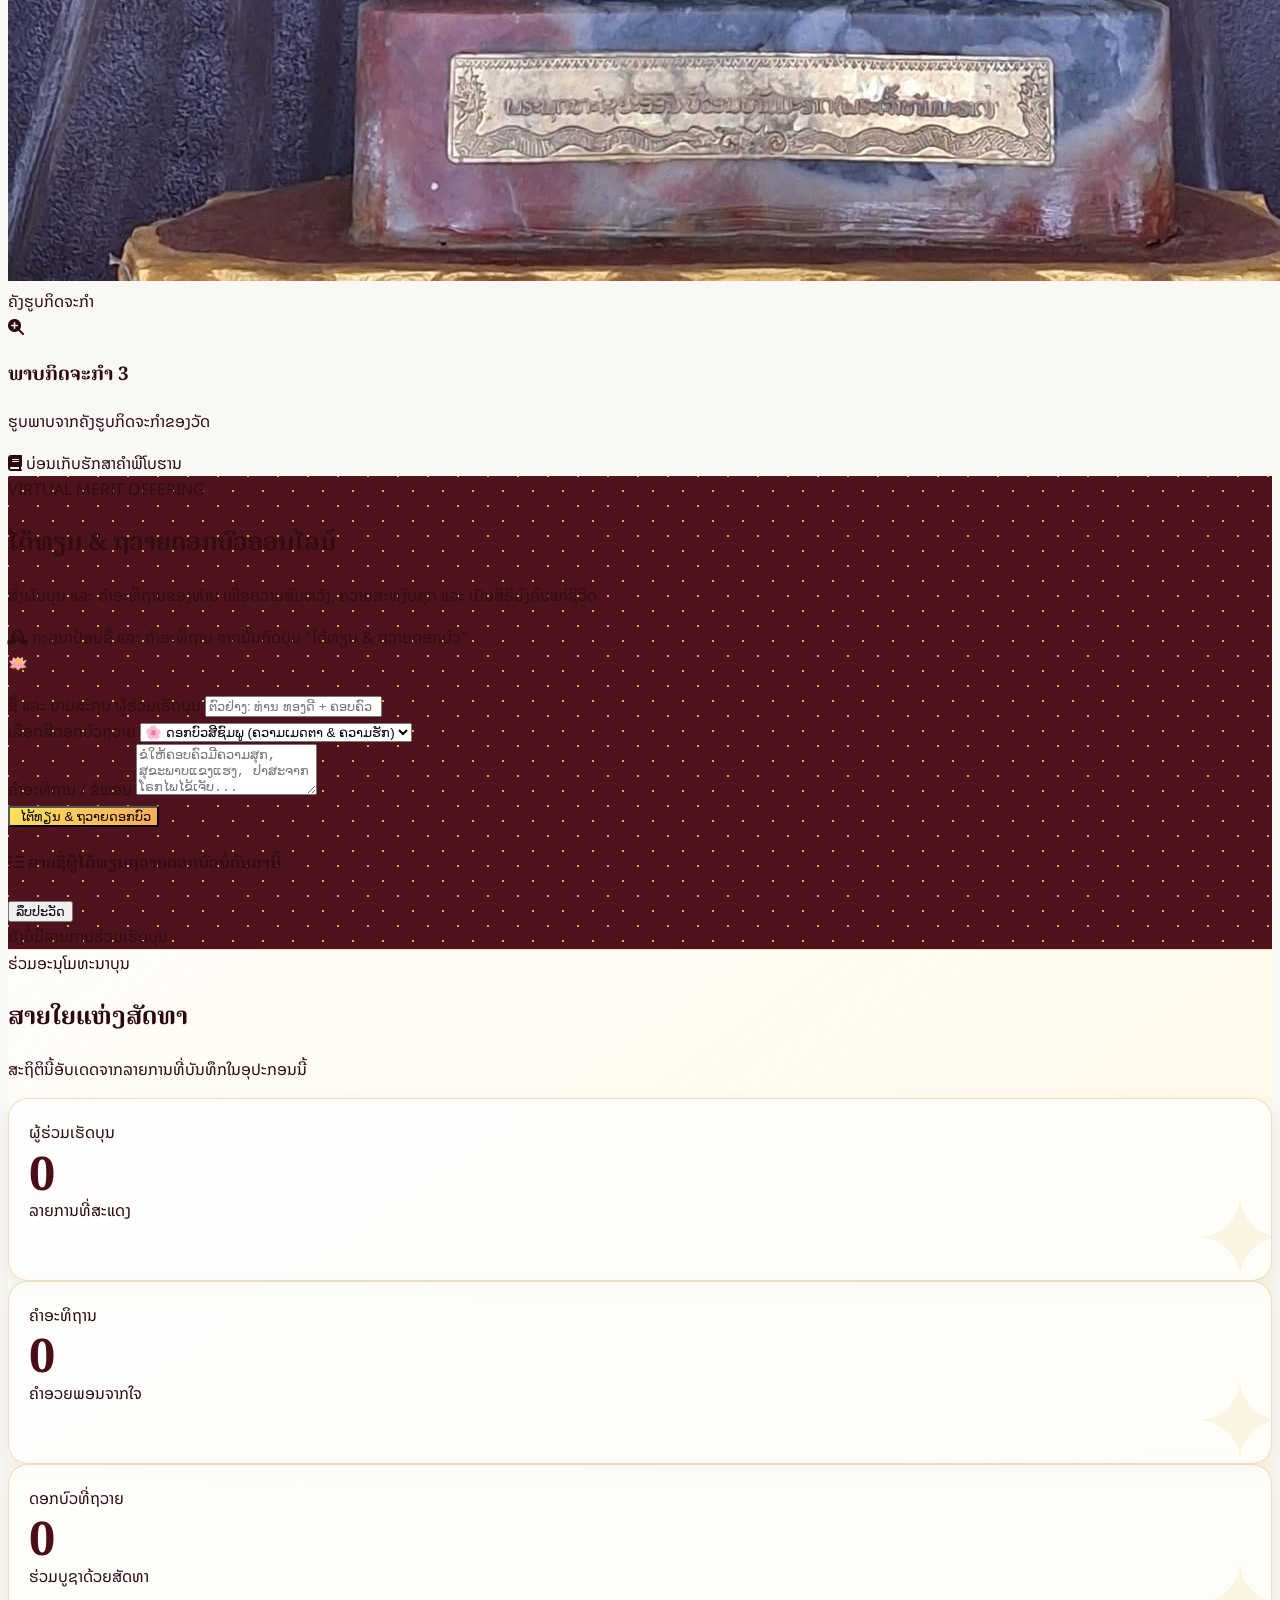
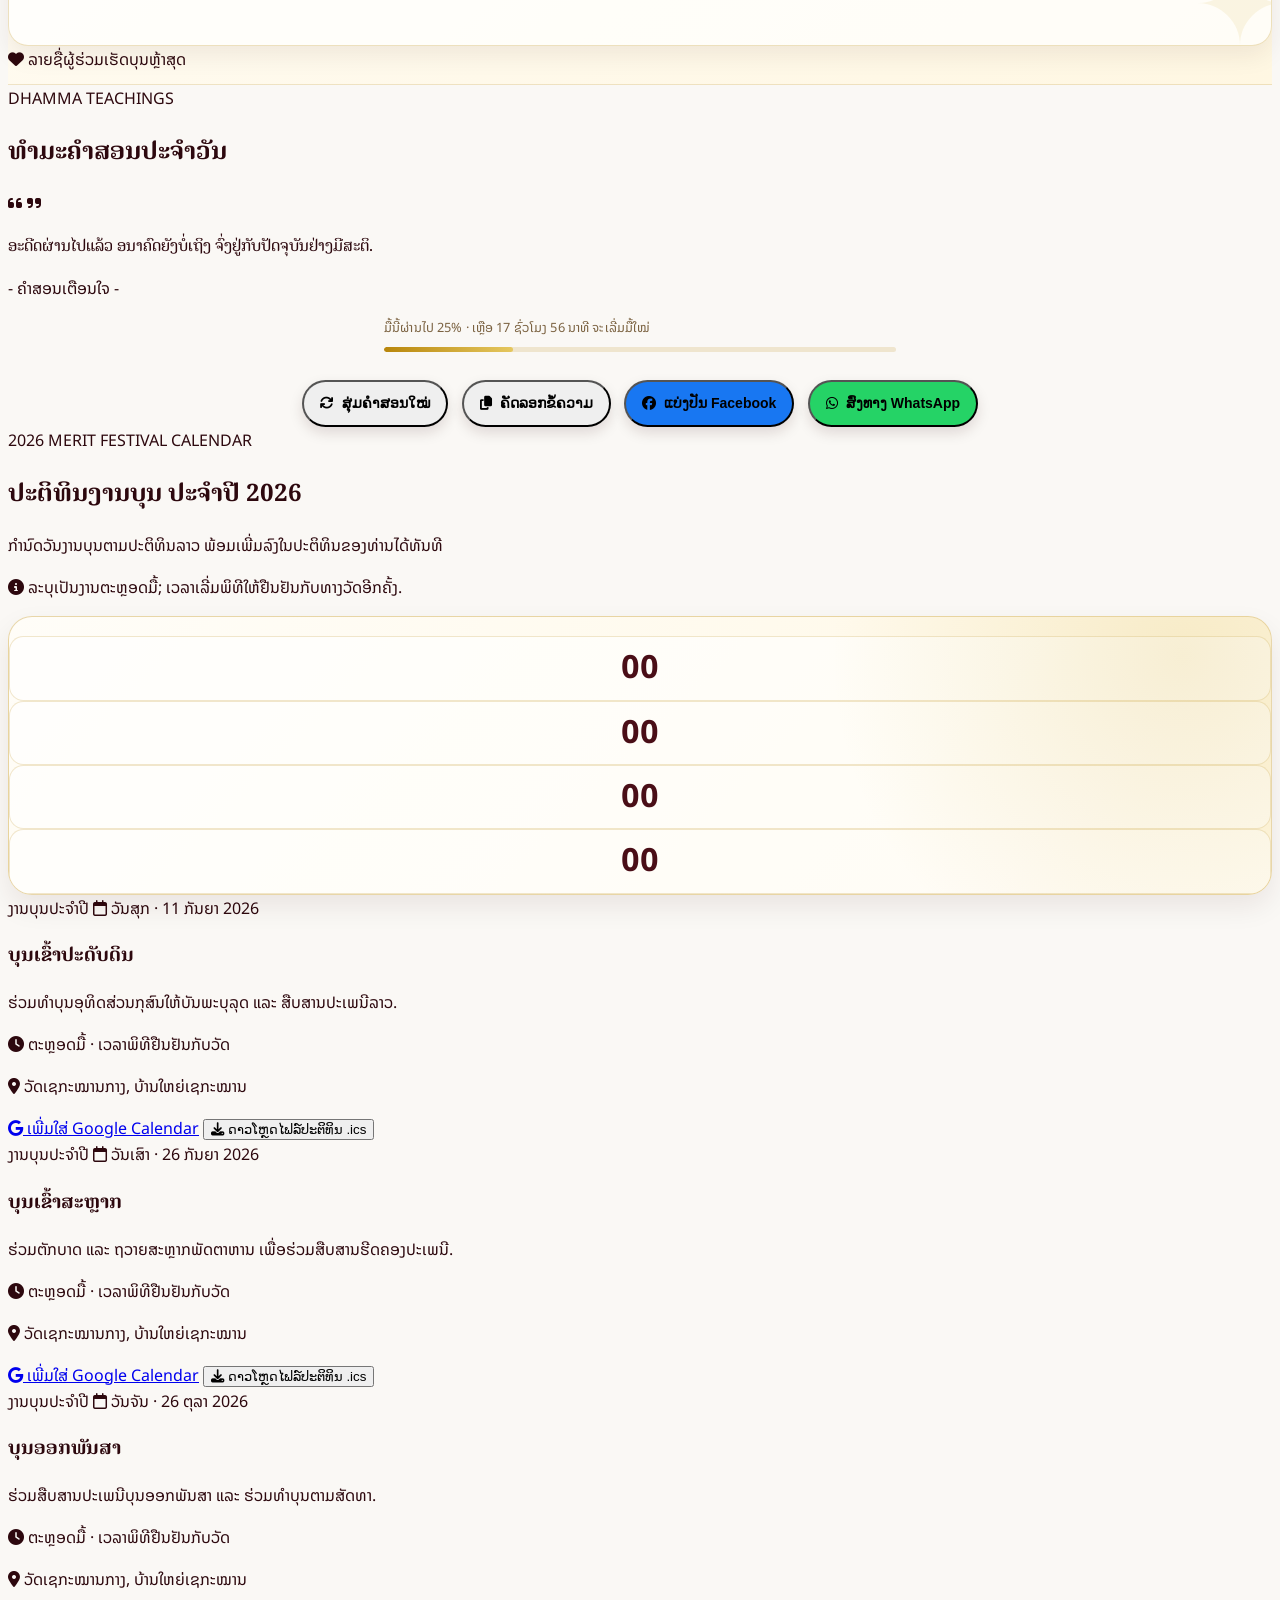
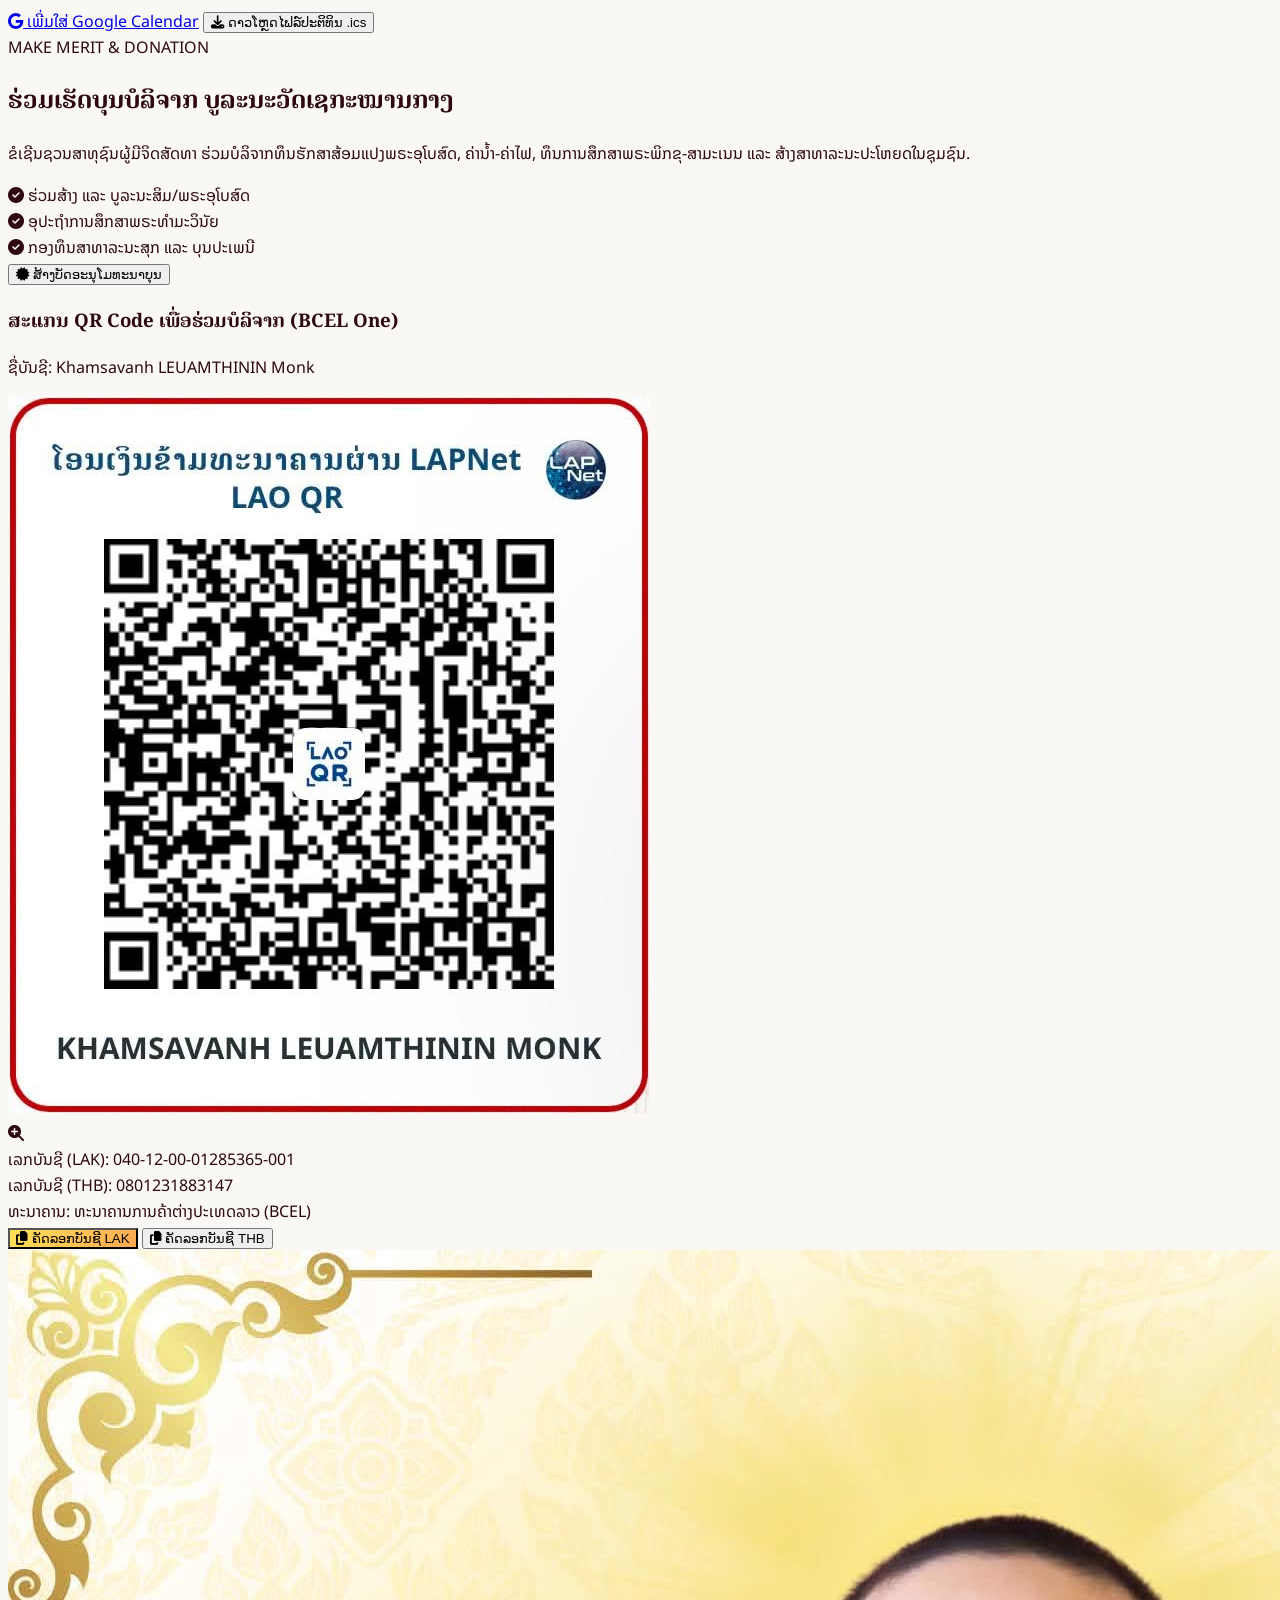
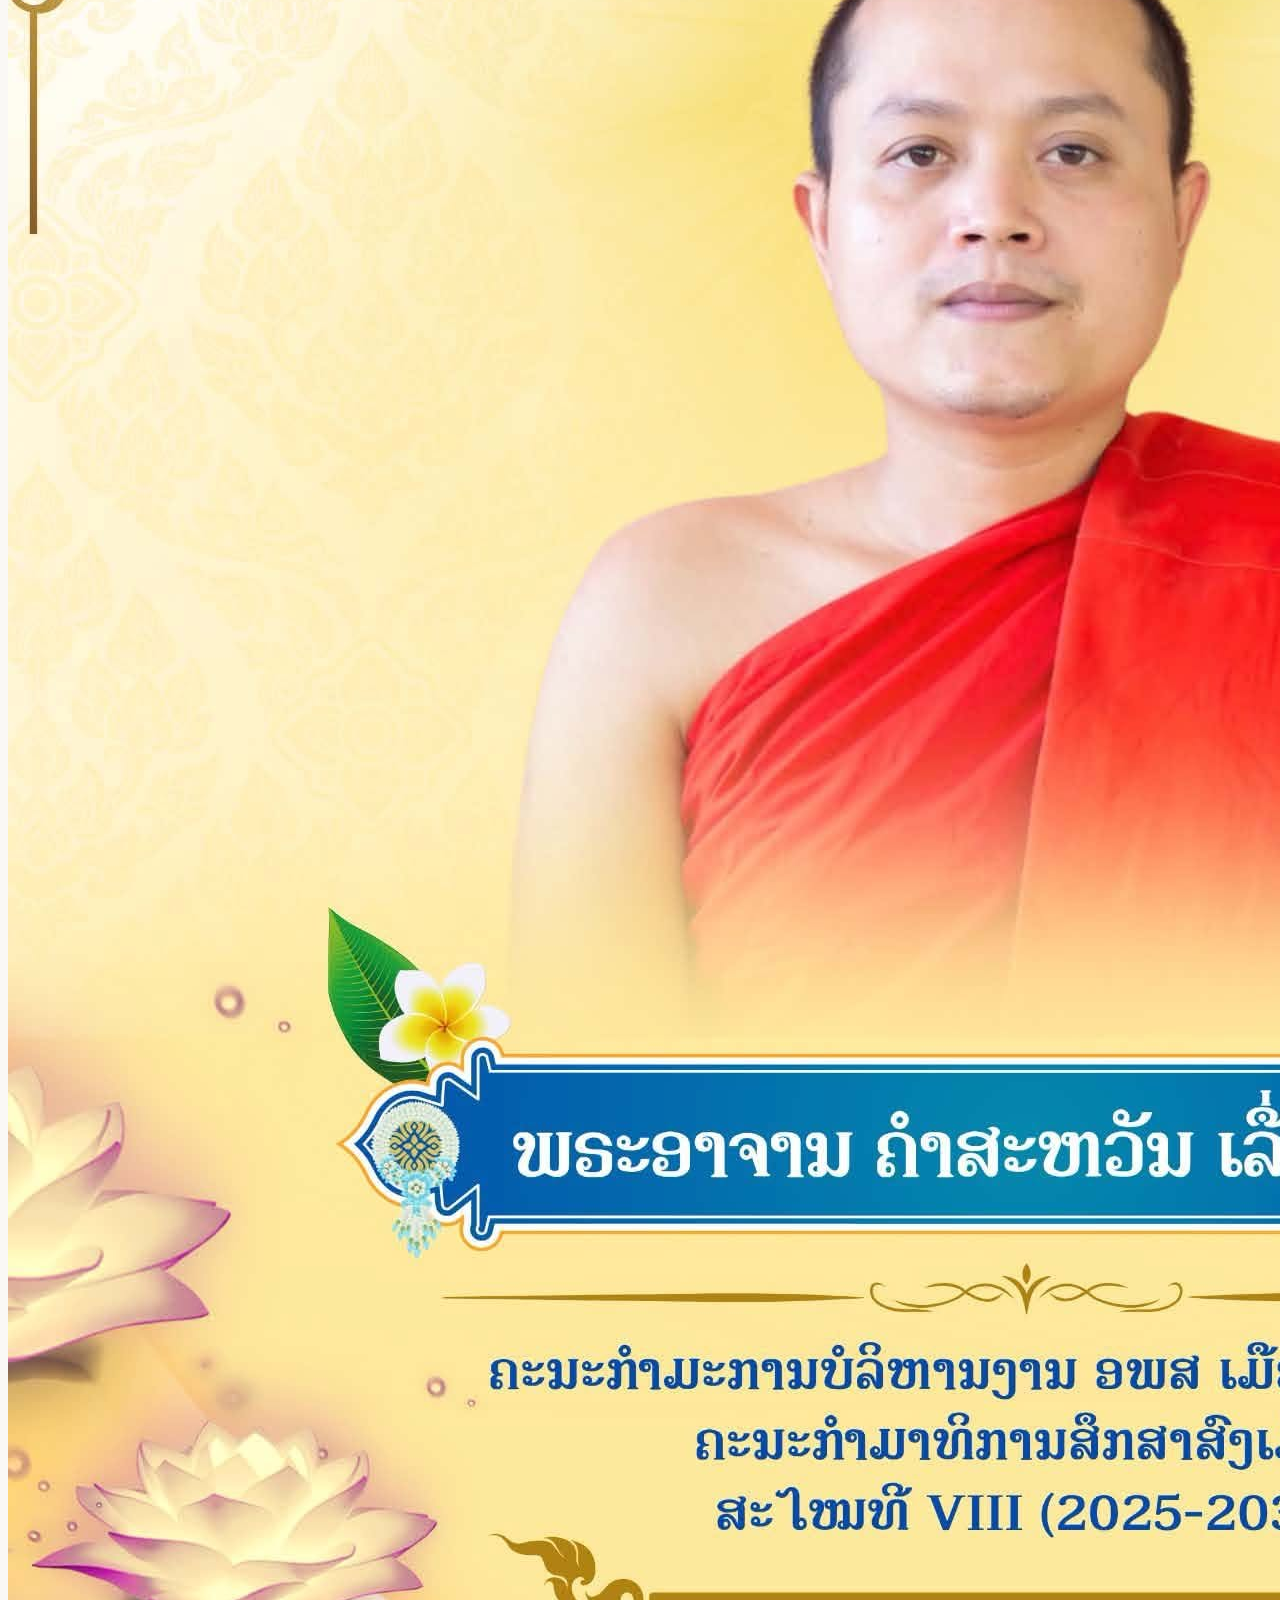
==== commit aedaf73e: "Soften homepage gradient overlay" ====
--- a/index.html
+++ b/index.html
@@ -139,7 +139,7 @@
         }
     </script>
 
-    <link rel="stylesheet" href="css/home.css?v=20260813-soft-background">
+    <link rel="stylesheet" href="css/home.css?v=20260813-fog-overlay">
 </head>
 <body class="antialiased selection:bg-laoGold selection:text-laoMaroonDark">
 
@@ -273,7 +273,7 @@
         <div class="hero-temple-background" aria-hidden="true"></div>
         
         <!-- Gradient Overlay -->
-        <div class="absolute inset-0 bg-gradient-to-t from-laoMaroonDark via-laoMaroon/75 to-transparent z-10"></div>
+        <div class="absolute inset-0 bg-gradient-to-t from-laoMaroonDark via-laoMaroon/60 to-transparent z-10"></div>
 
         <div class="relative z-20 max-w-5xl mx-auto px-4 text-center py-16 sm:py-24">
             <!-- Blessing Badge -->
--- a/css/home.css
+++ b/css/home.css
@@ -28,7 +28,7 @@
             position: absolute;
             inset: 0;
             background: url('../wat-logo.jpg') center 48% / cover no-repeat;
-            opacity: .36;
+            opacity: .46;
             transform: scale(1.04);
             animation: hero-drift 18s ease-in-out infinite alternate;
         }
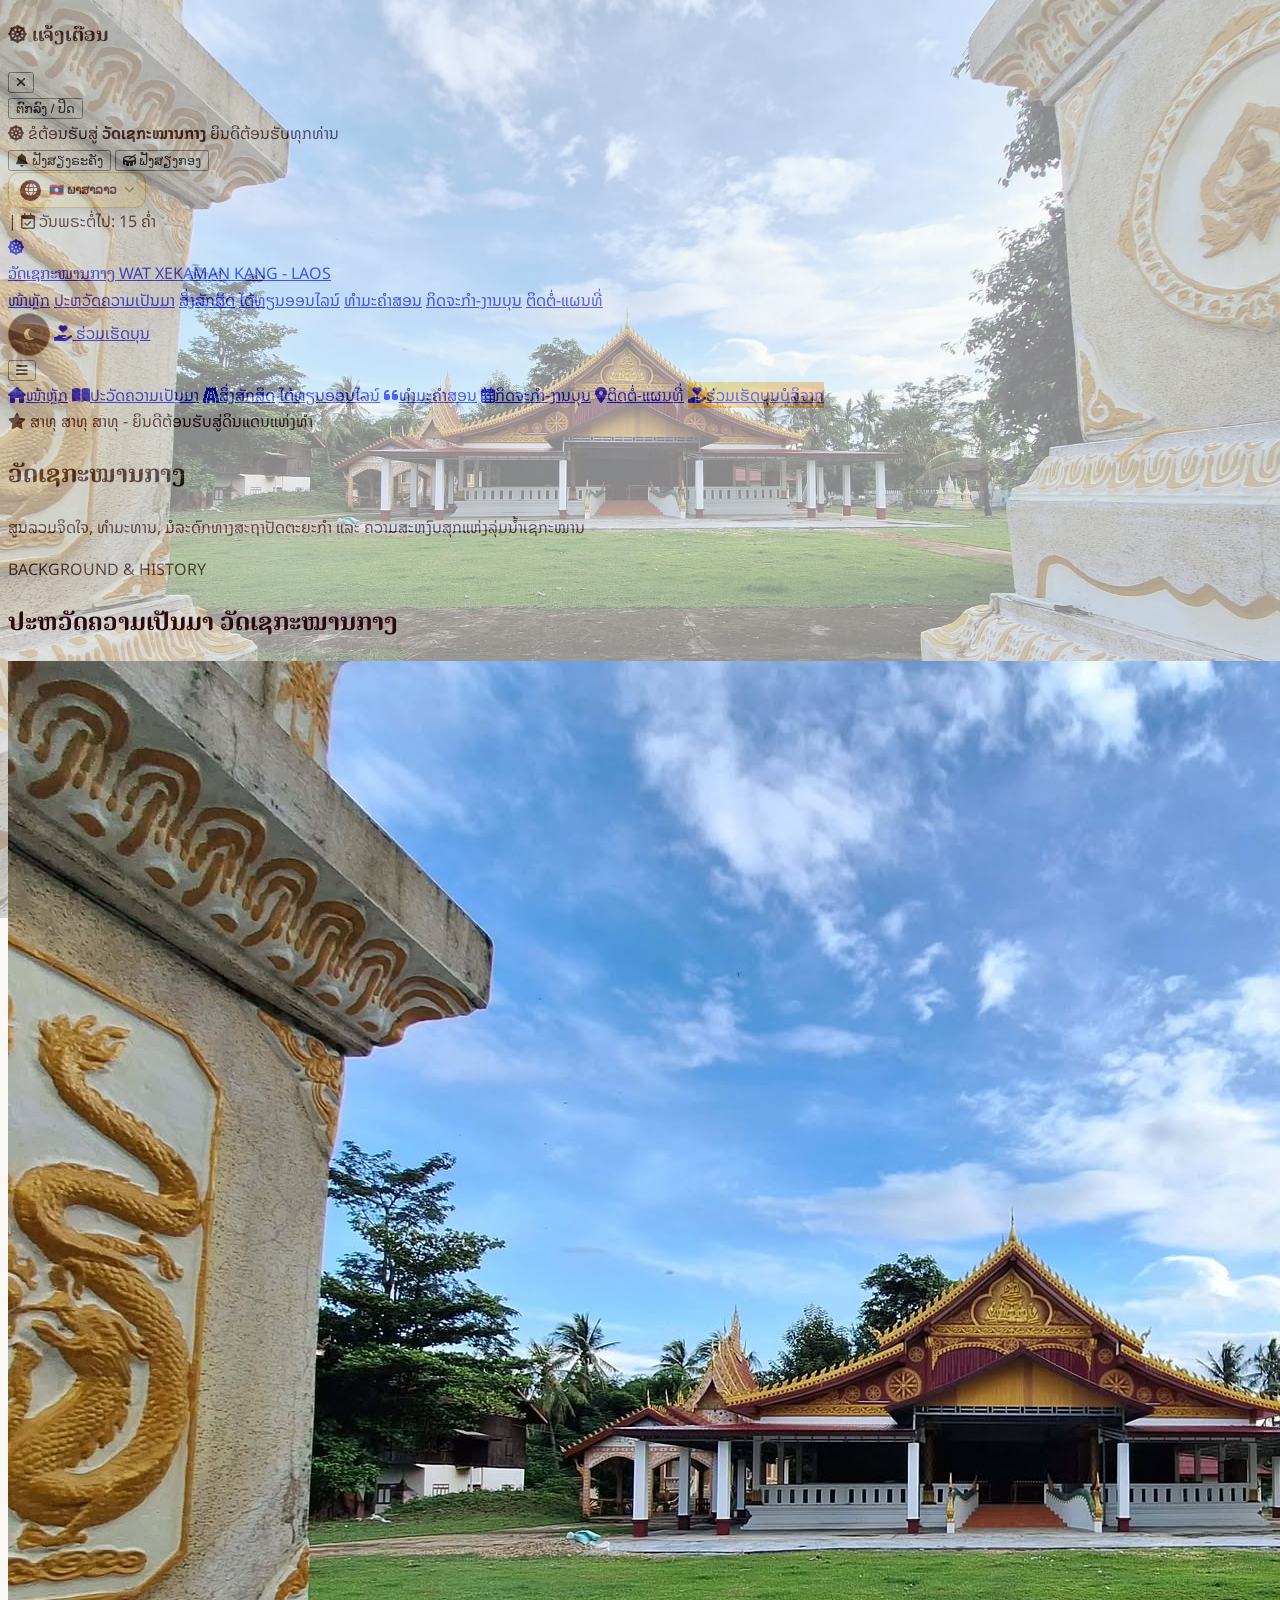
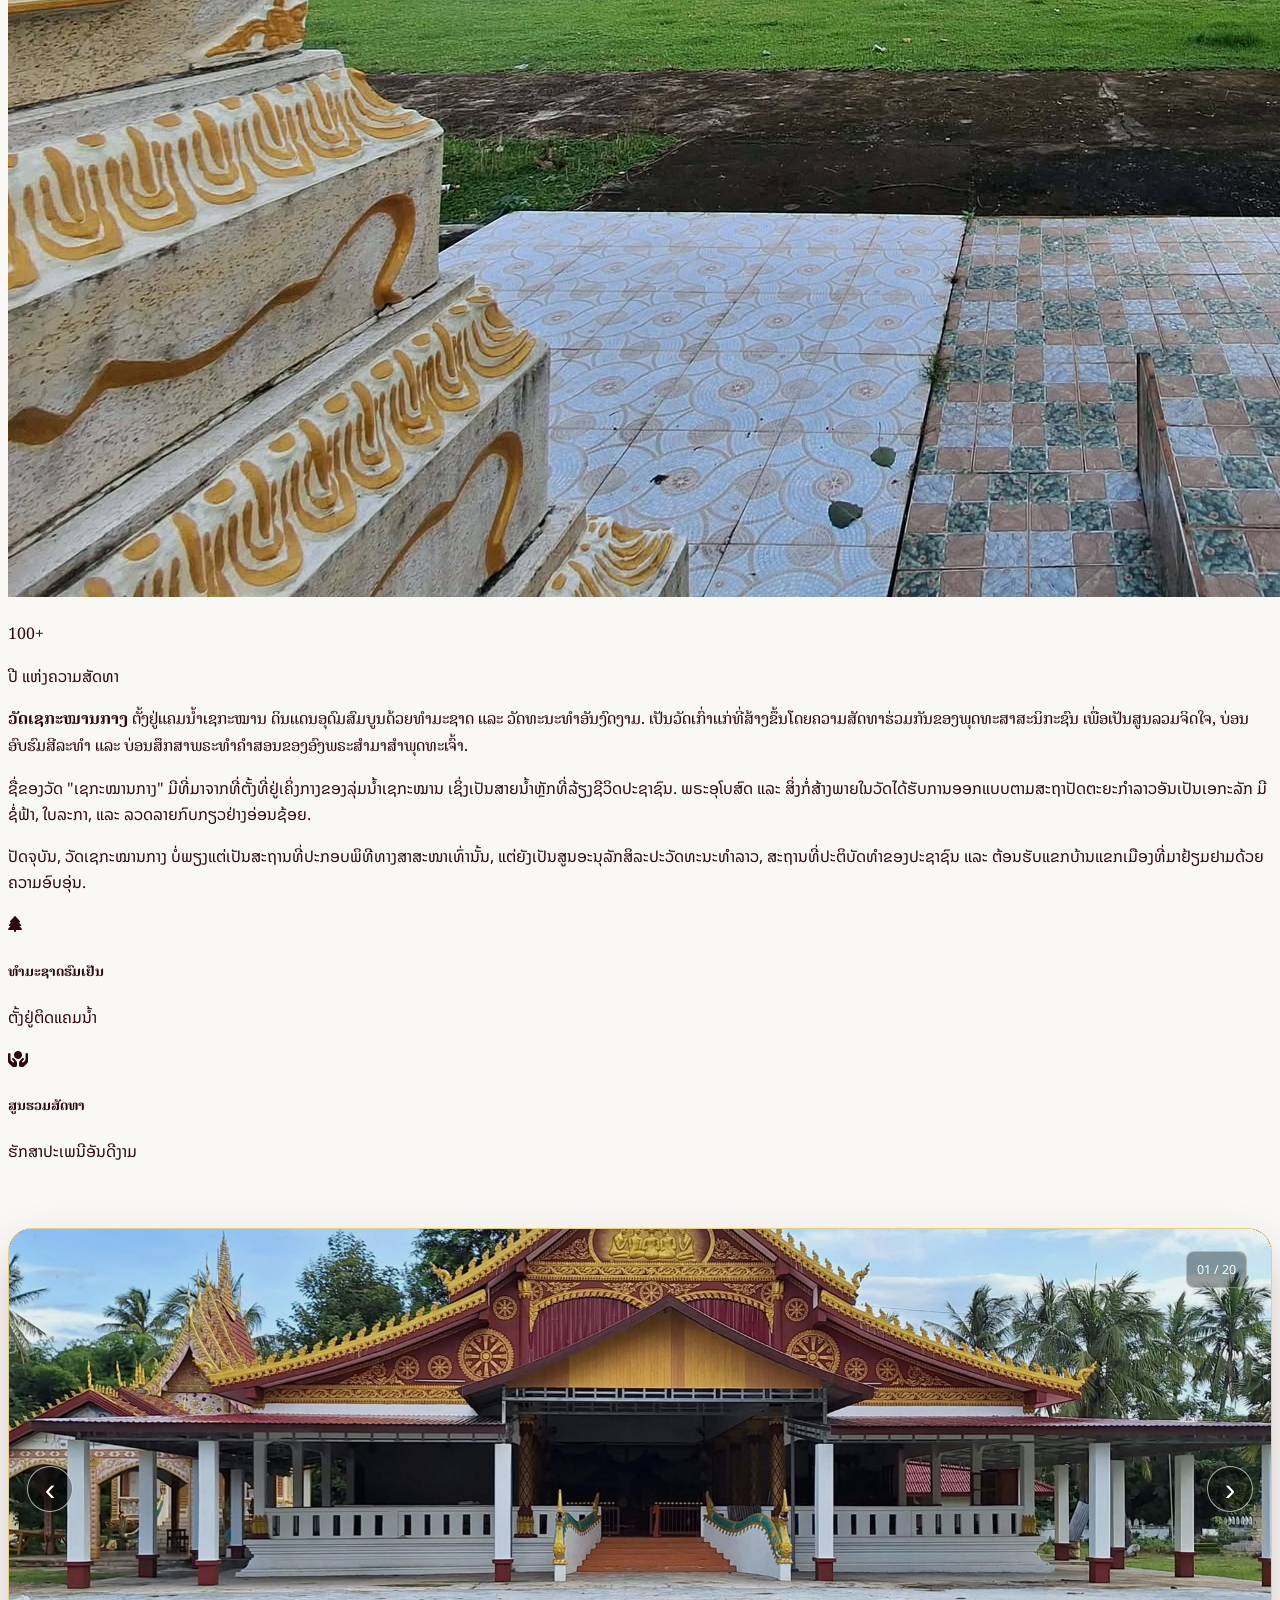
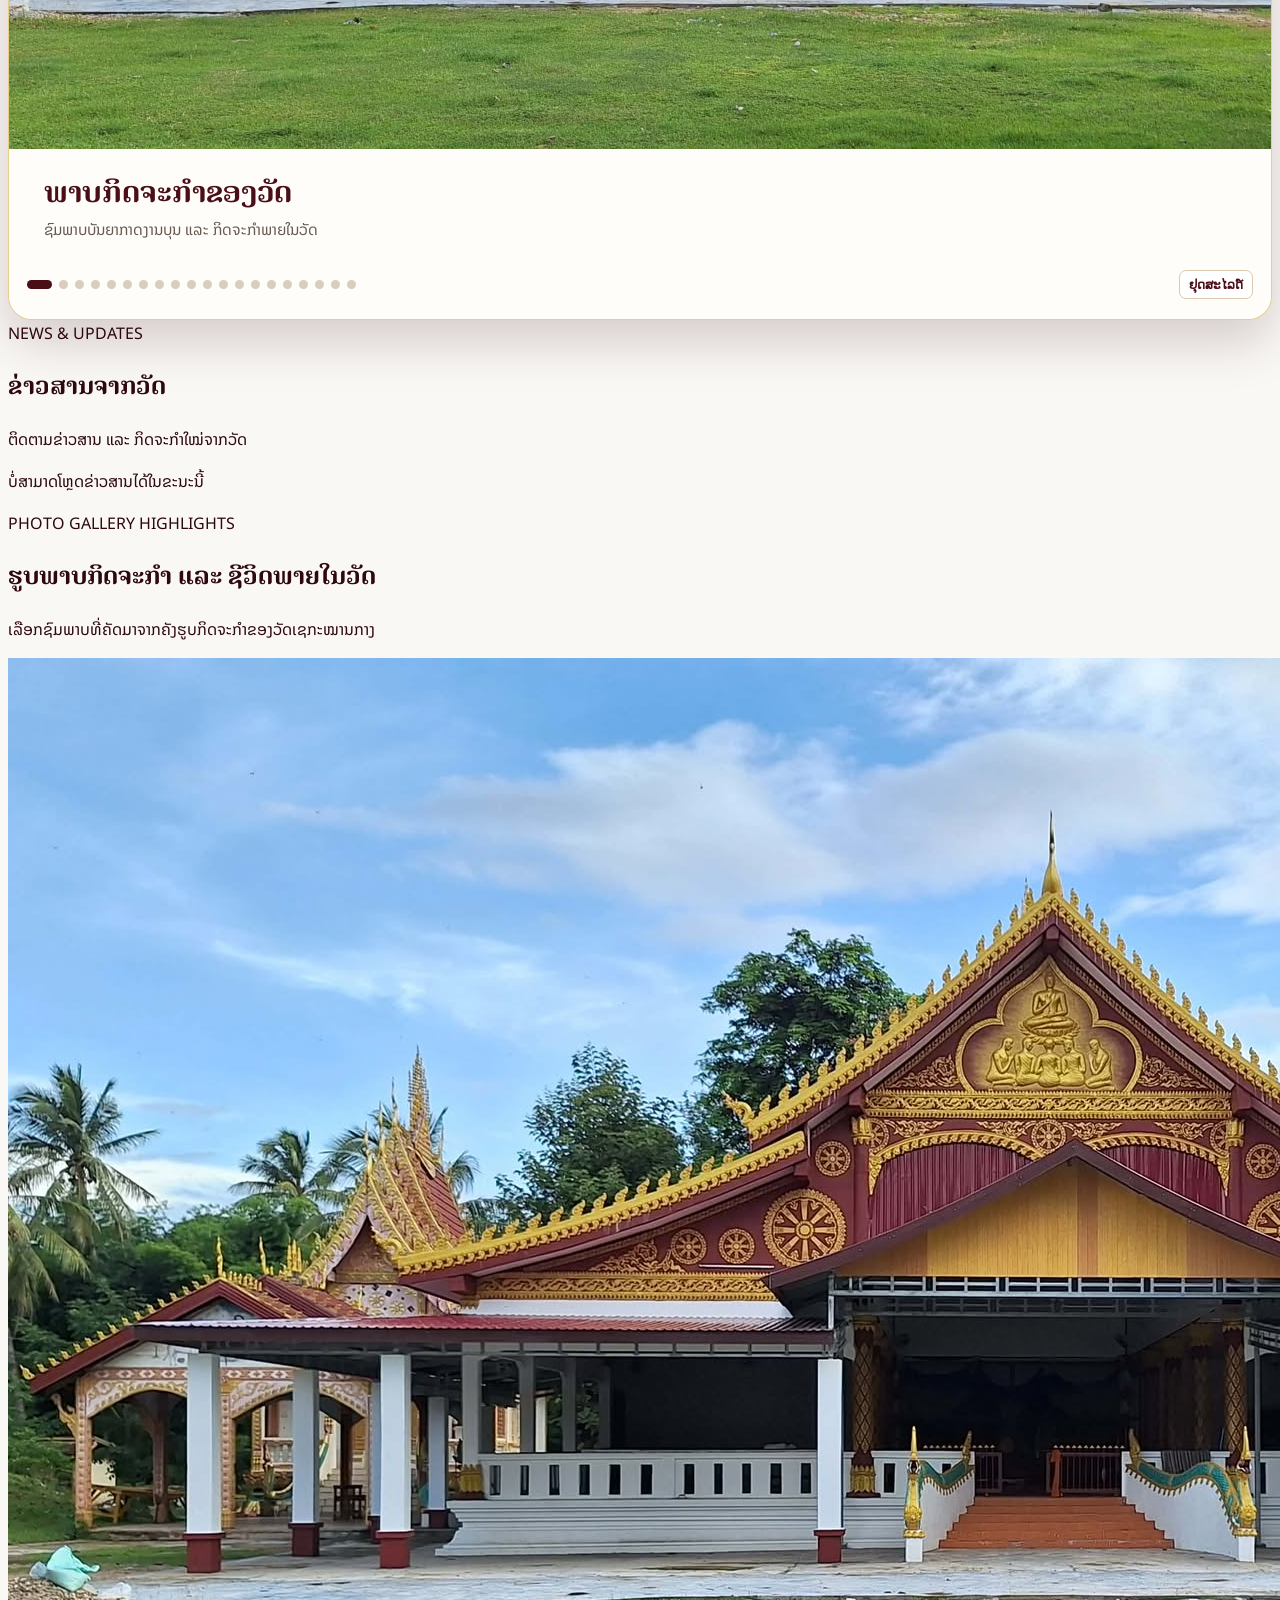
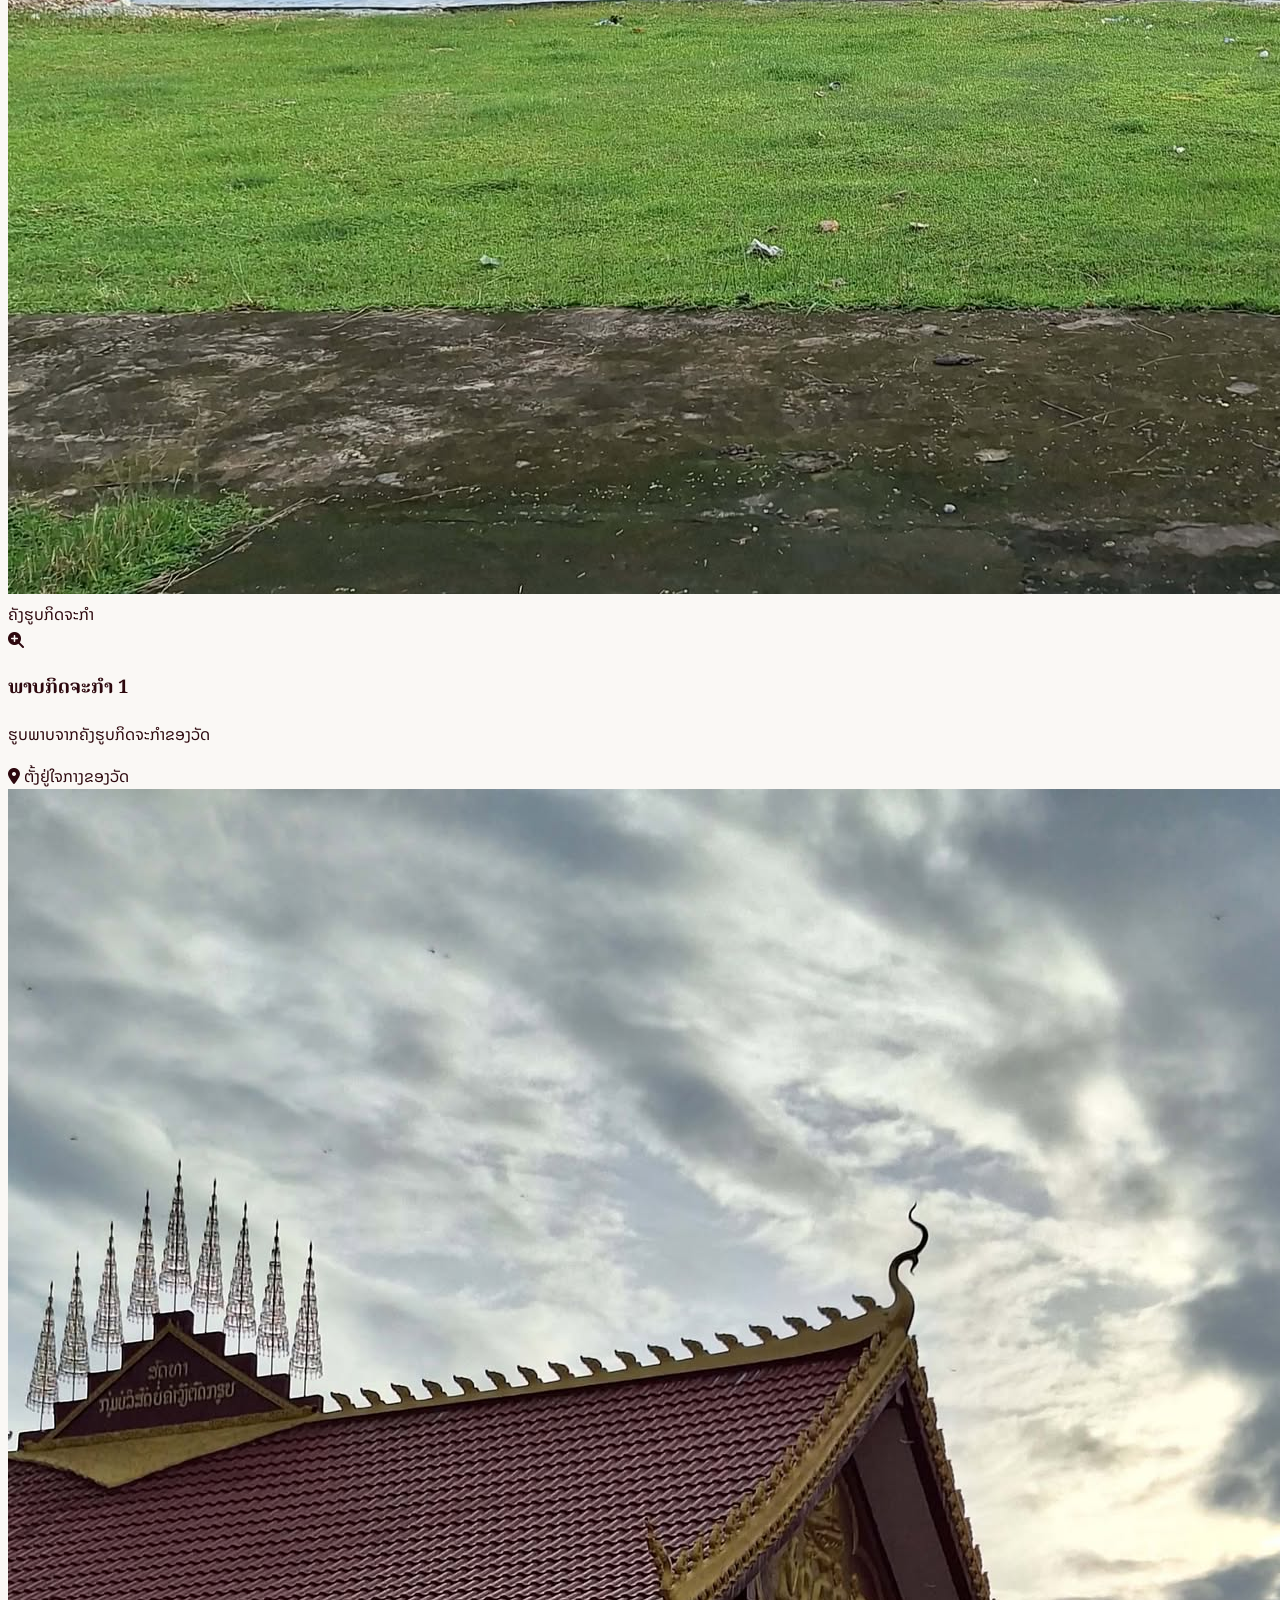
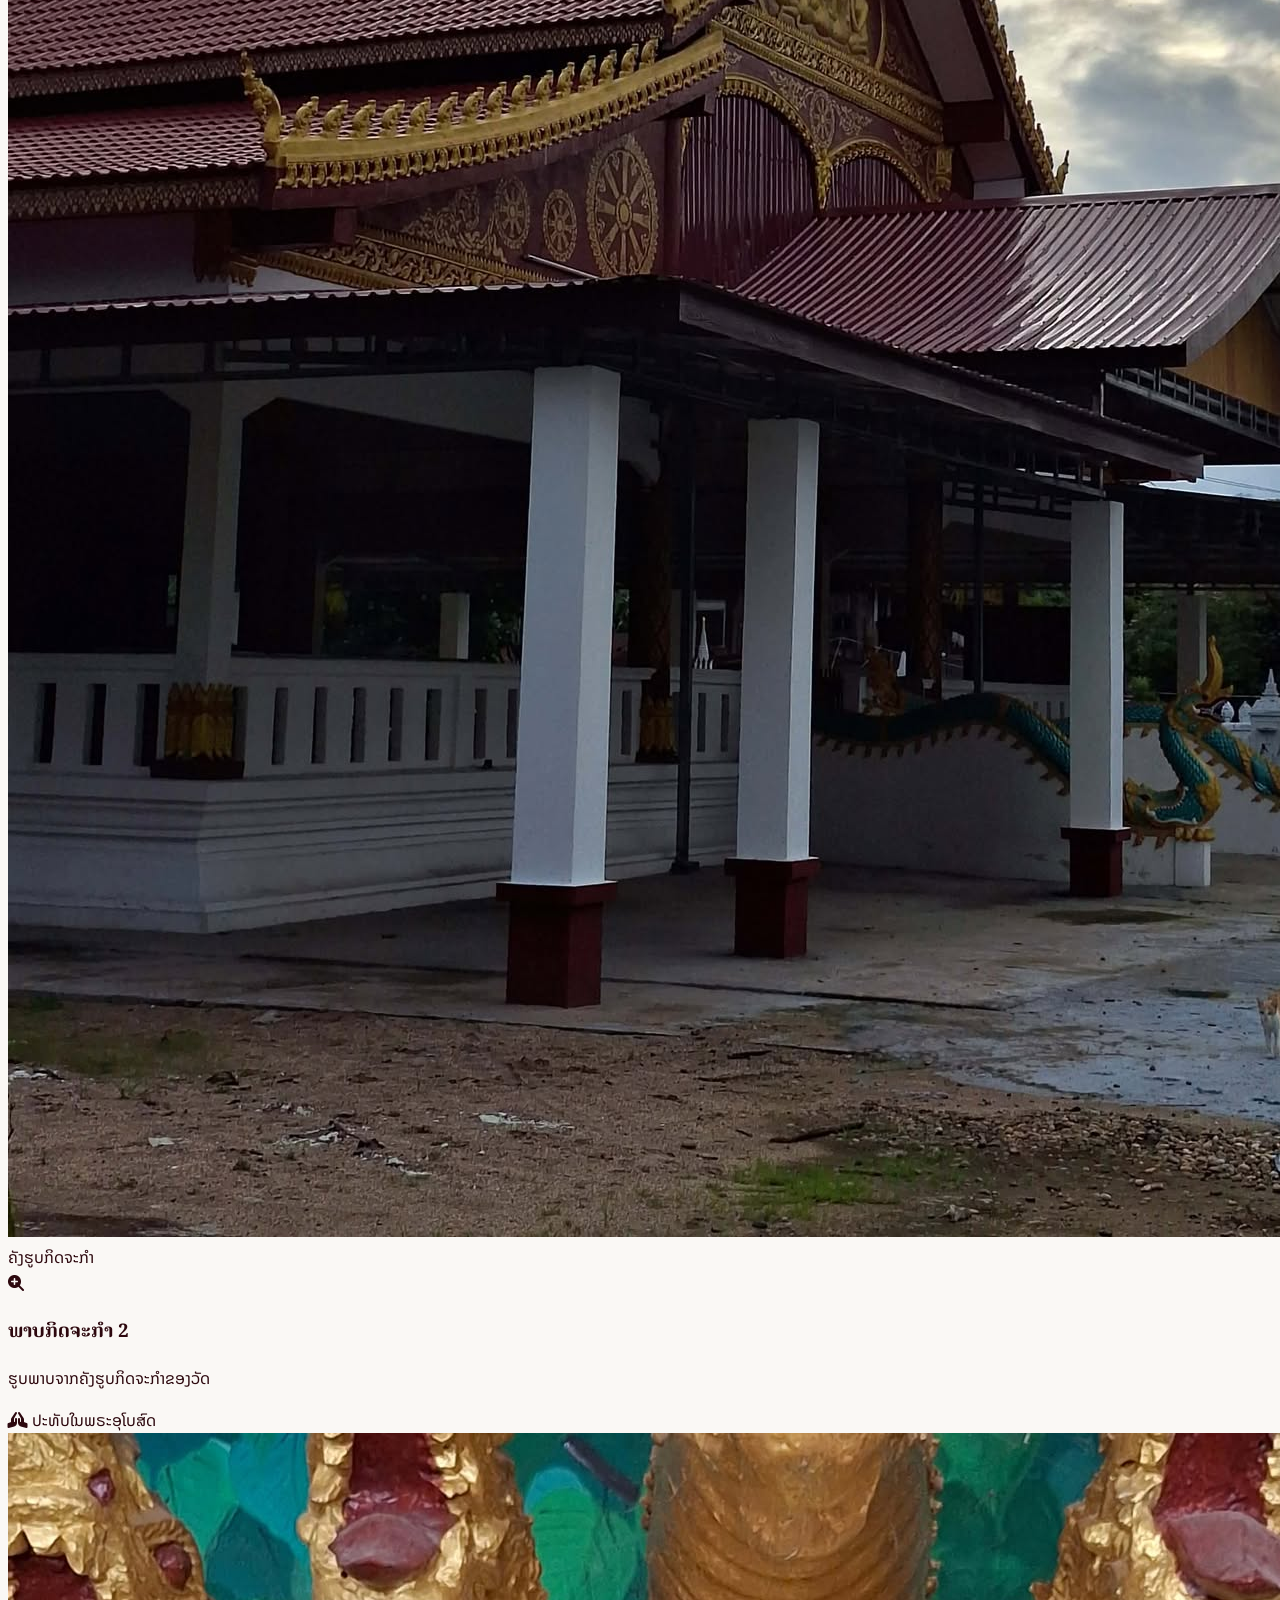
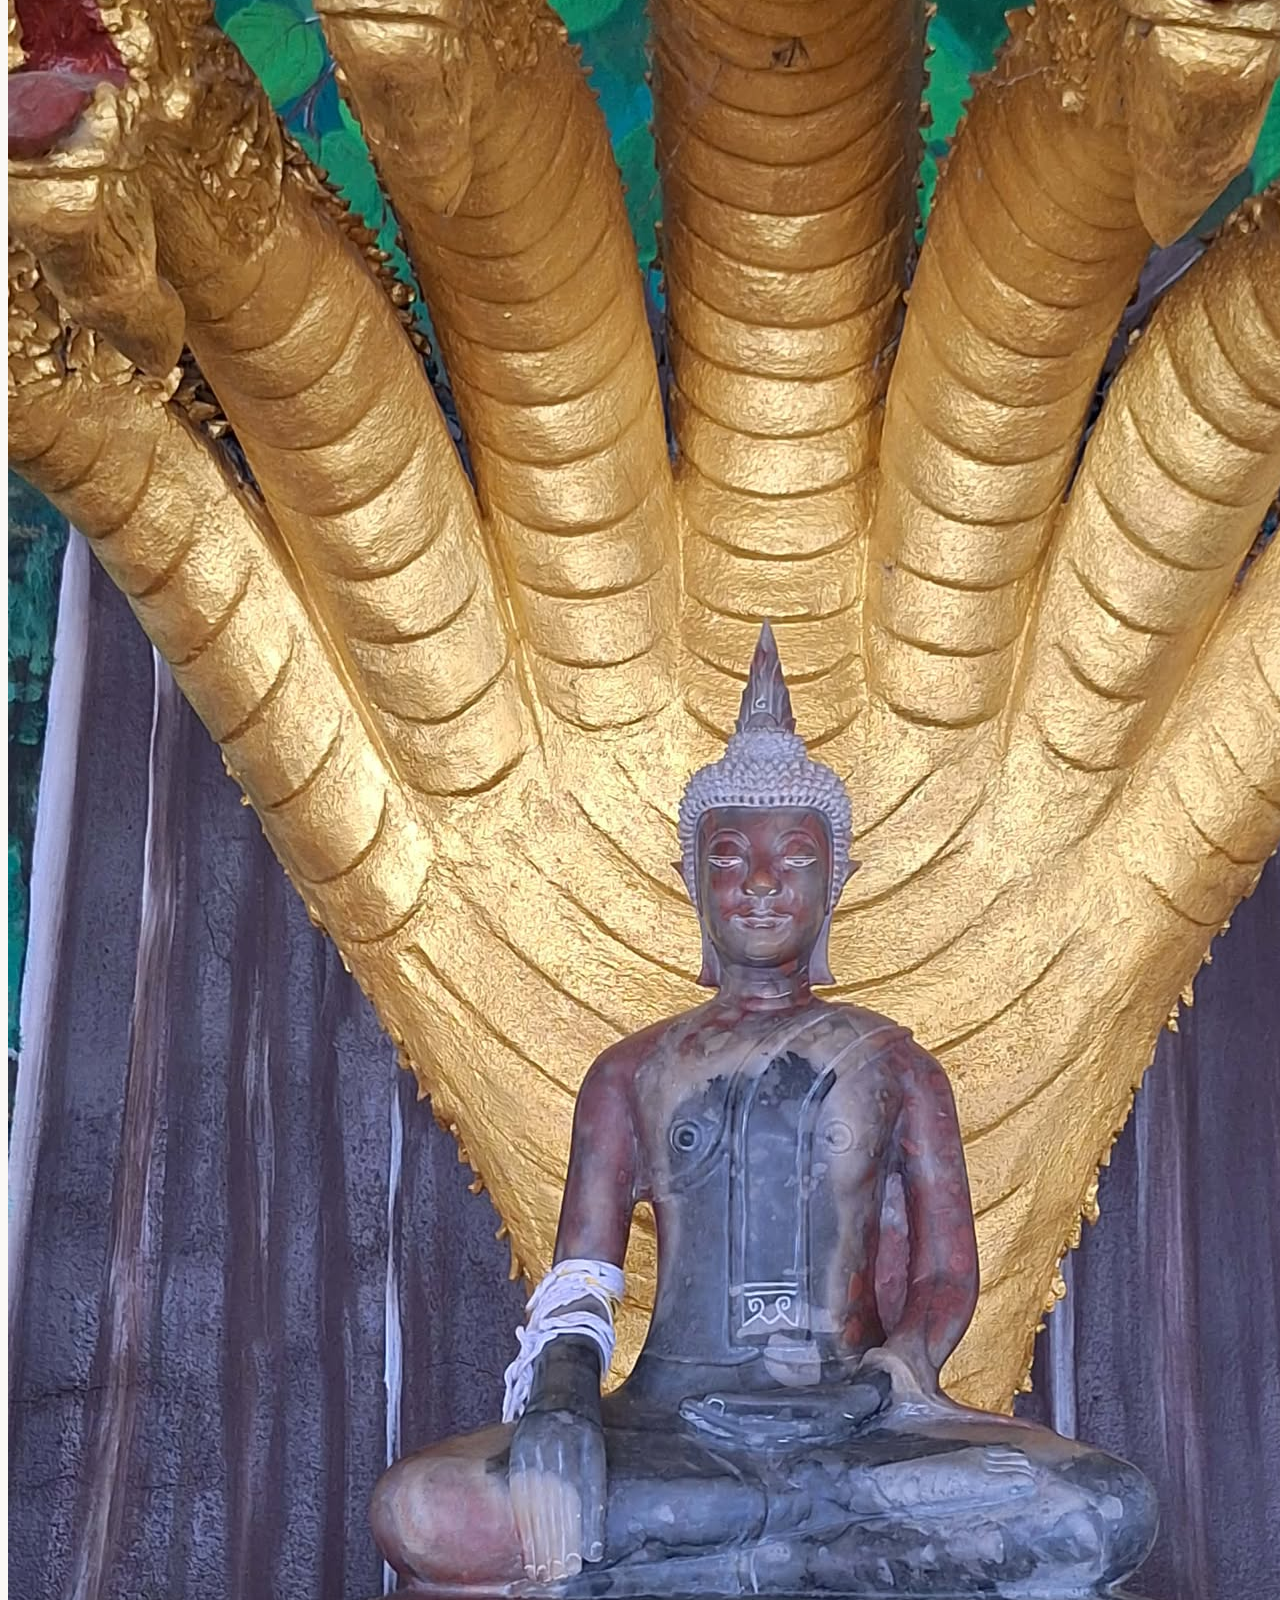
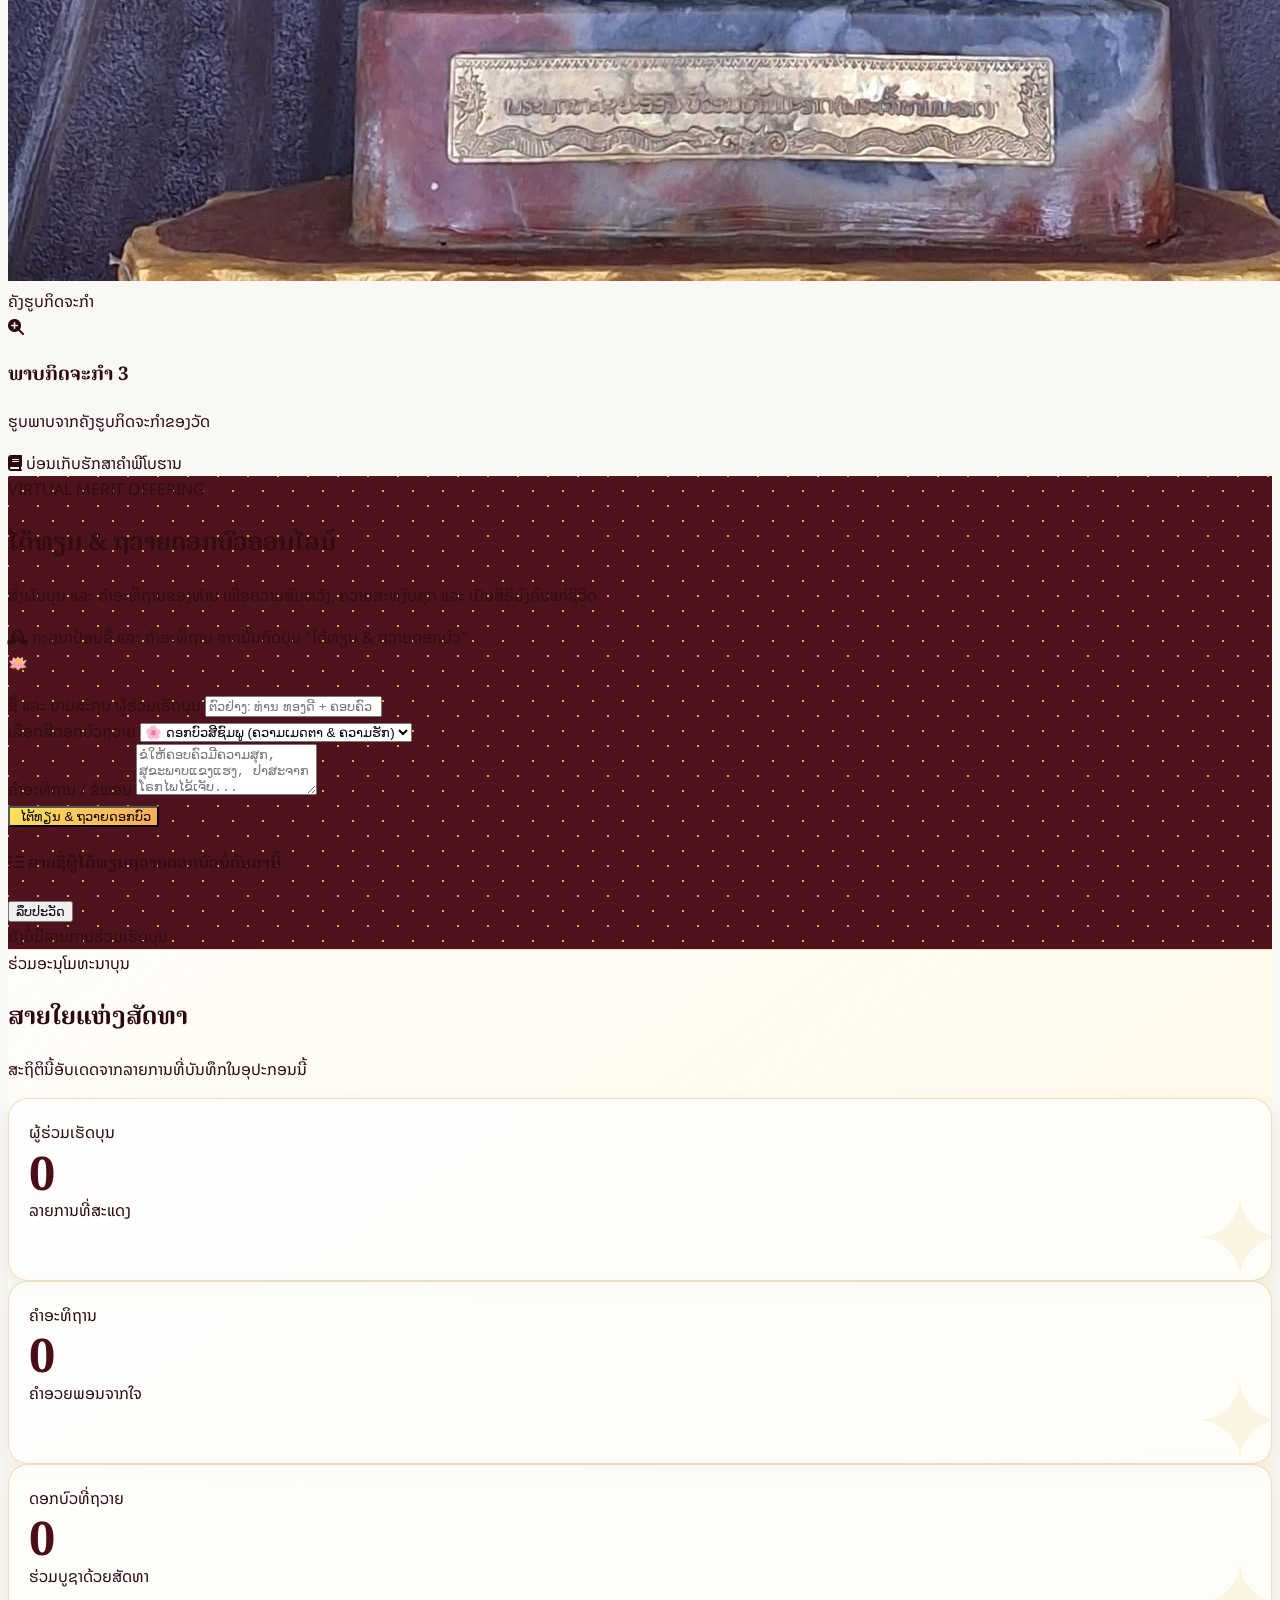
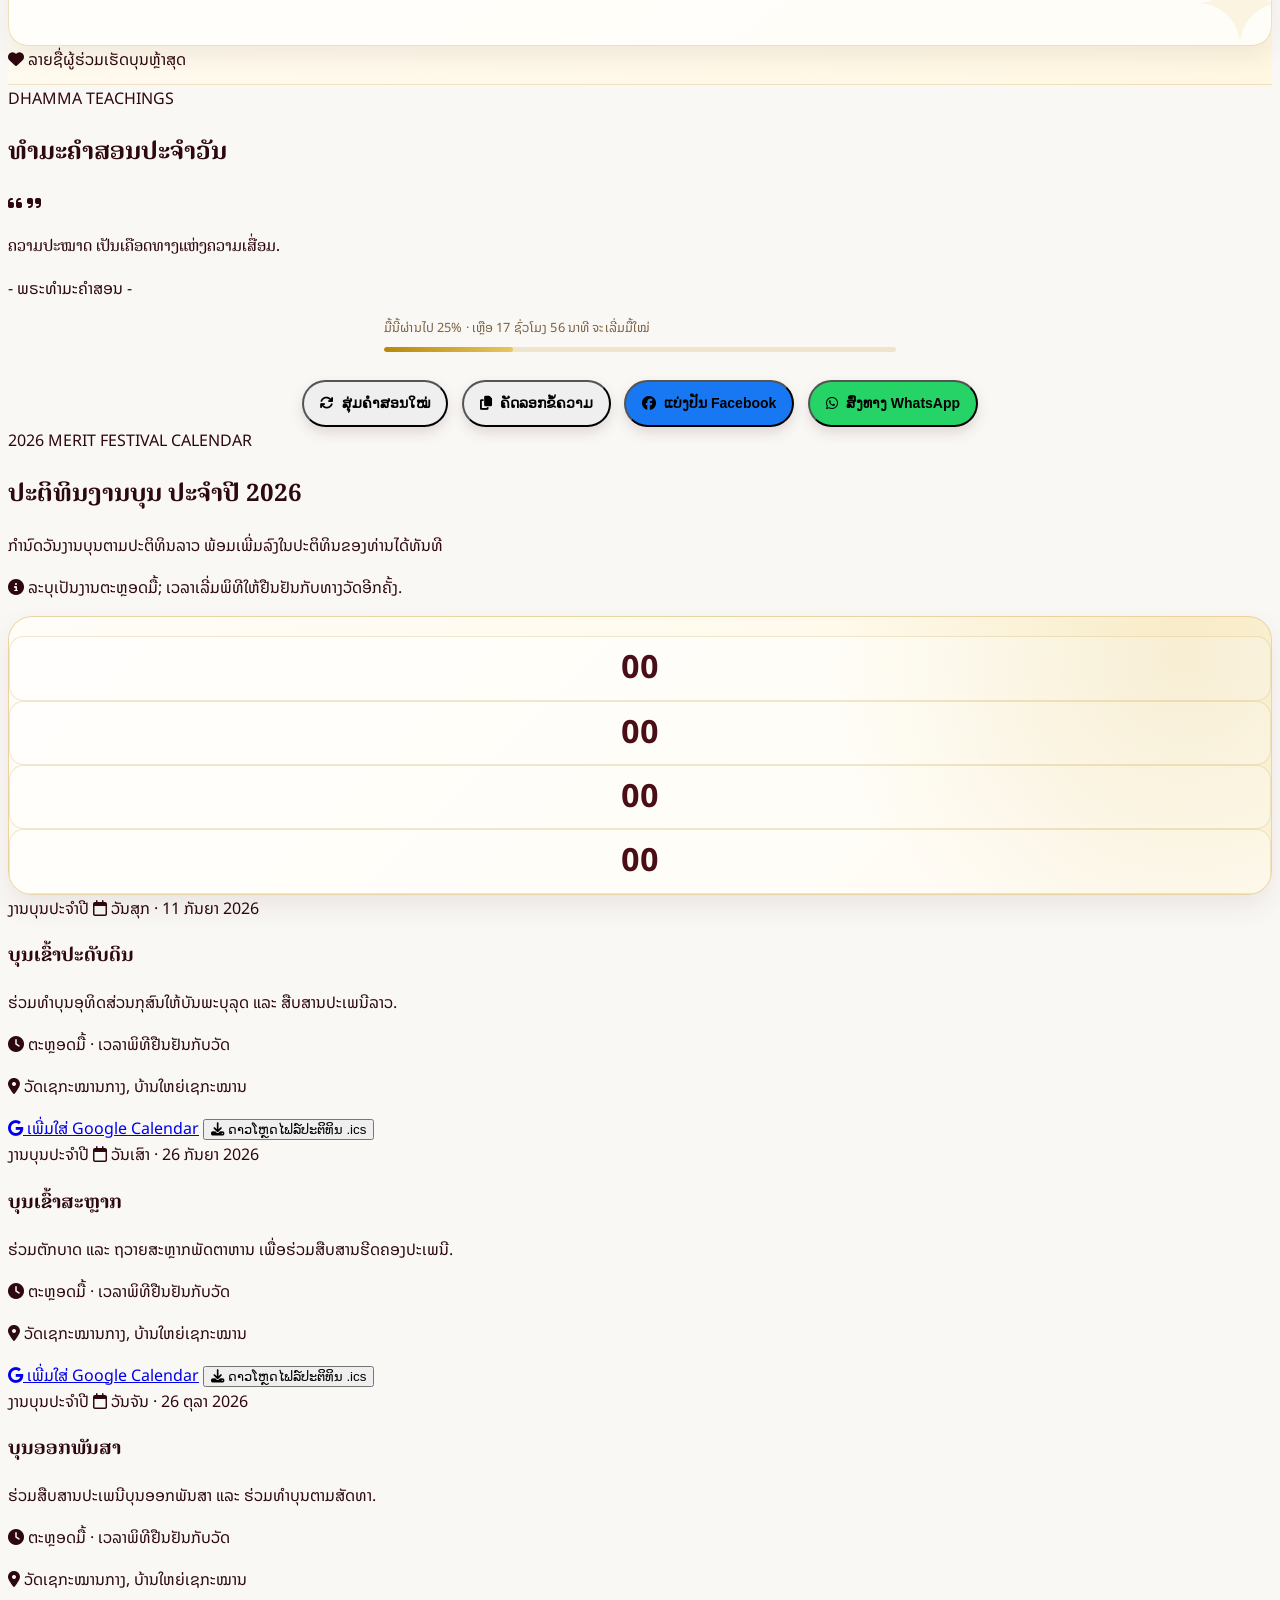
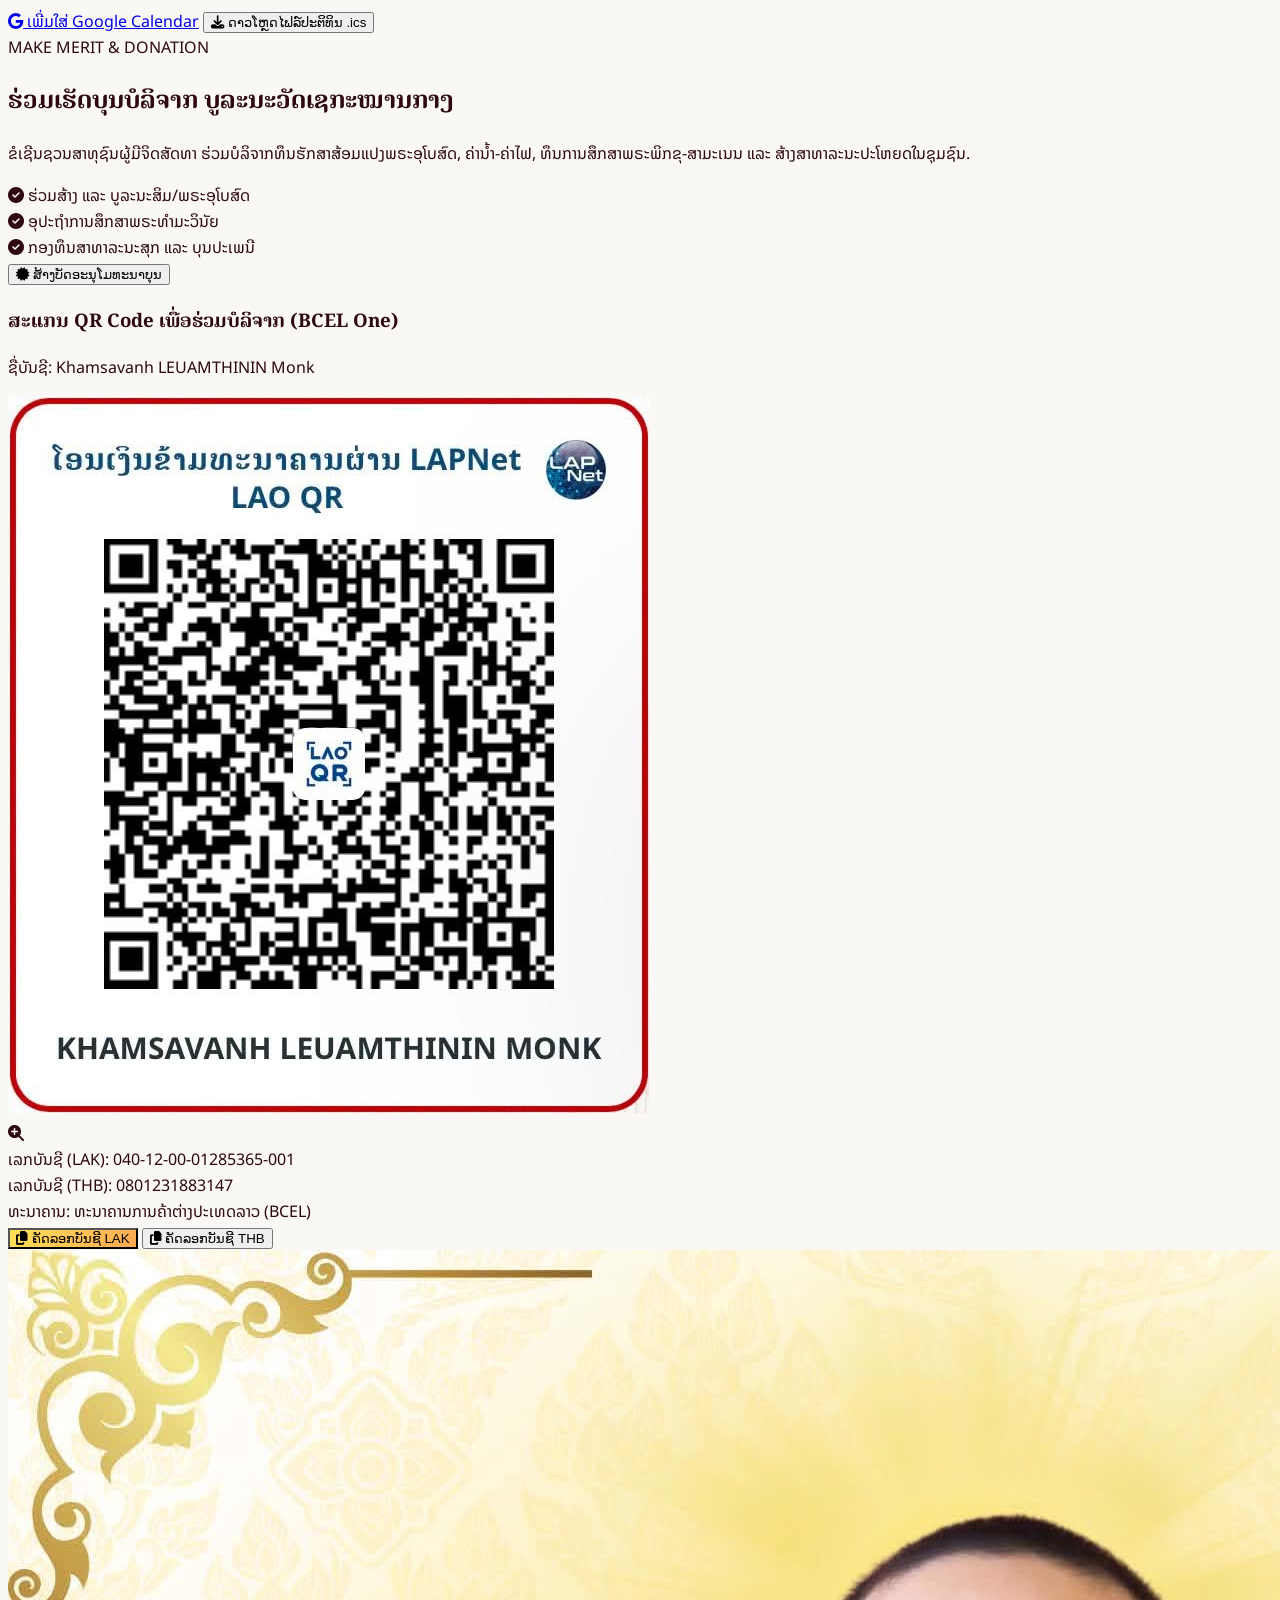
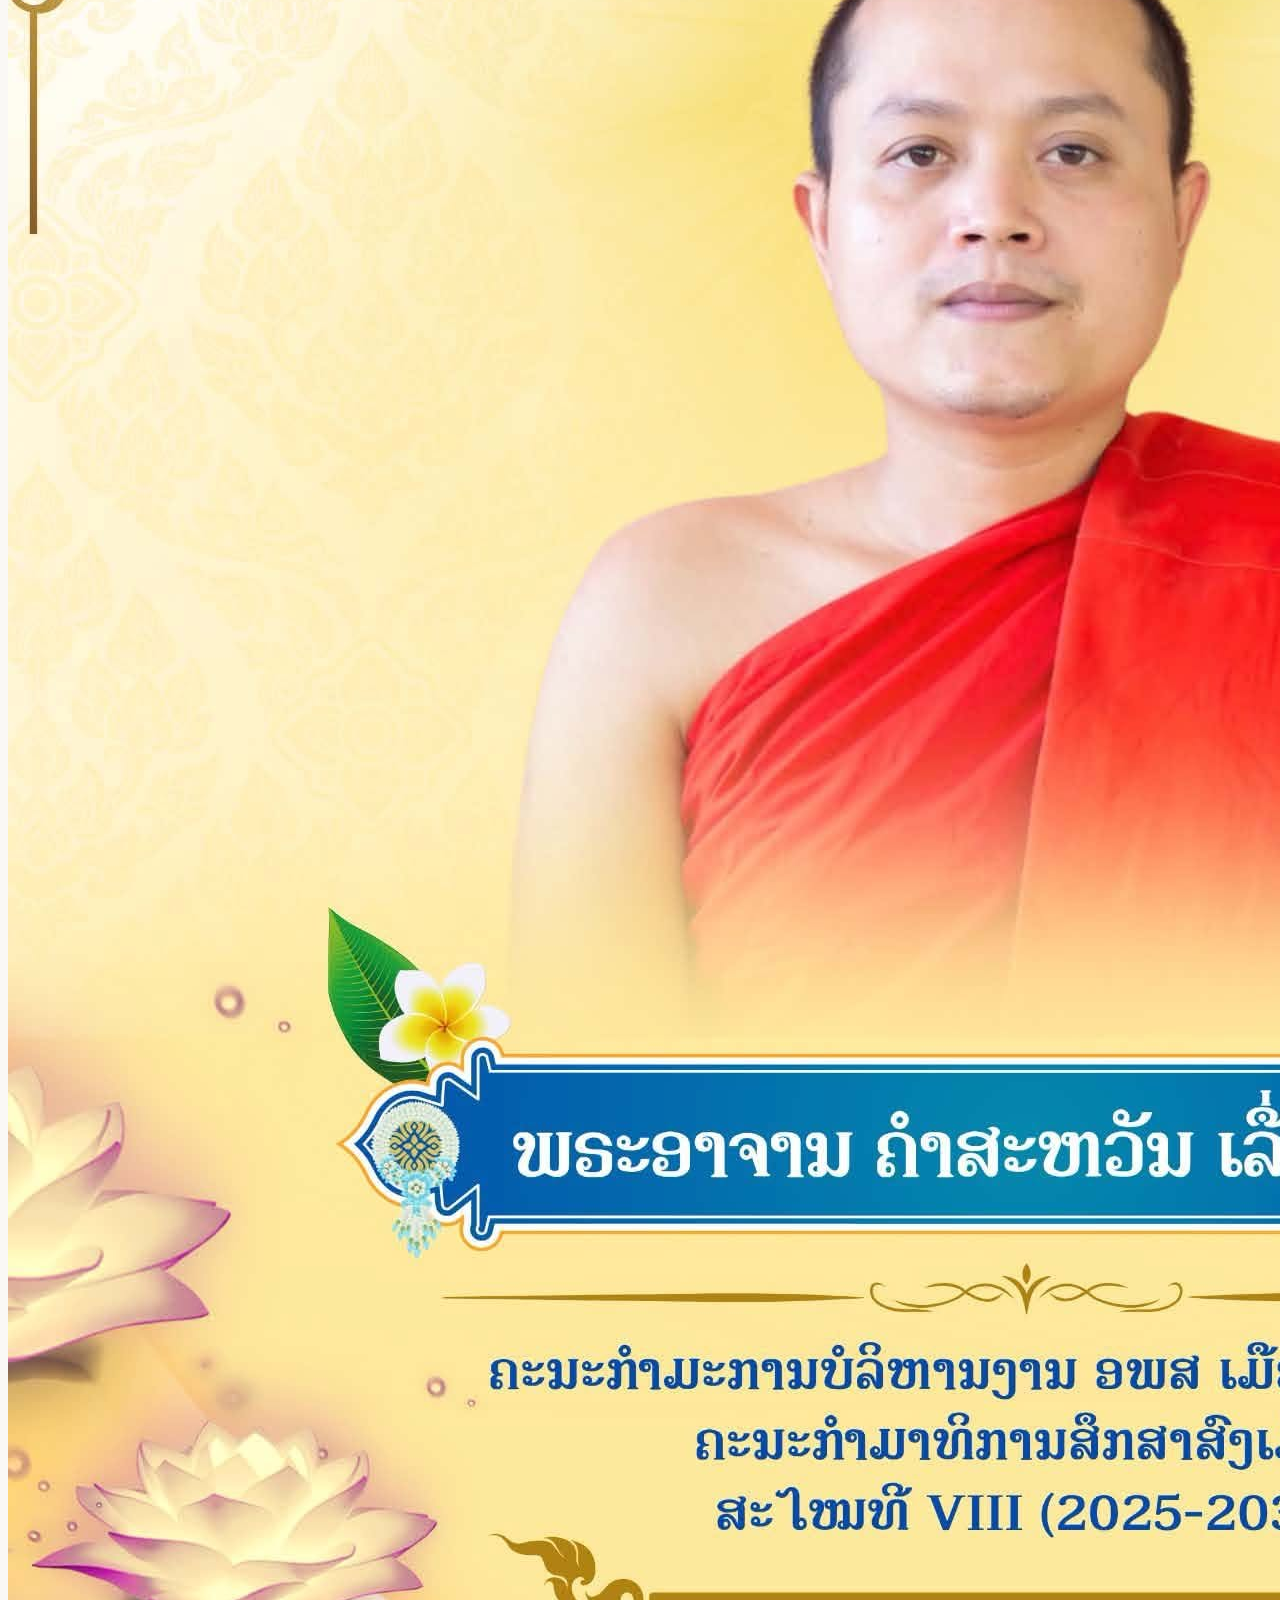
==== commit 7dca5a7a: "Further soften homepage gradient overlay" ====
--- a/index.html
+++ b/index.html
@@ -139,7 +139,7 @@
         }
     </script>
 
-    <link rel="stylesheet" href="css/home.css?v=20260813-fog-overlay">
+    <link rel="stylesheet" href="css/home.css?v=20260813-fog-overlay-2">
 </head>
 <body class="antialiased selection:bg-laoGold selection:text-laoMaroonDark">
 
@@ -273,7 +273,7 @@
         <div class="hero-temple-background" aria-hidden="true"></div>
         
         <!-- Gradient Overlay -->
-        <div class="absolute inset-0 bg-gradient-to-t from-laoMaroonDark via-laoMaroon/60 to-transparent z-10"></div>
+        <div class="absolute inset-0 bg-gradient-to-t from-laoMaroonDark via-laoMaroon/50 to-transparent z-10"></div>
 
         <div class="relative z-20 max-w-5xl mx-auto px-4 text-center py-16 sm:py-24">
             <!-- Blessing Badge -->
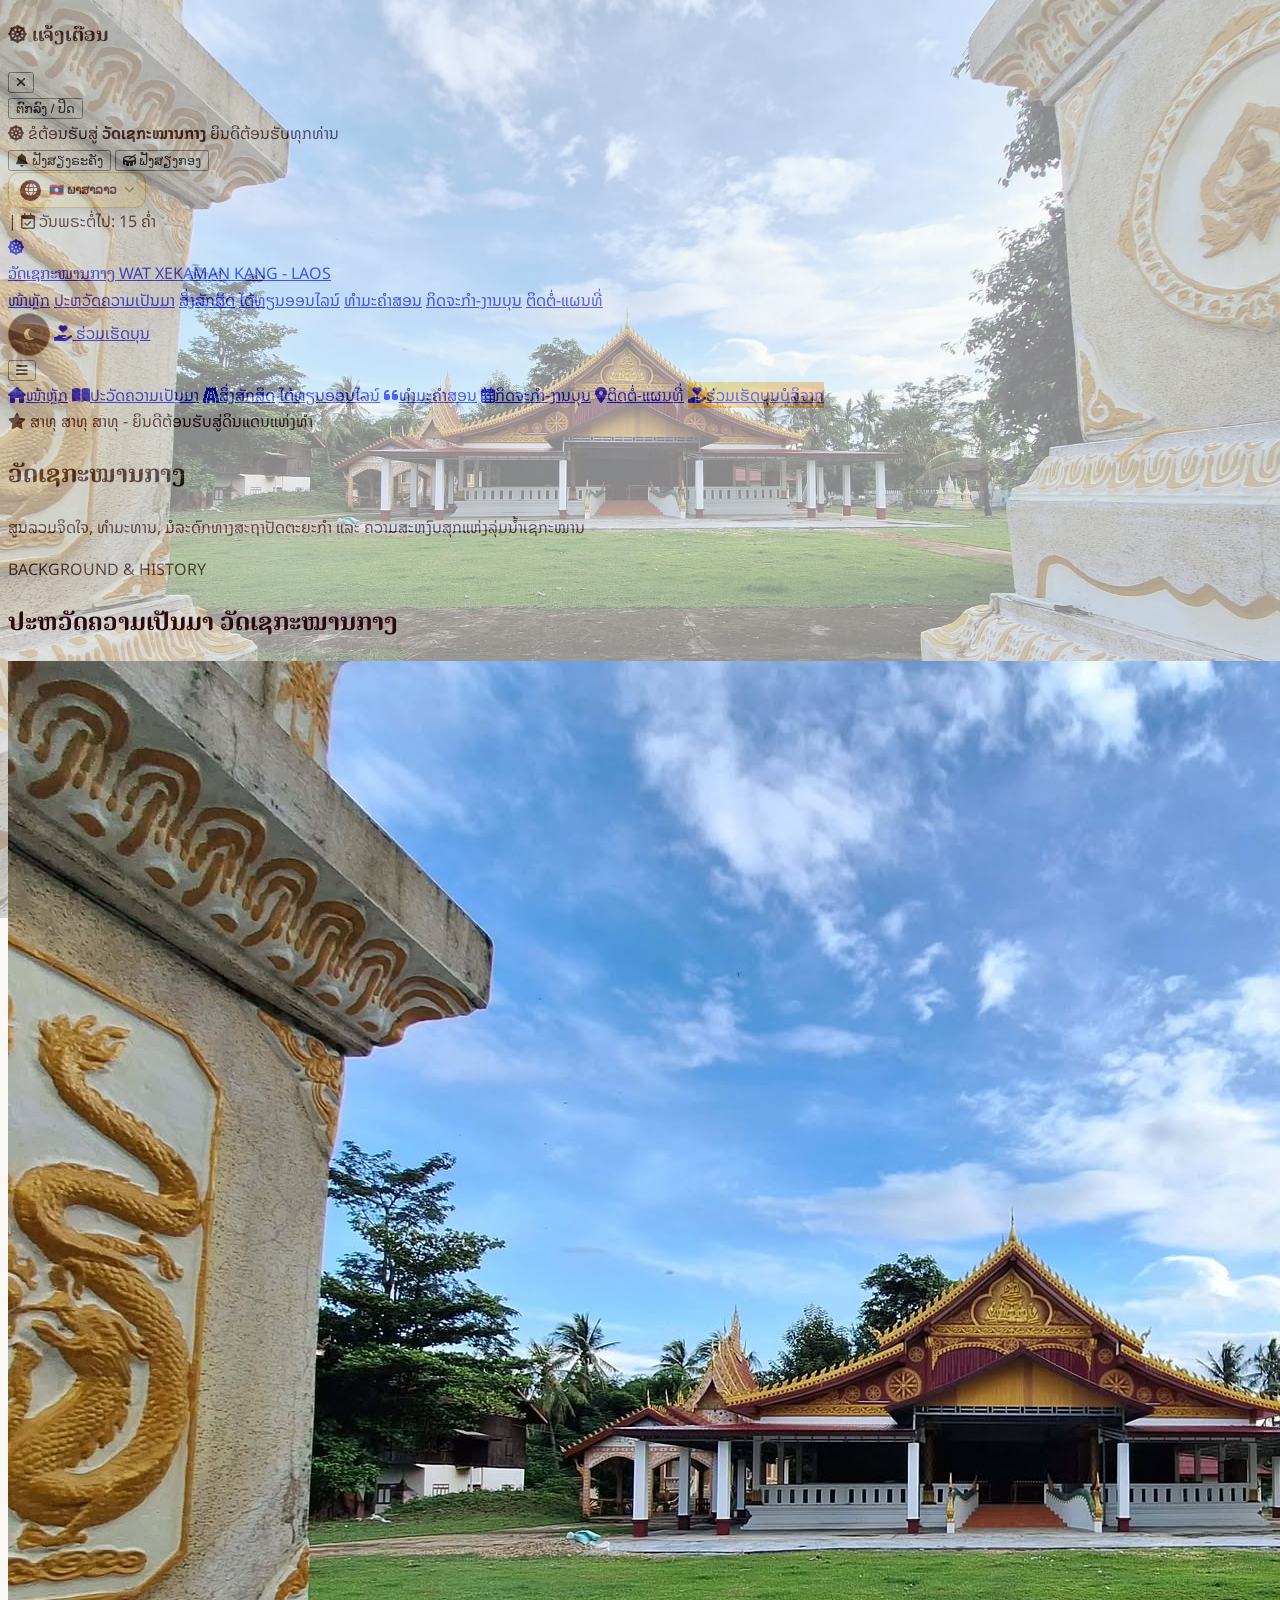
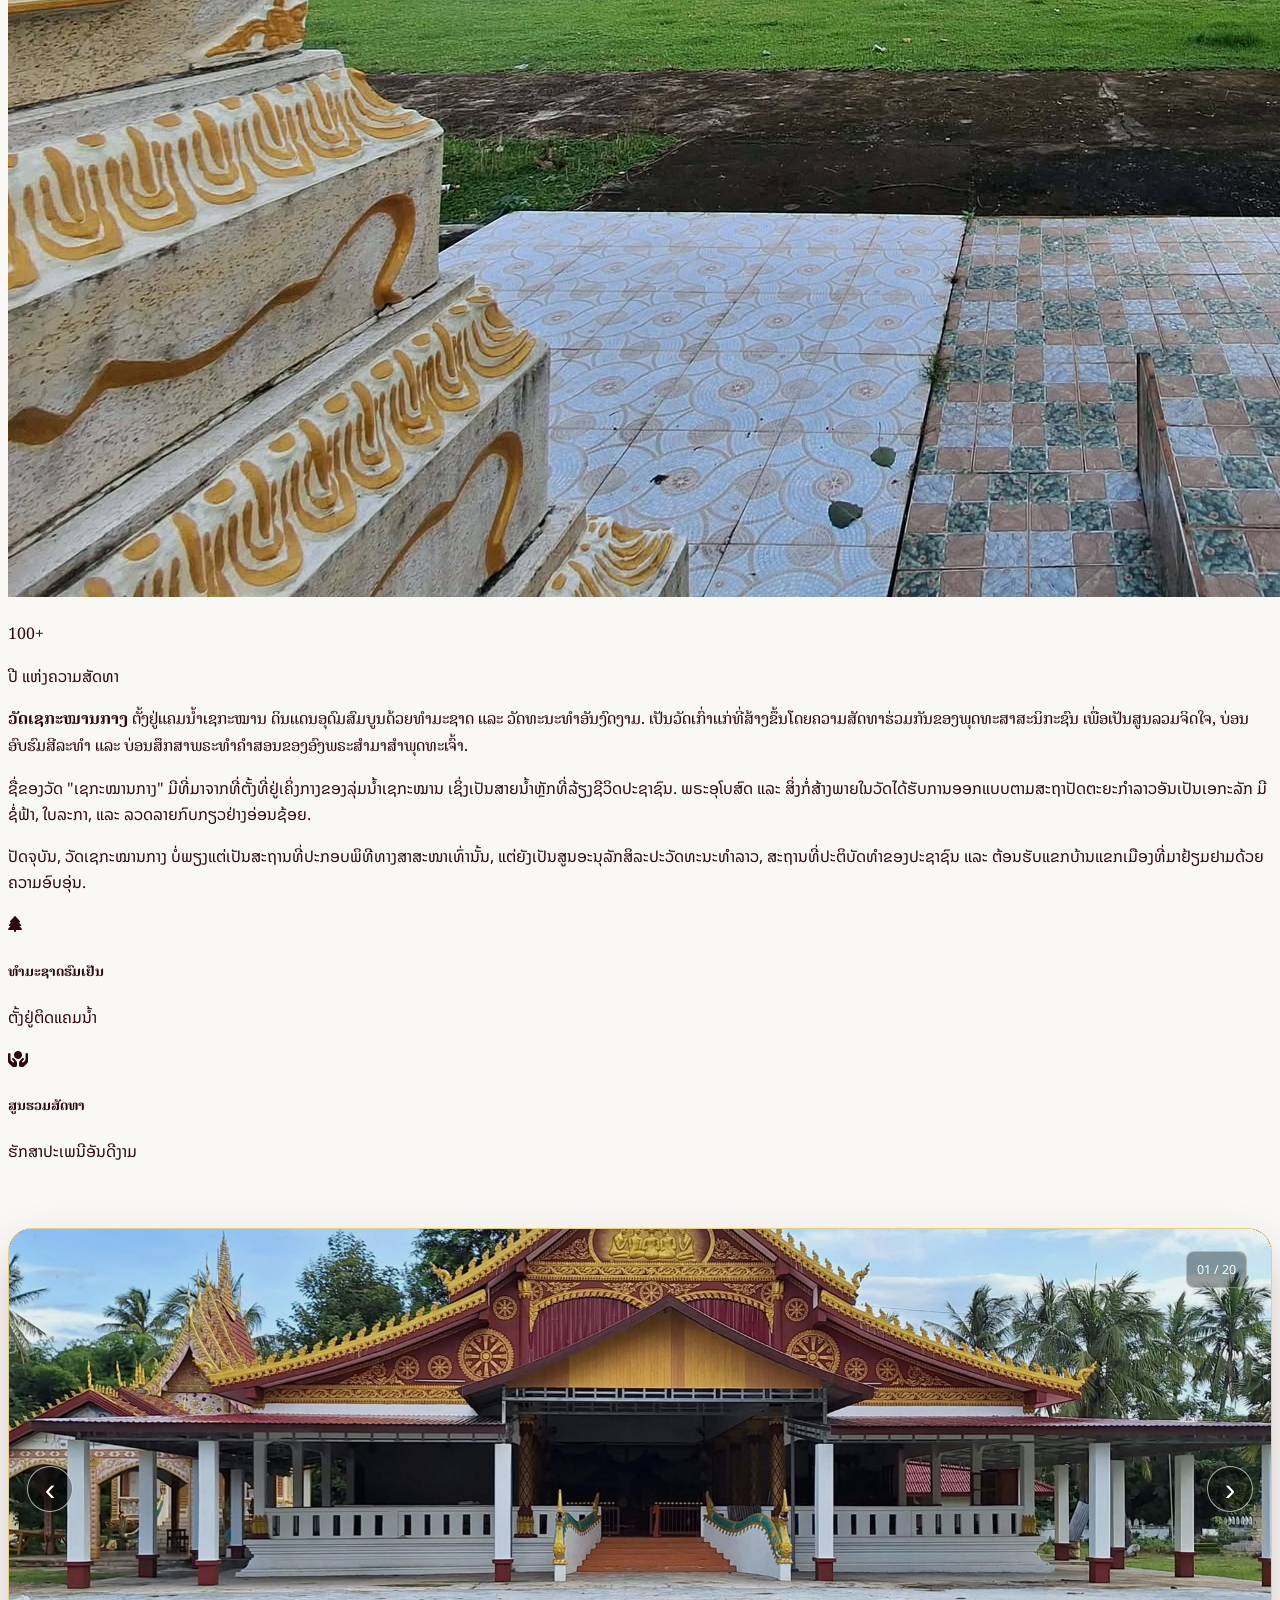
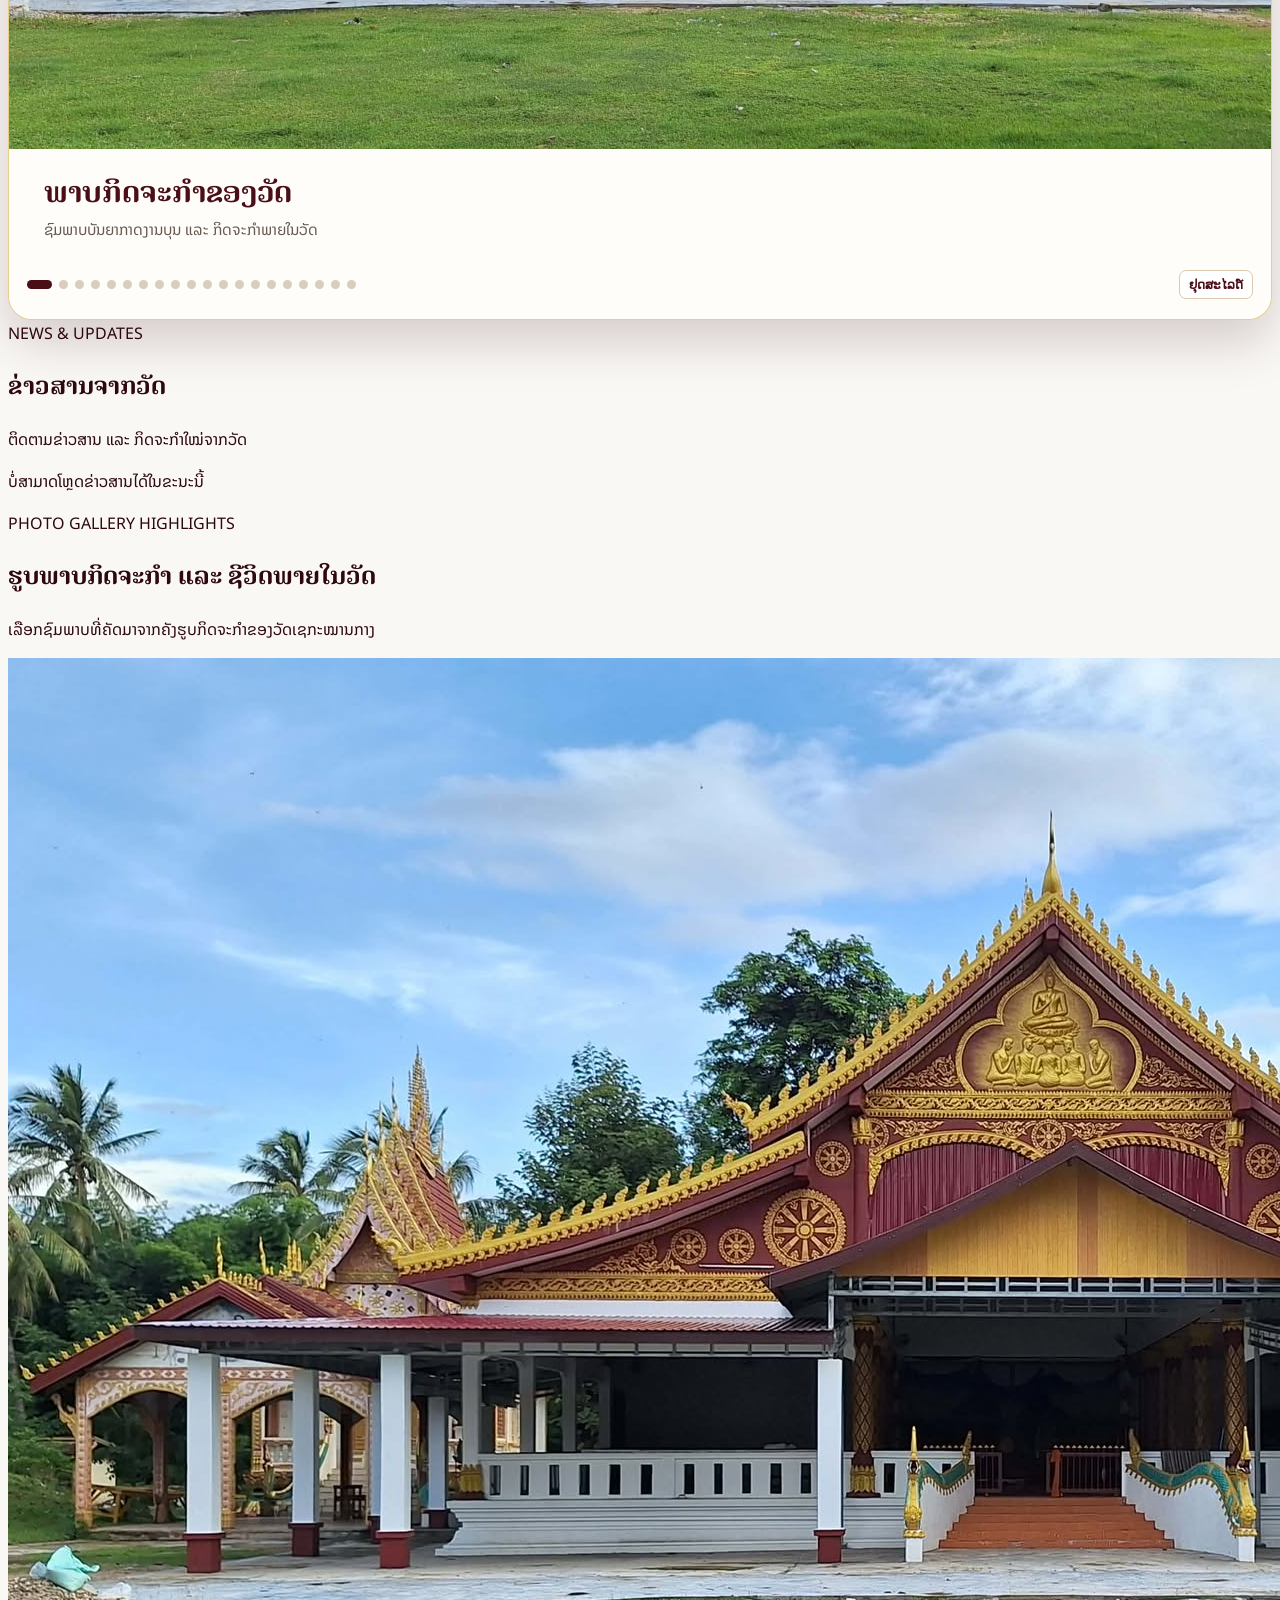
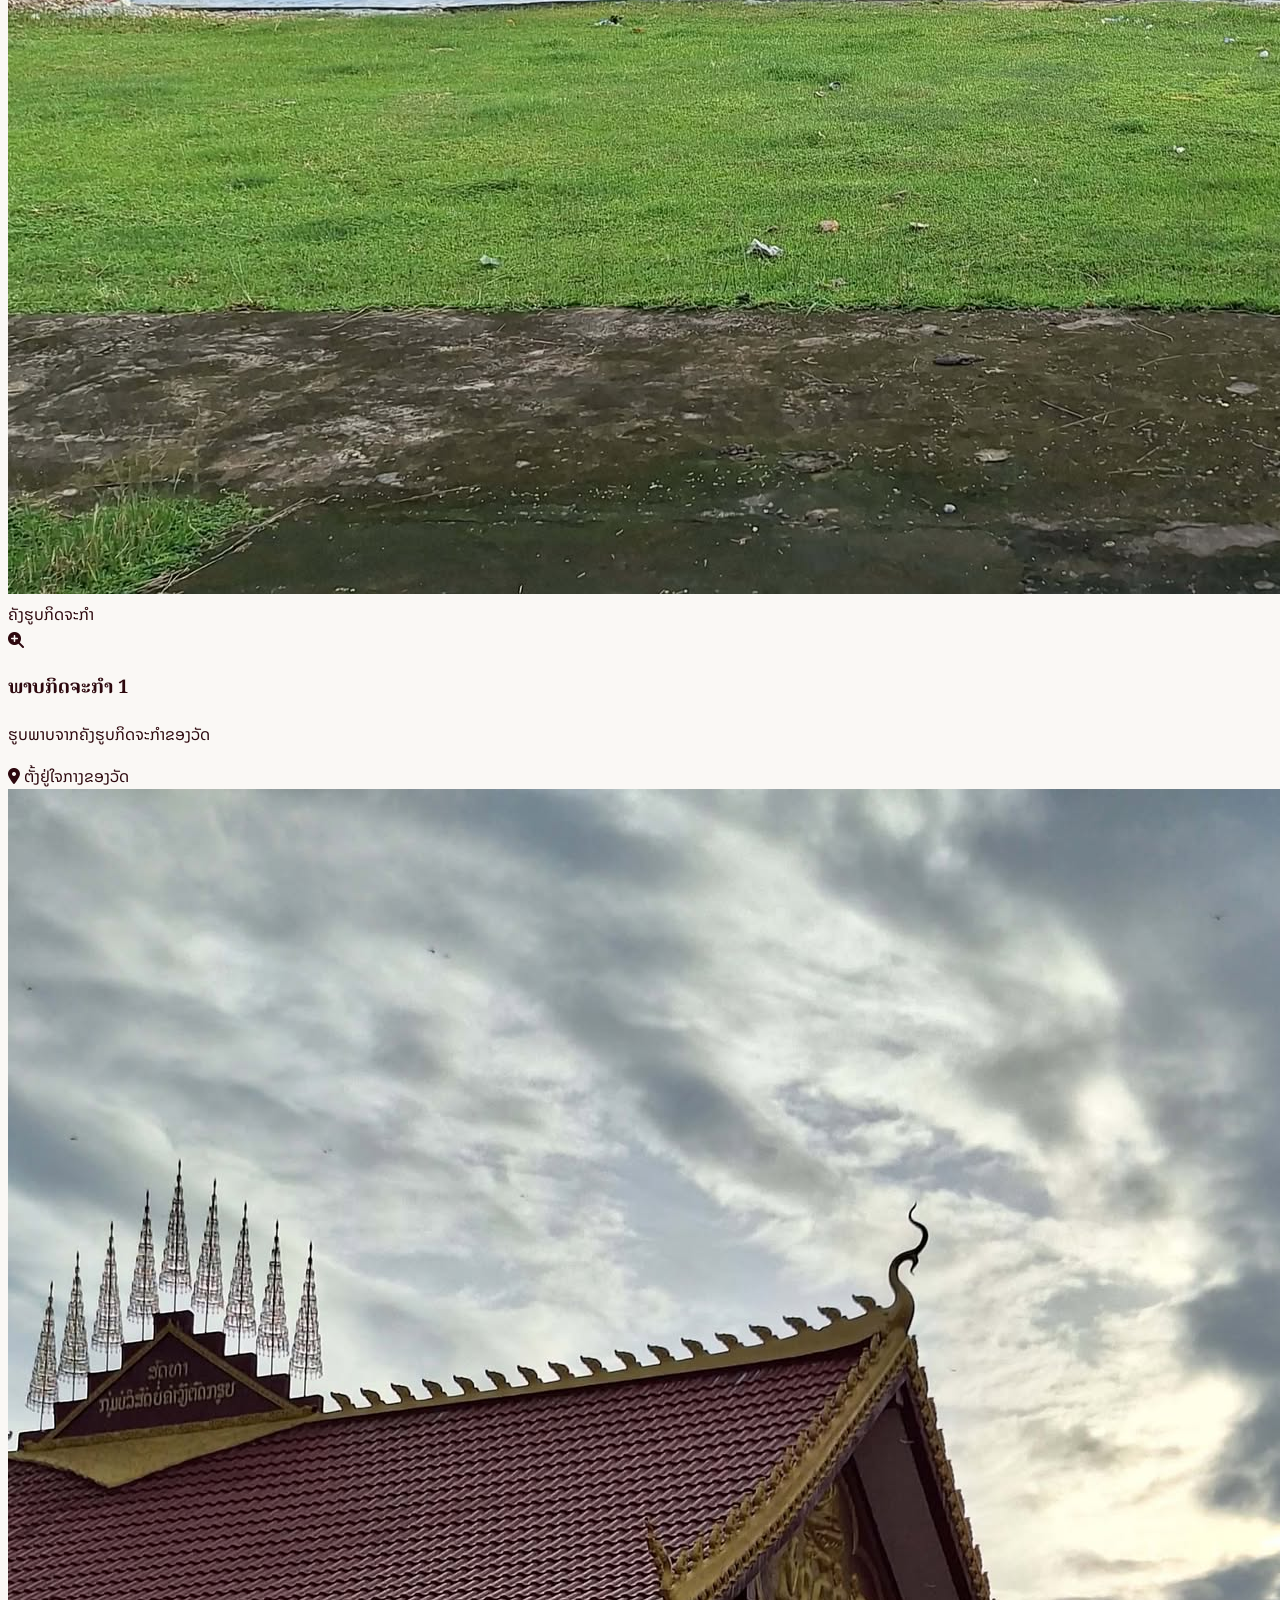
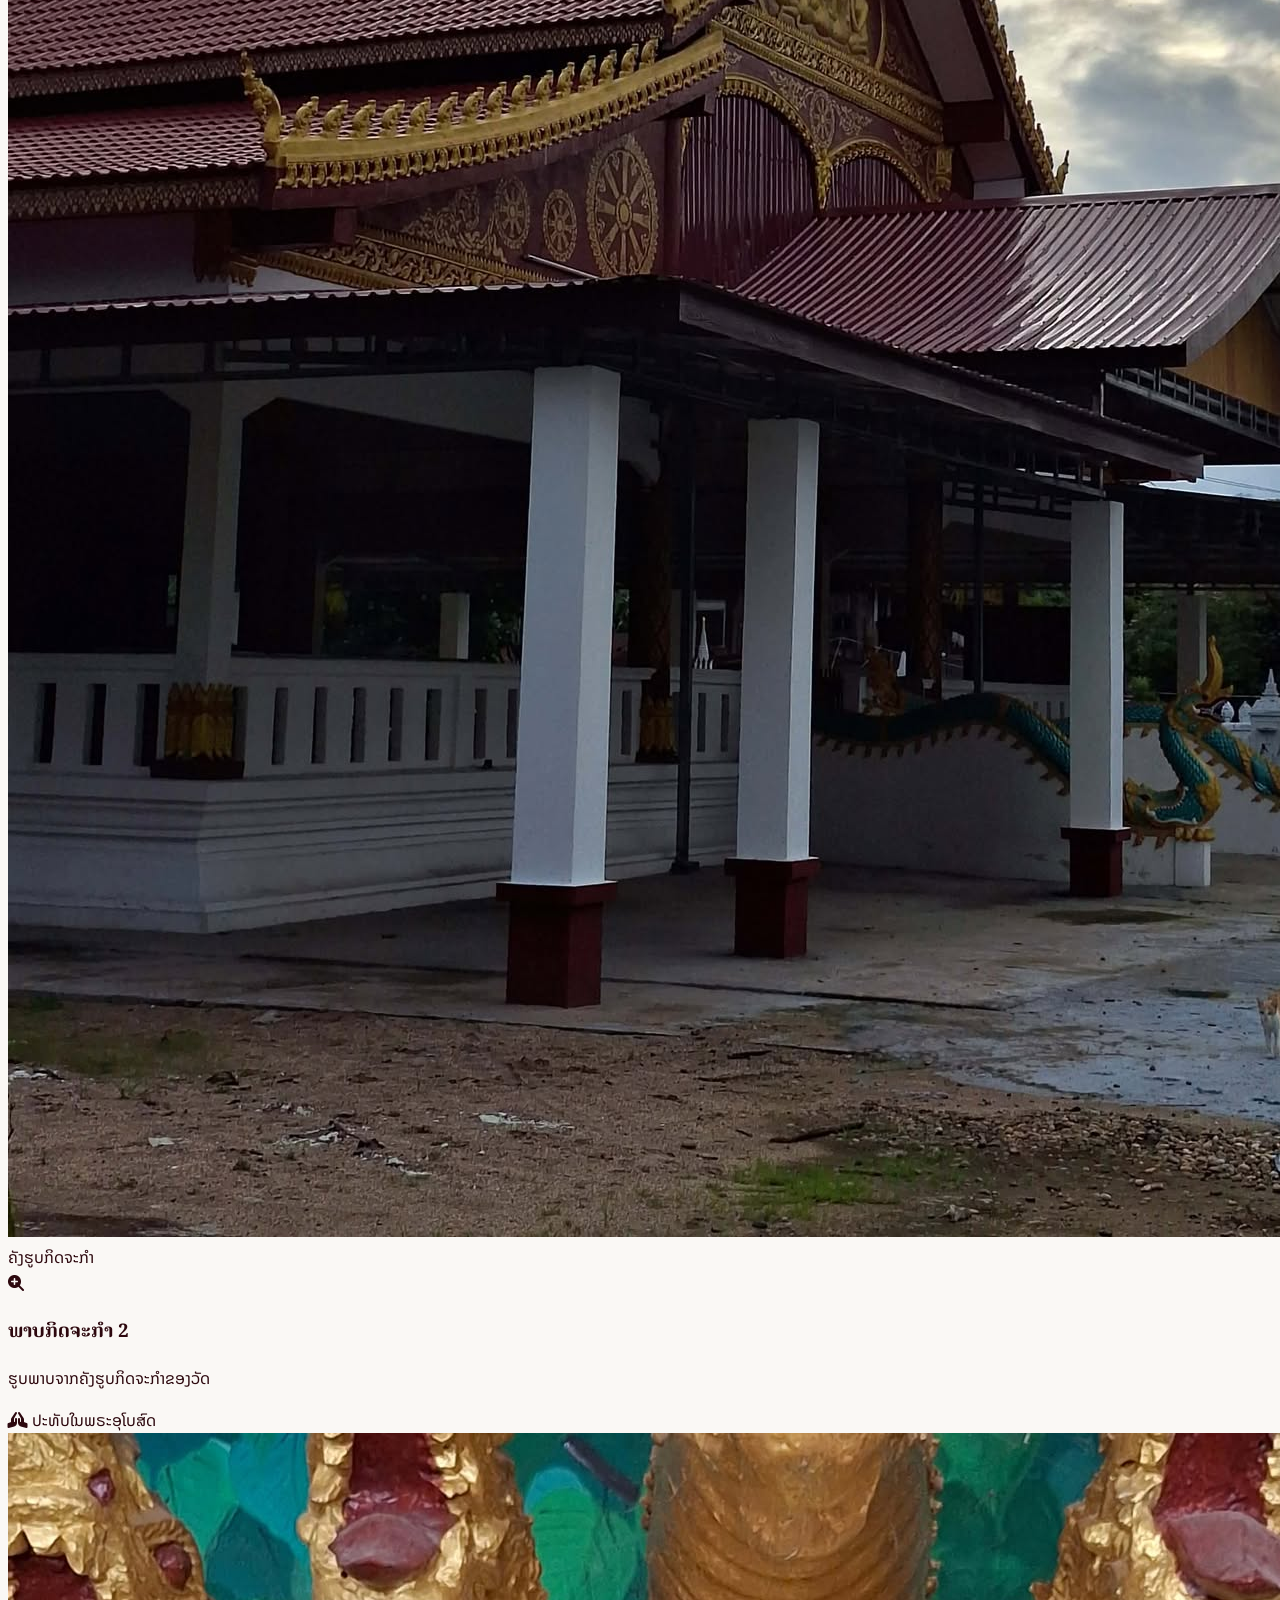
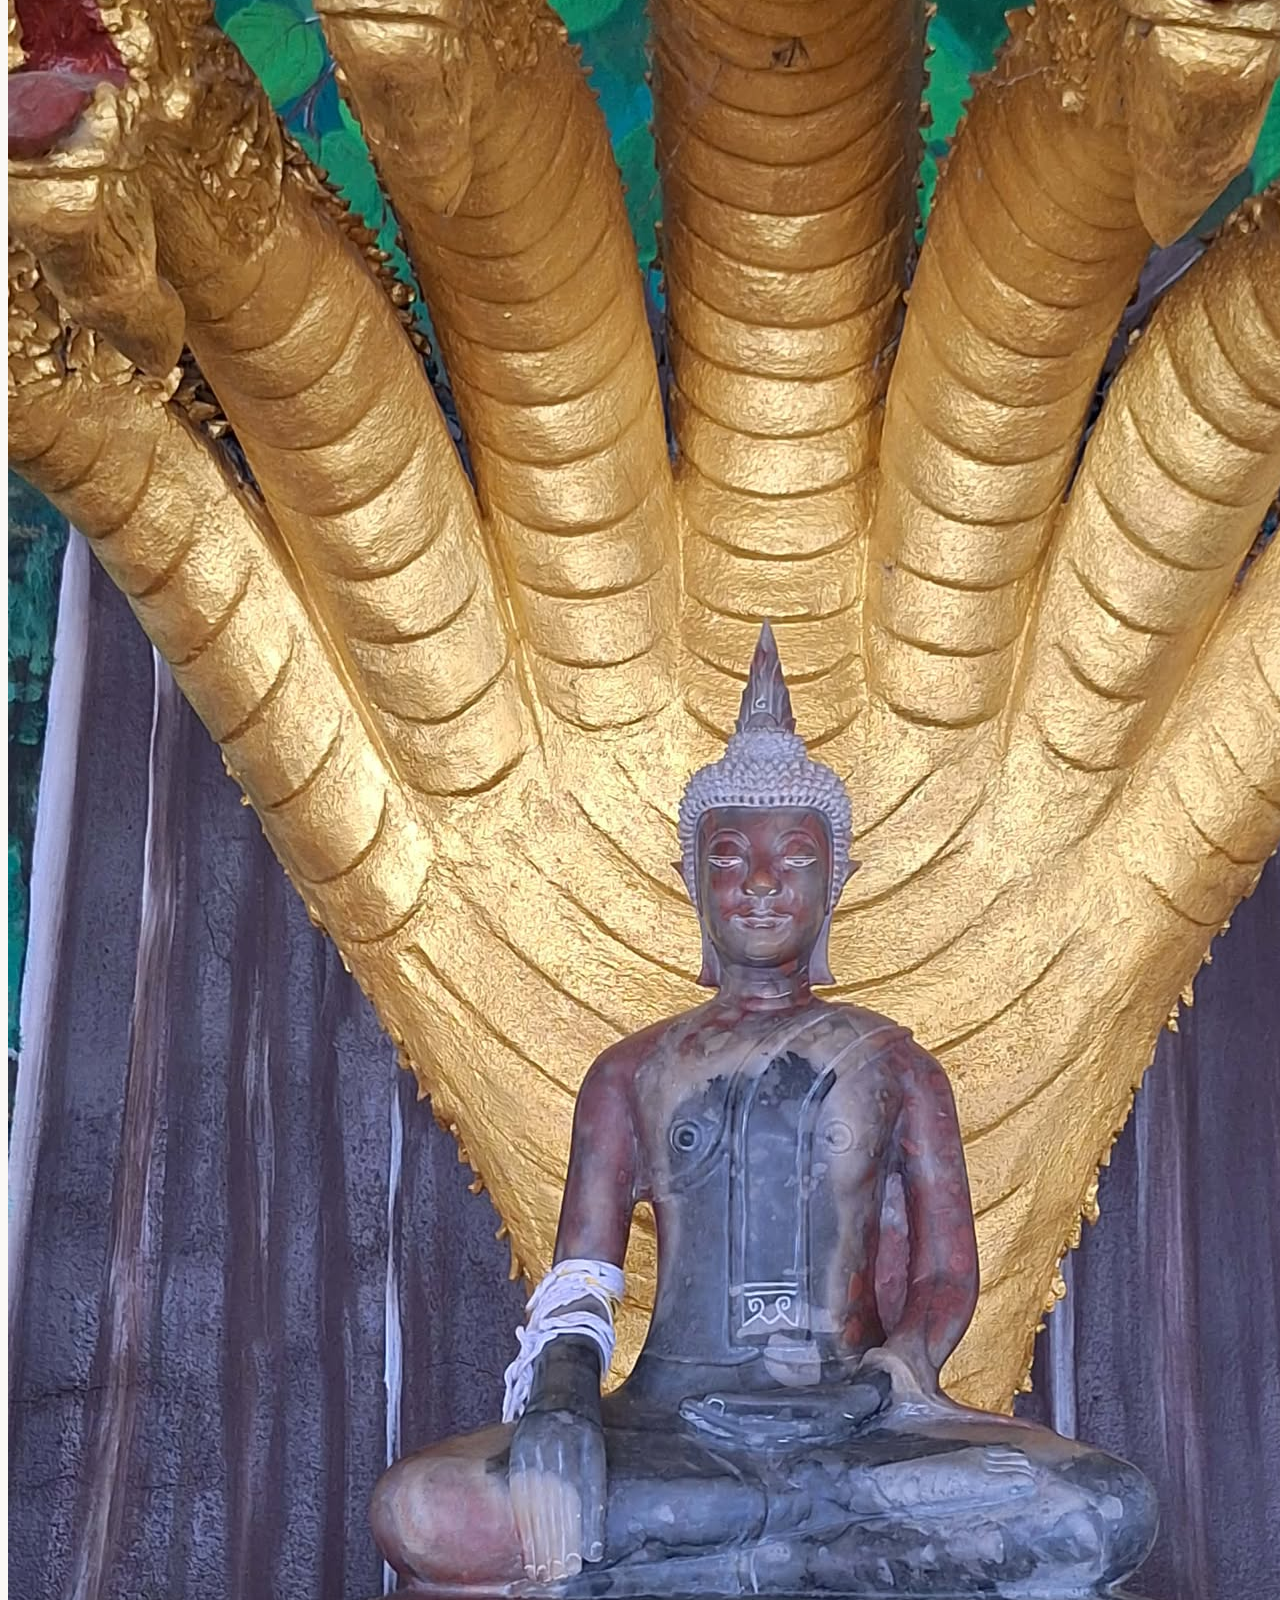
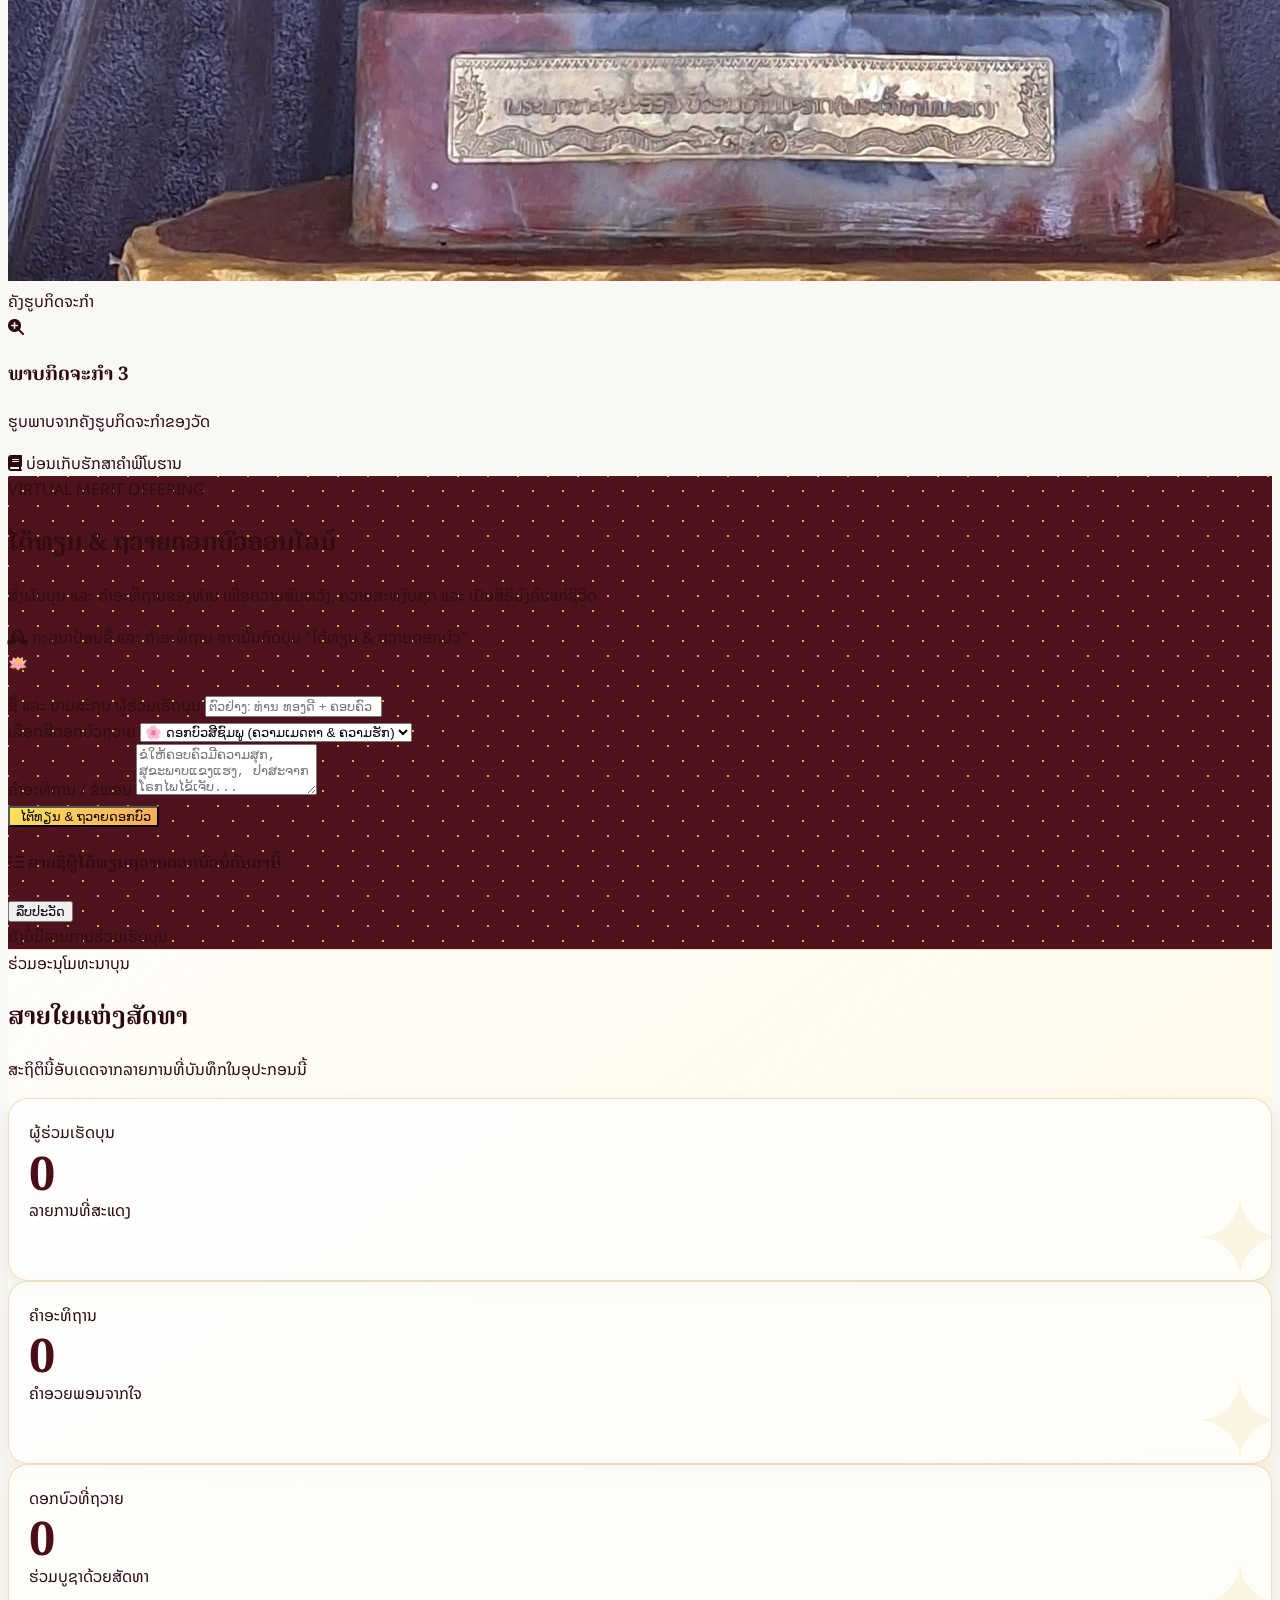
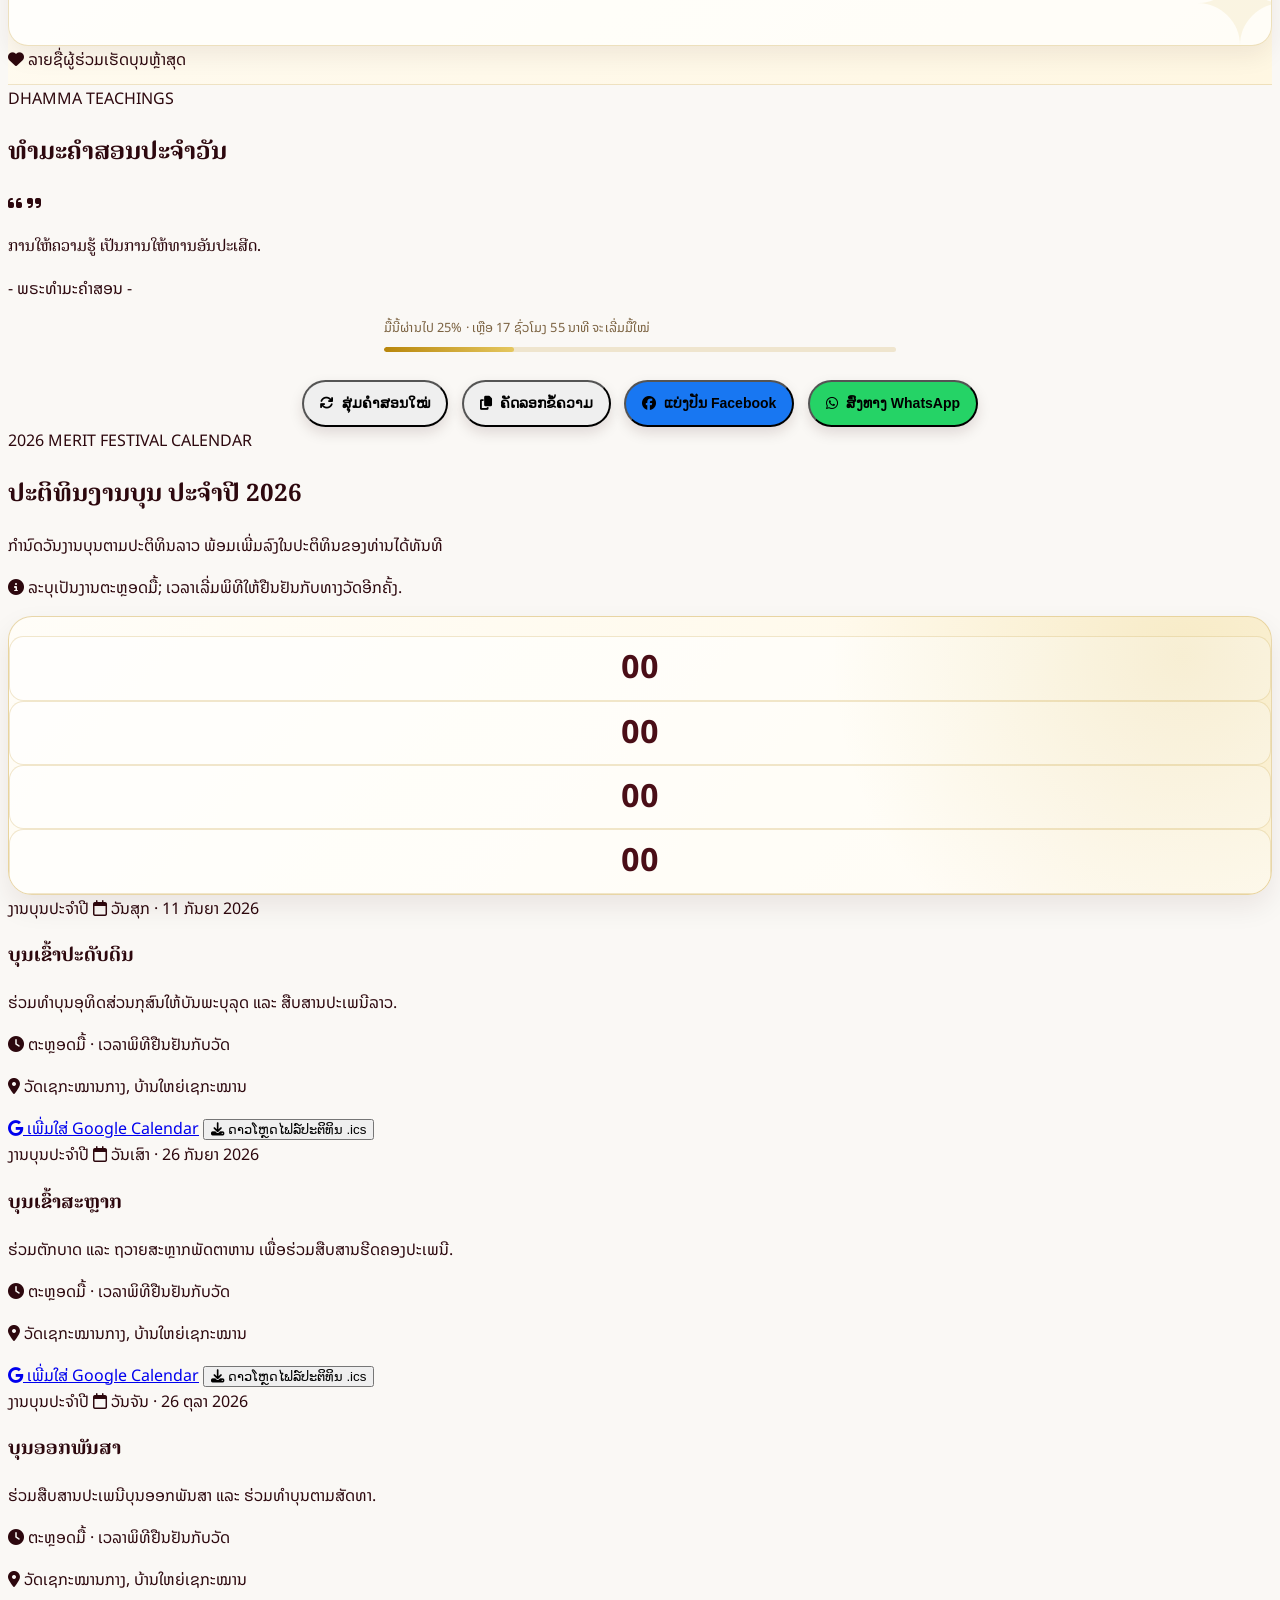
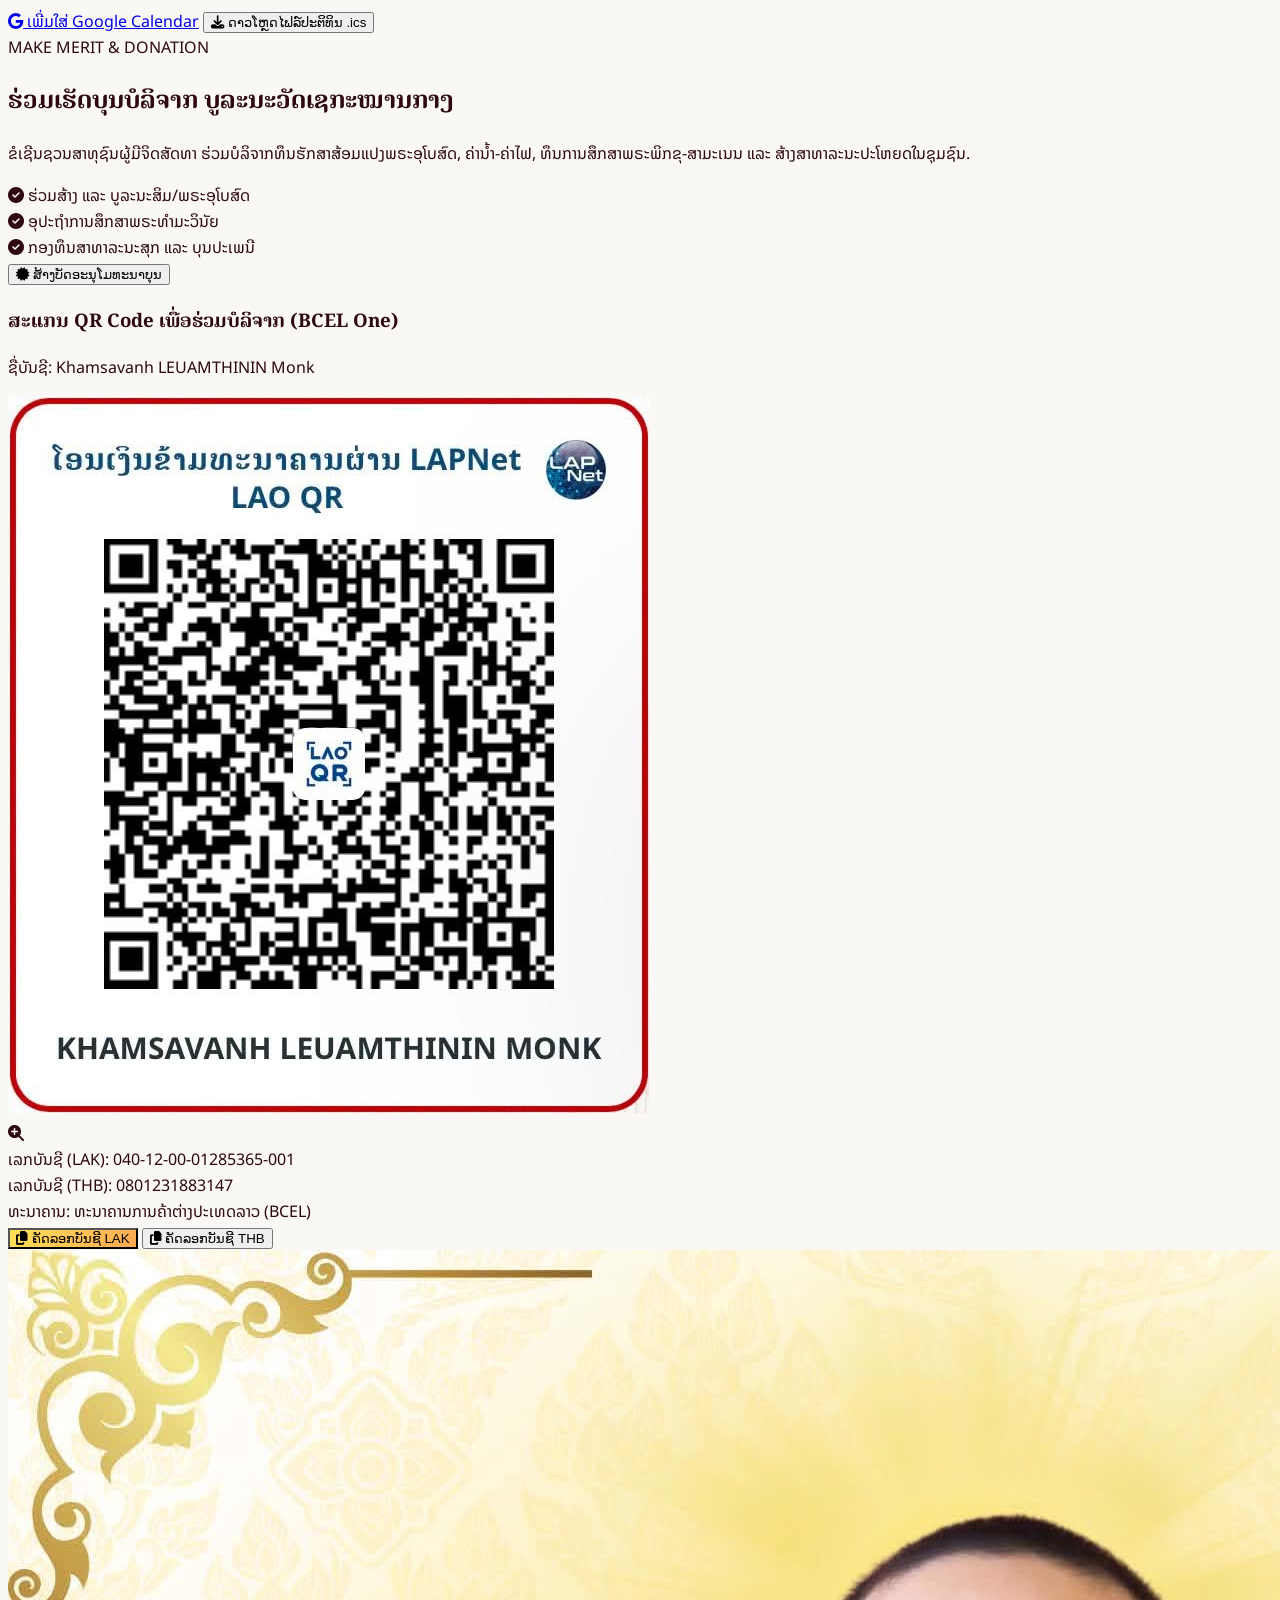
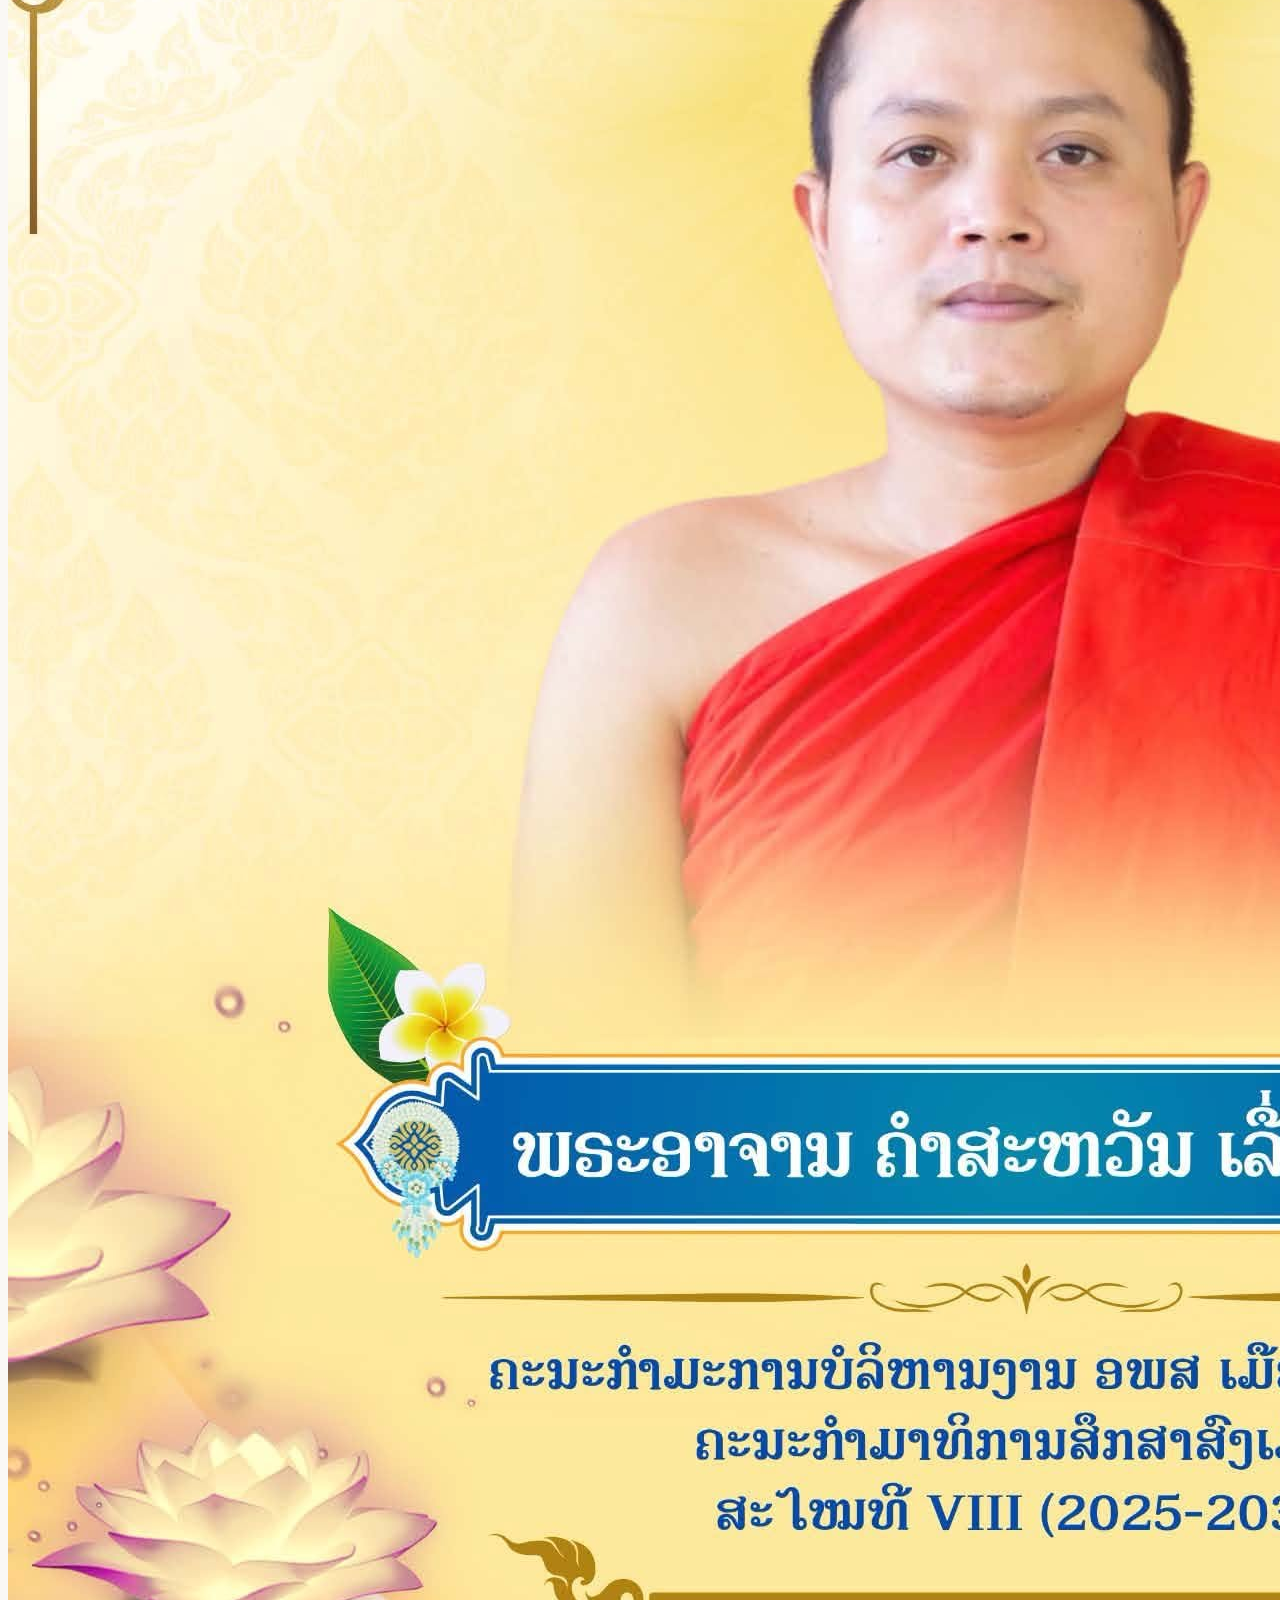
==== commit 9d28a2eb: "Refresh CSS for English logo typography" ====
--- a/index.html
+++ b/index.html
@@ -139,7 +139,7 @@
         }
     </script>
 
-    <link rel="stylesheet" href="css/home.css?v=20260813-fog-overlay-2">
+    <link rel="stylesheet" href="css/home.css?v=20260813-english-logo">
 </head>
 <body class="antialiased selection:bg-laoGold selection:text-laoMaroonDark">
 
--- a/css/home.css
+++ b/css/home.css
@@ -19,6 +19,13 @@
         html[lang="en"] h1, html[lang="en"] h2, html[lang="en"] h3, html[lang="en"] h4, html[lang="en"] .font-lao-serif {
             font-family: 'Playfair Display', Georgia, serif;
             letter-spacing: -.02em;
+        }
+        html[lang="en"] header .font-lao-serif {
+            letter-spacing: 0;
+        }
+        html[lang="en"] header .font-sans {
+            font-family: 'Inter', Arial, sans-serif;
+            letter-spacing: .08em;
         }
         html[lang="en"] #home h1 {
             letter-spacing: .025em;
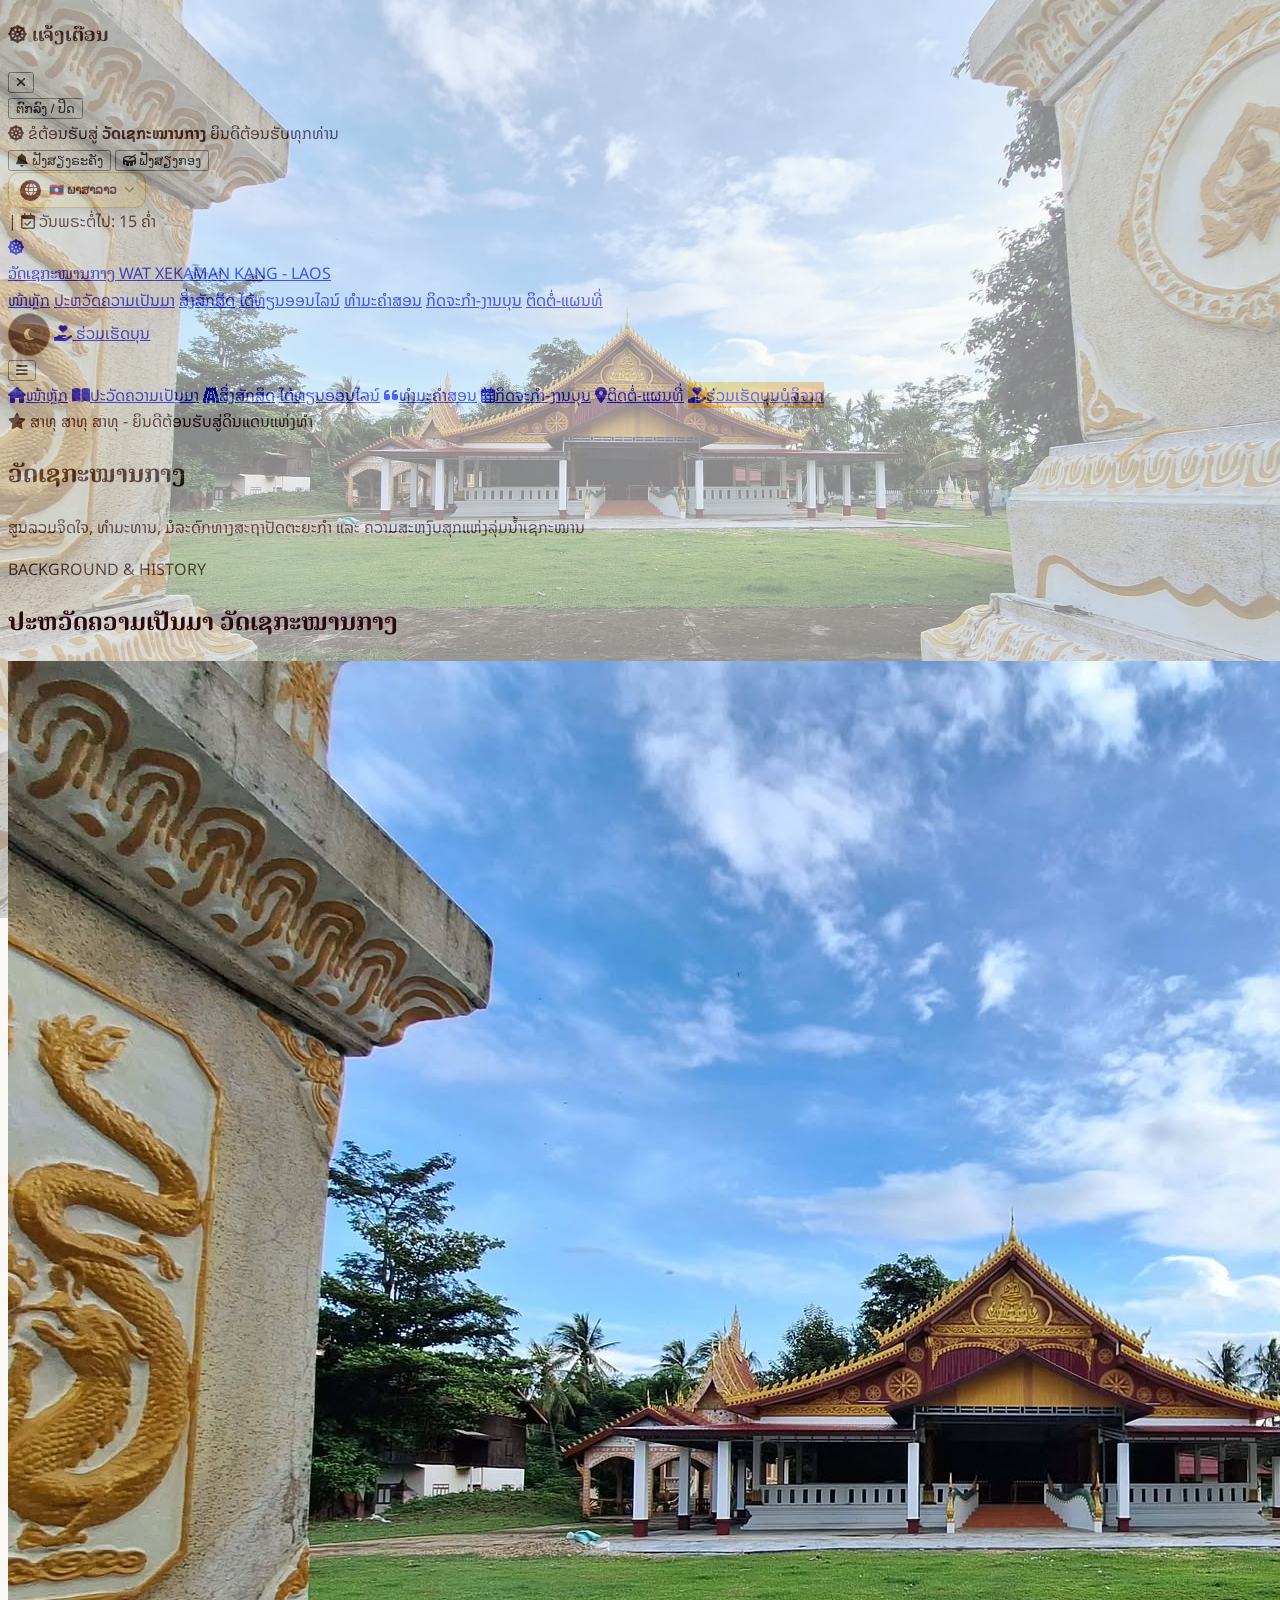
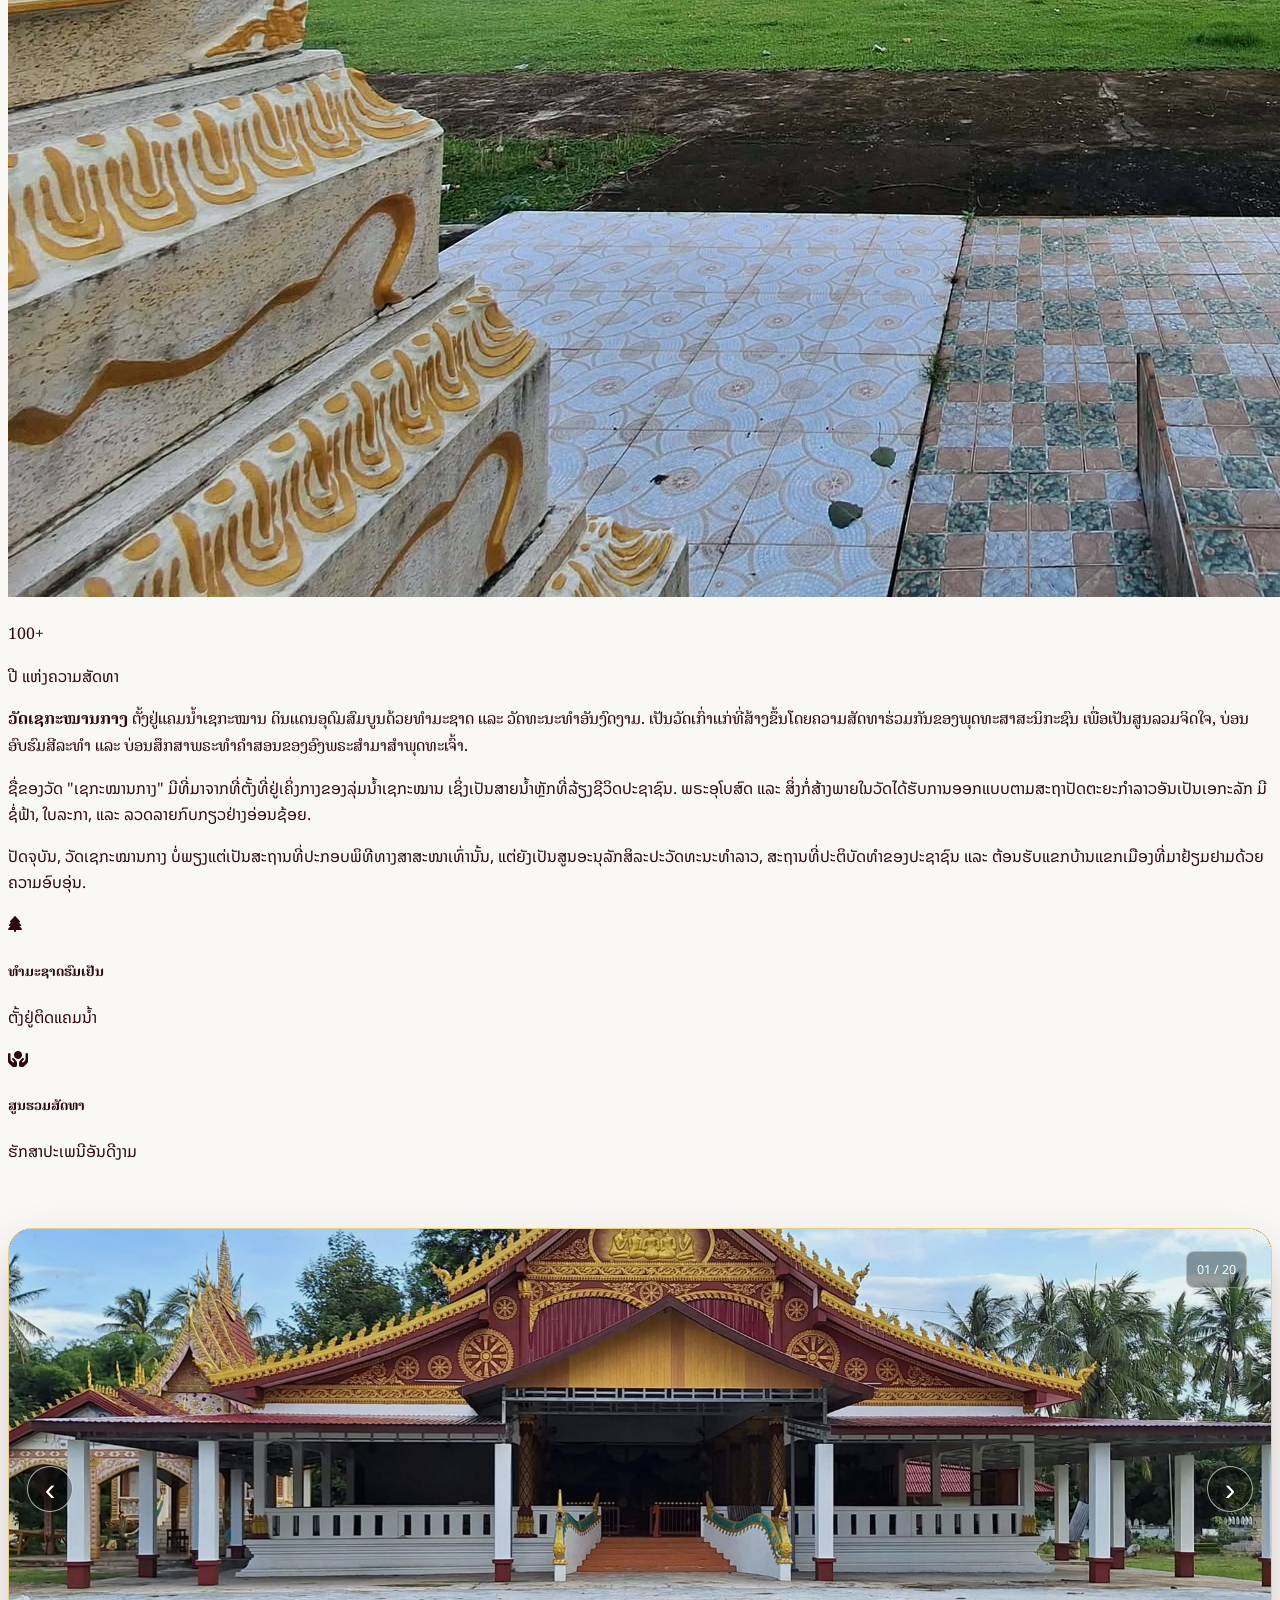
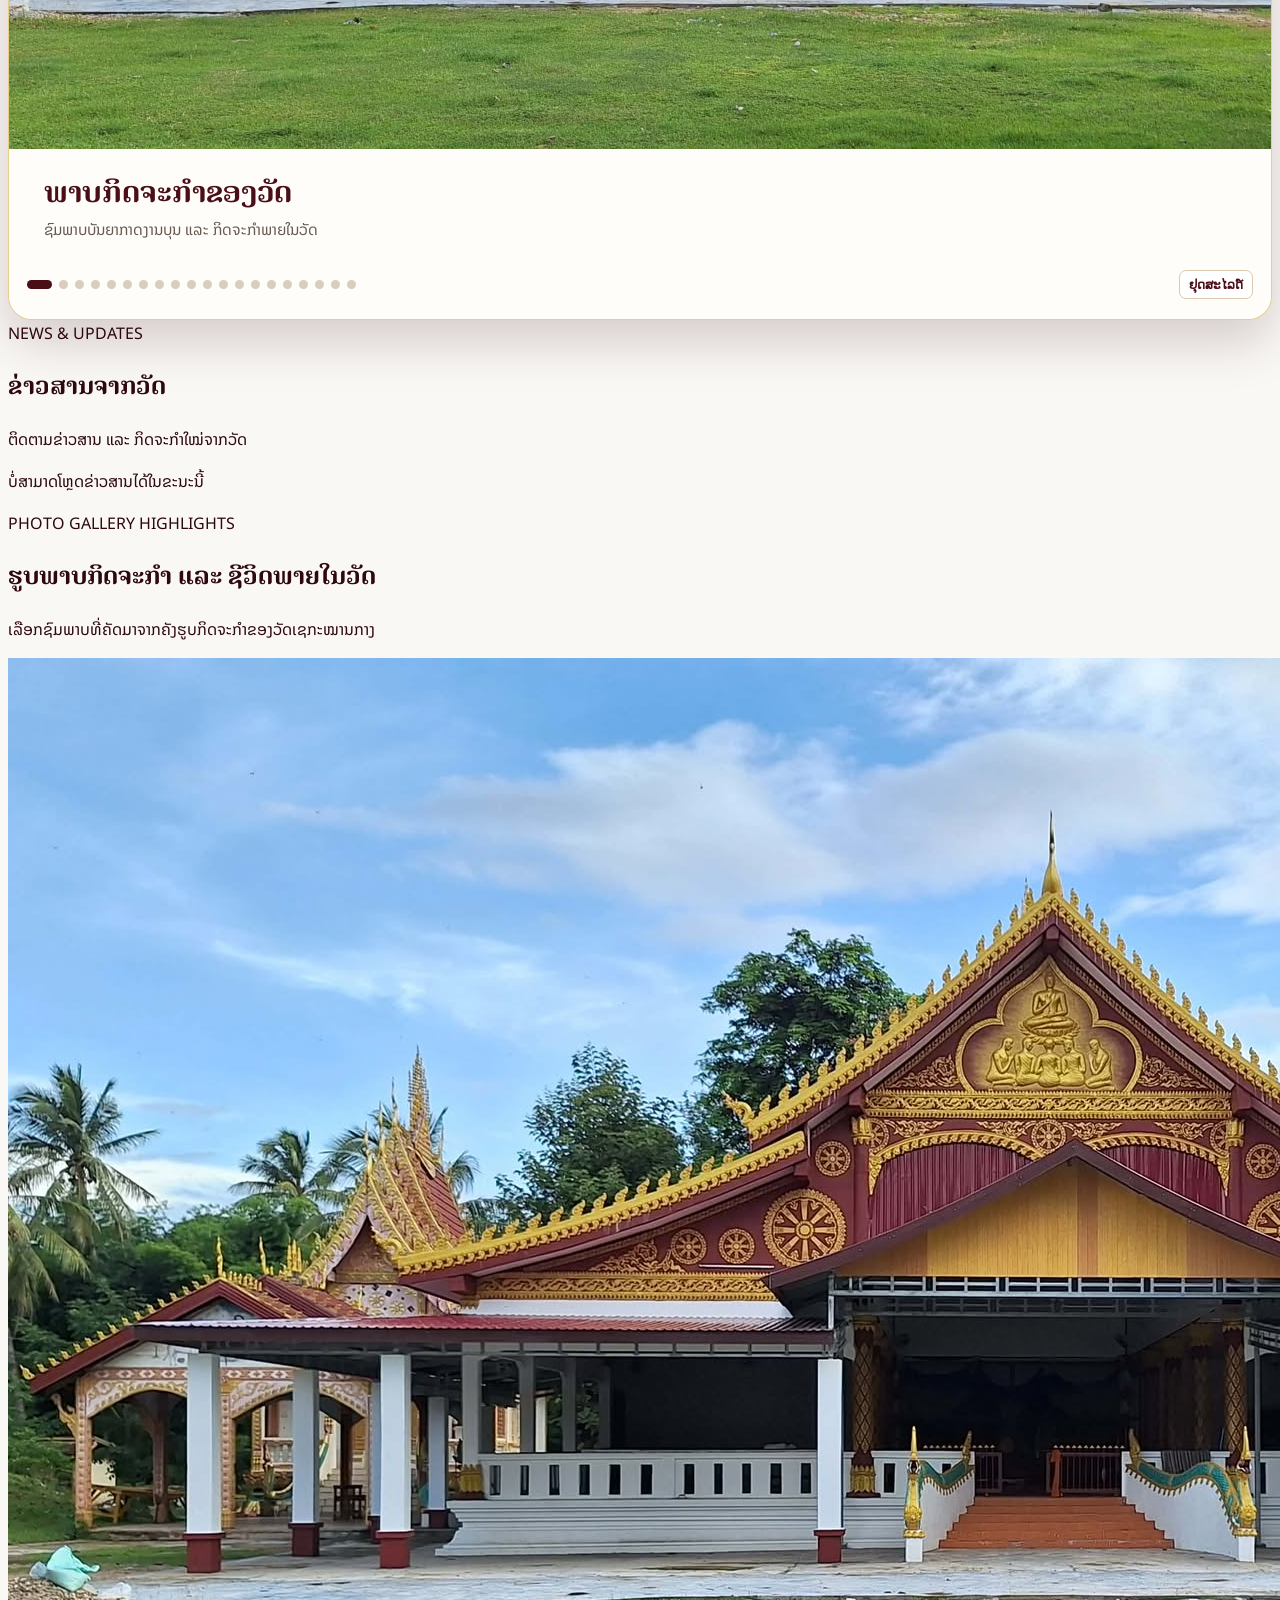
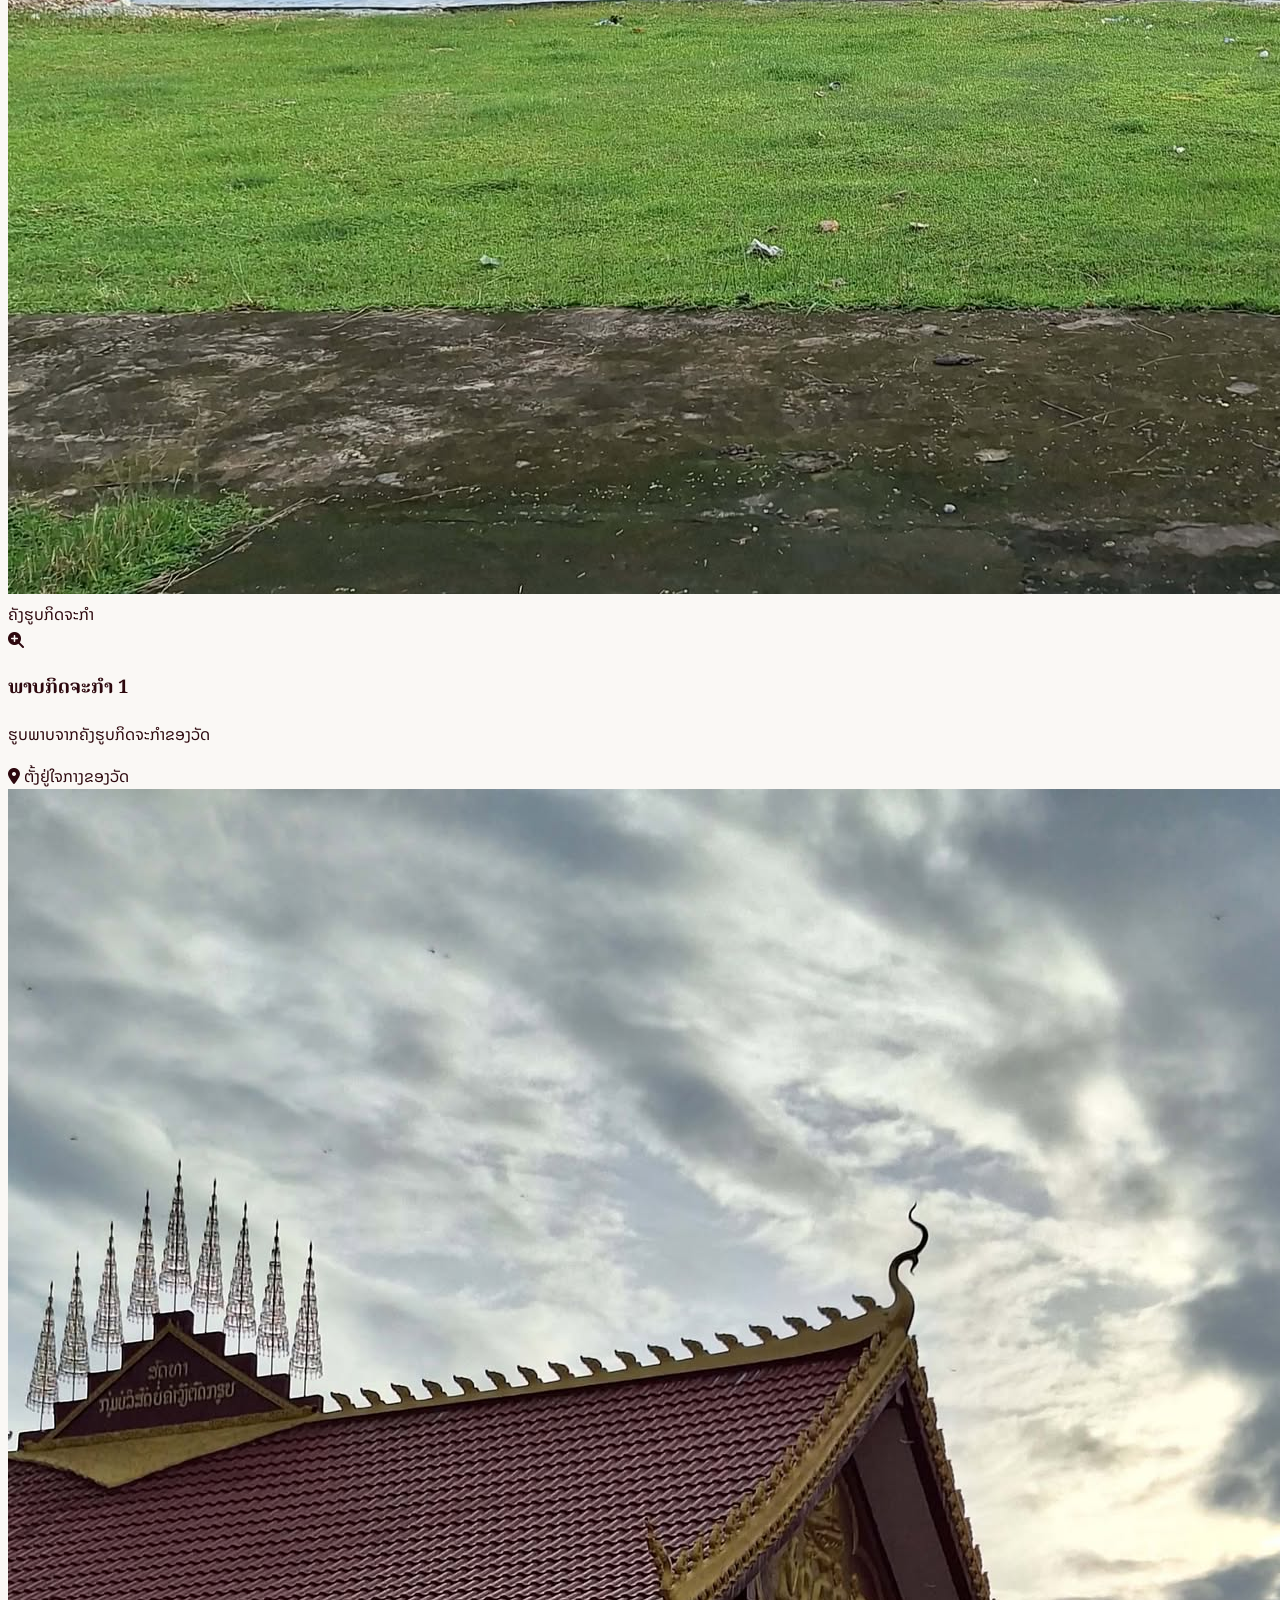
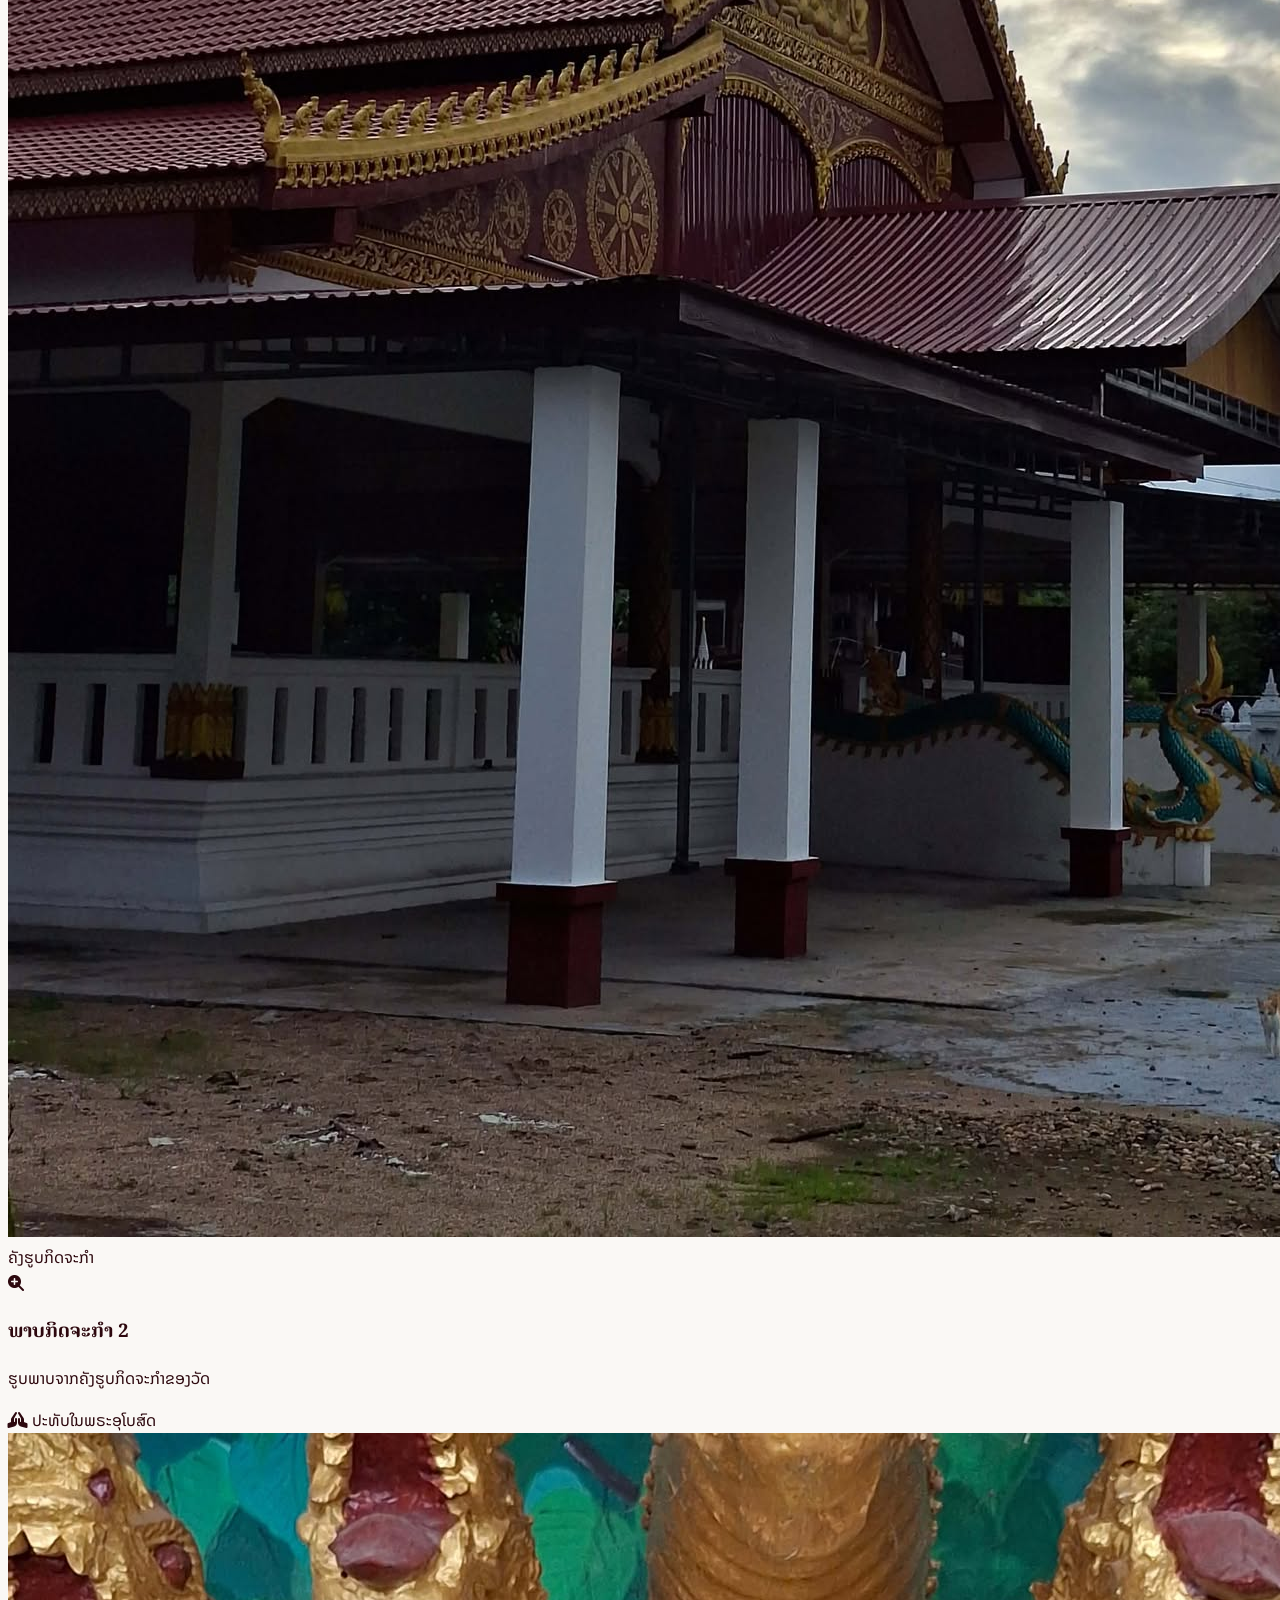
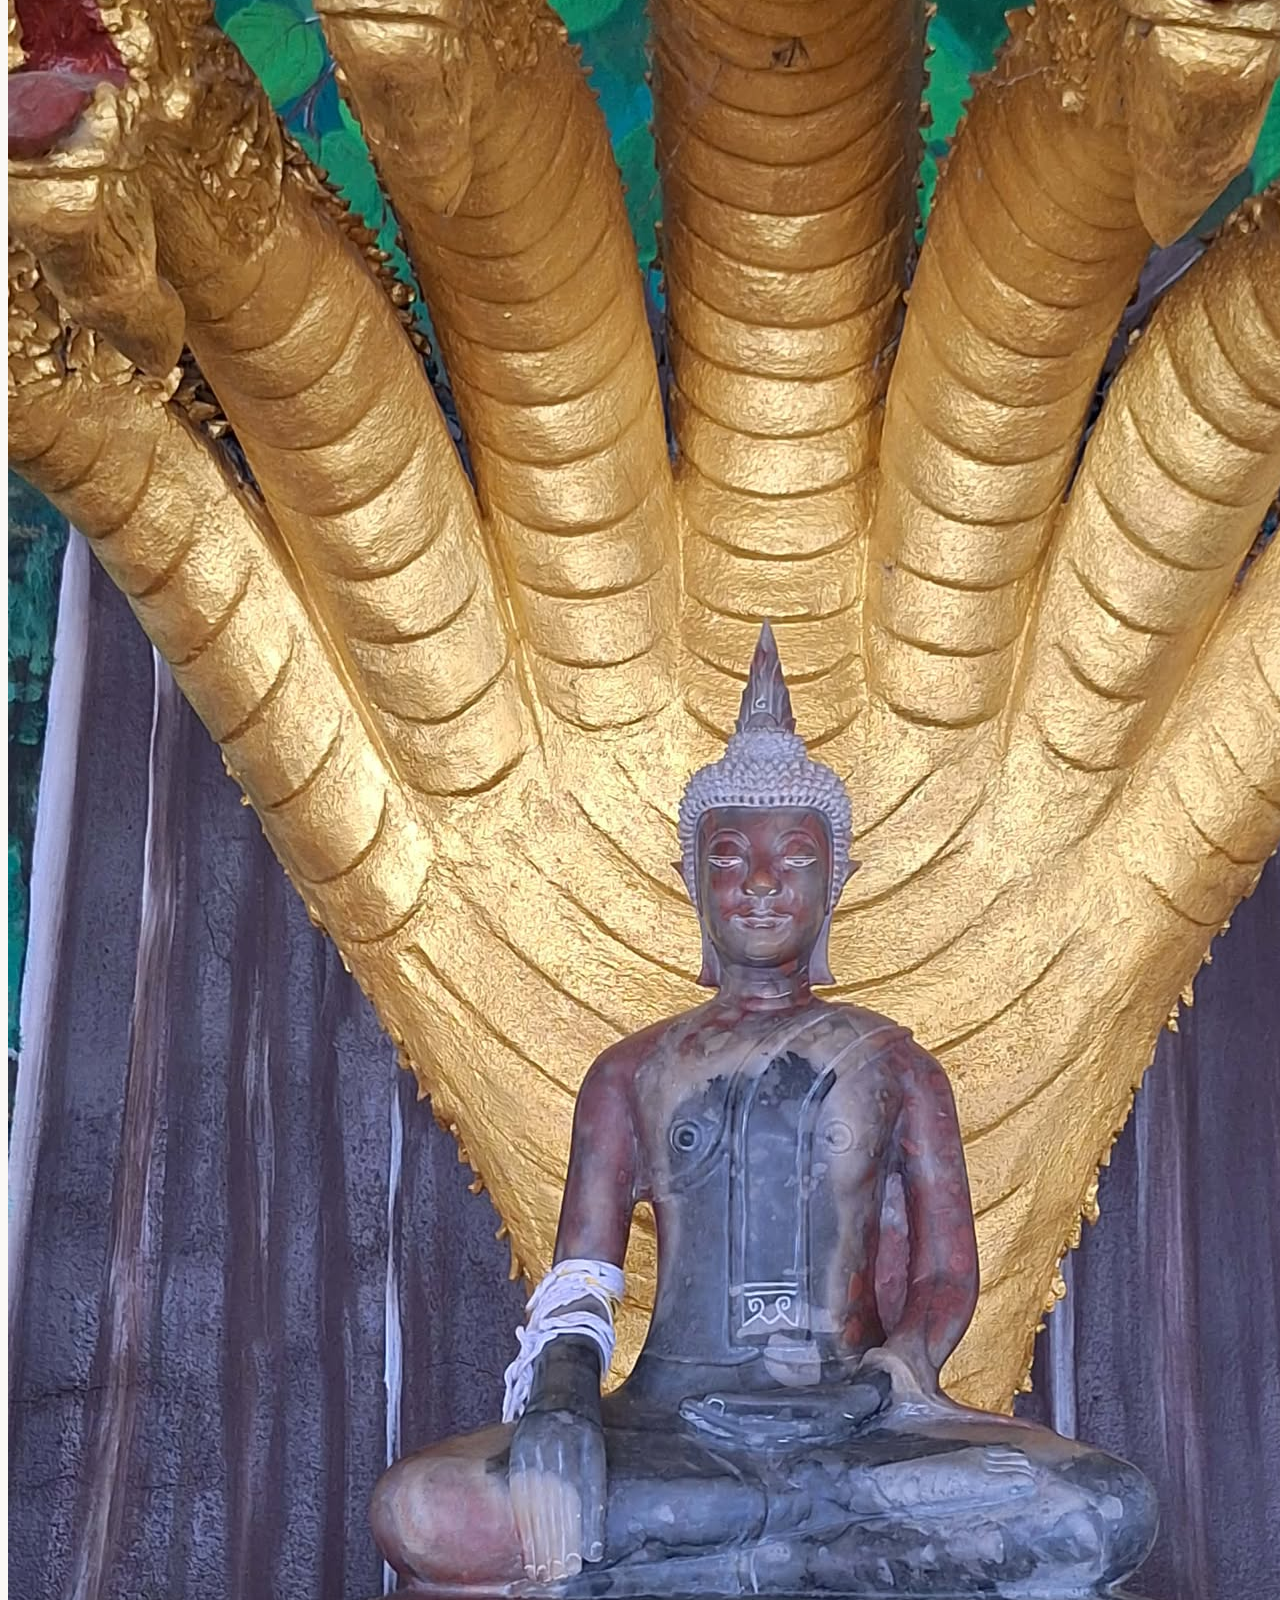
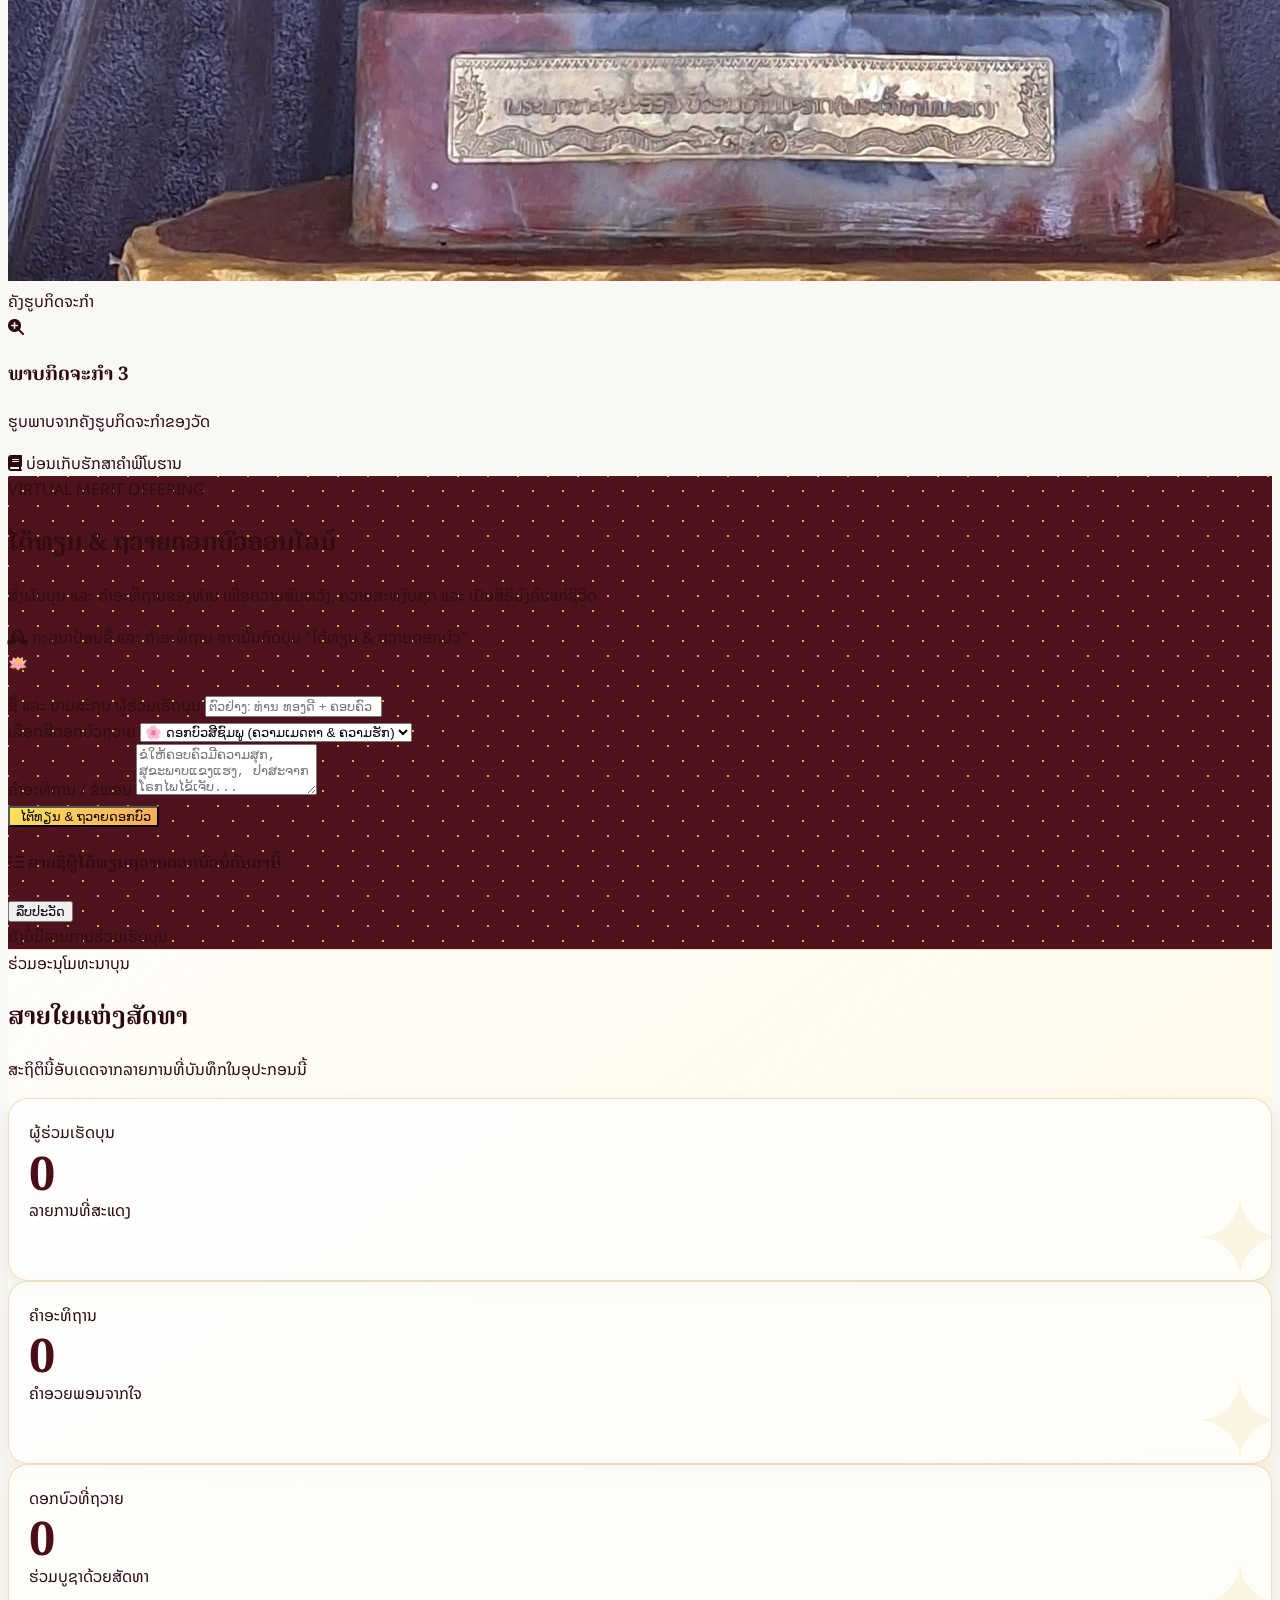
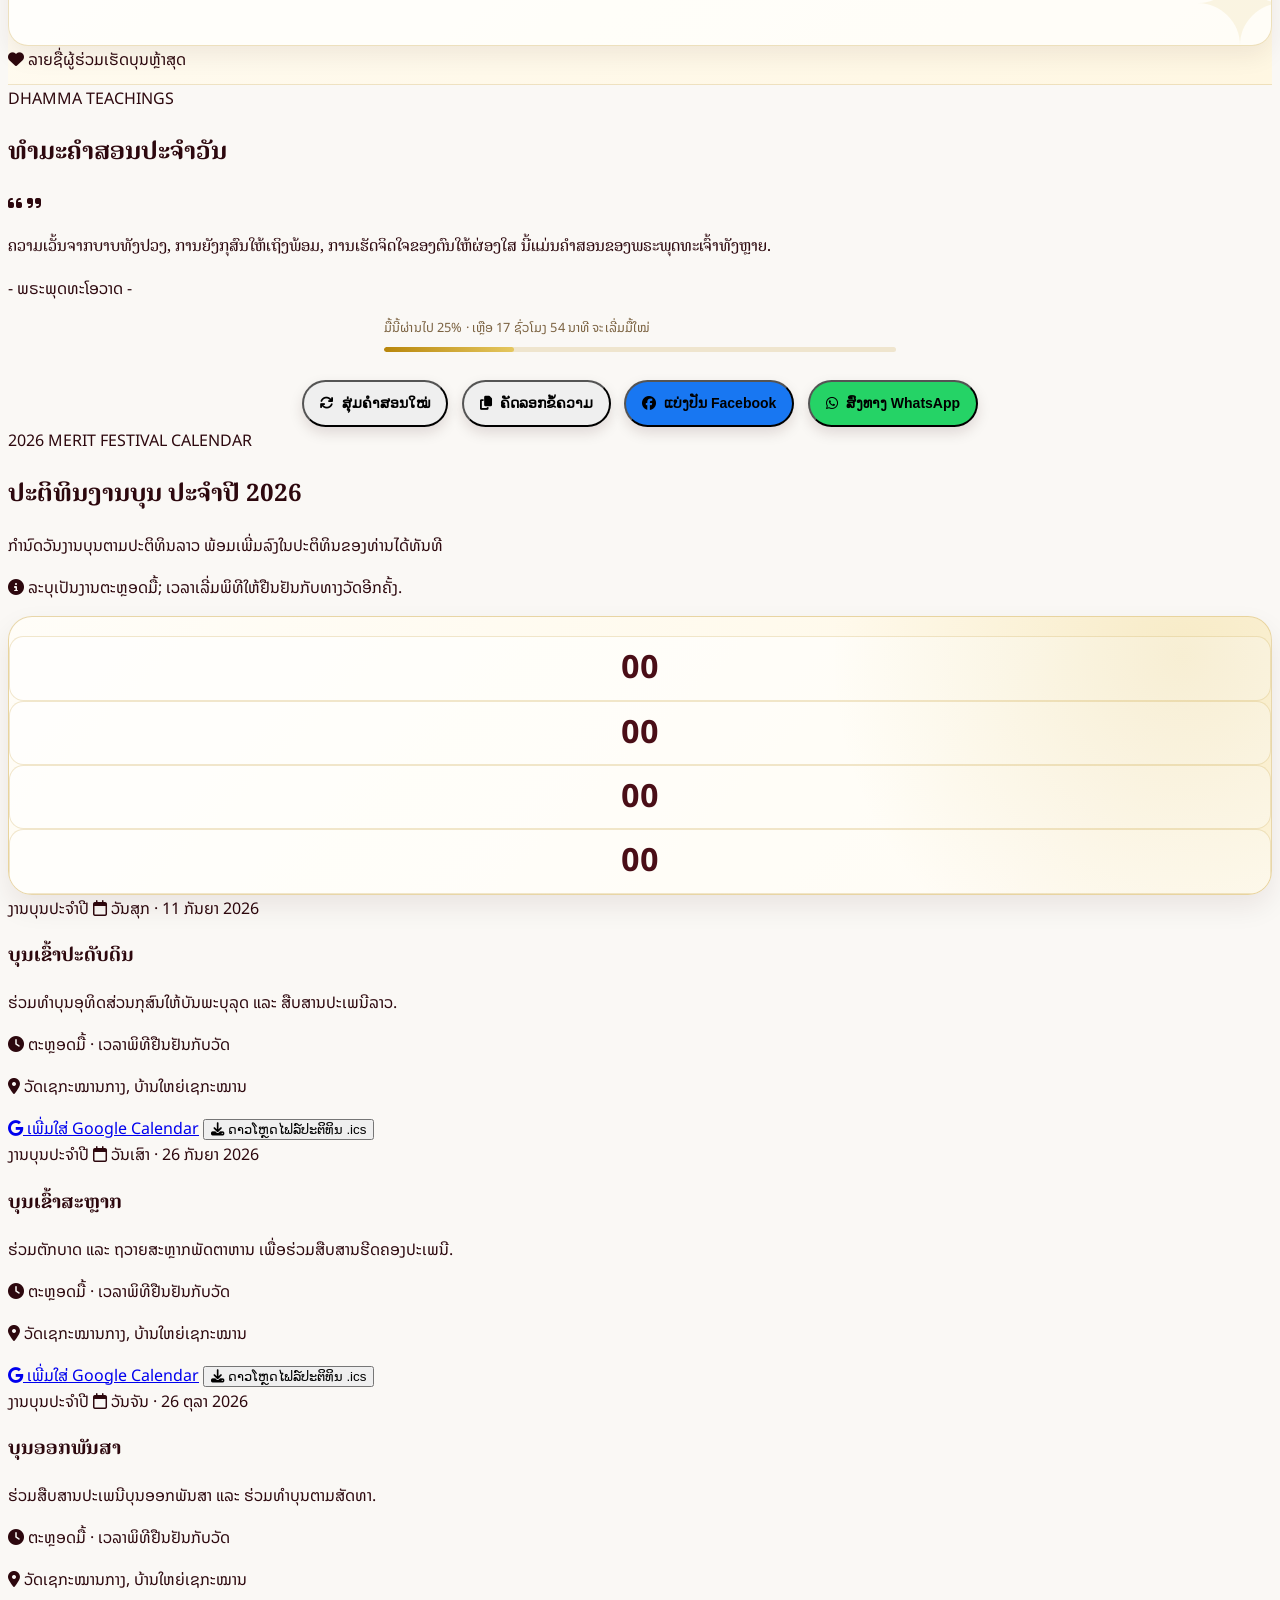
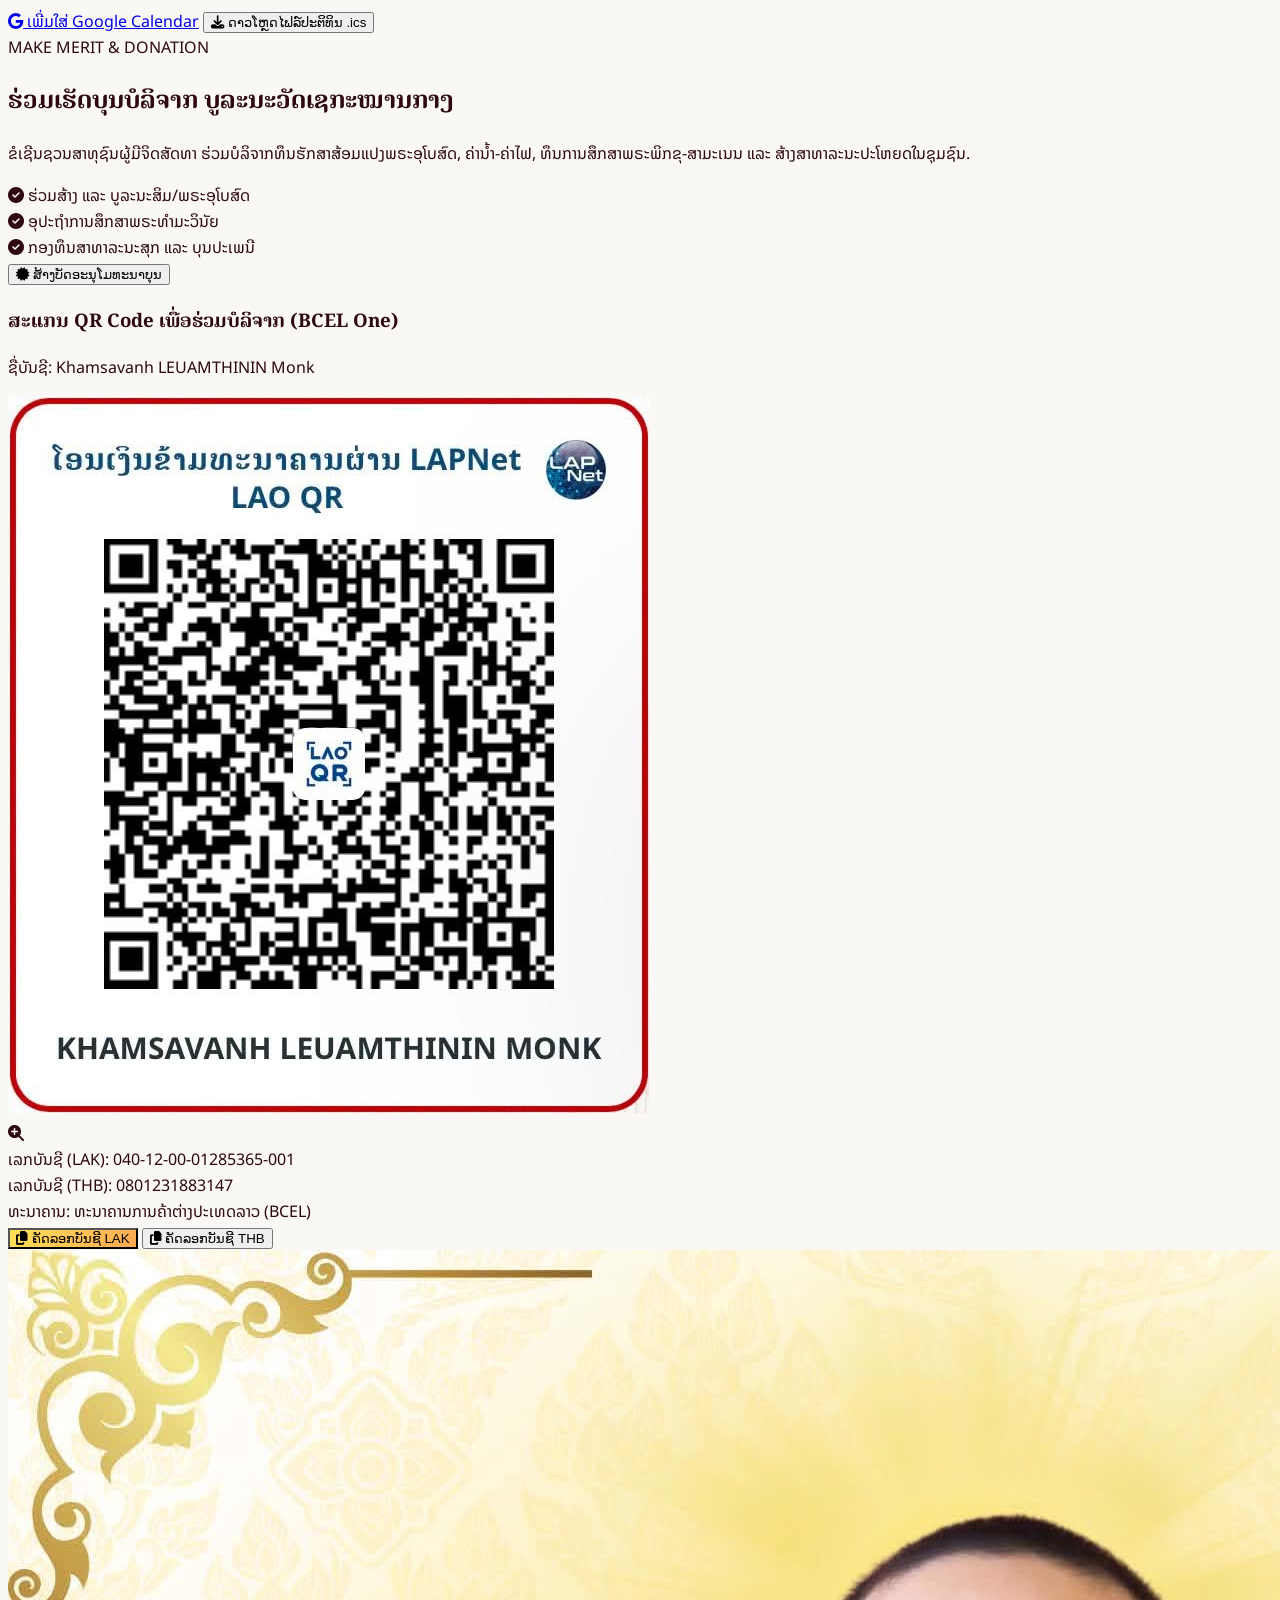
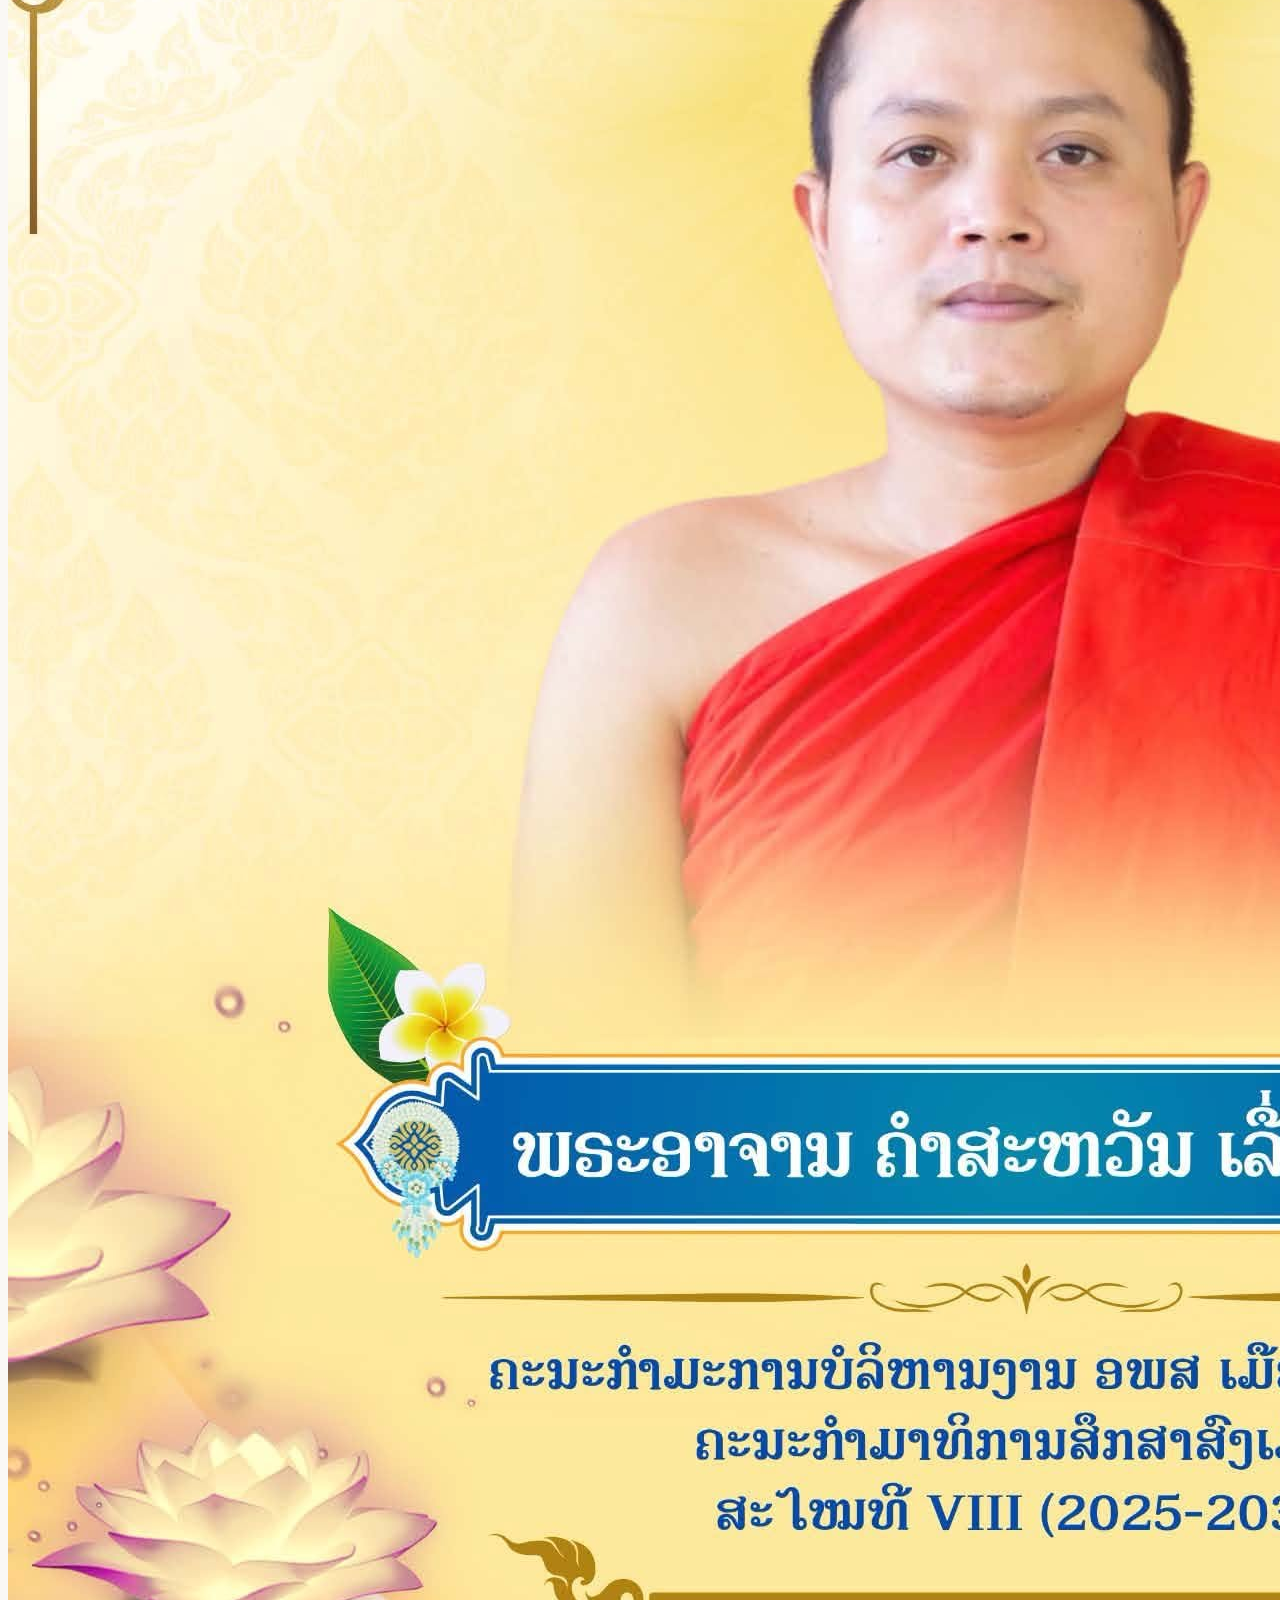
==== commit 1c46ea8a: "Refresh original English logo typography" ====
--- a/index.html
+++ b/index.html
@@ -139,7 +139,7 @@
         }
     </script>
 
-    <link rel="stylesheet" href="css/home.css?v=20260813-english-logo">
+    <link rel="stylesheet" href="css/home.css?v=20260813-english-logo-revert">
 </head>
 <body class="antialiased selection:bg-laoGold selection:text-laoMaroonDark">
 
--- a/css/home.css
+++ b/css/home.css
@@ -19,13 +19,6 @@
         html[lang="en"] h1, html[lang="en"] h2, html[lang="en"] h3, html[lang="en"] h4, html[lang="en"] .font-lao-serif {
             font-family: 'Playfair Display', Georgia, serif;
             letter-spacing: -.02em;
-        }
-        html[lang="en"] header .font-lao-serif {
-            letter-spacing: 0;
-        }
-        html[lang="en"] header .font-sans {
-            font-family: 'Inter', Arial, sans-serif;
-            letter-spacing: .08em;
         }
         html[lang="en"] #home h1 {
             letter-spacing: .025em;
